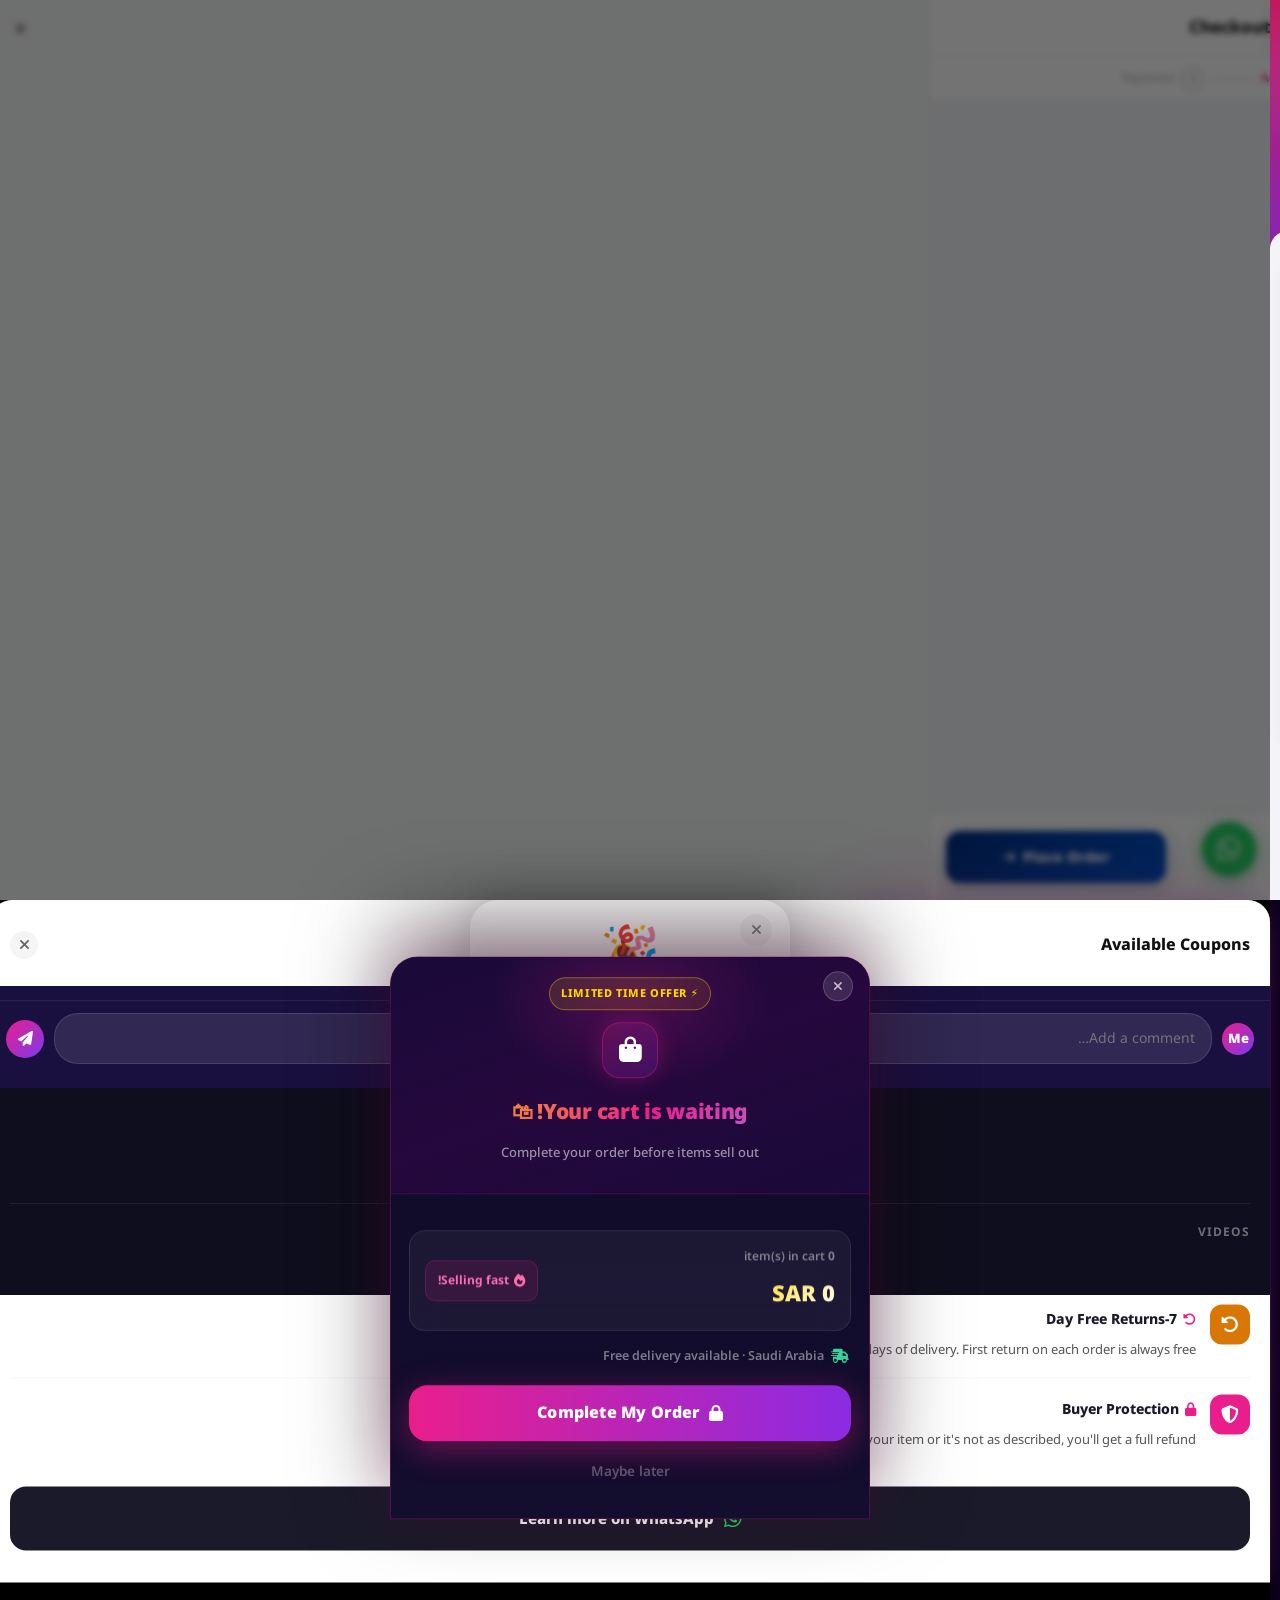
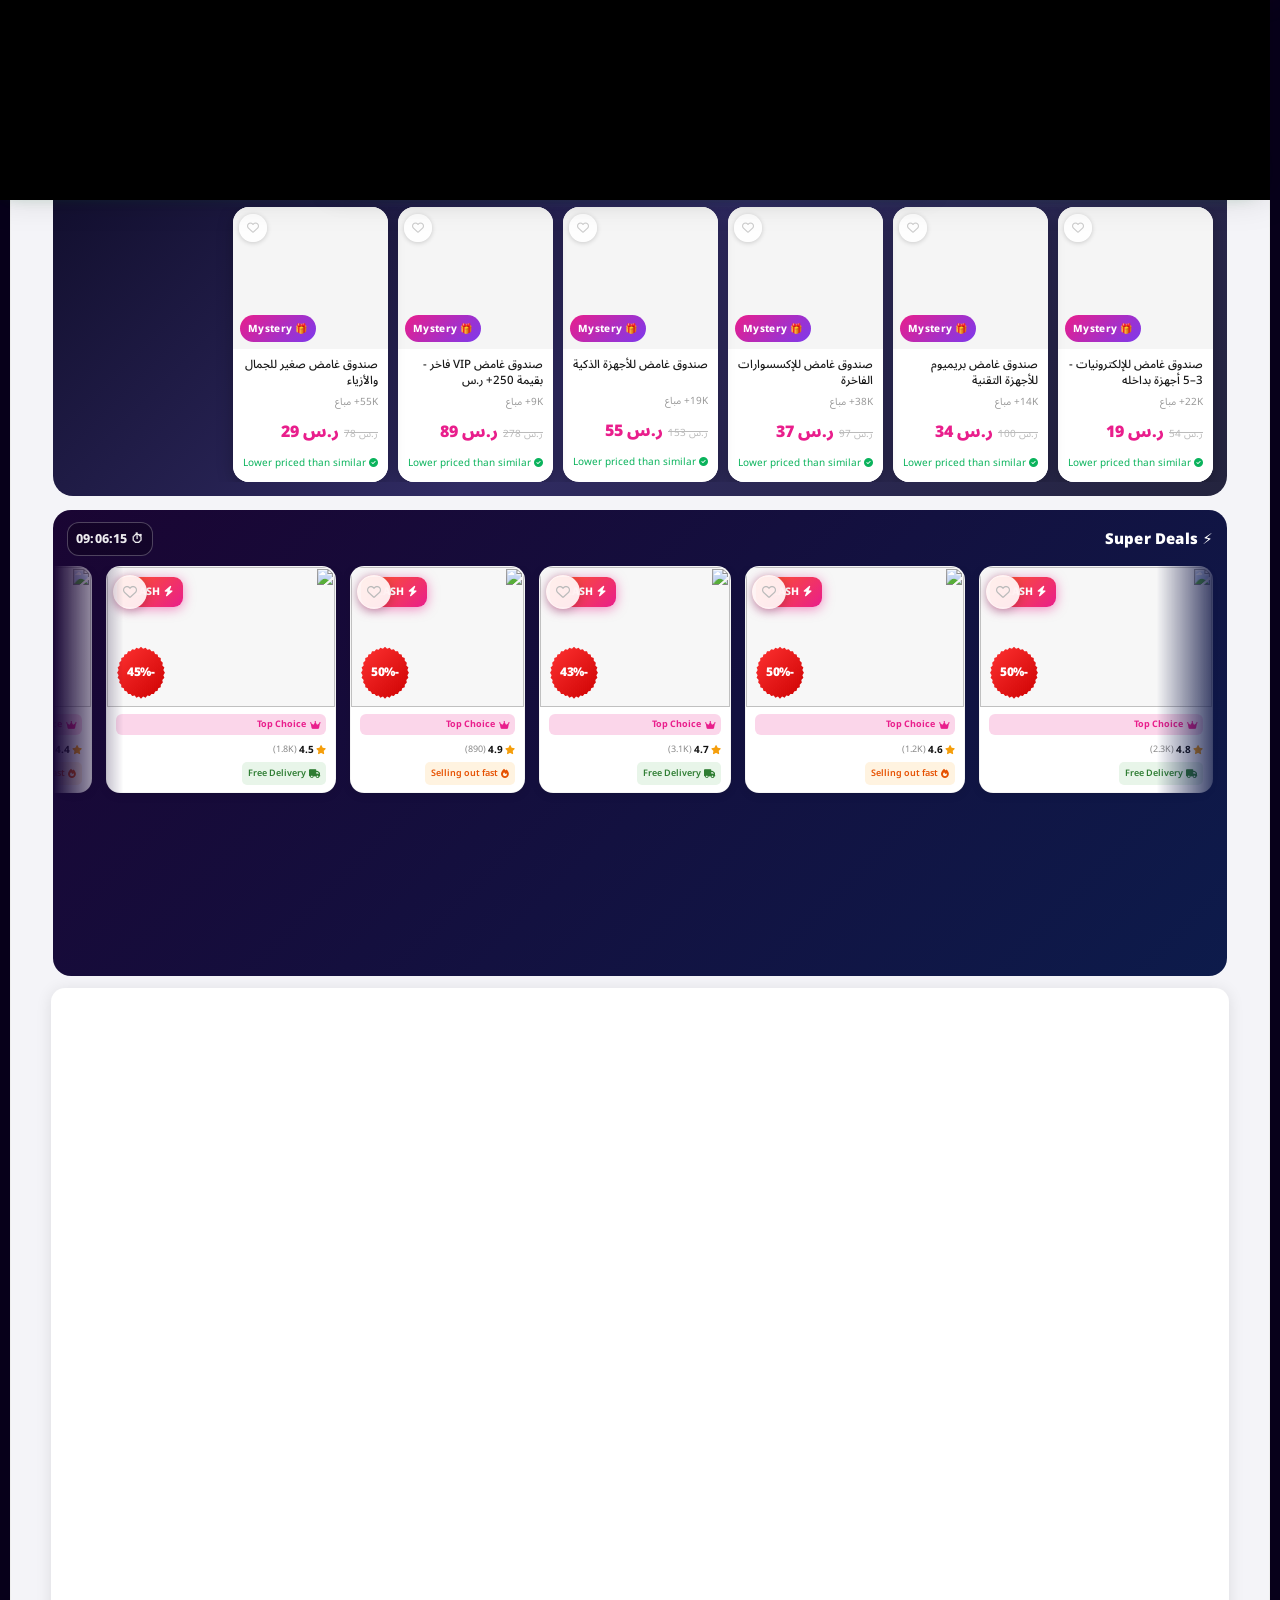
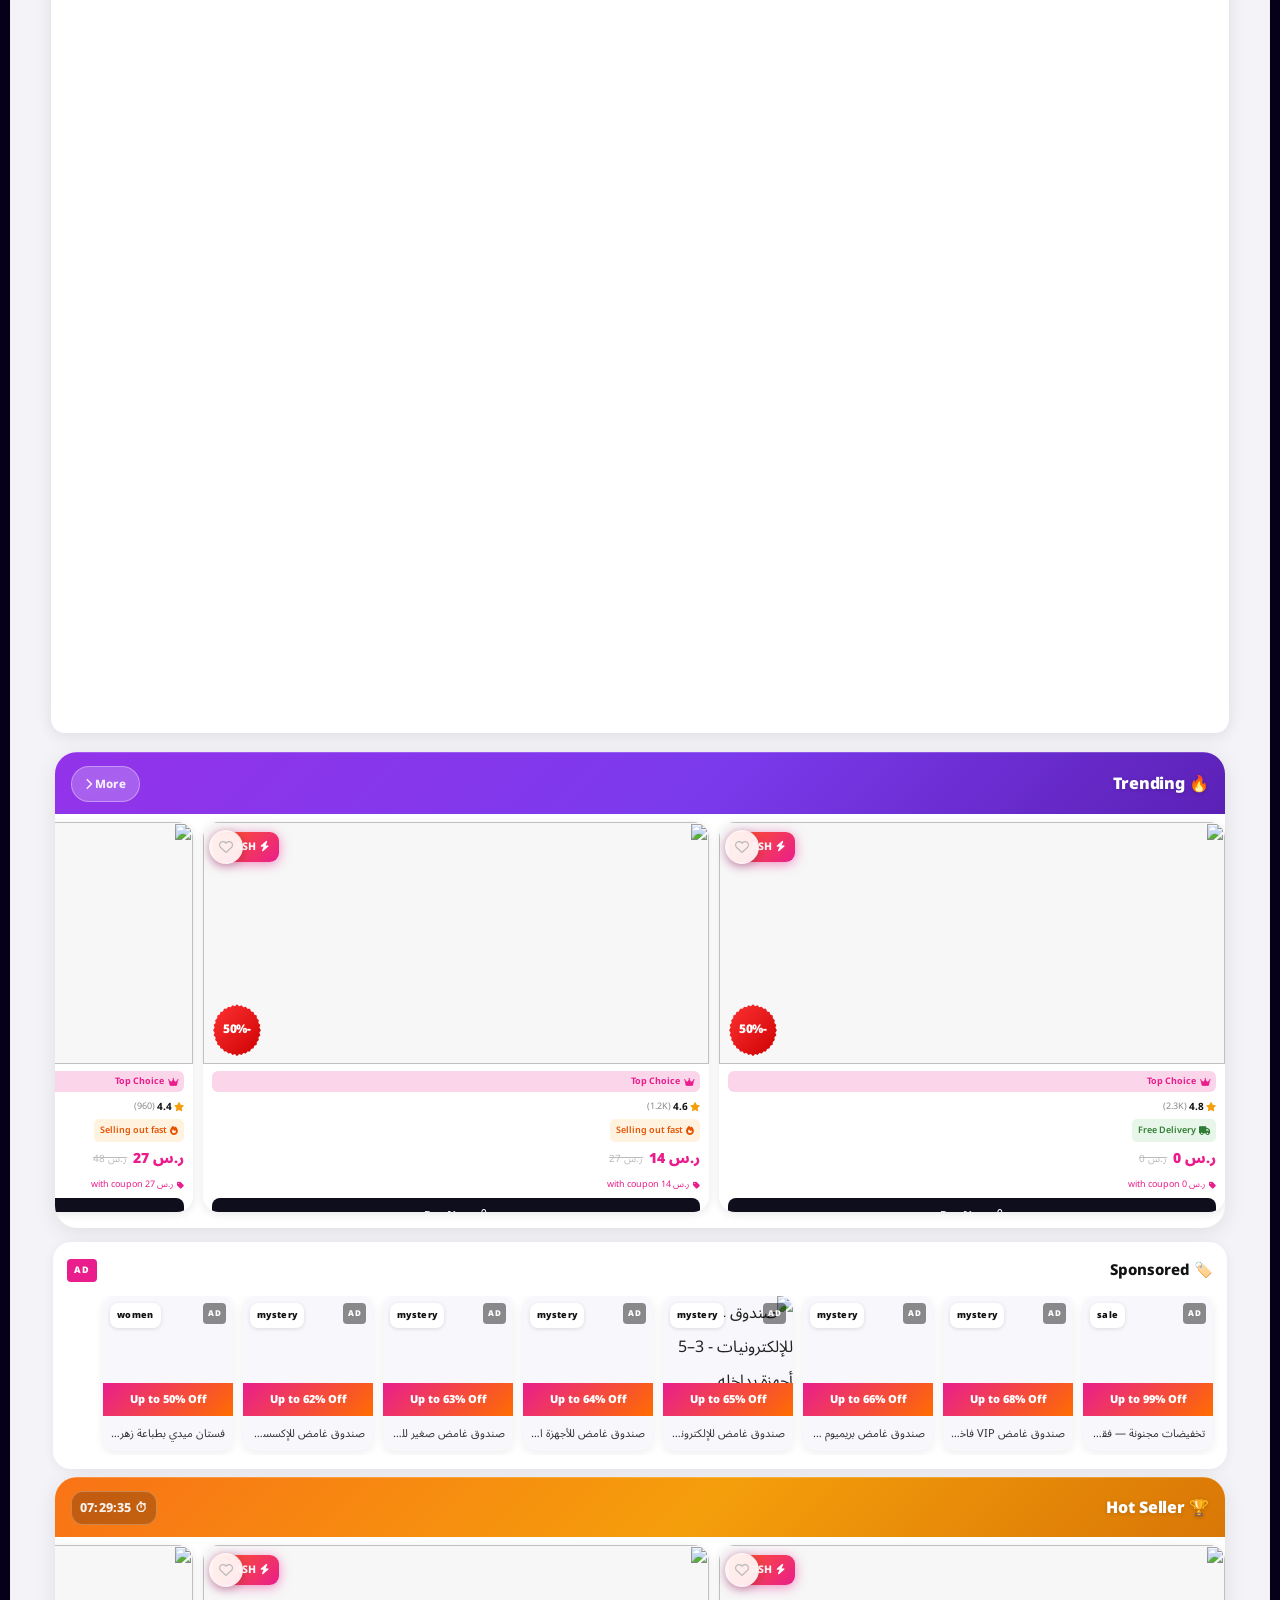
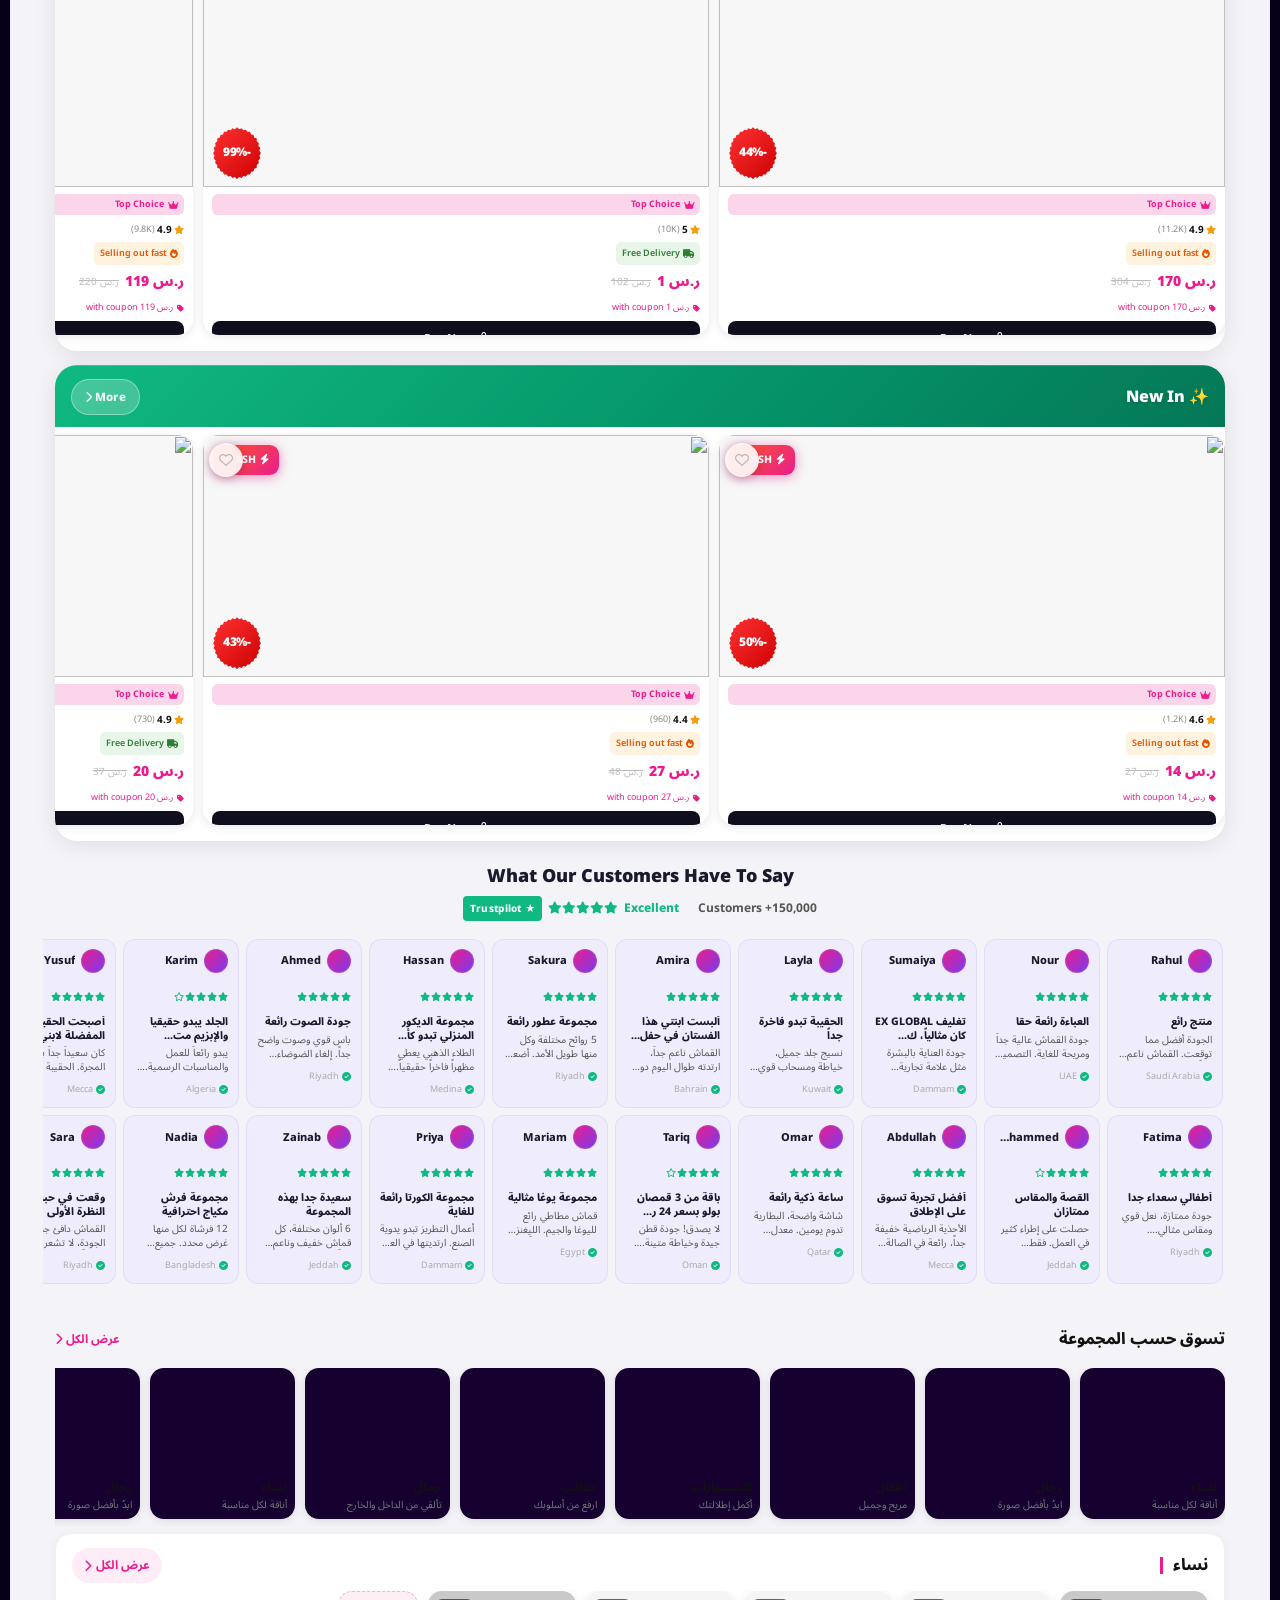
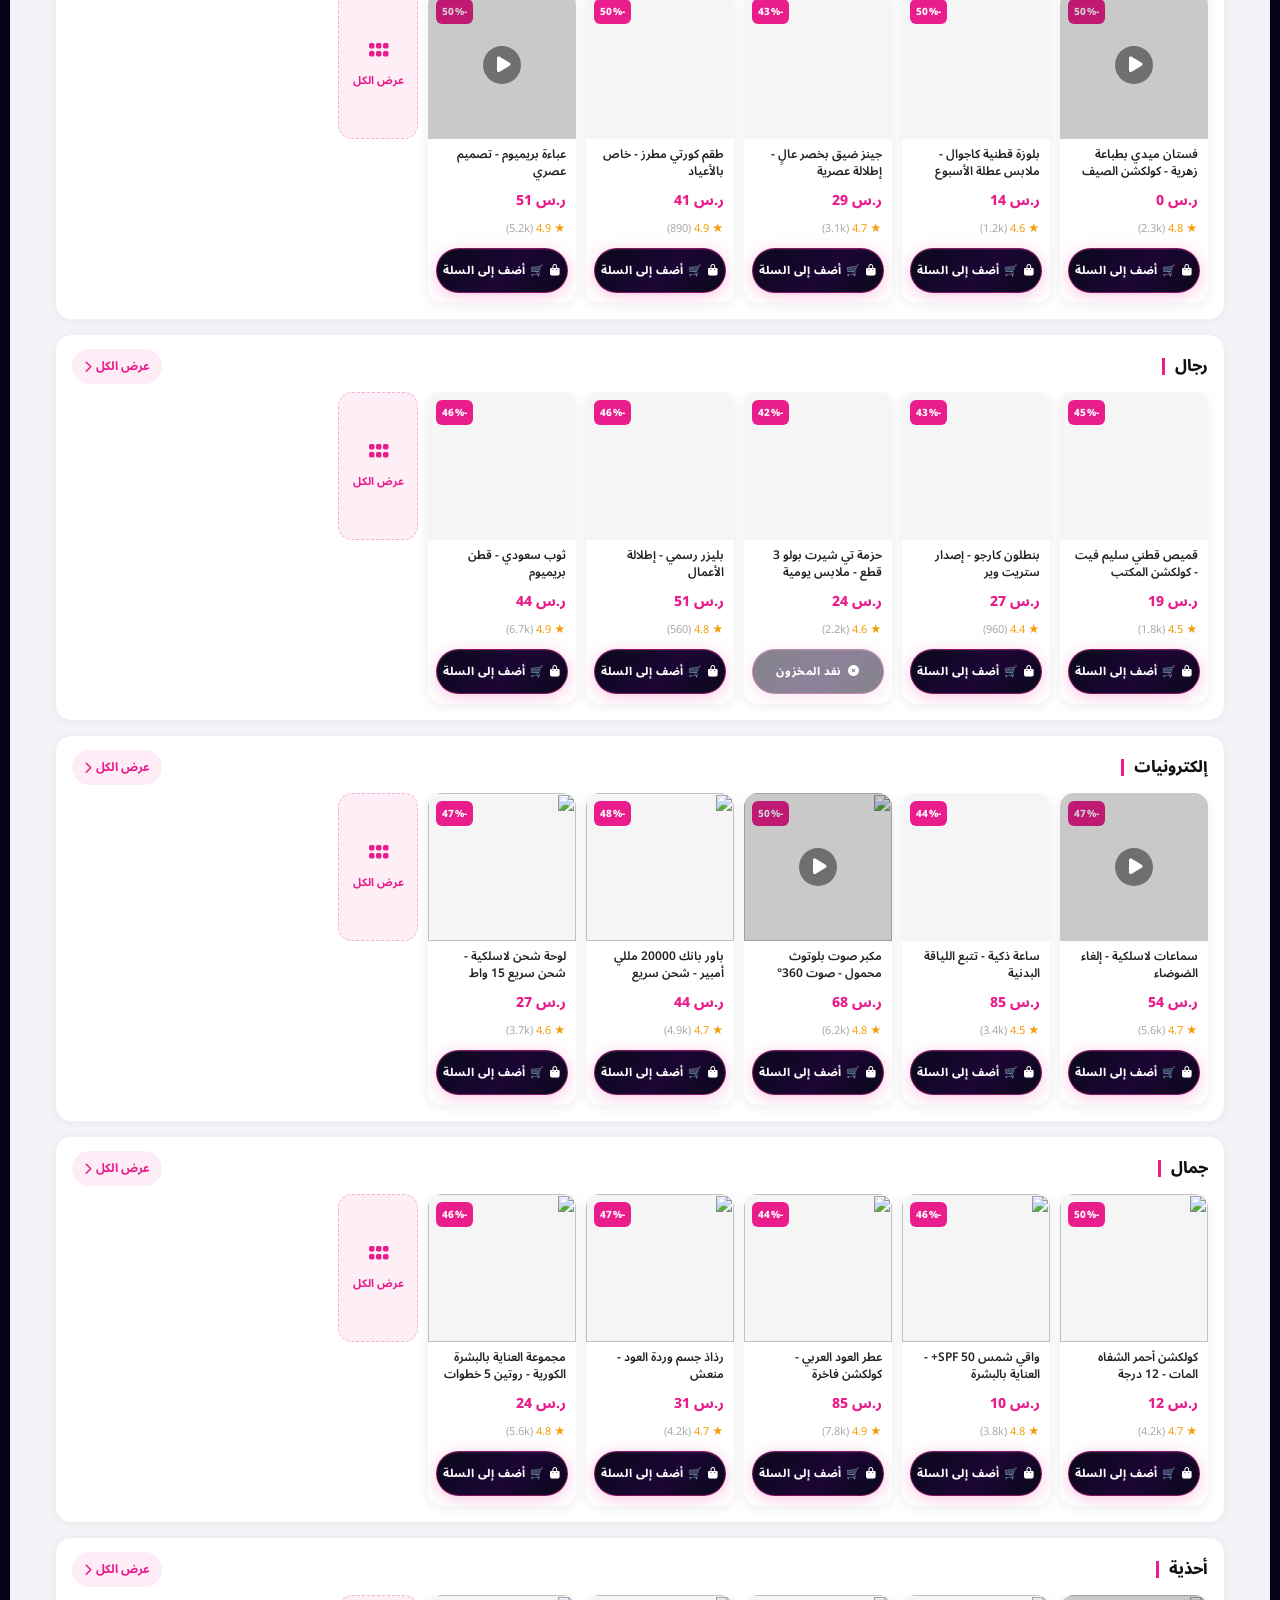
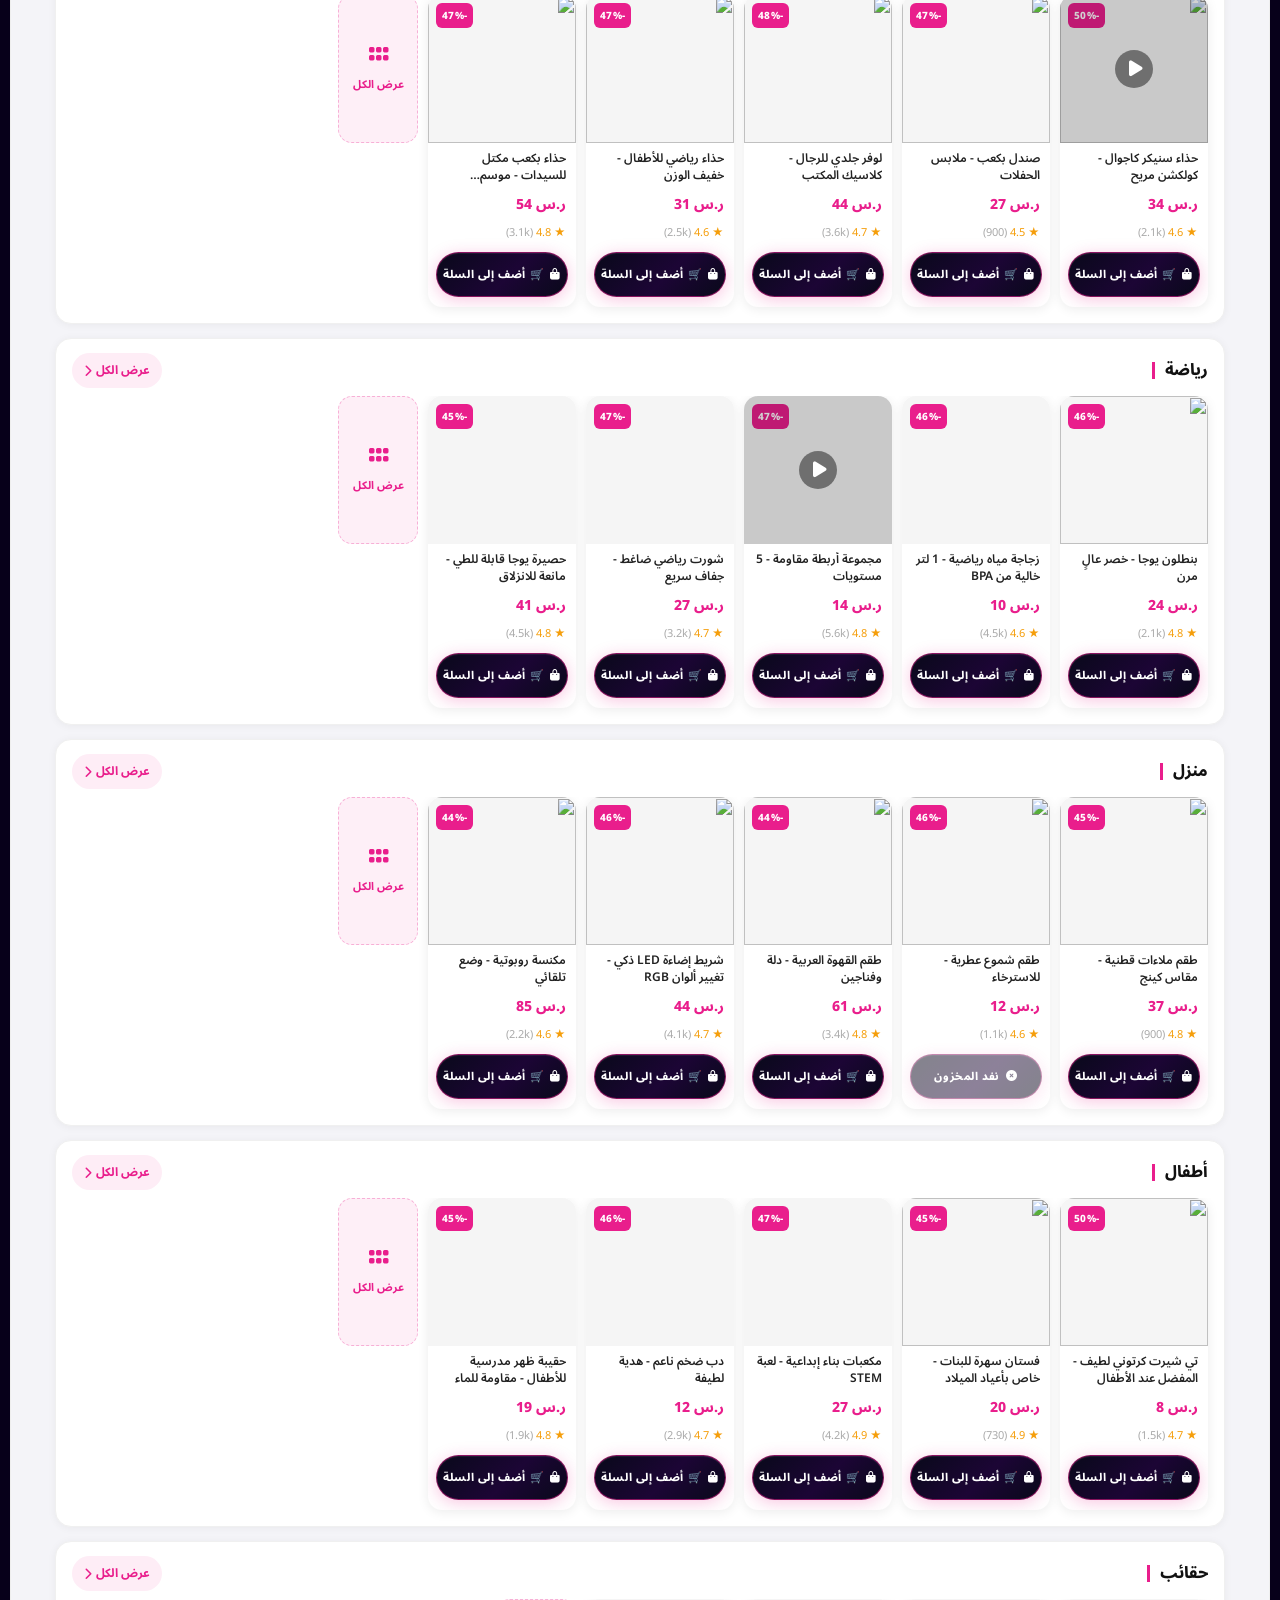
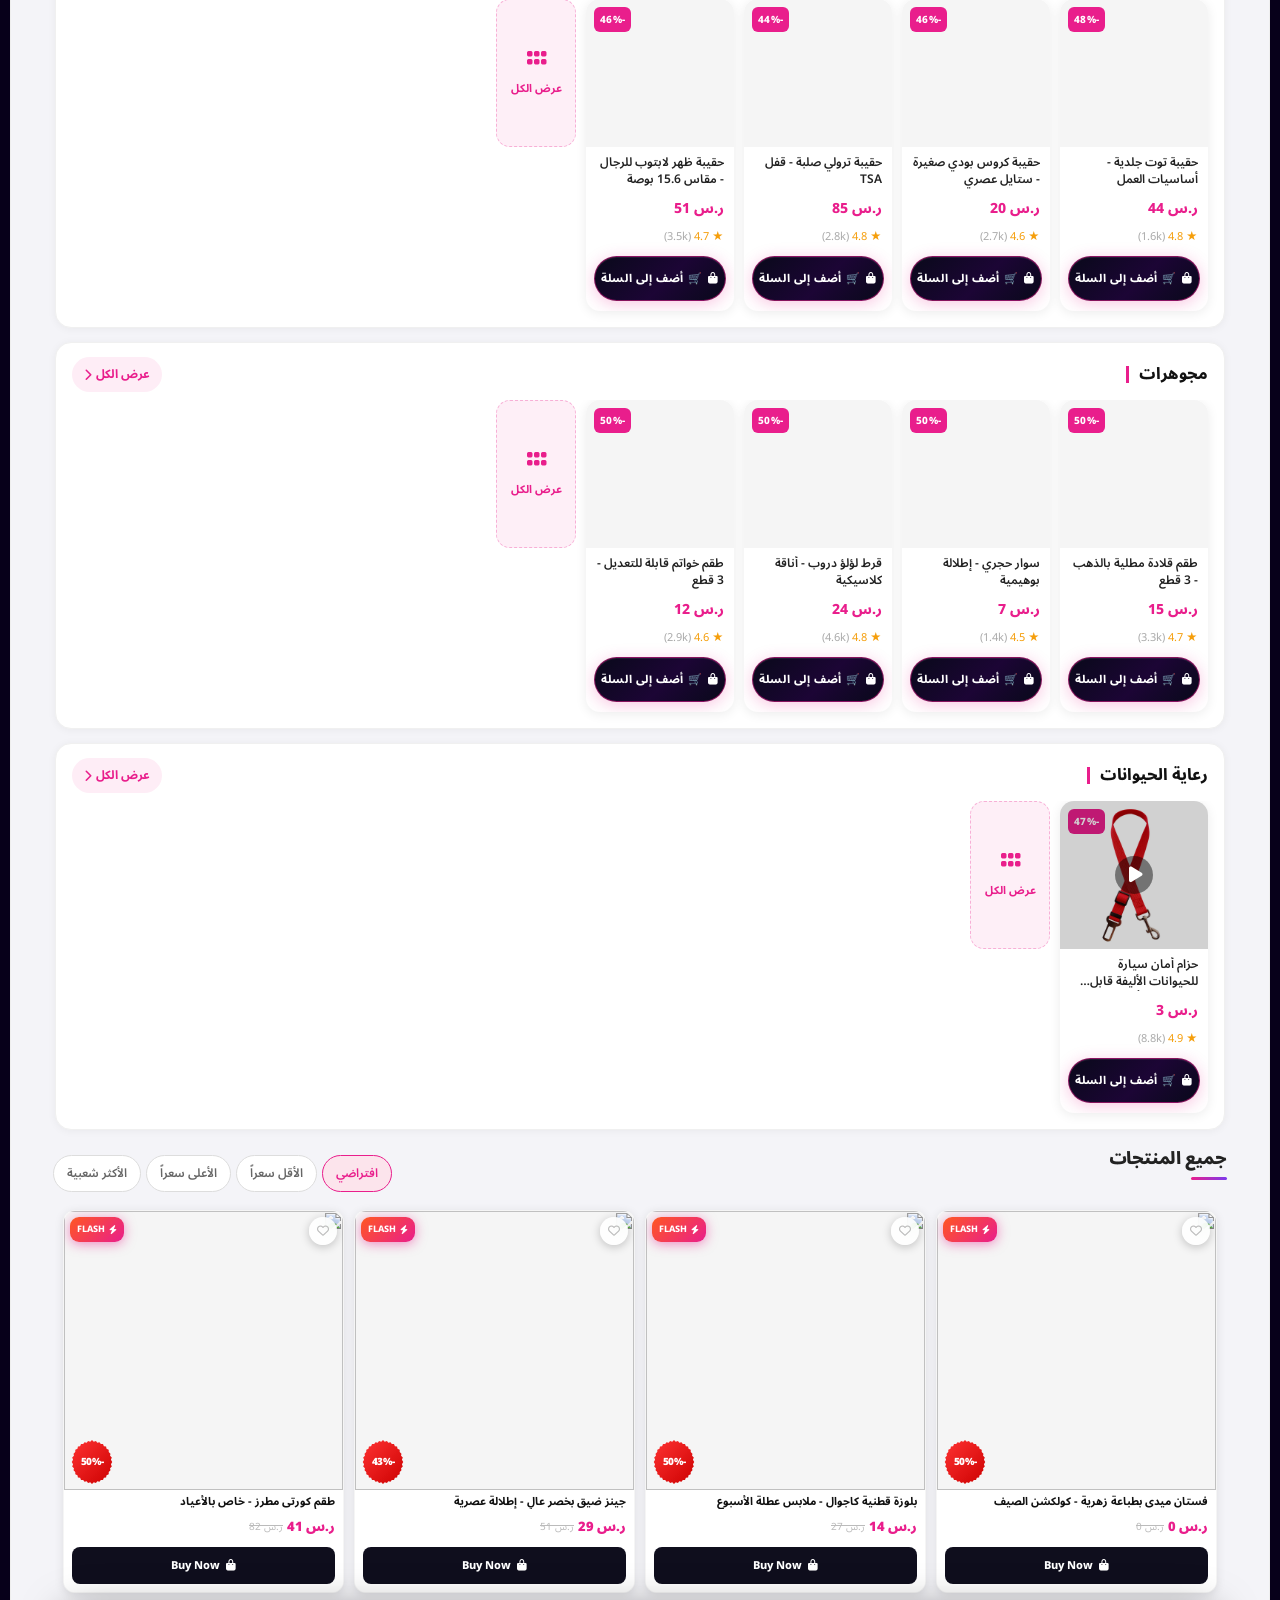
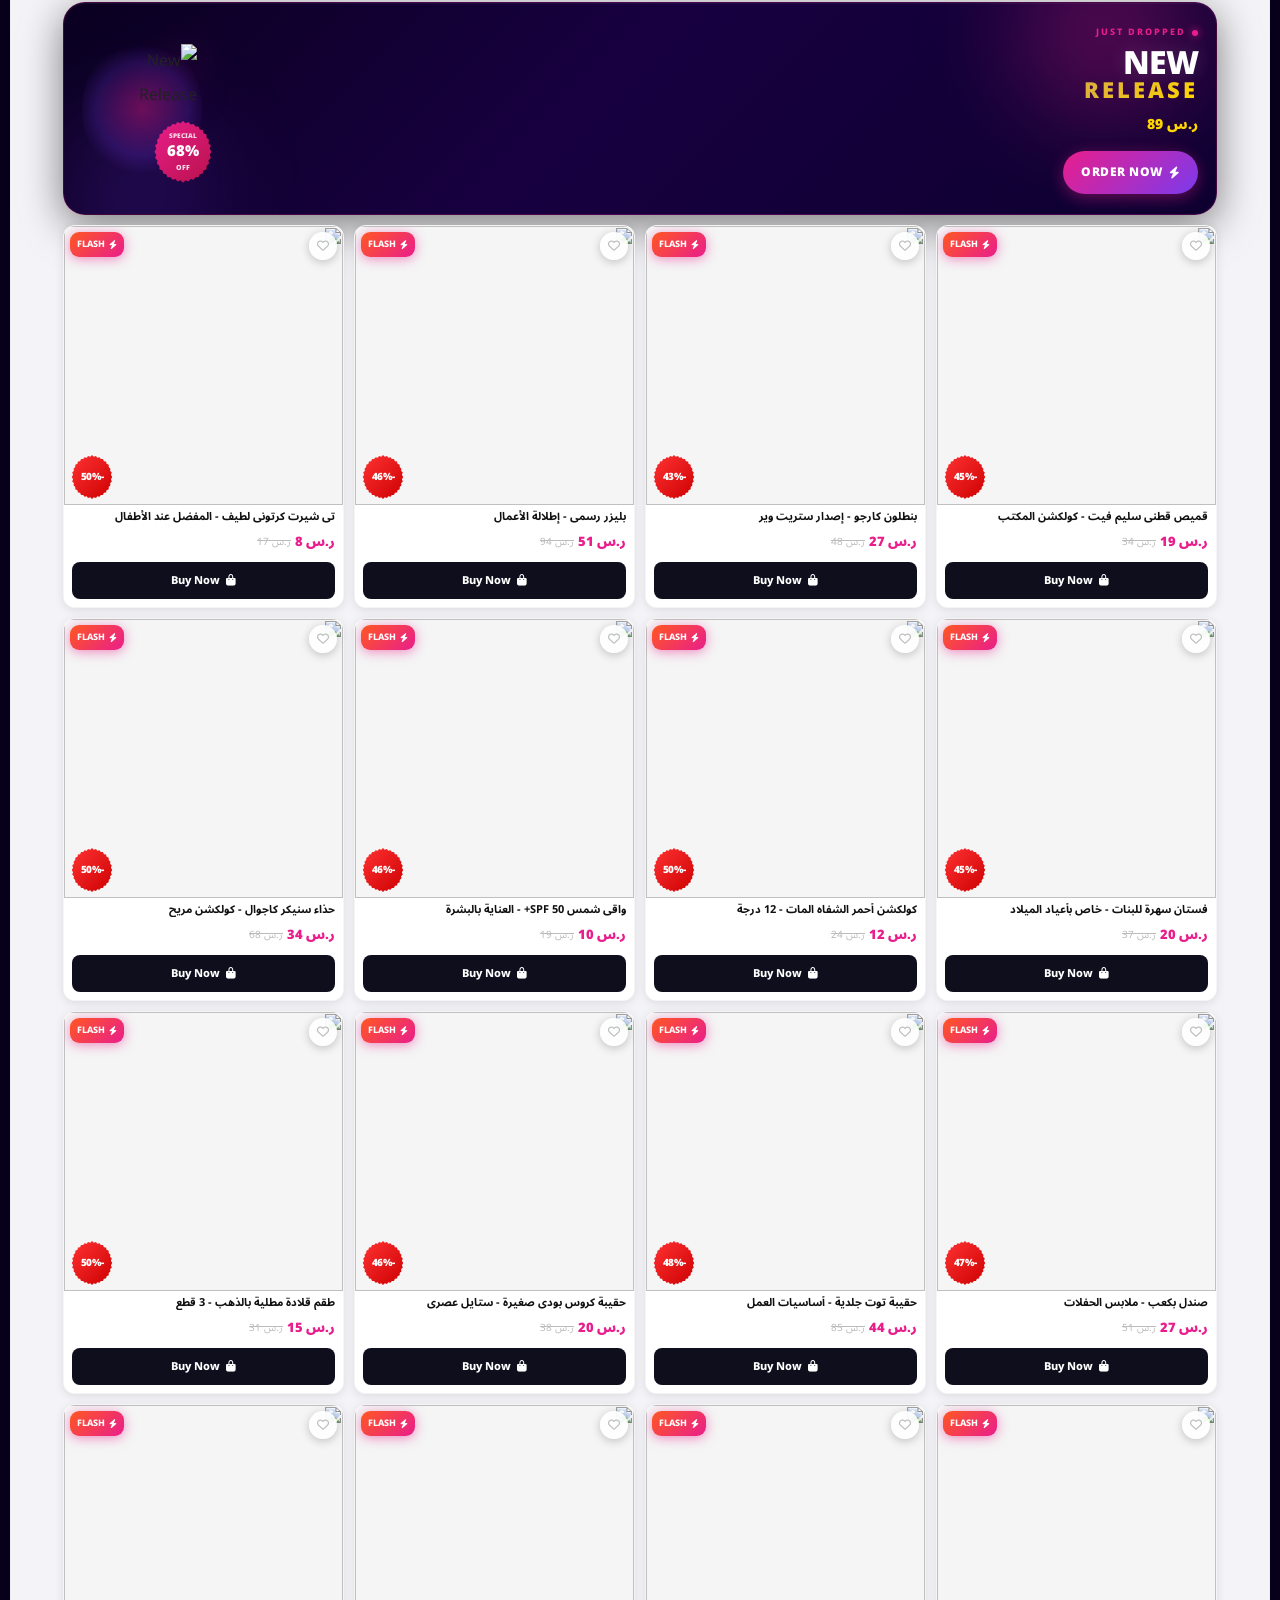
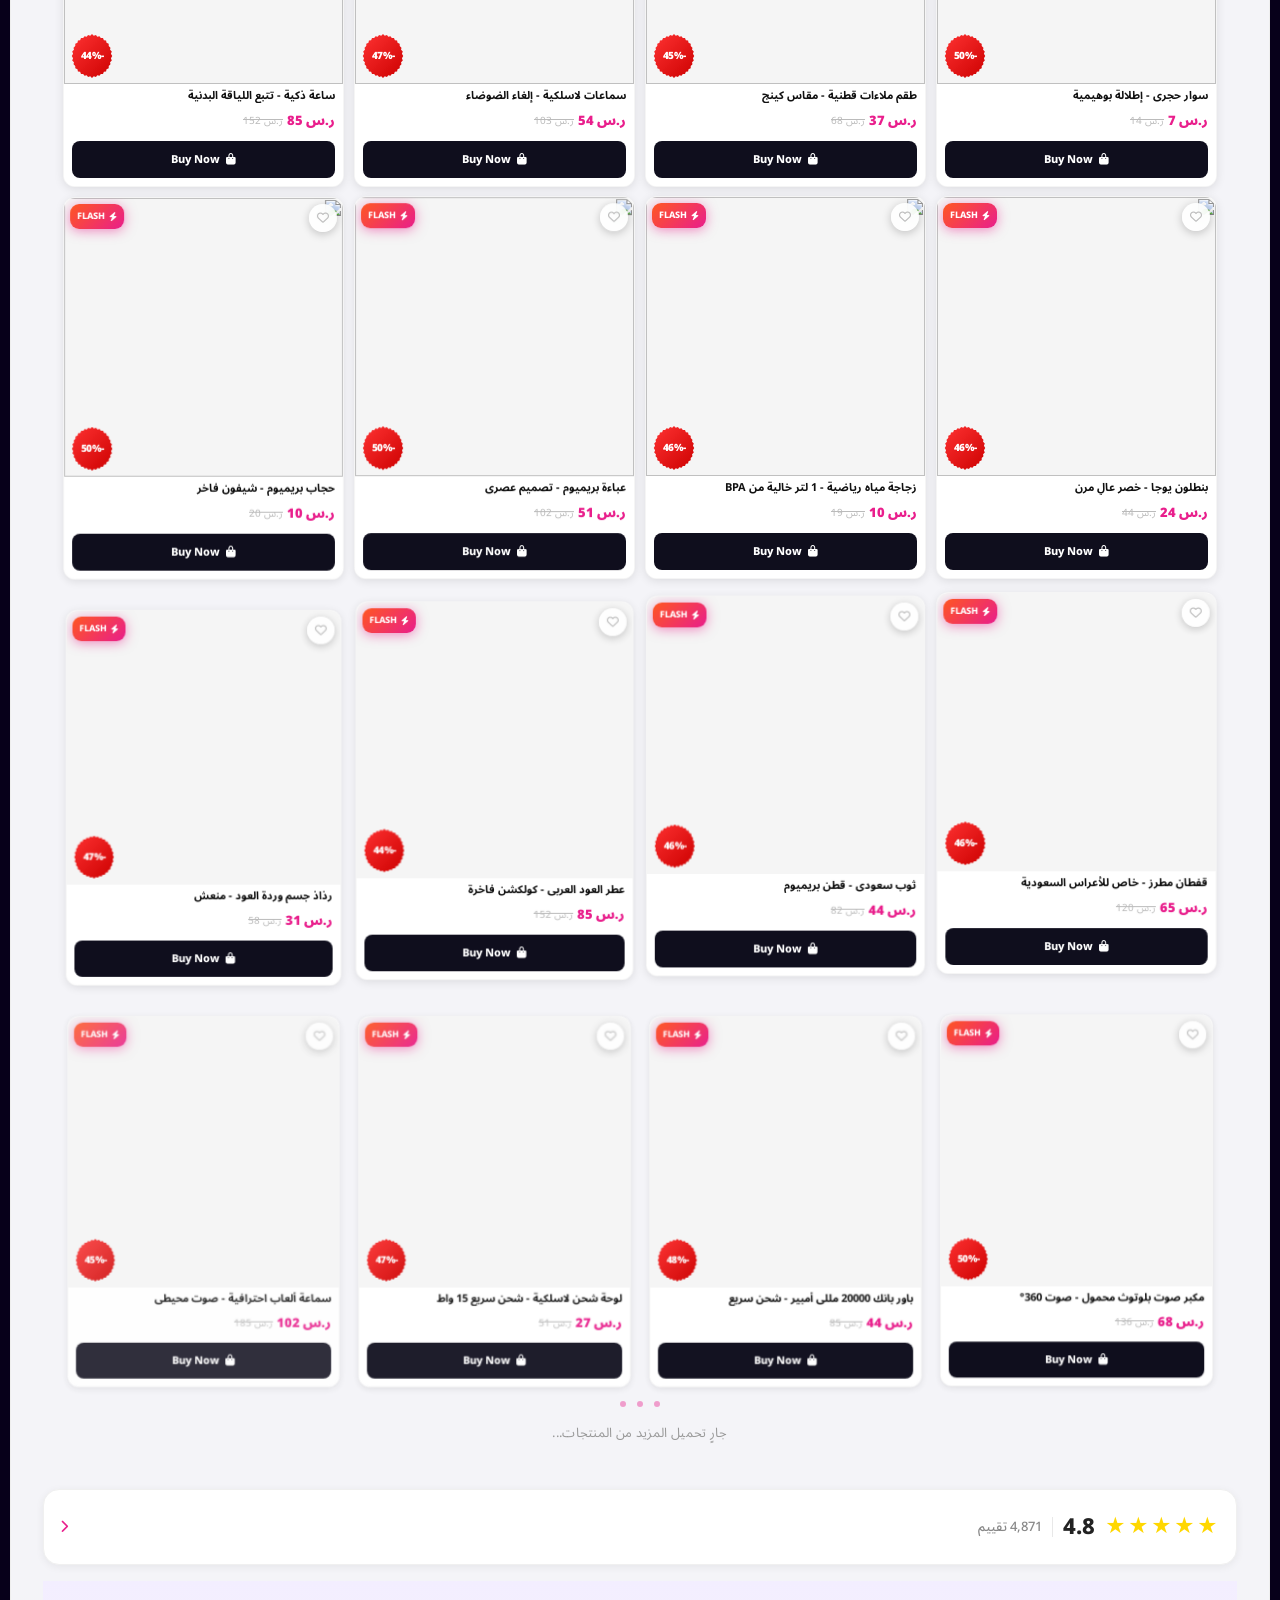
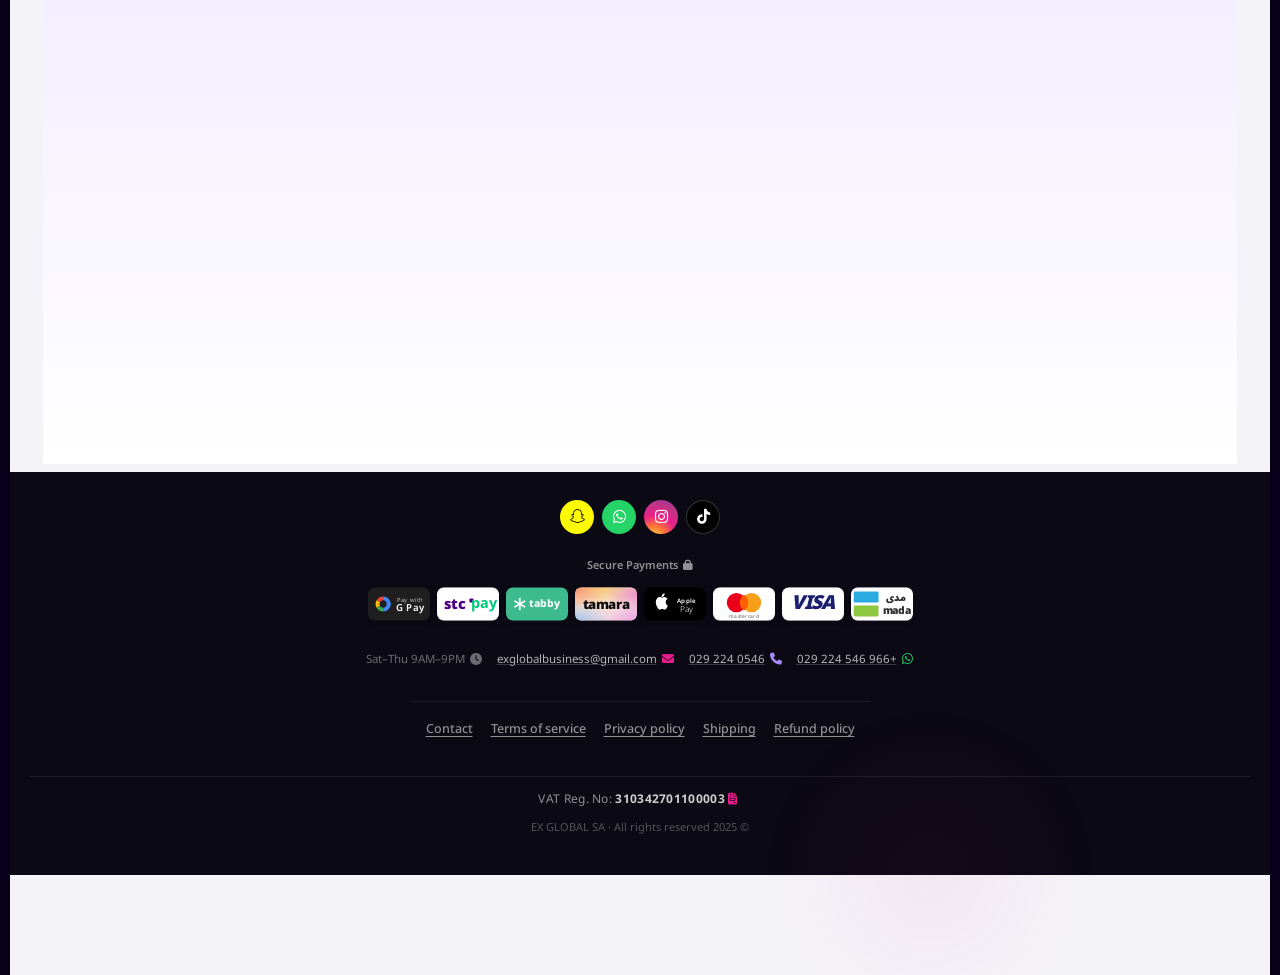
==== index.html @ 10103b6c "Premium redesign for Account Security page - Banner: full-width gradient, larger shield icon, rounde" ====
<!DOCTYPE html>
<html lang="en" dir="ltr">
<head>
  <meta charset="UTF-8" />
  <meta name="viewport" content="width=device-width, initial-scale=1.0" />
  <meta http-equiv="Cache-Control" content="no-cache, no-store, must-revalidate"/>
  <meta http-equiv="Pragma" content="no-cache"/>
  <meta http-equiv="Expires" content="0"/>
  <title>EX GLOBAL | Online Shopping Saudi Arabia</title>

  <!-- SEO -->
  <meta name="description" content="EX GLOBAL – Saudi Arabia's fastest online store. Shop fashion, electronics, beauty & more with free delivery on orders over SAR 100." />
  <meta name="keywords" content="EX GLOBAL, online shopping Saudi Arabia, KSA fashion, buy online, متجر إلكتروني, السعودية" />
  <meta name="author" content="EX GLOBAL" />
  <meta name="robots" content="index, follow" />
  <link rel="canonical" href="https://exglobal.online/" />

  <!-- Open Graph (Facebook / WhatsApp preview) -->
  <meta property="og:type" content="website" />
  <meta property="og:url" content="https://exglobal.online/" />
  <meta property="og:site_name" content="EX GLOBAL" />
  <meta property="og:title" content="EX GLOBAL | Online Shopping Saudi Arabia" />
  <meta property="og:description" content="Shop fashion, electronics & more. Free delivery on orders over SAR 100." />
  <meta property="og:image" content="https://exrabbi.github.io/ex-rabbi/og-image.png" />
  <meta property="og:image:width" content="1080" />
  <meta property="og:image:height" content="1080" />
  <meta property="og:image:type" content="image/png" />
  <meta property="og:image:alt" content="EX GLOBAL Logo" />

  <!-- Twitter Card -->
  <meta name="twitter:card" content="summary" />
  <meta name="twitter:title" content="EX GLOBAL | Online Shopping Saudi Arabia" />
  <meta name="twitter:description" content="Shop fashion, electronics & more. Free delivery on orders over SAR 100." />
  <meta name="twitter:image" content="https://exrabbi.github.io/ex-rabbi/og-image.png" />

  <!-- PWA / Add to Home Screen -->
  <link rel="manifest" href="manifest.json" />
  <meta name="theme-color" content="#e91e8c" />
  <meta name="mobile-web-app-capable" content="yes" />
  <meta name="apple-mobile-web-app-capable" content="yes" />
  <meta name="apple-mobile-web-app-status-bar-style" content="black-translucent" />
  <meta name="apple-mobile-web-app-title" content="EX GLOBAL" />

  <!-- Favicon -->
  <link rel="icon" type="image/png" href="favicon.png" sizes="32x32" />
  <link rel="apple-touch-icon" sizes="180x180" href="exglobal-icon.png" />
  <link rel="shortcut icon" href="favicon.png" />

  <!-- Google Structured Data (JSON-LD) — shows logo & name in search -->
  <script type="application/ld+json">
  {
    "@context": "https://schema.org",
    "@graph": [
      {
        "@type": "Organization",
        "@id": "https://exglobal.online/#organization",
        "name": "EX GLOBAL",
        "url": "https://exglobal.online/",
        "logo": {
          "@type": "ImageObject",
          "url": "https://exglobal.online/exglobal-logo.png",
          "width": 512,
          "height": 512,
          "caption": "EX GLOBAL"
        },
        "image": "https://exglobal.online/exglobal-logo.png",
        "description": "Saudi Arabia's fastest online store. Shop fashion, electronics, beauty & more.",
        "areaServed": "SA",
        "foundingDate": "2024",
        "contactPoint": {
          "@type": "ContactPoint",
          "telephone": "+966-546-224-029",
          "contactType": "customer support",
          "availableLanguage": ["Arabic", "English", "Bengali"]
        }
      },
      {
        "@type": "WebSite",
        "@id": "https://exglobal.online/#website",
        "url": "https://exglobal.online/",
        "name": "EX GLOBAL",
        "description": "Online Shopping Saudi Arabia – Fashion, Electronics & More",
        "publisher": { "@id": "https://exglobal.online/#organization" },
        "potentialAction": {
          "@type": "SearchAction",
          "target": {
            "@type": "EntryPoint",
            "urlTemplate": "https://exglobal.online/?q={search_term_string}"
          },
          "query-input": "required name=search_term_string"
        }
      }
    ]
  }
  </script>
  <script>
    (function(){
      /* Default = light. Dark only if customer previously chose dark. */
      var saved = localStorage.getItem('exglobal_theme');
      var theme = (saved === 'dark') ? 'dark' : 'light';
      document.documentElement.setAttribute('data-theme', theme);
      if (theme === 'dark') {
        document.documentElement.style.background = '#07001a';
        document.documentElement.style.colorScheme = 'dark';
      }
    })();
    /* Force-clear old SW caches so stale CSS/JS never shows */
    (function(){
      var EXPECTED='exglobal-v31';
      var seen=localStorage.getItem('exg_sw_cache');
      if(seen && seen!==EXPECTED && 'caches' in window){
        caches.keys().then(function(ks){
          ks.forEach(function(k){ if(k!==EXPECTED) caches.delete(k); });
        });
        localStorage.setItem('exg_sw_cache',EXPECTED);
        if('serviceWorker' in navigator){
          navigator.serviceWorker.getRegistration().then(function(r){if(r)r.update();});
        }
      } else {
        localStorage.setItem('exg_sw_cache',EXPECTED);
      }
    })();
  </script>
  <link rel="stylesheet" href="styles.css?v=399" />
  <link rel="stylesheet" href="https://unpkg.com/leaflet@1.9.4/dist/leaflet.css" />
  <link rel="stylesheet" href="https://cdnjs.cloudflare.com/ajax/libs/font-awesome/6.5.0/css/all.min.css" />
  <link href="https://fonts.googleapis.com/css2?family=Inter:ital,wght@0,300;0,400;0,500;0,600;0,700;0,800;0,900;1,700&family=Noto+Sans+Arabic:wght@400;600;700;900&display=swap" rel="stylesheet" />
  <!-- EmailJS — auto-email on login / order -->
  <script src="https://cdn.jsdelivr.net/npm/@emailjs/browser@4/dist/email.min.js"></script>
  <!-- Google Maps loaded in body -->
  <!-- Firebase SDK (compat) -->
  <script src="https://www.gstatic.com/firebasejs/10.12.0/firebase-app-compat.js"></script>
  <script src="https://www.gstatic.com/firebasejs/10.12.0/firebase-auth-compat.js"></script>
  <script src="https://www.gstatic.com/firebasejs/10.12.0/firebase-firestore-compat.js"></script>
  <script src="https://www.gstatic.com/firebasejs/10.12.0/firebase-messaging-compat.js"></script>
  <script src="firebase-config.js"></script>
  <!-- Prevent flash; hard timeout ensures page never stays blank -->
  <script>
    document.documentElement.style.opacity='0';
    setTimeout(function(){document.documentElement.style.opacity='1';},800);
  </script>

  <!-- Google Analytics 4 — replace G-XXXXXXXXXX with real ID -->
  <script async src="https://www.googletagmanager.com/gtag/js?id=G-XXXXXXXXXX"></script>
  <script>window.dataLayer=window.dataLayer||[];function gtag(){dataLayer.push(arguments);}gtag('js',new Date());gtag('config','G-XXXXXXXXXX');</script>
  <!-- Meta Pixel — replace XXXXXXXXXXXXXXX -->
  <script>!function(f,b,e,v,n,t,s){if(f.fbq)return;n=f.fbq=function(){n.callMethod?n.callMethod.apply(n,arguments):n.queue.push(arguments)};if(!f._fbq)f._fbq=n;n.push=n;n.loaded=!0;n.version='2.0';n.queue=[];t=b.createElement(e);t.async=!0;t.src=v;s=b.getElementsByTagName(e)[0];s.parentNode.insertBefore(t,s)}(window,document,'script','https://connect.facebook.net/en_US/fbevents.js');fbq('init','XXXXXXXXXXXXXXX');fbq('track','PageView');</script>
  <!-- TikTok Pixel — replace CXXXXXXXXXXXXXXX -->
  <script>!function(w,d,t){w.TiktokAnalyticsObject=t;var ttq=w[t]=w[t]||[];ttq.methods=['page','track','identify'];ttq.setAndDefer=function(t,e){t[e]=function(){t.push([e].concat(Array.prototype.slice.call(arguments,0)))}};for(var i=0;i<ttq.methods.length;i++)ttq.setAndDefer(ttq,ttq.methods[i]);ttq.load=function(e,n){var i='https://analytics.tiktok.com/i18n/pixel/events.js';ttq._i=ttq._i||{};ttq._i[e]=[];ttq._t=ttq._t||{};ttq._t[e]=+new Date;var o=document.createElement('script');o.type='text/javascript';o.async=!0;o.src=i+'?sdkid='+e+'&lib='+t;var a=document.getElementsByTagName('script')[0];a.parentNode.insertBefore(o,a)};ttq.load('CXXXXXXXXXXXXXXX');ttq.page();}(window,document,'ttq');</script>
  <!-- Snapchat Pixel — replace SNAP-PIXEL-ID -->
  <script>(function(e,t,n){if(e.snaptr)return;var a=e.snaptr=function(){a.handleRequest?a.handleRequest.apply(a,arguments):a.queue.push(arguments)};a.queue=[];var r=t.createElement('script');r.async=!0;r.src=n;var u=t.getElementsByTagName('script')[0];u.parentNode.insertBefore(r,u);})(window,document,'https://sc-static.net/scevent.min.js');snaptr('init','SNAP-PIXEL-ID');snaptr('track','PAGE_VIEW');</script>
</head>
<body>


<!-- Announcement Banner (controlled from Admin Panel) -->
<div id="announceBanner" style="display:none;background:linear-gradient(135deg,#e91e8c,#8b2be2);color:#fff;text-align:center;padding:9px 44px 9px 16px;font-size:13px;font-weight:600;position:relative;z-index:200;align-items:center;justify-content:center;gap:8px">
  <span id="announceTxt"></span>
  <button onclick="this.parentElement.style.display='none';sessionStorage.setItem('announce_dismissed','1')" style="position:absolute;right:10px;top:50%;transform:translateY(-50%);background:rgba(255,255,255,.2);border:none;color:#fff;cursor:pointer;font-size:16px;width:26px;height:26px;border-radius:50%;line-height:1;display:flex;align-items:center;justify-content:center">×</button>
</div>

  <!-- HEADER -->
  <header class="header">
    <div class="header-top">
      <button class="icon-btn" id="menuBtn"><i class="fas fa-bars"></i></button>
      <!-- Language Switcher -->
      <div class="lang-switcher">
        <button class="lang-btn active" data-lang="en" onclick="setLang('en')">EN</button>
        <button class="lang-btn" data-lang="ar" onclick="setLang('ar')">عر</button>
        <button class="lang-btn" data-lang="bn" onclick="setLang('bn')">বাং</button>
        <button class="lang-btn" data-lang="hi" onclick="setLang('hi')">हि</button>
      </div>
      <div class="logo nav-icon-wrap" onclick="window.scrollTo({top:0,behavior:'smooth'})" style="cursor:pointer">
        <img src="exglobal-icon.png" alt="EX GLOBAL" class="nav-icon-img" />
      </div>
      <button class="icon-btn" id="searchToggleBtn"><i class="fas fa-search"></i></button>
      <button class="icon-btn theme-toggle-btn" id="themeToggleBtn" onclick="toggleTheme()"><i class="fas fa-moon" id="themeIcon"></i></button>
      <button class="icon-btn" id="wishlistBtn"><i class="fas fa-heart"></i><span class="badge" id="wishBadge" style="display:none">0</span></button>
      <button class="icon-btn" id="cartBtn"><i class="fas fa-shopping-cart"></i><span class="badge" id="cartBadge" style="display:none">0</span></button>
    </div>
    <div class="search-bar" id="searchBar">
      <input type="text" id="searchInput" data-i18n-placeholder="searchPlaceholder" placeholder="" autocomplete="off" />
      <button id="searchSubmit"><i class="fas fa-search"></i></button>
      <div class="search-dropdown" id="searchDropdown"></div>
    </div>

    <nav class="cat-tabs">
      <button class="cat-tab cat-tab-all-cats" onclick="openCatPanel()" aria-label="All Categories"><i class="fas fa-grid-2"></i> Categories</button>
      <button class="cat-tab active" data-cat="all" data-i18n="tabAll">All</button>
      <button class="cat-tab" data-cat="women" data-i18n="tabWomen">Women</button>
      <button class="cat-tab" data-cat="kids" data-i18n="tabKids">Kids</button>
      <button class="cat-tab" data-cat="men" data-i18n="tabMen">Men</button>
      <button class="cat-tab" data-cat="beauty" data-i18n="tabBeauty">Beauty</button>
      <button class="cat-tab" data-cat="home" data-i18n="tabHome">Home</button>
    </nav>

    <!-- Desktop Premium Nav Bar (hidden on mobile via CSS) -->
    <nav class="desk-nav-bar" id="deskNavBar">
      <a class="desk-nav-link active" data-desk-cat="all" onclick="filterCategory('all');return false;" href="#">All Products</a>
      <div class="desk-nav-divider"></div>
      <a class="desk-nav-link" data-desk-cat="women" onclick="filterCategory('women');return false;" href="#">Women</a>
      <div class="desk-nav-divider"></div>
      <a class="desk-nav-link" data-desk-cat="men" onclick="filterCategory('men');return false;" href="#">Men</a>
      <div class="desk-nav-divider"></div>
      <a class="desk-nav-link" data-desk-cat="kids" onclick="filterCategory('kids');return false;" href="#">Kids</a>
      <div class="desk-nav-divider"></div>
      <a class="desk-nav-link" data-desk-cat="beauty" onclick="filterCategory('beauty');return false;" href="#">Beauty</a>
      <div class="desk-nav-divider"></div>
      <a class="desk-nav-link" data-desk-cat="home" onclick="filterCategory('home');return false;" href="#">Home &amp; Decor</a>
    </nav>
  </header>

  <!-- PREMIUM LOADING SCREEN -->
  <div id="saudiIntro" class="si-wrap" style="display:none" onclick="dismissSaudiIntro()">
    <button class="si-skip" onclick="event.stopPropagation();dismissSaudiIntro()">Skip</button>
    <div class="si-particles" id="siDust"></div>
    <div class="si-center">
      <div class="si-logo-wrap">
        <div class="si-logo"><span class="si-ex">EX</span><span class="si-gl">GLOBAL</span></div>
        <div class="si-dot-row">
          <span class="si-dot"></span><span class="si-dot"></span><span class="si-dot"></span>
        </div>
      </div>
      <div class="si-tagline">متجرك المفضل · Your Favorite Store</div>
    </div>
    <div class="si-bar-wrap"><div class="si-bar" id="siBar"></div></div>
  </div>

  <!-- FIRST-VISIT WELCOME POPUP -->
  <div id="fwPop" class="fw-pop" style="display:none" onclick="dismissFwPop()">
    <div class="fw-inner">
      <div class="fw-title">Welcome to</div>
      <div class="fw-brand"><span class="fw-brand-ex">EX</span><span class="fw-brand-gl">GLOBAL</span></div>

      <!-- Box scene + sparkles share same relative parent -->
      <div class="fw-scene-wrap">
        <i class="fw-star fw-s1">✦</i>
        <i class="fw-star fw-s2">✦</i>
        <i class="fw-star fw-s3">+</i>
        <i class="fw-star fw-s4">○</i>
        <i class="fw-star fw-s5">✦</i>

        <div class="fw-box-scene">
          <div class="fw-lid">
            <div class="fw-lid-ribbon"></div>
            <div class="fw-bow-l"></div>
            <div class="fw-bow-r"></div>
          </div>
          <div class="fw-coupon">
            <div class="fw-notch-l"></div>
            <div class="fw-notch-r"></div>
            <div class="fw-coupon-text">Special Deals<br><span>Just For You</span></div>
          </div>
          <div class="fw-body">
            <div class="fw-body-ribbon"></div>
          </div>
        </div>
      </div>

      <div class="fw-subtitle">Tap anywhere to continue</div>
      <div class="fw-countdown"><div class="fw-countdown-bar" id="fwCountBar"></div></div>
    </div>
  </div>

  <!-- DRAWER -->
  <div class="drawer-overlay" id="drawerOverlay"></div>
  <aside class="drawer" id="drawer">

    <!-- Header -->
    <div class="drw-head">
      <div class="logo nav-wordmark" style="gap:0">
        <span class="nwm-ex">EX</span><span class="nwm-global"> GLOBAL</span>
      </div>
      <button class="icon-btn drw-close-btn" id="closeDrawer"><i class="fas fa-times"></i></button>
    </div>

    <!-- User Hero (logged in) -->
    <div class="drw-user-hero" id="drwUserHero" style="display:none">
      <div class="drw-avatar" id="drwAvatar">
        <img id="drwAvatarImg" src="" alt="" style="display:none;width:100%;height:100%;object-fit:cover;border-radius:50%">
        <span id="drwAvatarInitial" style="font-size:22px;font-weight:800;color:#fff"></span>
      </div>
      <div class="drw-user-info">
        <div class="drw-greeting">Hello, <span id="drwUserName" style="font-weight:800">there</span> 👋</div>
        <div class="drw-tier-row">
          <span class="drw-tier-badge" id="drwTierBadge"><i class="fas fa-shield-halved"></i> Member</span>
        </div>
      </div>
      <button class="drw-profile-btn" onclick="closeDrawer();setTimeout(openProfile,200)" title="Edit profile">
        <i class="fas fa-pen"></i>
      </button>
    </div>

    <!-- Guest Hero (not logged in) -->
    <div class="drw-guest-hero" id="drwGuestHero">
      <div class="drw-guest-icon"><i class="fas fa-user-circle"></i></div>
      <div class="drw-guest-text">
        <div class="drw-guest-title">Welcome to EX GLOBAL</div>
        <div class="drw-guest-sub">Sign in to access your account</div>
      </div>
      <div class="drw-guest-btns">
        <button class="drw-btn-login" onclick="closeDrawer();openAuth()">Login</button>
        <button class="drw-btn-register" onclick="closeDrawer();openAuth()">Register</button>
      </div>
    </div>

    <!-- Scrollable menu -->
    <div class="drw-body">

      <!-- Account section -->
      <div class="drw-section-lbl">Account</div>
      <div class="drw-list">
        <a class="drw-item" href="#" onclick="closeDrawer();setTimeout(()=>currentUser?openProfile():openAuth(),200);return false;">
          <span class="drw-item-icon drw-ic-pink"><i class="fas fa-user"></i></span>
          <span class="drw-item-label" data-i18n="myAccount">My Account</span>
          <i class="fas fa-chevron-right drw-item-arr"></i>
        </a>
        <a class="drw-item" href="#" onclick="closeDrawer();openMe();return false;">
          <span class="drw-item-icon drw-ic-blue"><i class="fas fa-box"></i></span>
          <span class="drw-item-label" data-i18n="myOrders">My Orders</span>
          <i class="fas fa-chevron-right drw-item-arr"></i>
        </a>
        <a class="drw-item" href="#" onclick="closeDrawer();setTimeout(openWishlist,200);return false;">
          <span class="drw-item-icon drw-ic-red"><i class="fas fa-heart"></i></span>
          <span class="drw-item-label" data-i18n="wishlistMenu">Wishlist</span>
          <span id="drawerWishCount" class="drw-item-badge" style="display:none"></span>
          <i class="fas fa-chevron-right drw-item-arr"></i>
        </a>
        <a class="drw-item" href="#" onclick="closeDrawer();setTimeout(openCouponPanel,200);return false;">
          <span class="drw-item-icon drw-ic-purple"><i class="fas fa-tag"></i></span>
          <span class="drw-item-label" data-i18n="coupon">Coupons & Offers</span>
          <i class="fas fa-chevron-right drw-item-arr"></i>
        </a>
        <a class="drw-item" href="#" onclick="closeDrawer();openReviews();return false;">
          <span class="drw-item-icon drw-ic-amber"><i class="fas fa-star"></i></span>
          <span class="drw-item-label" data-i18n="myReviews">Reviews</span>
          <i class="fas fa-chevron-right drw-item-arr"></i>
        </a>
        <a class="drw-item" href="#" onclick="closeDrawer();setTimeout(openCommunity,200);return false;">
          <span class="drw-item-icon drw-ic-comm"><i class="fas fa-users"></i></span>
          <span class="drw-item-label">Community</span>
          <span class="drw-badge-new">NEW</span>
          <i class="fas fa-chevron-right drw-item-arr"></i>
        </a>
        <a class="drw-item" href="#" onclick="closeDrawer();setTimeout(openReturns,200);return false;">
          <span class="drw-item-icon drw-ic-yellow"><i class="fas fa-rotate-left"></i></span>
          <span class="drw-item-label">Returns</span>
          <i class="fas fa-chevron-right drw-item-arr"></i>
        </a>
      </div>

      <!-- Smart section -->
      <div class="drw-section-lbl">Smart Features</div>
      <div class="drw-list">
        <a class="drw-item drw-item-ai" href="#" onclick="closeDrawer();setTimeout(openAiChat,200);return false;">
          <span class="drw-item-icon drw-ic-ai"><i class="fas fa-robot"></i></span>
          <span class="drw-item-label" style="font-weight:800">AI Assistant</span>
          <span class="drw-badge-new">NEW</span>
          <i class="fas fa-chevron-right drw-item-arr"></i>
        </a>
      </div>

      <!-- Preferences section -->
      <div class="drw-section-lbl">Preferences</div>
      <div class="drw-list">
        <a class="drw-item" href="#" onclick="closeDrawer();setTimeout(openLangPicker,200);return false;">
          <span class="drw-item-icon drw-ic-teal"><i class="fas fa-globe"></i></span>
          <span class="drw-item-label">Language</span>
          <span class="drw-item-value" id="drwLangVal">English</span>
          <i class="fas fa-chevron-right drw-item-arr"></i>
        </a>
        <a class="drw-item" href="#" onclick="closeDrawer();setTimeout(openSettings,200);return false;">
          <span class="drw-item-icon drw-ic-slate"><i class="fas fa-gear"></i></span>
          <span class="drw-item-label" data-i18n="settings">Settings</span>
          <i class="fas fa-chevron-right drw-item-arr"></i>
        </a>
      </div>

      <!-- Help section -->
      <div class="drw-section-lbl">Help & More</div>
      <div class="drw-list">
        <a class="drw-item" href="https://wa.me/966546224029" target="_blank">
          <span class="drw-item-icon drw-ic-green"><i class="fab fa-whatsapp"></i></span>
          <span class="drw-item-label" data-i18n="support">WhatsApp Support</span>
          <i class="fas fa-chevron-right drw-item-arr"></i>
        </a>
        <a class="drw-item" href="#" id="drawerInstallItem" onclick="installPWA();return false;">
          <span class="drw-item-icon drw-ic-pink"><i class="fas fa-download"></i></span>
          <span class="drw-item-label" data-i18n="installApp">Download App</span>
          <span class="drw-badge-free">FREE</span>
          <i class="fas fa-chevron-right drw-item-arr"></i>
        </a>
        <a class="drw-item drw-item-signout" href="#" id="drawerSignOutItem" style="display:none" onclick="closeDrawer();signOut();return false;">
          <span class="drw-item-icon drw-ic-danger"><i class="fas fa-right-from-bracket"></i></span>
          <span class="drw-item-label" data-i18n="signOut">Sign Out</span>
          <i class="fas fa-chevron-right drw-item-arr"></i>
        </a>
      </div>

      <div style="height:20px"></div>
    </div>
  </aside>

  <!-- MAIN -->
  <main class="main-content">

    <!-- HERO -->
    <section class="hero-slider">
      <div class="hero-slides" id="heroSlides">

        <div class="hero-slide slide-1">
          <img class="hero-slide-img" src="https://images.unsplash.com/photo-1483985988355-763728e1935b?w=800&q=80" alt="" loading="eager" onerror="this.style.display='none'" />
        </div>
        <div class="hero-slide slide-2">
          <img class="hero-slide-img" src="https://images.unsplash.com/photo-1490481651871-ab68de25d43d?w=800&q=80" alt="" loading="lazy" onerror="this.style.display='none'" />
        </div>
        <div class="hero-slide slide-3">
          <img class="hero-slide-img" src="https://images.unsplash.com/photo-1469334031218-e382a71b716b?w=800&q=80" alt="" loading="lazy" onerror="this.style.display='none'" />
        </div>
        <div class="hero-slide slide-4">
          <img class="hero-slide-img" src="https://images.unsplash.com/photo-1596462502278-27bfdc403348?w=800&q=80" alt="" loading="lazy" onerror="this.style.display='none'" />
        </div>
        <div class="hero-slide slide-5">
          <img class="hero-slide-img" src="https://images.unsplash.com/photo-1607082348824-0a96f2a4b9da?w=800&q=80" alt="" loading="lazy" onerror="this.style.display='none'" />
        </div>

      </div>
      <div class="hero-dots" id="heroDots">
        <span class="hero-dot active"></span>
        <span class="hero-dot"></span>
        <span class="hero-dot"></span>
        <span class="hero-dot"></span>
        <span class="hero-dot"></span>
      </div>
    </section>

    <!-- TRUST BENEFITS MARQUEE -->
    <div class="tbar-marquee-wrap">
      <div class="tbar-marquee-track">
        <span class="tbm-pill"><i class="fas fa-bolt"></i> Flash Delivery</span><span class="tbm-sep">·</span>
        <span class="tbm-pill"><i class="fas fa-shield-halved"></i> Secure Payment</span><span class="tbm-sep">·</span>
        <span class="tbm-pill"><i class="fas fa-rotate-left"></i> 7-Day Returns</span><span class="tbm-sep">·</span>
        <span class="tbm-pill"><i class="fas fa-headset"></i> 24/7 Support</span><span class="tbm-sep">·</span>
        <span class="tbm-pill"><i class="fas fa-star"></i> 100% Authentic</span><span class="tbm-sep">·</span>
        <span class="tbm-pill"><i class="fas fa-truck-fast"></i> Free Over SAR 100</span><span class="tbm-sep">·</span>
        <span class="tbm-pill"><i class="fas fa-crown"></i> Saudi Arabia #1 Brand</span><span class="tbm-sep">·</span>
        <span class="tbm-pill"><i class="fas fa-bolt"></i> Flash Delivery</span><span class="tbm-sep">·</span>
        <span class="tbm-pill"><i class="fas fa-shield-halved"></i> Secure Payment</span><span class="tbm-sep">·</span>
        <span class="tbm-pill"><i class="fas fa-rotate-left"></i> 7-Day Returns</span><span class="tbm-sep">·</span>
        <span class="tbm-pill"><i class="fas fa-headset"></i> 24/7 Support</span><span class="tbm-sep">·</span>
        <span class="tbm-pill"><i class="fas fa-star"></i> 100% Authentic</span><span class="tbm-sep">·</span>
        <span class="tbm-pill"><i class="fas fa-truck-fast"></i> Free Over SAR 100</span><span class="tbm-sep">·</span>
        <span class="tbm-pill"><i class="fas fa-crown"></i> Saudi Arabia #1 Brand</span><span class="tbm-sep">·</span>
      </div>
    </div>
    <div id="liveCounterBar" class="live-counter-bar">
      <span class="live-dot"></span>
      <span id="liveCountText">47 people viewing now</span>
    </div>

    <!-- SAUDI PRIDE BANNER -->
    <div class="saudi-pride-wrap">
      <div class="saudi-pride-pill">
        <span class="saudi-pride-text">OUR PRIDE.</span>
        <div class="saudi-flag-wrap">
          <div class="saudi-flag-pole"></div>
          <div class="saudi-flag-img-wrap">
            <img class="saudi-flag-img"
              src="https://flagcdn.com/sa.svg"
              alt="Saudi Arabia"
              loading="eager" />
            <div class="saudi-flag-shimmer"></div>
          </div>
        </div>
        <span class="saudi-pride-text">OUR SAUDI.</span>
      </div>
    </div>

    <!-- CATEGORY ARCH -->
    <section class="cat-arch-section reveal">
      <div class="cat-arch-heading">
        <span class="cat-arch-line"></span>
        <h2 class="cat-arch-title" data-i18n="categories">Categories</h2>
        <span class="cat-arch-line"></span>
      </div>
      <div class="cat-arch-grid">
        <div class="cat-arch-card" data-cat="women" onclick="filterCategory('women')">
          <div class="cat-arch-wrap">
            <div class="cat-arch-gem"></div>
            <div class="cat-arch-frame">
              <div class="cat-arch-inner">
                <img src="https://images.unsplash.com/photo-1485230895905-ec40ba36b9bc?w=200&h=220&fit=crop&q=85" alt="" loading="lazy" />
              </div>
            </div>
          </div>
          <span data-i18n="catWomen">Women</span>
        </div>
        <div class="cat-arch-card" data-cat="men" onclick="filterCategory('men')">
          <div class="cat-arch-wrap">
            <div class="cat-arch-gem"></div>
            <div class="cat-arch-frame">
              <div class="cat-arch-inner">
                <img src="https://images.unsplash.com/photo-1488161628813-04466f872be2?w=200&h=220&fit=crop&q=85" alt="" loading="lazy" />
              </div>
            </div>
          </div>
          <span data-i18n="catMen">Men</span>
        </div>
        <div class="cat-arch-card" data-cat="kids" onclick="filterCategory('kids')">
          <div class="cat-arch-wrap">
            <div class="cat-arch-gem"></div>
            <div class="cat-arch-frame">
              <div class="cat-arch-inner">
                <img src="https://images.unsplash.com/photo-1471286174890-9c112ffca5b4?w=200&h=220&fit=crop&q=85" alt="" loading="lazy" />
              </div>
            </div>
          </div>
          <span data-i18n="catKids">Kids</span>
        </div>
        <div class="cat-arch-card" data-cat="beauty" onclick="filterCategory('beauty')">
          <div class="cat-arch-wrap">
            <div class="cat-arch-gem"></div>
            <div class="cat-arch-frame">
              <div class="cat-arch-inner">
                <img src="https://images.unsplash.com/photo-1522335789203-aabd1fc54bc9?w=200&h=220&fit=crop&q=85" alt="" loading="lazy" />
              </div>
            </div>
          </div>
          <span data-i18n="catBeauty">Beauty</span>
        </div>
        <div class="cat-arch-card" data-cat="shoes" onclick="filterCategory('shoes')">
          <div class="cat-arch-wrap">
            <div class="cat-arch-gem"></div>
            <div class="cat-arch-frame">
              <div class="cat-arch-inner">
                <img src="https://images.unsplash.com/photo-1542291026-7eec264c27ff?w=200&h=220&fit=crop&q=85" alt="" loading="lazy" />
              </div>
            </div>
          </div>
          <span data-i18n="catShoes">Shoes</span>
        </div>
        <div class="cat-arch-card" data-cat="bags" onclick="filterCategory('bags')">
          <div class="cat-arch-wrap">
            <div class="cat-arch-gem"></div>
            <div class="cat-arch-frame">
              <div class="cat-arch-inner">
                <img src="https://images.unsplash.com/photo-1548036328-c9fa89d128fa?w=200&h=220&fit=crop&q=85" alt="" loading="lazy" />
              </div>
            </div>
          </div>
          <span data-i18n="catBags">Bags</span>
        </div>
        <div class="cat-arch-card" data-cat="jewelry" onclick="filterCategory('jewelry')">
          <div class="cat-arch-wrap">
            <div class="cat-arch-gem"></div>
            <div class="cat-arch-frame">
              <div class="cat-arch-inner">
                <img src="https://images.unsplash.com/photo-1515562141207-7a88fb7ce338?w=200&h=220&fit=crop&q=85" alt="" loading="lazy" />
              </div>
            </div>
          </div>
          <span data-i18n="catJewelry">Jewelry</span>
        </div>
        <div class="cat-arch-card" data-cat="home" onclick="filterCategory('home')">
          <div class="cat-arch-wrap">
            <div class="cat-arch-gem"></div>
            <div class="cat-arch-frame">
              <div class="cat-arch-inner">
                <img src="https://images.unsplash.com/photo-1555041469-a586c61ea9bc?w=200&h=220&fit=crop&q=85" alt="" loading="lazy" />
              </div>
            </div>
          </div>
          <span data-i18n="catHome">Home</span>
        </div>
        <div class="cat-arch-card" data-cat="electronics" onclick="filterCategory('electronics')">
          <div class="cat-arch-wrap">
            <div class="cat-arch-gem"></div>
            <div class="cat-arch-frame">
              <div class="cat-arch-inner">
                <img src="https://images.unsplash.com/photo-1468495244123-6c6c332eeece?w=200&h=220&fit=crop&q=85" alt="" loading="lazy" />
              </div>
            </div>
          </div>
          <span data-i18n="catElectronics">Electronics</span>
        </div>
        <div class="cat-arch-card" data-cat="sports" onclick="filterCategory('sports')">
          <div class="cat-arch-wrap">
            <div class="cat-arch-gem"></div>
            <div class="cat-arch-frame">
              <div class="cat-arch-inner">
                <img src="https://images.unsplash.com/photo-1476480862126-209bfaa8edc8?w=200&h=220&fit=crop&q=85" alt="" loading="lazy" />
              </div>
            </div>
          </div>
          <span data-i18n="catSports">Sports</span>
        </div>
        <!-- Custom category slots 1-10 (hidden by default, shown when admin sets name+image) -->
        <div class="cat-arch-card cat-custom-slot" data-cat="custom1" style="display:none" onclick="filterCategory('custom1')">
          <div class="cat-arch-wrap"><div class="cat-arch-gem"></div><div class="cat-arch-frame"><div class="cat-arch-inner"><img src="" alt="" loading="lazy" /></div></div></div>
          <span class="cat-custom-label" data-cat-label="custom1">Custom</span>
        </div>
        <div class="cat-arch-card cat-custom-slot" data-cat="custom2" style="display:none" onclick="filterCategory('custom2')">
          <div class="cat-arch-wrap"><div class="cat-arch-gem"></div><div class="cat-arch-frame"><div class="cat-arch-inner"><img src="" alt="" loading="lazy" /></div></div></div>
          <span class="cat-custom-label" data-cat-label="custom2">Custom</span>
        </div>
        <div class="cat-arch-card cat-custom-slot" data-cat="custom3" style="display:none" onclick="filterCategory('custom3')">
          <div class="cat-arch-wrap"><div class="cat-arch-gem"></div><div class="cat-arch-frame"><div class="cat-arch-inner"><img src="" alt="" loading="lazy" /></div></div></div>
          <span class="cat-custom-label" data-cat-label="custom3">Custom</span>
        </div>
        <div class="cat-arch-card cat-custom-slot" data-cat="custom4" style="display:none" onclick="filterCategory('custom4')">
          <div class="cat-arch-wrap"><div class="cat-arch-gem"></div><div class="cat-arch-frame"><div class="cat-arch-inner"><img src="" alt="" loading="lazy" /></div></div></div>
          <span class="cat-custom-label" data-cat-label="custom4">Custom</span>
        </div>
        <div class="cat-arch-card cat-custom-slot" data-cat="custom5" style="display:none" onclick="filterCategory('custom5')">
          <div class="cat-arch-wrap"><div class="cat-arch-gem"></div><div class="cat-arch-frame"><div class="cat-arch-inner"><img src="" alt="" loading="lazy" /></div></div></div>
          <span class="cat-custom-label" data-cat-label="custom5">Custom</span>
        </div>
        <div class="cat-arch-card cat-custom-slot" data-cat="custom6" style="display:none" onclick="filterCategory('custom6')">
          <div class="cat-arch-wrap"><div class="cat-arch-gem"></div><div class="cat-arch-frame"><div class="cat-arch-inner"><img src="" alt="" loading="lazy" /></div></div></div>
          <span class="cat-custom-label" data-cat-label="custom6">Custom</span>
        </div>
        <div class="cat-arch-card cat-custom-slot" data-cat="custom7" style="display:none" onclick="filterCategory('custom7')">
          <div class="cat-arch-wrap"><div class="cat-arch-gem"></div><div class="cat-arch-frame"><div class="cat-arch-inner"><img src="" alt="" loading="lazy" /></div></div></div>
          <span class="cat-custom-label" data-cat-label="custom7">Custom</span>
        </div>
        <div class="cat-arch-card cat-custom-slot" data-cat="custom8" style="display:none" onclick="filterCategory('custom8')">
          <div class="cat-arch-wrap"><div class="cat-arch-gem"></div><div class="cat-arch-frame"><div class="cat-arch-inner"><img src="" alt="" loading="lazy" /></div></div></div>
          <span class="cat-custom-label" data-cat-label="custom8">Custom</span>
        </div>
        <div class="cat-arch-card cat-custom-slot" data-cat="custom9" style="display:none" onclick="filterCategory('custom9')">
          <div class="cat-arch-wrap"><div class="cat-arch-gem"></div><div class="cat-arch-frame"><div class="cat-arch-inner"><img src="" alt="" loading="lazy" /></div></div></div>
          <span class="cat-custom-label" data-cat-label="custom9">Custom</span>
        </div>
        <div class="cat-arch-card cat-custom-slot" data-cat="custom10" style="display:none" onclick="filterCategory('custom10')">
          <div class="cat-arch-wrap"><div class="cat-arch-gem"></div><div class="cat-arch-frame"><div class="cat-arch-inner"><img src="" alt="" loading="lazy" /></div></div></div>
          <span class="cat-custom-label" data-cat-label="custom10">Custom</span>
        </div>
      </div>
    </section>

    <!-- PROMO BANNERS SLIDER -->
    <div class="promo-slider-wrap" id="promoSliderWrap" style="display:none">
      <div class="promo-slider-viewport" id="promoSliderVp">
        <div class="promo-slider-track" id="promoSliderTrack"></div>
      </div>
      <div class="promo-slider-dots" id="promoSliderDots"></div>
    </div>

    <!-- FLASH DEALS -->
    <div class="flash-deals-banner reveal">
      <div class="flash-left">
        <div class="flash-icon-box"><i class="fas fa-bolt"></i></div>
        <div class="flash-info">
          <span class="flash-title" data-i18n="flashDeal">Flash Deal</span>
          <span class="flash-ends">Ends in</span>
        </div>
      </div>
      <div class="countdown">
        <div class="cd-block"><span id="hours">05</span><small>H</small></div>
        <div class="cd-sep">:</div>
        <div class="cd-block"><span id="minutes">30</span><small>M</small></div>
        <div class="cd-sep">:</div>
        <div class="cd-block"><span id="seconds">00</span><small>S</small></div>
      </div>
      <a href="#" class="flash-more"><span data-i18n="seeAll">See All</span> <i class="fas fa-chevron-right"></i></a>
    </div>
    <div class="flash-products" id="flashProducts"></div>

    <!-- BRAND DEALS AUTO-SCROLL -->
    <div class="bdeal-section">
      <div class="bdeal-header-row">
        <div class="bdeal-badge" id="bdealBadge">✦ EID DEALS ✦</div>
      </div>
      <div class="bdeal-viewport">
        <div class="bdeal-track" id="bdealTrack"></div>
      </div>
    </div>

    <!-- MYSTERY BOX SECTION -->
    <div class="mbox-section reveal" id="mboxSection">
      <div class="mbox-header">
        <div>
          <div class="mbox-title">🎁 Mystery Boxes</div>
          <div class="mbox-sub">Surprise deals · Best prices guaranteed</div>
        </div>
        <button class="mbox-see-all" onclick="filterCategory('mystery');document.querySelector('.tab-btn[data-tab=products]')?.click();window.scrollTo({top:document.getElementById('productsSection')?.offsetTop-60,behavior:'smooth'})">
          <i class="fas fa-arrow-right"></i>
        </button>
      </div>
      <div class="mbox-scroll" id="mboxScroll"></div>
    </div>

    <!-- RECENTLY VIEWED -->
    <section class="rv-section" id="rvSection" style="display:none"></section>

    <!-- SUPER DEALS AUTO-SCROLL MARQUEE -->
    <div class="sdeal-wrap">
      <div class="sdeal-head">
        <span class="sdeal-title">⚡ Super Deals</span>
        <div class="deal-countdown" id="dealCd1"></div>
      </div>
      <div class="sdeal-viewport">
        <div class="sdeal-track" id="sdealsTrack"></div>
      </div>
    </div>

    <!-- BAZAAR CATEGORY GRID (Amazon-style 2×2) -->
    <section class="bzr-section reveal" id="bzrSection">
      <h2 class="bzr-title">Wholesale Prices + Free Delivery Always</h2>
      <div class="bzr-grid">
        <div class="bzr-tile" onclick="filterCategory('women')">
          <div class="bzr-img-wrap">
            <img class="bzr-img" src="https://images.unsplash.com/photo-1483985988355-763728e1935b?w=400&h=400&fit=crop&q=85" alt="Women's tops" loading="lazy">
            <div class="bzr-badge"><span class="bzr-bdg-top">Under</span><span class="bzr-bdg-price">SAR 29</span></div>
          </div>
          <div class="bzr-cat">Women's tops</div>
        </div>
        <div class="bzr-tile" onclick="filterCategory('bags')">
          <div class="bzr-img-wrap">
            <img class="bzr-img" src="https://images.unsplash.com/photo-1584917865442-de89df76afd3?w=400&h=400&fit=crop&q=85" alt="Handbags" loading="lazy">
            <div class="bzr-badge"><span class="bzr-bdg-top">Starting</span><span class="bzr-bdg-price">SAR 19</span></div>
          </div>
          <div class="bzr-cat">Handbags</div>
        </div>
        <div class="bzr-tile" onclick="filterCategory('women')">
          <div class="bzr-img-wrap">
            <img class="bzr-img" src="https://images.unsplash.com/photo-1596783074918-c84cb06531ca?w=400&h=400&fit=crop&q=85" alt="Women's dresses" loading="lazy">
            <div class="bzr-badge"><span class="bzr-bdg-top">Under</span><span class="bzr-bdg-price">SAR 35</span></div>
          </div>
          <div class="bzr-cat">Women's dresses</div>
        </div>
        <div class="bzr-tile" onclick="document.querySelector('.tab-btn[data-tab=products]').click()">
          <div class="bzr-img-wrap">
            <img class="bzr-img" src="https://images.unsplash.com/photo-1607082348824-0a96f2a4b9da?w=400&h=400&fit=crop&q=85" alt="Shop all deals" loading="lazy">
            <div class="bzr-badge"><span class="bzr-bdg-top">Get</span><span class="bzr-bdg-price">50% Off</span></div>
          </div>
          <div class="bzr-cat">Shop all deals</div>
        </div>
      </div>
      <a href="#" class="bzr-see-all" onclick="document.querySelector('.tab-btn[data-tab=products]').click();return false;">See all offers on EX Global <i class="fas fa-chevron-right"></i></a>
    </section>

    <!-- TRENDING (full width) -->
    <div class="two-col-banner">
      <div class="two-col-card" style="flex:1">
        <div class="two-col-head head-trend">
          <span class="two-col-title">🔥 Trending</span>
          <a href="#" class="two-col-more" onclick="openTrendingPage('all');return false;">More <i class="fas fa-chevron-right"></i></a>
        </div>
        <div class="two-col-products" id="trendingProducts" onclick="openTrendingPage('all')"></div>
      </div>
    </div>

    <!-- SPONSORED / FEATURED BRANDS -->
    <div class="sp-section reveal" id="spSection">
      <div class="sp-header">
        <span class="sp-title">🏷️ <span data-i18n="sponsored">Sponsored</span></span>
        <span class="sp-badge">AD</span>
      </div>
      <div class="sp-track" id="spTrack"></div>
    </div>

    <!-- HOT SELLER + NEW ARRIVALS -->
    <div class="two-col-banner" style="padding-top:2px">
      <div class="two-col-card">
        <div class="two-col-head head-hot">
          <span class="two-col-title">🏆 Hot Seller</span>
          <div class="deal-countdown" id="dealCd2"></div>
        </div>
        <div class="two-col-products" id="hotSellerProducts"></div>
      </div>
      <div class="two-col-card">
        <div class="two-col-head head-new">
          <span class="two-col-title">✨ New In</span>
          <a href="#" class="two-col-more" onclick="document.querySelector('.tab-btn[data-tab=products]').click();return false;">More <i class="fas fa-chevron-right"></i></a>
        </div>
        <div class="two-col-products" id="newArrivalsProducts"></div>
      </div>
    </div>

    <!-- TRUSTPILOT STYLE REVIEWS -->
    <section class="tp-cust-section reveal" id="tpCustSection"></section>

    <!-- SHOP BY COLLECTION -->
    <div class="col-showcase-section reveal">
      <div class="col-showcase-header">
        <span class="col-showcase-title" data-i18n="shopByCollection">Shop by Collection</span>
        <a href="#" class="col-showcase-viewall" onclick="document.querySelector('.tab-btn[data-tab=products]').click();return false;"><span data-i18n="viewAll">View all</span> <i class="fas fa-chevron-right"></i></a>
      </div>
      <div class="col-showcase-scroll" id="colShowcaseScroll">
        <div class="col-showcase-tile" onclick="filterCategory('women')">
          <div class="col-tile-img" style="background-image:url('https://images.unsplash.com/photo-1469334031218-e382a71b716b?w=300&h=220&fit=crop&q=80')"></div>
          <div class="col-tile-name" data-i18n="catWomen">Women's Fashion</div>
          <div class="col-tile-sub" data-i18n="catWomenSub">Elegant styles for every occasion</div>
        </div>
        <div class="col-showcase-tile" onclick="filterCategory('men')">
          <div class="col-tile-img" style="background-image:url('https://images.unsplash.com/photo-1516257984-b1b4d707412e?w=300&h=220&fit=crop&q=80')"></div>
          <div class="col-tile-name" data-i18n="catMen">Men's Fashion</div>
          <div class="col-tile-sub" data-i18n="catMenSub">Dress to impress</div>
        </div>
        <div class="col-showcase-tile" onclick="filterCategory('kids')">
          <div class="col-tile-img" style="background-image:url('https://images.unsplash.com/photo-1471286174890-9c112ffca5b4?w=300&h=220&fit=crop&q=80')"></div>
          <div class="col-tile-name" data-i18n="catKids">Kids' Fashion</div>
          <div class="col-tile-sub" data-i18n="catKidsSub">Cute &amp; comfortable</div>
        </div>
        <div class="col-showcase-tile" onclick="filterCategory('jewelry')">
          <div class="col-tile-img" style="background-image:url('https://images.unsplash.com/photo-1492707892479-7bc8d5a4ee93?w=300&h=220&fit=crop&q=80')"></div>
          <div class="col-tile-name" data-i18n="catAccessories">Accessories</div>
          <div class="col-tile-sub" data-i18n="catAccessoriesSub">Complete your look</div>
        </div>
        <div class="col-showcase-tile" onclick="filterCategory('bags')">
          <div class="col-tile-img" style="background-image:url('https://images.unsplash.com/photo-1548036328-c9fa89d128fa?w=300&h=220&fit=crop&q=80')"></div>
          <div class="col-tile-name" data-i18n="catBags">Bags &amp; Shoes</div>
          <div class="col-tile-sub" data-i18n="catBagsSub">Step up your style</div>
        </div>
        <div class="col-showcase-tile" onclick="filterCategory('beauty')">
          <div class="col-tile-img" style="background-image:url('https://images.unsplash.com/photo-1522335789203-aabd1fc54bc9?w=300&h=220&fit=crop&q=80')"></div>
          <div class="col-tile-name" data-i18n="catBeauty">Beauty &amp; Care</div>
          <div class="col-tile-sub" data-i18n="catBeautySub">Glow inside out</div>
        </div>
      </div>
    </div>

    <!-- CATEGORY STRIPS -->
    <div id="catShowcaseStrips"></div>


    <!-- PRODUCTS GRID -->
    <section class="section" id="productsSection">
      <div class="products-header">
        <h2 class="section-title" data-i18n="allProducts">All Products</h2>
        <div class="sort-row">
          <button class="sort-btn active" data-sort="default" data-i18n="sortDefault">Default</button>
          <button class="sort-btn" data-sort="low" data-i18n="sortLow">Low Price</button>
          <button class="sort-btn" data-sort="high" data-i18n="sortHigh">High Price</button>
          <button class="sort-btn" data-sort="popular" data-i18n="sortPopular">Popular</button>
        </div>
      </div>
      <div class="products-grid" id="productsGrid"></div>
      <div id="loadMoreBtn" style="display:none"></div>
      <div id="autoLoadSentinel" style="padding:24px 0 32px;display:flex;flex-direction:column;align-items:center;justify-content:center;gap:10px">
        <div id="autoLoadDots" style="display:flex;gap:7px;align-items:center">
          <span style="width:10px;height:10px;border-radius:50%;background:#e91e8c;display:inline-block;animation:dotBounce .9s infinite ease-in-out both"></span>
          <span style="width:10px;height:10px;border-radius:50%;background:#e91e8c;display:inline-block;animation:dotBounce .9s .18s infinite ease-in-out both"></span>
          <span style="width:10px;height:10px;border-radius:50%;background:#e91e8c;display:inline-block;animation:dotBounce .9s .36s infinite ease-in-out both"></span>
        </div>
        <span id="autoLoadText" style="font-size:13px;color:#999;letter-spacing:.3px"></span>
        <div id="autoLoadSpinner" style="display:none"><i class="fas fa-spinner fa-spin" style="color:#e91e8c;font-size:22px"></i></div>
        <div id="allLoadedMsg" style="display:none;flex-direction:column;align-items:center;gap:6px">
          <div style="width:36px;height:2px;background:#e0e0e0;border-radius:2px"></div>
          <span style="font-size:12px;color:#bbb"></span>
        </div>
      </div>
    </section>

    <!-- CUSTOMER REVIEWS -->
    <!-- REVIEWS ENTRY STRIP -->
    <div class="rev-entry-strip" onclick="openReviews()">
      <div class="rev-entry-left">
        <span class="rev-entry-stars">★★★★★</span>
        <span class="rev-entry-score">4.8</span>
        <span class="rev-entry-divider"></span>
        <span class="rev-entry-count" id="revEntryCount">1,253 reviews</span>
      </div>
      <i class="fas fa-chevron-right rev-entry-arrow"></i>
    </div>

    <section class="reviews-section" style="display:none">
      <div class="reviews-header">
        <div class="reviews-title-row">
          <h2 class="reviews-title">⭐ কাস্টমার রিভিউ</h2>
          <span class="reviews-total">১,২৪৮ রিভিউ</span>
        </div>
        <!-- Overall Rating Summary -->
        <div class="rating-summary">
          <div class="rating-big">
            <span class="rating-num">4.8</span>
            <div class="rating-stars-big">★★★★★</div>
            <span class="rating-out">৫ এর মধ্যে</span>
          </div>
          <div class="rating-bars">
            <div class="rating-bar-row"><span>5★</span><div class="r-bar"><div class="r-fill" style="width:78%;background:#ffd700"></div></div><span>78%</span></div>
            <div class="rating-bar-row"><span>4★</span><div class="r-bar"><div class="r-fill" style="width:14%;background:#ffa000"></div></div><span>14%</span></div>
            <div class="rating-bar-row"><span>3★</span><div class="r-bar"><div class="r-fill" style="width:5%;background:#ff8f00"></div></div><span>5%</span></div>
            <div class="rating-bar-row"><span>2★</span><div class="r-bar"><div class="r-fill" style="width:2%;background:#f57c00"></div></div><span>2%</span></div>
            <div class="rating-bar-row"><span>1★</span><div class="r-bar"><div class="r-fill" style="width:1%;background:#e64a19"></div></div><span>1%</span></div>
          </div>
        </div>
        <!-- Tag filters -->
        <div class="review-tags">
          <button class="review-tag active">সব</button>
          <button class="review-tag">⭐⭐⭐⭐⭐ সেরা</button>
          <button class="review-tag">ছবি সহ</button>
          <button class="review-tag">ডেলিভারি</button>
          <button class="review-tag">মান</button>
        </div>
      </div>

      <!-- Review Cards -->
      <div class="reviews-list">

        <!-- Review 1 -->
        <div class="review-card">
          <div class="review-top">
            <div class="reviewer-avatar" style="background:linear-gradient(135deg,#e91e8c,#ff6b6b)">R</div>
            <div class="reviewer-info">
              <div class="reviewer-name">Rahul Ahmed <span class="verified-badge"><i class="fas fa-check-circle"></i> Verified</span></div>
              <div class="reviewer-date">১২ মে ২০২৫ · সৌদি আরব</div>
            </div>
            <div class="review-stars">★★★★★</div>
          </div>
          <div class="review-product-tag"><i class="fas fa-box"></i> Women's Dress — Red M</div>
          <p class="review-text">অসাধারণ প্রোডাক্ট! কোয়ালিটি দেখে মনে হচ্ছিল না এত কম দামে পাবো। ডেলিভারি ছিল মাত্র ২ দিনে। আবার অর্ডার করবো ইনশাআল্লাহ।</p>
          <div class="review-photos">
            <img src="https://images.unsplash.com/photo-1515886657613-9f3515b0c78f?w=120&h=120&fit=crop&q=80" alt="" />
            <img src="https://images.unsplash.com/photo-1469334031218-e382a71b716b?w=120&h=120&fit=crop&q=80" alt="" />
          </div>
          <div class="review-footer">
            <button class="review-helpful" onclick="markHelpful(this)"><i class="far fa-thumbs-up"></i> <span data-i18n="helpfulBtn">Helpful</span> <span class="helpful-count">24</span></button>
            <span class="review-helpful-txt helpful-count-txt">24</span>
          </div>
        </div>

        <!-- Review 2 -->
        <div class="review-card">
          <div class="review-top">
            <div class="reviewer-avatar" style="background:linear-gradient(135deg,#3b82f6,#a855f7)">F</div>
            <div class="reviewer-info">
              <div class="reviewer-name">Fatima Al-Rashid <span class="verified-badge"><i class="fas fa-check-circle"></i> Verified</span></div>
              <div class="reviewer-date">৮ মে ২০২৫ · Riyadh</div>
            </div>
            <div class="review-stars">★★★★★</div>
          </div>
          <div class="review-product-tag"><i class="fas fa-box"></i> Kids Shoes — Blue 32</div>
          <p class="review-text">My kids loved it! The quality is premium and the price is unbelievable. Fast delivery within 3 days. Highly recommended for everyone. Will order more items soon!</p>
          <div class="review-photos">
            <img src="https://images.unsplash.com/photo-1542291026-7eec264c27ff?w=120&h=120&fit=crop&q=80" alt="" />
          </div>
          <div class="review-footer">
            <button class="review-helpful" onclick="markHelpful(this)"><i class="far fa-thumbs-up"></i> <span data-i18n="helpfulBtn">Helpful</span> <span class="helpful-count">41</span></button>
            <span class="review-helpful-txt helpful-count-txt">41</span>
          </div>
        </div>

        <!-- Review 3 -->
        <div class="review-card">
          <div class="review-top">
            <div class="reviewer-avatar" style="background:linear-gradient(135deg,#10b981,#06b6d4)">M</div>
            <div class="reviewer-info">
              <div class="reviewer-name">Mohammed Karim <span class="verified-badge"><i class="fas fa-check-circle"></i> Verified</span></div>
              <div class="reviewer-date">৫ মে ২০২৫ · Jeddah</div>
            </div>
            <div class="review-stars" style="color:#ffa000">★★★★<span style="color:#ddd">★</span></div>
          </div>
          <div class="review-product-tag"><i class="fas fa-box"></i> Men's Jacket — Black XL</div>
          <p class="review-text">الجودة ممتازة والسعر مناسب جداً. التوصيل كان سريعاً. أنصح الجميع بالشراء من هذا المتجر. سأطلب مرة أخرى بالتأكيد!</p>
          <div class="review-footer">
            <button class="review-helpful" onclick="markHelpful(this)"><i class="far fa-thumbs-up"></i> <span data-i18n="helpfulBtn">Helpful</span> <span class="helpful-count">18</span></button>
            <span class="review-helpful-txt helpful-count-txt">18</span>
          </div>
        </div>

        <!-- Review 4 -->
        <div class="review-card">
          <div class="review-top">
            <div class="reviewer-avatar" style="background:linear-gradient(135deg,#f59e0b,#ef4444)">S</div>
            <div class="reviewer-info">
              <div class="reviewer-name">Sumaiya Begum <span class="verified-badge"><i class="fas fa-check-circle"></i> Verified</span></div>
              <div class="reviewer-date">২ মে ২০২৫ · Dammam</div>
            </div>
            <div class="review-stars">★★★★★</div>
          </div>
          <div class="review-product-tag"><i class="fas fa-box"></i> Beauty Kit — Premium</div>
          <p class="review-text">EX GLOBAL এর সার্ভিস সত্যিই অনেক ভালো। প্যাকেজিং ছিল একদম নিখুঁত, কোনো ক্ষতি ছাড়া এসেছে। প্রোডাক্টের মান প্রত্যাশার চেয়েও বেশি ভালো ছিল। ১০/১০ 🔥</p>
          <div class="review-photos">
            <img src="https://images.unsplash.com/photo-1596462502278-27bfdc403348?w=120&h=120&fit=crop&q=80" alt="" />
            <img src="https://images.unsplash.com/photo-1522335789203-aabd1fc54bc9?w=120&h=120&fit=crop&q=80" alt="" />
            <img src="https://images.unsplash.com/photo-1487412720507-e7ab37603c6f?w=120&h=120&fit=crop&q=80" alt="" />
          </div>
          <div class="review-footer">
            <button class="review-helpful" onclick="markHelpful(this)"><i class="far fa-thumbs-up"></i> <span data-i18n="helpfulBtn">Helpful</span> <span class="helpful-count">56</span></button>
            <span class="review-helpful-txt helpful-count-txt">56</span>
          </div>
        </div>

        <!-- Review 5 -->
        <div class="review-card">
          <div class="review-top">
            <div class="reviewer-avatar" style="background:linear-gradient(135deg,#8b5cf6,#e91e8c)">A</div>
            <div class="reviewer-info">
              <div class="reviewer-name">Abdullah Hassan <span class="verified-badge"><i class="fas fa-check-circle"></i> Verified</span></div>
              <div class="reviewer-date">২৮ এপ্রিল ২০২৫ · Mecca</div>
            </div>
            <div class="review-stars">★★★★★</div>
          </div>
          <div class="review-product-tag"><i class="fas fa-box"></i> Sports Shoes — White 42</div>
          <p class="review-text">Best online shopping experience! Got exactly what I ordered. The shoes are super comfortable and the build quality is outstanding. Price is very competitive. 💯</p>
          <div class="review-footer">
            <button class="review-helpful" onclick="markHelpful(this)"><i class="far fa-thumbs-up"></i> <span data-i18n="helpfulBtn">Helpful</span> <span class="helpful-count">33</span></button>
            <span class="review-helpful-txt helpful-count-txt">33</span>
          </div>
        </div>

      </div>

      <!-- Write Review Button -->
      <button class="btn-write-review" onclick="openWriteReview()">
        <i class="fas fa-pen"></i> আপনার রিভিউ লিখুন
      </button>
    </section>

    <!-- WRITE REVIEW MODAL -->
    <div class="wr-overlay" id="wrOverlay" onclick="closeWriteReview()"></div>
    <div class="wr-modal" id="wrModal">
      <div class="wr-head">
        <button class="icon-btn" onclick="closeWriteReview()" style="color:#333"><i class="fas fa-arrow-left"></i></button>
        <span data-i18n="wrTitle">Write a Review</span>
        <div style="width:32px"></div>
      </div>
      <div class="wr-body">
        <p class="wr-subtitle" data-i18n="wrSubtitle">Share your experience</p>
        <!-- Star picker -->
        <div class="wr-stars" id="wrStars">
          <span class="wr-star" onclick="setReviewStar(1)">★</span>
          <span class="wr-star" onclick="setReviewStar(2)">★</span>
          <span class="wr-star" onclick="setReviewStar(3)">★</span>
          <span class="wr-star" onclick="setReviewStar(4)">★</span>
          <span class="wr-star" onclick="setReviewStar(5)">★</span>
        </div>
        <div class="wr-star-label" id="wrStarLabel" data-i18n="wrRatePh">Choose rating</div>
        <div class="auth-field" style="margin-bottom:10px">
          <i class="fas fa-user"></i>
          <input type="text" id="wrName" data-i18n-placeholder="wrNamePh" placeholder="Your name" />
        </div>
        <div class="auth-field" style="margin-bottom:10px">
          <i class="fas fa-box"></i>
          <input type="text" id="wrProduct" data-i18n-placeholder="wrProductPh" placeholder="Which product?" />
        </div>
        <textarea id="wrText" class="wr-textarea" data-i18n-placeholder="wrTextPh" placeholder="Write your experience..."></textarea>
        <button class="btn-auth-submit" onclick="submitReview()">
          <i class="fas fa-paper-plane"></i> <span data-i18n="wrSubmit">Submit Review</span>
        </button>
      </div>
    </div>

    <!-- ===== 3D TEAM CAROUSEL ===== -->
    <section class="team-section reveal" id="teamSection">
      <div class="team-bg-text">OUR TEAM</div>
      <div class="team-carousel-wrap">
        <button class="team-nav-btn" onclick="teamNav(-1)"><i class="fas fa-chevron-left"></i></button>
        <div class="team-stage" id="teamStage"></div>
        <button class="team-nav-btn" onclick="teamNav(1)"><i class="fas fa-chevron-right"></i></button>
      </div>
      <div class="team-info-row">
        <div class="team-name-line"></div>
        <div class="team-name" id="tmName"></div>
        <div class="team-name-line"></div>
      </div>
      <div class="team-role" id="tmRole"></div>
      <div class="team-dots" id="teamDots"></div>
    </section>

  </main>

  <!-- FLOATING WHATSAPP BUTTON (draggable) -->
  <a id="waFloatBtn" class="wa-float-btn" href="https://wa.me/966546224029?text=Hello%20EX%20GLOBAL%20%F0%9F%91%8B%20I%20need%20help" target="_blank" rel="noopener" title="WhatsApp Support">
    <i class="fab fa-whatsapp"></i>
  </a>
  <script>
  (function(){
    var btn = document.getElementById('waFloatBtn');
    if (!btn) return;
    var dragging = false, startX, startY, origX, origY, moved = false;
    var saved = JSON.parse(localStorage.getItem('wa_btn_pos') || 'null');
    if (saved) { btn.style.right = 'auto'; btn.style.bottom = 'auto'; btn.style.left = saved.x + 'px'; btn.style.top = saved.y + 'px'; }
    function onStart(e) {
      var t = e.touches ? e.touches[0] : e;
      dragging = true; moved = false;
      startX = t.clientX; startY = t.clientY;
      var r = btn.getBoundingClientRect();
      origX = r.left; origY = r.top;
      btn.style.right = 'auto'; btn.style.bottom = 'auto';
      btn.style.left = origX + 'px'; btn.style.top = origY + 'px';
      btn.style.transition = 'none';
      // Do NOT preventDefault here — allows click/tap to fire on mobile
    }
    function onMove(e) {
      if (!dragging) return;
      var t = e.touches ? e.touches[0] : e;
      var dx = t.clientX - startX, dy = t.clientY - startY;
      if (Math.abs(dx) > 8 || Math.abs(dy) > 8) moved = true;
      if (!moved) return;
      var nx = Math.max(8, Math.min(window.innerWidth - 60, origX + dx));
      var ny = Math.max(8, Math.min(window.innerHeight - 150, origY + dy));
      btn.style.left = nx + 'px'; btn.style.top = ny + 'px';
      e.preventDefault();
    }
    function onEnd(e) {
      if (!dragging) return;
      dragging = false;
      btn.style.transition = '';
      var r = btn.getBoundingClientRect();
      var cx = r.left + 26;
      var snapX = cx < window.innerWidth / 2 ? 12 : window.innerWidth - 64;
      btn.style.left = snapX + 'px';
      localStorage.setItem('wa_btn_pos', JSON.stringify({x: snapX, y: parseFloat(btn.style.top)}));
      // If user just tapped (no drag), open WhatsApp
      if (!moved) {
        window.open(btn.href, '_blank');
      }
    }
    btn.addEventListener('touchstart', onStart, {passive:true});
    btn.addEventListener('touchmove', onMove, {passive:false});
    btn.addEventListener('touchend', onEnd, {passive:true});
    btn.addEventListener('click', function(e){ if (moved) { e.preventDefault(); moved = false; } });
  })();
  </script>

  <!-- BOTTOM NAV -->
  <nav class="bottom-nav dock-nav">
    <button class="bot-btn active" data-sound="shop" onclick="setBottomActive(this)">
      <div class="dock-tooltip" data-i18n="navShop">Shop</div>
      <div class="bot-icon-wrap"><i class="fas fa-store"></i></div>
      <span data-i18n="navShop">Shop</span>
    </button>
    <button class="bot-btn" data-sound="cat" onclick="setBottomActive(this);filterCategory('all')">
      <div class="dock-tooltip" data-i18n="navCategory">Category</div>
      <div class="bot-icon-wrap"><i class="fas fa-table-cells-large"></i></div>
      <span data-i18n="navCategory">Category</span>
    </button>
    <button class="bot-btn bot-center-btn" data-sound="trend" onclick="setBottomActive(this);openTrendContent()">
      <div class="dock-tooltip" data-i18n="navTrend">Trend</div>
      <div class="bot-icon-wrap"><i class="fas fa-bolt-lightning"></i></div>
      <span data-i18n="navTrend">Trend</span>
    </button>
    <button class="bot-btn" data-sound="play" onclick="setBottomActive(this);openPlayFeed()">
      <div class="dock-tooltip">Play</div>
      <div class="bot-icon-wrap play-nav-icon"><i class="fas fa-play-circle"></i></div>
      <span>Play</span>
    </button>
    <button class="bot-btn" id="botCartBtn" data-sound="cart" onclick="setBottomActive(this);openCart()">
      <div class="dock-tooltip" data-i18n="navCart">Cart</div>
      <div class="bot-icon-wrap">
        <i class="fas fa-bag-shopping"></i>
        <span class="bot-nav-badge" id="botCartBadge" style="display:none">0</span>
      </div>
      <span data-i18n="navCart">Cart</span>
    </button>
    <button class="bot-btn" data-sound="me" onclick="setBottomActive(this);openMe()">
      <div class="dock-tooltip" data-i18n="navMe">Me</div>
      <div class="bot-icon-wrap"><i class="fas fa-circle-user"></i></div>
      <span data-i18n="navMe">Me</span>
    </button>
  </nav>

  <!-- CART SHEET -->
  <div class="cart-overlay" id="cartOverlay" onclick="closeCart()"></div>
  <aside class="cart-sidebar" id="cartSidebar">
    <div class="cart-drag-handle"></div>
    <div class="cart-head">
      <div class="cart-head-left">
        <i class="fas fa-bag-shopping"></i>
        <h3 data-i18n="myCart">My Cart</h3>
        <span class="cart-head-count" id="cartHeadCount"></span>
      </div>
      <button class="cart-close-btn" onclick="closeCart()"><i class="fas fa-xmark"></i></button>
    </div>
    <div class="cart-items" id="cartItems">
      <div class="empty-cart">
        <div class="empty-cart-icon">🛍️</div>
        <p class="empty-cart-title" data-i18n="myCart">My Cart</p>
        <p class="empty-cart-sub" data-i18n="cartEmpty">Cart is empty</p>
      </div>
    </div>
    <!-- Order Confirmed screen (shown after order) -->
    <div class="cart-confirmed" id="cartConfirmed" style="display:none">
      <!-- Confetti particles -->
      <div class="cc-confetti-wrap" id="ccConfettiWrap"></div>
      <!-- Animated success icon -->
      <div class="cc-anim-wrap">
        <div class="cc-rays">
          <span></span><span></span><span></span><span></span>
          <span></span><span></span><span></span><span></span>
        </div>
        <div class="cc-pulse-ring"></div>
        <div class="cc-circle">
          <svg viewBox="0 0 52 52" class="cc-svg">
            <circle class="cc-ring" cx="26" cy="26" r="24" fill="none"/>
            <path class="cc-tick" fill="none" d="M14 27 l8 8 l16-16"/>
          </svg>
        </div>
      </div>
      <!-- Text -->
      <div class="cc-title" data-i18n="orderConfirmed">Order Confirmed!</div>
      <div class="cc-sub" data-i18n="orderConfirmedSub">We received your order 🎉</div>
      <!-- Premium order card -->
      <div class="cc-order-card">
        <div class="cc-card-shine"></div>
        <div class="cc-order-badge"><i class="fas fa-receipt"></i> Order ID</div>
        <div class="cc-id" id="ccOrderId" onclick="_copyOrderId()" title="Tap to copy">
          <span class="cc-id-num" id="ccOrderIdNum">—</span>
          <span class="cc-id-copy"><i class="fas fa-copy"></i></span>
        </div>
        <div class="cc-dashed-line"></div>
        <div class="cc-total" id="ccOrderTotal"></div>
        <div class="cc-eta">
          <i class="fas fa-truck-fast"></i>
          <span>Estimated delivery in <b>2–3 business days</b></span>
        </div>
      </div>
      <!-- Tracking timeline -->
      <div class="cc-track">
        <div class="cc-step done"><div class="cc-dot"><i class="fas fa-check"></i></div><div class="cc-slabel" data-i18n="trackOrdered">Ordered</div></div>
        <div class="cc-tline done"></div>
        <div class="cc-step next"><div class="cc-dot"><i class="fas fa-gear"></i></div><div class="cc-slabel" data-i18n="trackConfirmed">Confirmed</div></div>
        <div class="cc-tline"></div>
        <div class="cc-step"><div class="cc-dot"><i class="fas fa-truck"></i></div><div class="cc-slabel" data-i18n="trackShipped">Shipped</div></div>
        <div class="cc-tline"></div>
        <div class="cc-step"><div class="cc-dot"><i class="fas fa-house"></i></div><div class="cc-slabel" data-i18n="trackDelivered">Delivered</div></div>
      </div>
      <!-- ZATCA Tax Invoice -->
      <div id="zatcaInvoiceBox" style="display:none;margin:16px 0 4px"></div>
      <!-- Buttons -->
      <div class="cc-btns">
        <button class="cc-track-btn" onclick="closeCart();setTimeout(()=>{openMe();},200)">
          <i class="fas fa-location-dot"></i> <span data-i18n="trackOrder">Manage &amp; track</span>
        </button>
        <button class="cc-cont-btn" onclick="closeCart()">
          <span data-i18n="continueShopping">Continue Shopping</span> →
        </button>
      </div>
    </div>
    <!-- STC Pay Pending screen -->
    <div class="stc-pend-wrap" id="stcPendWrap" style="display:none">
      <div class="stc-pend-icon"><i class="fas fa-clock"></i></div>
      <div class="stc-pend-title">Payment Under Review</div>
      <div class="stc-pend-sub">Your order is received. We're verifying your STC Pay transaction — this usually takes a few minutes.</div>
      <div class="stc-pend-card">
        <div class="stc-pend-row"><span>Order ID</span><b id="stcPendOrderId"></b></div>
        <div class="stc-pend-row"><span>Amount</span><b id="stcPendAmount"></b></div>
        <div class="stc-pend-row"><span>Transaction Ref</span><b id="stcPendRef"></b></div>
      </div>
      <div class="stc-pend-notice">
        <i class="fas fa-whatsapp" style="color:#25d366"></i>
        You'll receive a WhatsApp confirmation once payment is approved.
      </div>
      <button class="stc-pend-done" onclick="closeCart()">Close</button>
    </div>
    <!-- WhatsApp VIP strip inside cart -->
    <a class="cart-wa-vip" href="https://wa.me/966546224029?text=Subscribe%20me%20to%20EX%20GLOBAL%20VIP%20deals%20%F0%9F%9B%8D" target="_blank" rel="noopener">
      <div class="cart-wa-vip-left"><i class="fab fa-whatsapp"></i><span>Join VIP on WhatsApp</span></div>
      <span class="cart-wa-vip-badge">👑 Flash deals first</span>
    </a>
    <div class="cart-footer" id="cartFooter" style="display:none">
      <!-- Simple total + Checkout button -->
      <div class="cart-simple-bar">
        <div class="csb-left">
          <div class="csb-count" id="cstCount">1 item</div>
          <div class="csb-total" id="cstTotal">SAR 0</div>
        </div>
        <button class="btn-checkout" onclick="openPayment()">
          <i class="fas fa-lock" style="font-size:13px;opacity:.85"></i>
          <span data-i18n="checkout">Checkout</span>
          <i class="fas fa-arrow-right" style="font-size:13px"></i>
        </button>
      </div>
      <!-- Hidden: keep old IDs intact for JS compatibility -->
      <div style="display:none" aria-hidden="true">
        <div id="cartDelProg"></div>
        <span id="cartOriginalTotal"></span>
        <span id="cartDiscountDisp"></span>
        <span id="cartSubtotalDisp"></span>
        <span id="cartDeliveryDisp"></span>
        <span id="cartTotal">0</span>
        <div id="cartVatRow"><span id="cartVatLabel">VAT</span><span id="cartVatDisp"></span></div>
        <div id="giftWrapRow"></div>
        <input type="checkbox" id="giftWrapCheck" onchange="toggleGiftWrap()">
      </div>
      <div id="savedLaterSection" style="display:none"></div>
    </div>
  </aside>

  <!-- PRODUCT MODAL -->
  <div class="modal-overlay" id="modalOverlay" onclick="closeModal()"></div>
  <div class="product-modal" id="productModal">
    <button class="modal-close" onclick="closeModal()"><i class="fas fa-times"></i></button>
    <div class="modal-body" id="modalBody"></div>
  </div>

  <!-- ===== VIP SEARCH PANEL ===== -->
  <div class="vsp-overlay" id="vspOverlay" onclick="closeVspPanel()"></div>
  <div class="vsp-panel" id="vspPanel">
    <div class="vsp-header">
      <button class="vsp-back" onclick="closeVspPanel()"><i class="fas fa-chevron-left"></i></button>
      <div class="vsp-input-wrap">
        <i class="fas fa-search vsp-search-icon"></i>
        <input type="text" id="vspInput" class="vsp-input" placeholder="Search EX GLOBAL…" autocomplete="off"
          oninput="_vspOnInput(this.value)"
          onkeydown="if(event.key==='Enter')_vspSubmit(this.value)" />
        <button class="vsp-clear-btn" id="vspClearBtn" onclick="_vspClearInput()" style="display:none"><i class="fas fa-xmark"></i></button>
      </div>
      <button class="vsp-cam-btn" onclick="openVision()"><i class="fas fa-camera"></i></button>
    </div>

    <!-- Live results -->
    <div class="vsp-results" id="vspResults" style="display:none"></div>

    <!-- Default: recent + trending -->
    <div class="vsp-default" id="vspDefault">
      <div class="vsp-section" id="vspRecentSection" style="display:none">
        <div class="vsp-sec-head">
          <span class="vsp-sec-title">Recently Searched</span>
          <button class="vsp-clear-all" onclick="_vspClearHistory()">Clear all</button>
        </div>
        <div class="vsp-recent-scroll">
          <div class="vsp-recent-list" id="vspRecentList"></div>
        </div>
      </div>
      <div class="vsp-section">
        <div class="vsp-sec-head">
          <span class="vsp-sec-title">Discover more</span>
        </div>
        <div class="vsp-discover-grid" id="vspTrending"></div>
      </div>
    </div>
  </div>

  <!-- ===== EX GLOBAL VISION ===== -->
  <div class="exv-screen" id="exvScreen" style="display:none">
    <div class="exv-header">
      <button class="exv-back" onclick="closeVision()"><i class="fas fa-chevron-left"></i></button>
      <div class="exv-brand"><strong>EX GLOBAL</strong> VISION</div>
      <button class="exv-flash" id="exvFlashBtn" onclick="_exvToggleFlash()"><i class="fas fa-bolt-lightning"></i></button>
    </div>
    <div class="exv-viewfinder">
      <video id="exvVideo" autoplay playsinline muted></video>
      <div class="exv-frame">
        <span class="exv-corner exv-tl"></span>
        <span class="exv-corner exv-tr"></span>
        <span class="exv-corner exv-bl"></span>
        <span class="exv-corner exv-br"></span>
      </div>
      <div class="exv-scan-line"></div>
    </div>
    <p class="exv-hint">Position your product within the frame</p>
    <div class="exv-actions">
      <button class="exv-action-btn" onclick="_exvGallery()"><i class="fas fa-image"></i></button>
      <button class="exv-capture-btn" onclick="_exvCapture()"><i class="fas fa-search"></i></button>
      <button class="exv-action-btn" onclick="_exvFlip()"><i class="fas fa-rotate"></i></button>
    </div>
    <input type="file" id="exvFileInput" accept="image/*" style="display:none" onchange="_exvHandleFile(this)" />
    <canvas id="exvCanvas" style="display:none"></canvas>
  </div>

  <!-- AI CHAT FAB -->
  <button class="ai-chat-fab" id="aiChatFab" onclick="openAiChat()" aria-label="AI Assistant">
    <i class="fas fa-robot"></i>
    <span class="ai-chat-fab-pulse"></span>
  </button>

  <!-- SCROLL TO TOP -->
  <button class="scroll-top-btn" id="scrollTopBtn" onclick="window.scrollTo({top:0,behavior:'smooth'})" aria-label="Back to top">
    <i class="fas fa-chevron-up"></i>
  </button>

  <!-- WHATSAPP FLOAT — replaced by Help Center below -->

  <!-- ===== HELP CENTER ===== -->

  <!-- Backdrop -->
  <div class="hc-backdrop" id="hcBackdrop" onclick="closeHelpCenter()"></div>

  <!-- Panel -->
  <div class="hc-panel" id="hcPanel">
    <!-- Header -->
    <div class="hc-header">
      <div class="hc-header-left">
        <div class="hc-online-dot"></div>
        <div>
          <div class="hc-title" data-i18n="hcTitle">EX GLOBAL সাহায্য কেন্দ্র</div>
          <div class="hc-subtitle" data-i18n="hcSubtitle">সাধারণত ৫ মিনিটে উত্তর দিই ⚡</div>
        </div>
      </div>
      <button class="hc-close" onclick="closeHelpCenter()"><i class="fas fa-times"></i></button>
    </div>

    <!-- WhatsApp chat button -->
    <div class="hc-wa-wrap">
      <a class="hc-wa-btn soc-wa" href="https://wa.me/966546224029?text=%E0%A6%B9%E0%A7%8D%E0%A6%AF%E0%A6%BE%E0%A6%B2%E0%A7%8B%2C%20%E0%A6%86%E0%A6%AE%E0%A6%BE%E0%A6%B0%20%E0%A6%8F%E0%A6%95%E0%A6%9F%E0%A6%BF%20%E0%A6%AA%E0%A7%8D%E0%A6%B0%E0%A6%B6%E0%A7%8D%E0%A6%A8%20%E0%A6%86%E0%A6%9B%E0%A7%87%E0%A5%A4" target="_blank" id="hcWaBtn">
        <i class="fab fa-whatsapp"></i>
        <div>
          <div style="font-weight:700;font-size:14px" data-i18n="hcWaBtn">WhatsApp-এ চ্যাট করুন</div>
          <div style="font-size:11px;opacity:.85" data-i18n="hcWaSub">সরাসরি কথা বলুন</div>
        </div>
        <i class="fas fa-arrow-right" style="margin-left:auto;opacity:.7"></i>
      </a>
    </div>

    <!-- Quick options -->
    <div class="hc-options">
      <button class="hc-opt" onclick="hcAskKey('hcMsgTrack')">
        <i class="fas fa-box-open" style="color:#e91e8c"></i>
        <span data-i18n="hcOptTrack">অর্ডার ট্র্যাক করুন</span>
        <i class="fas fa-chevron-right hc-arr"></i>
      </button>
      <button class="hc-opt" onclick="hcAskKey('hcMsgReturn')">
        <i class="fas fa-rotate-left" style="color:#f59e0b"></i>
        <span data-i18n="hcOptReturn">রিটার্ন / এক্সচেঞ্জ</span>
        <i class="fas fa-chevron-right hc-arr"></i>
      </button>
      <button class="hc-opt" onclick="hcAskKey('hcMsgPayment')">
        <i class="fas fa-credit-card" style="color:#8b5cf6"></i>
        <span data-i18n="hcOptPayment">পেমেন্ট পদ্ধতি</span>
        <i class="fas fa-chevron-right hc-arr"></i>
      </button>
      <button class="hc-opt" onclick="toggleFaq()">
        <i class="fas fa-circle-question" style="color:#06b6d4"></i>
        <span data-i18n="hcOptFaq">সাধারণ প্রশ্ন (FAQ)</span>
        <i class="fas fa-chevron-down hc-arr" id="faqChevron"></i>
      </button>
    </div>

    <!-- FAQ accordion (rendered dynamically by JS) -->
    <div class="hc-faq" id="hcFaq"></div>

  </div>
  <!-- ===== END HELP CENTER ===== -->

  <!-- WISHLIST PANEL -->
  <div class="wish-overlay" id="wishOverlay" onclick="closeWishlist()"></div>
  <aside class="wish-panel" id="wishPanel">
    <div class="wish-head">
      <button class="wish-back-btn" onclick="closeWishlist()"><i class="fas fa-arrow-left"></i></button>
      <div class="wish-head-title">
        <i class="fas fa-heart" style="color:#e91e8c"></i>
        <span data-i18n="wishlistMenu">Wishlist</span>
        <span class="wish-head-count" id="wishCount"></span>
      </div>
      <div style="width:36px"></div>
    </div>
    <div class="wish-items" id="wishItems"></div>
  </aside>

  <!-- COUPON PANEL -->
  <div class="wish-overlay" id="couponOverlay" onclick="closeCouponPanel()"></div>
  <aside class="wish-panel" id="couponPanel">
    <div class="wish-head">
      <button class="wish-back-btn" onclick="closeCouponPanel()"><i class="fas fa-arrow-left"></i></button>
      <div class="wish-head-title">
        <i class="fas fa-tag" style="color:#7c3aed"></i>
        <span data-i18n="coupon">Coupons</span>
      </div>
      <div style="width:36px"></div>
    </div>
    <div style="padding:16px">

      <!-- Welcome Coupon Card -->
      <div class="coupon-card" id="welcomeCouponCard">
        <div class="coupon-left">
          <div class="coupon-pct">10%</div>
          <div class="coupon-off" data-i18n="couponOff">OFF</div>
        </div>
        <div class="coupon-mid">
          <div class="coupon-title" data-i18n="welcomeCouponTitle">New User Welcome</div>
          <div class="coupon-code" id="couponCodeDisplay">WELCOME10</div>
          <div class="coupon-desc" data-i18n="welcomeCouponDesc">10% off your first order · One time use</div>
        </div>
        <button class="coupon-copy-btn" id="couponCopyBtn" onclick="copyCouponCode('WELCOME10')">
          <i class="fas fa-copy"></i>
          <span data-i18n="copyCode">Copy</span>
        </button>
      </div>

      <!-- Used state -->
      <div class="coupon-used-note" id="couponUsedNote" style="display:none">
        <i class="fas fa-check-circle" style="color:#0a8f4a"></i>
        <span data-i18n="couponAlreadyUsed">You already used this coupon</span>
      </div>

      <!-- How to use -->
      <div class="coupon-howto" data-i18n="couponHowTo">Paste the code at checkout to get 10% off</div>
    </div>
  </aside>

  <!-- ME OVERLAY -->
  <div class="me-overlay" id="meOverlay" onclick="closeMe()"></div>

  <!-- ME / PROFILE PAGE -->
  <aside class="me-panel" id="mePanel">

    <!-- PREMIUM HERO BANNER -->
    <div class="me-hero-banner">
      <div class="me-hero-deco-1"></div>
      <div class="me-hero-deco-2"></div>
      <div class="me-hero-ctrl">
        <button class="me-hero-back-btn" onclick="closeMe()"><i class="fas fa-arrow-left"></i></button>
        <span class="me-hero-title-lbl" data-i18n="profile">Profile</span>
        <button class="me-hero-settings-btn" onclick="closeMe();setTimeout(openSettings,250)"><i class="fas fa-gear"></i></button>
      </div>
      <!-- GUEST state -->
      <div id="meGuestState" style="display:flex;flex-direction:column;align-items:center">
        <div class="me-hero-av-ring me-hero-av-guest"><i class="fas fa-circle-user"></i></div>
        <div class="me-hero-uname">Guest User</div>
        <div class="me-hero-uemail">Tap to sign in</div>
        <button class="me-hero-login-pill" onclick="openAuth()">Login / Register</button>
      </div>
      <!-- USER state — horizontal card style -->
      <div id="meUserState" style="display:none;width:100%">
        <div class="me-profile-card">
          <!-- Avatar -->
          <div class="me-pc-avatar" id="meAvatarWrap">
            <img id="meUserAvatar" src="" alt="" style="display:none;width:100%;height:100%;object-fit:cover;border-radius:50%" />
            <span id="meAvatarInitial" class="me-pc-initial"></span>
          </div>
          <!-- Info -->
          <div class="me-pc-info">
            <div class="me-pc-name" id="meUserName"></div>
            <div class="me-pc-badges">
              <span class="me-pc-lv" id="meUserLevel">LV1</span>
              <span class="me-pc-tier" id="meUserTier"><i class="fas fa-shield-halved"></i> Free <i class="fas fa-chevron-right" style="font-size:8px"></i></span>
            </div>
            <div class="me-pc-id-row">
              <span class="me-pc-id-lbl">ID</span>
              <span class="me-pc-id-val" id="meUserId"></span>
              <button class="me-pc-id-copy" onclick="copyUserId()" title="Copy ID"><i class="fas fa-copy"></i></button>
            </div>
          </div>
          <!-- Edit btn -->
          <button class="me-pc-edit" onclick="openEditProfile()"><i class="fas fa-pen"></i></button>
        </div>
      </div>
      <!-- Stats row -->
      <div class="me-hero-stats-row">
        <div class="me-hstat"><span class="me-hstat-n" id="meStat_orders">0</span><span class="me-hstat-l">Orders</span></div>
        <div class="me-hstat-sep"></div>
        <div class="me-hstat"><span class="me-hstat-n" id="meStat_wish">0</span><span class="me-hstat-l">Wishlist</span></div>
        <div class="me-hstat-sep"></div>
        <div class="me-hstat"><span class="me-hstat-n" id="meStat_pts">0</span><span class="me-hstat-l">Points</span></div>
      </div>
    </div>

    <!-- QUICK ACTIONS GRID -->
    <div class="me-quick-grid">
      <div class="me-qc" onclick="openLocation()">
        <div class="me-qc-ico" style="background:linear-gradient(135deg,#e91e8c,#b5179e)"><i class="fas fa-location-dot"></i></div>
        <span>My Address</span>
      </div>
      <div class="me-qc" onclick="document.getElementById('meOrdersBlock')?.scrollIntoView({behavior:'smooth'})">
        <div class="me-qc-ico" style="background:linear-gradient(135deg,#f59e0b,#d97706)"><i class="fas fa-box-open"></i></div>
        <span>My Orders</span>
      </div>
      <div class="me-qc" onclick="closeMe();setTimeout(()=>document.getElementById('wishlistBtn')?.click(),300)">
        <div class="me-qc-ico" style="background:linear-gradient(135deg,#ef4444,#dc2626)"><i class="fas fa-heart"></i></div>
        <span>Wishlist</span>
      </div>
      <div class="me-qc" onclick="closeMe();setTimeout(openSettings,300)">
        <div class="me-qc-ico" style="background:linear-gradient(135deg,#8b5cf6,#7c3aed)"><i class="fas fa-gear"></i></div>
        <span>Settings</span>
      </div>
    </div>

    <!-- My Address -->
    <div class="me-card-block">
      <div class="me-block-header" onclick="openLocation()">
        <span class="me-block-title" data-i18n="myAddress">My address</span>
        <i class="fas fa-chevron-right me-chev-r"></i>
      </div>
      <div class="me-addr-card" id="meAddrCard" style="display:none">
        <div class="me-addr-card-inner">
          <div class="me-addr-info">
            <div class="me-addr-name-row" id="meAddrNameRow"></div>
            <div class="me-addr-line" id="meAddrLine1"></div>
            <div class="me-addr-line" id="meAddrLine2"></div>
          </div>
          <div class="me-addr-actions">
            <button class="me-addr-edit-btn" onclick="openLocation()" title="Edit">
              <i class="fas fa-pen"></i>
            </button>
            <button class="me-addr-del-btn" onclick="_deleteAddress()" title="Delete">
              <i class="fas fa-trash"></i>
            </button>
          </div>
        </div>
      </div>
      <div class="me-add-addr-row" id="meAddAddrRow" onclick="openLocation()">
        <i class="fas fa-circle-plus"></i>
        <span data-i18n="addAddress">Add address</span>
      </div>
    </div>

    <!-- My Orders -->
    <div class="me-card-block" id="meOrdersBlock">
      <div class="me-block-header" style="border-bottom:none">
        <div style="display:flex;align-items:center;gap:10px">
          <div style="width:32px;height:32px;border-radius:10px;background:linear-gradient(135deg,#e91e8c,#8b2be2);display:flex;align-items:center;justify-content:center">
            <i class="fas fa-box-open" style="color:#fff;font-size:14px"></i>
          </div>
          <span class="me-block-title" data-i18n="myOrders">My Orders</span>
        </div>
        <span id="meOrderCount" style="font-size:11px;font-weight:700;color:#fff;background:linear-gradient(135deg,#e91e8c,#8b2be2);padding:2px 9px;border-radius:20px;display:none"></span>
      </div>
      <div id="meOrdersList"></div>
    </div>


    <!-- Follow Us -->
    <div class="me-card-block">
      <div class="me-block-header" style="pointer-events:none">
        <span class="me-block-title" data-i18n="followUs">Follow us</span>
      </div>
      <div class="me-social-bars" style="padding:0 16px 16px">
        <a href="https://www.tiktok.com/@exglobal_21" class="soc-bar soc-tiktok" target="_blank">
          <i class="fab fa-tiktok"></i><span>TikTok</span><i class="fas fa-chevron-right soc-arr"></i>
        </a>
        <a href="https://www.facebook.com/offline2121" class="soc-bar soc-fb" target="_blank">
          <i class="fab fa-facebook-f"></i><span>Facebook</span><i class="fas fa-chevron-right soc-arr"></i>
        </a>
        <a href="https://www.instagram.com/ex_global_21?igsh=MW51dzJyY2V1NGxneg==" class="soc-bar soc-ig" target="_blank">
          <i class="fab fa-instagram"></i><span>Instagram</span><i class="fas fa-chevron-right soc-arr"></i>
        </a>
        <a href="https://wa.me/966546224029" class="soc-bar soc-wa" target="_blank">
          <i class="fab fa-whatsapp"></i><span>WhatsApp</span><i class="fas fa-chevron-right soc-arr"></i>
        </a>
      </div>
    </div>

    <button class="me-help-fab" onclick="window.open('https://wa.me/966546224029','_blank')">
      <i class="fab fa-whatsapp"></i>
      <span data-i18n="needHelp">Need Help?</span>
    </button>

  </aside>

  <!-- COMMUNITY PANEL -->
  <aside class="comm-panel" id="commPanel">
    <div class="comm-head">
      <button class="icon-btn" onclick="closeCommunity()"><i class="fas fa-arrow-left"></i></button>
      <span class="comm-head-title">Community</span>
      <button class="comm-compose-btn" onclick="_commOpenCreate()"><i class="fas fa-plus"></i></button>
    </div>
    <!-- Tabs -->
    <div class="comm-tabs">
      <button class="comm-tab active" onclick="_commSwitchTab(this,'feed')" data-tab="feed">Feed</button>
      <button class="comm-tab" onclick="_commSwitchTab(this,'mine')" data-tab="mine">My Posts</button>
      <button class="comm-tab" onclick="_commSwitchTab(this,'liked')" data-tab="liked">Liked</button>
    </div>
    <!-- Feed container -->
    <div class="comm-body" id="commBody">
      <div class="comm-loading" id="commLoading"><div class="comm-spinner"></div></div>
      <div id="commFeed"></div>
    </div>
  </aside>

  <!-- CREATE POST SHEET -->
  <div class="comm-create-backdrop" id="commCreateBackdrop" onclick="_commCloseCreate()"></div>
  <div class="comm-create-sheet" id="commCreateSheet">
    <div class="comm-create-head">
      <button class="icon-btn" onclick="_commCloseCreate()"><i class="fas fa-xmark"></i></button>
      <span class="comm-create-title">New Post</span>
      <button class="comm-post-btn" id="commPostBtn" onclick="_commSubmitPost()">Post</button>
    </div>
    <div class="comm-create-body">
      <div class="comm-img-pick-wrap" id="commImgPickWrap" onclick="document.getElementById('commImgInput').click()">
        <i class="fas fa-image comm-img-pick-icon"></i>
        <span>Add photo</span>
      </div>
      <img class="comm-img-preview" id="commImgPreview" style="display:none">
      <textarea class="comm-caption-inp" id="commCaptionInp" placeholder="Share something with the community…" rows="4"></textarea>
      <input type="file" id="commImgInput" accept="image/*" style="display:none" onchange="_commHandleImage(this)">
    </div>
  </div>

  <!-- COMMENTS SHEET -->
  <div class="comm-cmt-backdrop" id="commCmtBackdrop" onclick="_commCloseComments()"></div>
  <div class="comm-cmt-sheet" id="commCmtSheet">
    <div class="comm-cmt-head">
      <div class="comm-cmt-title">Comments</div>
      <button class="icon-btn" onclick="_commCloseComments()"><i class="fas fa-xmark"></i></button>
    </div>
    <div class="comm-cmt-list" id="commCmtList"></div>
    <div class="comm-cmt-inp-row">
      <input class="comm-cmt-inp" id="commCmtInput" placeholder="Write a comment…" onkeydown="if(event.key==='Enter')_commSubmitComment()">
      <button class="comm-cmt-send-btn" onclick="_commSubmitComment()"><i class="fas fa-paper-plane"></i></button>
    </div>
  </div>

  <!-- RETURNS PANEL -->
  <aside class="returns-panel" id="returnsPanel">
    <div class="ret-head">
      <button class="icon-btn" onclick="closeReturns()"><i class="fas fa-arrow-left"></i></button>
      <span class="ret-head-title">Returns</span>
      <div style="width:36px"></div>
    </div>
    <div class="ret-body">

      <!-- Policy card -->
      <div class="ret-policy-card">
        <div class="ret-policy-icon"><i class="fas fa-shield-halved"></i></div>
        <div>
          <div class="ret-policy-title">7-Day Return Policy</div>
          <div class="ret-policy-sub">Unused items in original packaging can be returned within 7 days of delivery.</div>
        </div>
      </div>

      <!-- Steps -->
      <div class="ret-steps-title">How to return?</div>
      <div class="ret-steps">
        <div class="ret-step"><div class="ret-step-num">1</div><div class="ret-step-txt">Choose your order below and tap <b>Request Return</b></div></div>
        <div class="ret-step"><div class="ret-step-num">2</div><div class="ret-step-txt">Our team reviews and approves within <b>24 hours</b></div></div>
        <div class="ret-step"><div class="ret-step-num">3</div><div class="ret-step-txt">Drop off the item or schedule a <b>free pickup</b></div></div>
        <div class="ret-step"><div class="ret-step-num">4</div><div class="ret-step-txt">Refund issued in <b>3–5 business days</b></div></div>
      </div>

      <!-- Orders list for return -->
      <div class="ret-orders-title">Select Order to Return</div>
      <div id="retOrdersList" class="ret-orders-list">
        <div class="ret-empty" id="retEmptyMsg">
          <i class="fas fa-box-open"></i>
          <div>No recent orders found.<br>Orders appear here after delivery.</div>
        </div>
      </div>

      <!-- Return request form (hidden by default) -->
      <div class="ret-form-wrap" id="retFormWrap" style="display:none">
        <div class="ret-form-title">Return Request</div>
        <div class="ret-form-order-ref" id="retFormOrderRef"></div>
        <div class="ret-form-group">
          <label class="ret-form-lbl">Reason for return</label>
          <select class="ret-form-sel" id="retReason">
            <option value="">Select a reason…</option>
            <option>Wrong item received</option>
            <option>Item damaged / defective</option>
            <option>Not as described</option>
            <option>Changed my mind</option>
            <option>Item too small / too large</option>
            <option>Quality not as expected</option>
            <option>Other</option>
          </select>
        </div>
        <div class="ret-form-group">
          <label class="ret-form-lbl">Additional details (optional)</label>
          <textarea class="ret-form-txt" id="retDetails" rows="3" placeholder="Describe the issue…"></textarea>
        </div>
        <div class="ret-form-btns">
          <button class="ret-cancel-btn" onclick="_cancelReturnForm()">Cancel</button>
          <button class="ret-submit-btn" onclick="_submitReturn()"><i class="fas fa-paper-plane"></i> Submit Request</button>
        </div>
      </div>

      <!-- WhatsApp fast return -->
      <div class="ret-wa-card">
        <i class="fab fa-whatsapp ret-wa-icon"></i>
        <div>
          <div class="ret-wa-title">Faster via WhatsApp</div>
          <div class="ret-wa-sub">Chat with our team for instant return support</div>
        </div>
        <a class="ret-wa-btn" href="https://wa.me/966546224029?text=Hello%2C%20I%20would%20like%20to%20request%20a%20return" target="_blank">Chat</a>
      </div>

    </div>
  </aside>

  <!-- EX GLOBAL COMMITMENT SHEET -->
  <div class="commit-backdrop" id="commitBackdrop" onclick="closeCommitment()"></div>
  <div class="commit-sheet" id="commitSheet">
    <div class="commit-drag-handle"></div>
    <div class="commit-header">
      <div class="commit-shield"><i class="fas fa-shield-halved"></i></div>
      <div>
        <div class="commit-title">EX GLOBAL Commitment</div>
        <div class="commit-sub">Our promise to every customer</div>
      </div>
      <button class="commit-close-btn" onclick="closeCommitment()"><i class="fas fa-xmark"></i></button>
    </div>
    <div class="commit-body">
      <div class="commit-item">
        <div class="commit-item-icon commit-ic-green"><img src="assets/payment/cod.svg" alt="" style="width:22px;height:22px;object-fit:contain;filter:brightness(0) invert(1)"></div>
        <div>
          <div class="commit-item-title"><i class="fas fa-truck"></i> Free Delivery</div>
          <div class="commit-item-txt">Free shipping on all orders across Saudi Arabia. Enjoy fast delivery right to your door.</div>
        </div>
      </div>
      <div class="commit-item">
        <div class="commit-item-icon commit-ic-blue"><i class="fas fa-bolt"></i></div>
        <div>
          <div class="commit-item-title"><i class="fas fa-truck-fast"></i> Fast delivery & refunds for any issues</div>
          <div class="commit-item-txt">Orders with "Fast Delivery" label enjoy these benefits:<br>· <b>SAR 4 coupon</b> if delivery is delayed<br>· Refund if package is lost<br>· Refund if items are damaged<br>· Refund if no delivery within 30 days</div>
        </div>
      </div>
      <div class="commit-item">
        <div class="commit-item-icon commit-ic-amber"><i class="fas fa-rotate-left"></i></div>
        <div>
          <div class="commit-item-title"><i class="fas fa-rotate-left"></i> 7-Day Free Returns</div>
          <div class="commit-item-txt">Items in original packaging can be returned within 7 days of delivery. First return on each order is always free.</div>
        </div>
      </div>
      <div class="commit-item">
        <div class="commit-item-icon commit-ic-pink"><i class="fas fa-shield-halved"></i></div>
        <div>
          <div class="commit-item-title"><i class="fas fa-lock"></i> Buyer Protection</div>
          <div class="commit-item-txt">All orders are protected. If you don't receive your item or it's not as described, you'll get a full refund.</div>
        </div>
      </div>
      <a href="https://wa.me/966546224029?text=I%20want%20to%20know%20more%20about%20EX%20GLOBAL%20policies" target="_blank" class="commit-learn-btn">
        <i class="fab fa-whatsapp"></i> Learn more on WhatsApp
      </a>
    </div>
  </div>

  <!-- SETTINGS PANEL -->
  <aside class="settings-panel" id="settingsPanel">
    <div class="settings-head">
      <button class="icon-btn" onclick="closeSettings()" style="color:#333"><i class="fas fa-arrow-left"></i></button>
      <span data-i18n="settings">সেটিংস</span>
      <div style="width:32px"></div>
    </div>
    <div class="settings-body">
      <div class="settings-group">
        <div class="settings-item" onclick="openCountryPicker()">
          <i class="fas fa-globe"></i>
          <span data-i18n="country">দেশ</span>
          <span class="settings-val" id="countryValLabel">🇸🇦 KSA</span>
          <i class="fas fa-chevron-right"></i>
        </div>
        <div class="settings-item" onclick="openLangPicker()">
          <i class="fas fa-language"></i>
          <span data-i18n="language">ভাষা</span>
          <span class="settings-val" id="curLangLabel">English</span>
          <i class="fas fa-chevron-right"></i>
        </div>
        <div class="settings-item" onclick="openAccountSecurity()">
          <i class="fas fa-shield-alt"></i>
          <span data-i18n="security">সিকিউরিটি</span>
          <i class="fas fa-chevron-right"></i>
        </div>
        <div class="settings-item" onclick="requestNotifPermission()" id="notifSettingItem">
          <i class="fas fa-bell" style="color:#e91e8c"></i>
          <span data-i18n="notifications">নোটিফিকেশন</span>
          <span id="notifStatus" style="font-size:11px;color:#888;margin-left:auto;margin-right:6px"></span>
          <i class="fas fa-chevron-right"></i>
        </div>
        <div class="settings-item" onclick="toggleSound(document.getElementById('soundToggle'))">
          <i class="fas fa-volume-high" style="color:#e91e8c"></i>
          <span data-i18n="soundFeedback">বাটন সাউন্ড</span>
          <button id="soundToggle" class="snd-toggle on" role="switch" aria-checked="true" onclick="event.stopPropagation();toggleSound(this)"></button>
        </div>
        <div class="settings-item" onclick="openPreferencesSheet()">
          <i class="fas fa-sliders-h"></i>
          <span data-i18n="preferences">পছন্দ</span>
          <i class="fas fa-chevron-right"></i>
        </div>
      </div>

      <div class="settings-signout-wrap">
        <button class="settings-signout-btn" id="stSignOutBtn" onclick="stSignOut(this)">
          <i class="fas fa-power-off" id="stSignOutIcon"></i>
          <span id="stSignOutTxt" data-i18n="signOut">সাইন আউট</span>
        </button>
      </div>

      <div class="settings-sell-wrap">
        <button class="settings-sell-btn" data-i18n="sellWithUs" onclick="openSellWithUs()">আমাদের সাথে বিক্রি করুন</button>
      </div>

      <!-- WhatsApp VIP card -->
      <a class="st-wa-vip" href="https://wa.me/966546224029?text=Subscribe%20me%20to%20EX%20GLOBAL%20VIP%20deals%20%F0%9F%9B%8D" target="_blank" rel="noopener">
        <div class="st-wa-vip-ico"><i class="fab fa-whatsapp"></i></div>
        <div class="st-wa-vip-body">
          <div class="st-wa-vip-title">👑 Join VIP on WhatsApp</div>
          <div class="st-wa-vip-sub">Flash deals · Delivery updates · Early access</div>
        </div>
        <i class="fas fa-chevron-right st-wa-vip-arr"></i>
      </a>

      <!-- Payment methods -->
      <div class="st-pay-wrap">
        <div class="st-pay-label"><i class="fas fa-lock"></i> Secure &amp; Accepted Payments</div>
        <div class="st-pay-icons">
          <svg class="pay-bdg" viewBox="0 0 90 48" xmlns="http://www.w3.org/2000/svg"><rect width="90" height="48" rx="10" fill="#fff" stroke="#e0e0e0" stroke-width="1.5"/><rect x="4" y="6" width="36" height="16" rx="2" fill="#29ABE2"/><rect x="4" y="26" width="36" height="16" rx="2" fill="#8DC63F"/><text x="66" y="20" text-anchor="middle" fill="#2D2D2D" font-size="14" font-weight="900" font-family="'Segoe UI',Tahoma,Arial,sans-serif">مدى</text><text x="66" y="39" text-anchor="middle" fill="#2D2D2D" font-size="15" font-weight="900" font-family="'Arial Black',Arial,sans-serif" letter-spacing="-0.5">mada</text></svg>
          <svg class="pay-bdg" viewBox="0 0 90 48" xmlns="http://www.w3.org/2000/svg"><rect width="90" height="48" rx="10" fill="#fff" stroke="#e0e0e0" stroke-width="1.5"/><text x="45" y="31" text-anchor="middle" fill="#1A1F71" font-size="28" font-weight="900" font-style="italic" font-family="Arial,sans-serif" letter-spacing="-1">VISA</text></svg>
          <svg class="pay-bdg" viewBox="0 0 90 48" xmlns="http://www.w3.org/2000/svg"><rect width="90" height="48" rx="10" fill="#fff" stroke="#e0e0e0" stroke-width="1.5"/><circle cx="34" cy="22" r="14" fill="#EB001B"/><circle cx="56" cy="22" r="14" fill="#F79E1B"/><path d="M45,10.4a14,14 0 0,1 0,23.2A14,14 0 0,1 45,10.4z" fill="#FF5F00"/><text x="45" y="44" text-anchor="middle" fill="#555" font-size="7" font-family="Arial,sans-serif" letter-spacing=".4">mastercard</text></svg>
          <svg class="pay-bdg" viewBox="0 0 90 48" xmlns="http://www.w3.org/2000/svg"><rect width="90" height="48" rx="10" fill="#000"/><path d="M30 14c-1.5 0-2.8.9-3.5.9-.9 0-2.2-.9-3.7-.9-1.9 0-3.7 1.2-4.6 3-2.1 3.7-.5 9.2 1.4 12.2.9 1.4 2 3 3.4 3 1.3 0 1.8-.8 3.4-.8 1.6 0 2.1.8 3.5.8 1.4 0 2.4-1.5 3.3-2.9.5-.9 1-1.8 1.4-2.8-3.7-1.5-4.4-7.7 0-10C33.5 16.5 31.5 14 30 14Z" fill="#fff"/><path d="M29 12c.6-.9 1.1-2.2.9-3.6-1.2.1-2.6.9-3.4 2-.8.9-1.2 2.3-1 3.6 1.3.1 2.7-.9 3.5-2Z" fill="#fff"/><text x="62" y="22" text-anchor="middle" fill="#fff" font-size="9" font-weight="600" font-family="Helvetica,Arial,sans-serif" letter-spacing=".3">Apple</text><text x="62" y="35" text-anchor="middle" fill="#fff" font-size="12" font-weight="300" font-family="Helvetica,Arial,sans-serif">Pay</text></svg>
          <svg class="pay-bdg" viewBox="0 0 90 48" xmlns="http://www.w3.org/2000/svg"><defs><linearGradient id="tg1a" x1="0%" y1="0%" x2="100%" y2="100%"><stop offset="0%" stop-color="#F9C4A0"/><stop offset="40%" stop-color="#FAE8D4"/><stop offset="100%" stop-color="#F0C8E8"/></linearGradient><radialGradient id="tg1b" cx="5%" cy="5%" r="60%"><stop offset="0%" stop-color="#F59070" stop-opacity="0.85"/><stop offset="100%" stop-color="#F59070" stop-opacity="0"/></radialGradient><radialGradient id="tg1c" cx="55%" cy="0%" r="55%"><stop offset="0%" stop-color="#F5D060" stop-opacity="0.70"/><stop offset="100%" stop-color="#F5D060" stop-opacity="0"/></radialGradient><radialGradient id="tg1d" cx="100%" cy="20%" r="55%"><stop offset="0%" stop-color="#E880C8" stop-opacity="0.80"/><stop offset="100%" stop-color="#E880C8" stop-opacity="0"/></radialGradient><radialGradient id="tg1e" cx="0%" cy="100%" r="60%"><stop offset="0%" stop-color="#90B8F0" stop-opacity="0.80"/><stop offset="100%" stop-color="#90B8F0" stop-opacity="0"/></radialGradient><radialGradient id="tg1f" cx="100%" cy="100%" r="50%"><stop offset="0%" stop-color="#E890D8" stop-opacity="0.65"/><stop offset="100%" stop-color="#E890D8" stop-opacity="0"/></radialGradient></defs><rect width="90" height="48" rx="9" fill="url(#tg1a)"/><rect width="90" height="48" rx="9" fill="url(#tg1b)"/><rect width="90" height="48" rx="9" fill="url(#tg1c)"/><rect width="90" height="48" rx="9" fill="url(#tg1d)"/><rect width="90" height="48" rx="9" fill="url(#tg1e)"/><rect width="90" height="48" rx="9" fill="url(#tg1f)"/><text x="45" y="31" text-anchor="middle" fill="#0D0D0D" font-size="19" font-weight="900" font-family="'Arial Black',Arial,sans-serif" letter-spacing="-0.5">tamara</text></svg>
          <svg class="pay-bdg" viewBox="0 0 90 48" xmlns="http://www.w3.org/2000/svg"><rect width="90" height="48" rx="10" fill="#3DBB8E"/><g transform="translate(20,24)" stroke="#fff" stroke-width="2.5" stroke-linecap="round"><line x1="0" y1="-8" x2="0" y2="8"/><line x1="-6.9" y1="-4" x2="6.9" y2="4"/><line x1="6.9" y1="-4" x2="-6.9" y2="4"/></g><text x="56" y="29" text-anchor="middle" fill="#fff" font-size="15" font-weight="800" font-family="Arial,sans-serif">tabby</text></svg>
          <svg class="pay-bdg" viewBox="0 0 90 48" xmlns="http://www.w3.org/2000/svg"><rect width="90" height="48" rx="10" fill="#fff" stroke="#ececec" stroke-width="1"/><text x="26" y="31" text-anchor="middle" fill="#4B0082" font-size="21" font-weight="900" font-family="'Arial Black',Arial,sans-serif" letter-spacing="-0.5">stc</text><rect x="47" y="16" width="6" height="6" rx="1.5" fill="#4B0082"/><text x="68" y="30" text-anchor="middle" fill="#00C87A" font-size="21" font-weight="700" font-family="'Arial Black',Arial,sans-serif" letter-spacing="-0.5">pay</text></svg>
          <svg class="pay-bdg" viewBox="0 0 90 48" xmlns="http://www.w3.org/2000/svg"><rect width="90" height="48" rx="10" fill="#1f1f1f"/><path d="M22,13 A11,11 0 0,1 33,24 L27,24 A5,5 0 0,0 22,19 Z" fill="#4285F4"/><path d="M22,13 A11,11 0 0,0 12.5,18.5 L17.5,21.5 A5,5 0 0,1 22,19 Z" fill="#EA4335"/><path d="M12.5,18.5 A11,11 0 0,0 12.5,29.5 L17.5,26.5 A5,5 0 0,1 17.5,21.5 Z" fill="#FBBC05"/><path d="M12.5,29.5 A11,11 0 0,0 22,35 L22,29 A5,5 0 0,1 17.5,26.5 Z" fill="#34A853"/><path d="M22,35 A11,11 0 0,0 33,24 L27,24 A5,5 0 0,1 22,29 Z" fill="#4285F4"/><rect x="20.5" y="21.5" width="12.5" height="5" rx="2.5" fill="#4285F4"/><circle cx="22" cy="24" r="5" fill="#1f1f1f"/><text x="61" y="21" text-anchor="middle" fill="rgba(255,255,255,.7)" font-size="8.5" font-weight="400" font-family="Arial,sans-serif" letter-spacing=".2">Pay with</text><text x="61" y="34" text-anchor="middle" fill="#fff" font-size="14" font-weight="600" font-family="Arial,sans-serif" letter-spacing=".2">G Pay</text></svg>
        </div>
      </div>

      <div class="settings-social">
        <a href="https://www.tiktok.com/@exglobal_21" class="soc-btn soc-tiktok" target="_blank"><i class="fab fa-tiktok"></i></a>
        <a href="https://www.facebook.com/offline2121" class="soc-btn soc-fb" target="_blank"><i class="fab fa-facebook-f"></i></a>
        <a href="https://www.instagram.com/ex_global_21?igsh=MW51dzJyY2V1NGxneg==" class="soc-btn soc-ig" target="_blank"><i class="fab fa-instagram"></i></a>
        <a href="https://wa.me/966546224029" class="soc-btn soc-wa" target="_blank"><i class="fab fa-whatsapp"></i></a>
      </div>

      <div class="settings-links">
        <a href="#" onclick="openPage('about');return false"   data-i18n="aboutUs">আমাদের সম্পর্কে</a>
        <span>·</span>
        <a href="#" onclick="openPage('contact');return false" data-i18n="contactUs">যোগাযোগ</a>
        <span>·</span>
        <a href="#" onclick="openPage('privacy');return false" data-i18n="privacyPolicy">প্রাইভেসি পলিসি</a>
        <span>·</span>
        <a href="#" onclick="openPage('refund');return false"  data-i18n="refundPolicy">রিফান্ড পলিসি</a>
        <span>·</span>
        <a href="#" onclick="openPage('shipping');return false" data-i18n="shippingPolicy">শিপিং পলিসি</a>
      </div>
    </div>
  </aside>

  <!-- LOCATION / ADDRESS MODAL -->
  <!-- PAYMENT MODAL -->
  <div class="pay-overlay" id="payOverlay" onclick="closePayment()"></div>
  <div class="pay-modal" id="payModal">
    <!-- HEADER -->
    <div class="ck-hdr">
      <button class="ck-hdr-back" id="ckBackBtn" onclick="ckBack()"><i class="fas fa-arrow-left"></i></button>
      <span class="ck-hdr-title" id="ckHdrTitle">Checkout</span>
      <div style="width:44px"></div>
    </div>
    <!-- STEP INDICATOR -->
    <div class="ck-steps">
      <div class="ck-stp ck-stp-on" id="ckSt1"><div class="ck-stn">1</div><span>Address</span></div>
      <div class="ck-stl" id="ckStL1"></div>
      <div class="ck-stp" id="ckSt2"><div class="ck-stn">2</div><span>Payment</span></div>
    </div>
    <!-- SCROLLABLE BODY -->
    <div class="ck-body">
      <div class="ck-pg" id="ckPg1">

      <!-- ADDRESS CARD -->
      <div class="nc-card">
        <div class="nc-card-hdr">
          <span class="nc-card-title">Address</span>
        </div>
        <div class="nc-addr-row" onclick="ckOpenAddrSheet()">
          <div class="nc-pin-wrap"><i class="fas fa-location-dot"></i></div>
          <div class="nc-addr-info">
            <div class="nc-addr-to">Deliver to</div>
            <div class="nc-addr-txt" id="ckAddrVal">Add delivery address</div>
          </div>
          <i class="fas fa-chevron-right nc-chev"></i>
        </div>
      </div>

      <!-- DELIVERY INSTRUCTIONS -->
      <div class="nc-card">
        <div class="nc-card-hdr">
          <span class="nc-card-title">Delivery instructions</span>
          <i class="fas fa-circle-info nc-info-ico"></i>
        </div>
        <div class="nc-di-row">
          <div class="nc-di-tile nc-di-on" id="ncDiDoor" onclick="ckSelDI('door',this)">
            <i class="fas fa-door-open nc-di-ico"></i>
            <span>Leave at my door</span>
            <i class="fas fa-square-check nc-di-chk"></i>
          </div>
          <div class="nc-di-tile" id="ncDiHand" onclick="ckSelDI('hand',this)">
            <i class="fas fa-hand-holding nc-di-ico"></i>
            <span>Hand it to me</span>
            <i class="fas fa-square-check nc-di-chk nc-di-chk-off"></i>
          </div>
        </div>
      </div>

      <!-- WHO RECEIVES -->
      <div class="nc-card nc-recv-wrap">
        <div class="nc-recv-hdr">
          <span>Who will receive this order?</span>
          <span class="ck-new-pill">NEW</span>
        </div>
        <div class="nc-recv-row">
          <div class="nc-recv-card nc-recv-on" id="ckRecvMe" onclick="ckSelRecv('me')">
            <i class="fas fa-user nc-recv-ico"></i>
            <div class="nc-recv-info">
              <div class="nc-recv-name" id="ckRecvName">Me</div>
              <div class="nc-recv-phone" id="ckRecvPhone"></div>
            </div>
            <div class="nc-recv-chk"><i class="fas fa-circle-check"></i></div>
          </div>
          <div class="nc-recv-card" id="ckRecvOther" onclick="ckOpenRecvSheet()">
            <i class="fas fa-phone nc-recv-ico"></i>
            <div class="nc-recv-info">
              <div class="nc-recv-name">Someone else</div>
              <div class="nc-recv-phone">will be at the...</div>
            </div>
          </div>
        </div>
      </div>

      <div class="ck-pg-foot">
        <button class="ck-cont-btn" onclick="ckGoPage(2)">Continue &nbsp;<i class="fas fa-arrow-right"></i></button>
      </div>
      </div><!-- /ckPg1 -->
      <div class="ck-pg" id="ckPg2">

      <!-- 3. SHIPMENT + ITEMS -->
      <div class="ck-sec">
        <div class="ck-ship-hdr">
          <div><span class="ck-ship-title">Shipment</span> <span class="ck-ship-count" id="ckShipCount"></span></div>
          <span class="ck-express-pill"><i class="fas fa-bolt"></i> express</span>
        </div>
        <div id="payItemsWrap"></div>
        <div id="payFreeNudge" class="ck-get-row"></div>
      </div>



      <!-- 5. PAY WITH -->
      <div class="ck-sec">
        <div class="ck-pm-sec-hd">
          <div class="ck-pm-sec-title">Payment Method</div>
          <div class="ck-pm-sec-sub">All transactions are secure and encrypted.</div>
        </div>

        <!-- ── 💳 Cards ─────────────────────────────────── -->
        <div class="ck-pm-group-hdr"><i class="fas fa-credit-card"></i>Cards</div>

        <div class="ck-pm" id="pmCard" onclick="selectPayMethod('card')">
          <div class="ck-pm-radio" id="checkCard"><span class="ck-radio-dot"></span></div>
          <div class="ck-pm-info ck-pm-info-card">
            <div class="ck-pm-name">Credit / Debit Card</div>
            <div class="ck-card-logos-row">
              <img src="assets/payment/mada.svg"       alt="mada"       class="ck-cl-svg" loading="lazy">
              <img src="assets/payment/visa.svg"        alt="Visa"        class="ck-cl-svg" loading="lazy">
              <img src="assets/payment/mastercard.svg"  alt="Mastercard"  class="ck-cl-svg" loading="lazy">
              <img src="assets/payment/amex.svg"        alt="Amex"        class="ck-cl-svg" loading="lazy">
              <img src="assets/payment/maestro.svg"     alt="Maestro"     class="ck-cl-svg" loading="lazy">
              <img src="assets/payment/discover.svg"    alt="Discover"    class="ck-cl-svg" loading="lazy">
              <img src="assets/payment/jcb.svg"         alt="JCB"         class="ck-cl-svg" loading="lazy">
              <img src="assets/payment/unionpay.svg"    alt="UnionPay"    class="ck-cl-svg" loading="lazy">
              <img src="assets/payment/diners.svg"      alt="Diners Club" class="ck-cl-svg" loading="lazy">
            </div>
          </div>
          <div class="ck-pm-check-icon"><i class="fas fa-circle-check"></i></div>
        </div>

        <!-- Card protect + form — visible when a card brand is selected -->
        <div class="ck-card-protect" id="ckCardProtect" style="display:none">
          <i class="fas fa-shield-halved"></i>
          <span>Your card information is protected with 256-bit encryption</span>
        </div>
        <!-- Card form -->
        <div id="cardForm" style="display:none">
          <!-- Animated card preview -->
          <div class="cc-scene">
            <div class="cc-card" id="ccCard">
              <!-- Front -->
              <div class="cc-front">
                <div class="cc-bg-glow"></div>
                <div class="cc-top-row">
                  <span class="cc-bank" id="ccBank"></span>
                  <div class="cc-network" id="ccNetwork">
                    <svg viewBox="0 0 48 30" width="48" height="30">
                      <circle cx="18" cy="15" r="13" fill="#eb001b" opacity=".9"/>
                      <circle cx="30" cy="15" r="13" fill="#f79e1b" opacity=".9"/>
                      <path d="M24 4.8a13 13 0 0 1 0 20.4A13 13 0 0 1 24 4.8z" fill="#ff5f00" opacity=".9"/>
                    </svg>
                  </div>
                </div>
                <div class="cc-chip">
                  <div class="cc-chip-line"></div>
                  <div class="cc-chip-line"></div>
                  <div class="cc-chip-line cc-chip-mid"></div>
                </div>
                <div class="cc-number" id="ccNumber">#### #### #### ####</div>
                <div class="cc-bottom-row">
                  <div>
                    <div class="cc-lbl">Card Holder</div>
                    <div class="cc-holder" id="ccHolder">NAME ON CARD</div>
                  </div>
                  <div>
                    <div class="cc-lbl">Expires</div>
                    <div class="cc-expiry" id="ccExpiry">MM/YY</div>
                  </div>
                </div>
              </div>
              <!-- Back -->
              <div class="cc-back">
                <div class="cc-stripe"></div>
                <div class="cc-sig-row">
                  <div class="cc-sig-lines"></div>
                  <div class="cc-cvv-box">
                    <div class="cc-lbl" style="color:#333">CVV</div>
                    <div class="cc-cvv-val" id="ccCvv">•••</div>
                  </div>
                </div>
                <div class="cc-back-network">
                  <svg viewBox="0 0 48 30" width="40" height="24">
                    <circle cx="18" cy="15" r="13" fill="#eb001b" opacity=".6"/>
                    <circle cx="30" cy="15" r="13" fill="#f79e1b" opacity=".6"/>
                  </svg>
                </div>
              </div>
            </div>
          </div>

          <div class="card-form-wrap">
            <div class="card-field"><label>* Card number</label><div class="card-input-wrap"><input type="tel" id="cardNumber" placeholder="1234 5678 9012 3456" maxlength="19" oninput="formatCard(this);_updateCCPreview()" onfocus="_updateCCPreview()" /><div class="card-type-icon" id="cardTypeIcon"></div></div><div class="card-field-req" id="cardNumReq">Required</div></div>
            <div class="card-row3r">
              <div class="card-field"><label>* MM / YY</label><input type="tel" id="cardExpiry" placeholder="MM / YY" maxlength="5" oninput="formatExpiry(this);_updateCCPreview()" /></div>
              <div class="card-field"><label>* CVV</label><input type="tel" id="cardCvv" placeholder="•••" maxlength="4" oninput="_updateCCPreview()" onfocus="_ccFlip(true)" onblur="_ccFlip(false)" /></div>
              <div class="card-field"><label>* Cardholder Name</label><input type="text" id="cardHolderDisplay" placeholder="Name on card" autocomplete="cc-name" oninput="var p=this.value.trim().split(' ');document.getElementById('cardFirstName').value=p[0]||'';document.getElementById('cardLastName').value=p.slice(1).join(' ')||p[0]||'';_syncCardName();_updateCCPreview()" /></div>
            </div>
            <input type="hidden" id="cardFirstName">
            <input type="hidden" id="cardLastName">
          </div>
          <input type="hidden" id="cardName" />
        </div>

        <!-- ── 📱 Digital Wallets ──────────────────────── -->
        <div class="ck-pm-group-hdr"><i class="fas fa-mobile-screen-button"></i>Digital Wallets</div>

        <div class="ck-pm" id="pmApple" onclick="selectPayMethod('apple')">
          <div class="ck-pm-radio" id="checkApple"><span class="ck-radio-dot"></span></div>
          <div class="ck-pm-logo-wrap"><img src="assets/payment/applepay.svg" alt="Apple Pay" class="ck-pm-logo" loading="lazy"></div>
          <div class="ck-pm-info"><div class="ck-pm-name">Apple Pay</div><div class="ck-pm-sub">Touch / Face ID</div></div>
          <div class="ck-pm-check-icon"><i class="fas fa-circle-check"></i></div>
        </div>

        <div class="ck-pm" id="pmGpay" onclick="selectPayMethod('gpay')">
          <div class="ck-pm-radio" id="checkGpay"><span class="ck-radio-dot"></span></div>
          <div class="ck-pm-logo-wrap"><img src="assets/payment/googlepay.svg" alt="Google Pay" class="ck-pm-logo" loading="lazy"></div>
          <div class="ck-pm-info"><div class="ck-pm-name">Google Pay</div><div class="ck-pm-sub">Fast &amp; secure checkout</div></div>
          <div class="ck-pm-check-icon"><i class="fas fa-circle-check"></i></div>
        </div>

        <div class="ck-pm" id="pmStc" onclick="selectPayMethod('stc')">
          <div class="ck-pm-radio" id="checkStc"><span class="ck-radio-dot"></span></div>
          <div class="ck-pm-logo-wrap"><img src="assets/payment/stcpay.svg" alt="STC Pay" class="ck-pm-logo" loading="lazy"></div>
          <div class="ck-pm-info"><div class="ck-pm-name">STC Pay</div><div class="ck-pm-sub">Instant SAR transfer</div></div>
          <div class="ck-pm-check-icon"><i class="fas fa-circle-check"></i></div>
        </div>

        <!-- ── 🛍️ Buy Now, Pay Later ──────────────────── -->
        <div class="ck-pm-group-hdr"><i class="fas fa-calendar-check"></i>Buy Now, Pay Later</div>

        <div class="ck-pm" id="pmTamara" onclick="selectPayMethod('tamara')">
          <div class="ck-pm-radio" id="checkTamara"><span class="ck-radio-dot"></span></div>
          <div class="ck-pm-logo-wrap"><img src="assets/payment/tamara.svg" alt="Tamara" class="ck-pm-logo" loading="lazy"></div>
          <div class="ck-pm-info"><div class="ck-pm-name">Tamara</div><div class="ck-pm-sub">Split in 4 · Buy now, pay later</div></div>
          <div class="ck-pm-check-icon"><i class="fas fa-circle-check"></i></div>
        </div>

        <div class="ck-pm" id="pmTabby" onclick="selectPayMethod('tabby')">
          <div class="ck-pm-radio" id="checkTabby"><span class="ck-radio-dot"></span></div>
          <div class="ck-pm-logo-wrap"><img src="assets/payment/tabby.svg" alt="Tabby" class="ck-pm-logo" loading="lazy"></div>
          <div class="ck-pm-info"><div class="ck-pm-name">Tabby</div><div class="ck-pm-sub">Split in 4 · 0% interest</div></div>
          <div class="ck-pm-check-icon"><i class="fas fa-circle-check"></i></div>
        </div>

        <!-- ── 🌐 International ──────────────────────── -->
        <div class="ck-pm-group-hdr"><i class="fas fa-globe"></i>International</div>

        <div class="ck-pm" id="pmPaypal" onclick="selectPayMethod('paypal')">
          <div class="ck-pm-radio" id="checkPaypal"><span class="ck-radio-dot"></span></div>
          <div class="ck-pm-logo-wrap"><img src="assets/payment/paypal.svg" alt="PayPal" class="ck-pm-logo" loading="lazy"></div>
          <div class="ck-pm-info"><div class="ck-pm-name">PayPal</div><div class="ck-pm-sub">Pay with PayPal · USD</div></div>
          <div class="ck-pm-check-icon"><i class="fas fa-circle-check"></i></div>
        </div>

        <!-- ── ₿ Crypto ──────────────────────────────── -->
        <div class="ck-pm-group-hdr"><i class="fab fa-bitcoin"></i>Crypto Payments</div>

        <div class="ck-pm" id="pmBinance" onclick="selectPayMethod('binance')">
          <div class="ck-pm-radio" id="checkBinance"><span class="ck-radio-dot"></span></div>
          <div class="ck-pm-logo-wrap"><img src="assets/payment/binancepay.svg" alt="Binance Pay" class="ck-pm-logo" loading="lazy"></div>
          <div class="ck-pm-info"><div class="ck-pm-name">Binance Pay</div><div class="ck-pm-sub">USDT · BNB · Crypto</div></div>
          <div class="ck-pm-check-icon"><i class="fas fa-circle-check"></i></div>
        </div>

        <!-- ── 💵 Cash Payment ──────────────────────── -->
        <div class="ck-pm-group-hdr"><i class="fas fa-money-bill-wave"></i>Cash Payment</div>

        <div class="ck-pm" id="pmWhatsapp" onclick="selectPayMethod('whatsapp')">
          <div class="ck-pm-radio" id="checkWhatsapp"><span class="ck-radio-dot"></span></div>
          <div class="ck-pm-logo-wrap"><img src="assets/payment/cod.svg" alt="Cash on Delivery" class="ck-pm-logo" loading="lazy"></div>
          <div class="ck-pm-info"><div class="ck-pm-name">Cash On Delivery</div><div class="ck-pm-sub">Pay when you receive</div></div>
          <div class="ck-pm-check-icon"><i class="fas fa-circle-check"></i></div>
        </div>

        <div id="paypalBtnContainer" style="display:none;margin:8px 0 4px"></div>

        <!-- Google Pay form -->
        <div id="gpayForm" style="display:none;margin:4px 0 4px">
          <google-pay-button
            id="googlePayBtn"
            environment="TEST"
            button-color="default"
            button-type="pay"
            button-radius="8"
            button-size-mode="fill"
            style="width:100%;height:54px;display:block"
          ></google-pay-button>
        </div>

        <!-- Binance form -->
        <div id="binanceForm" style="display:none"><div class="binance-box"><div id="bncPayState"><div class="binance-box-header"><div class="binance-bnc-icon"><svg width="20" height="20" viewBox="0 0 34 34" fill="#F3BA2F"><polygon points="17,3 20.5,6.5 17,10 13.5,6.5"/><polygon points="17,14 20.5,17 17,20 13.5,17"/><polygon points="17,24 20.5,27.5 17,31 13.5,27.5"/><polygon points="3,17 6.5,13.5 10,17 6.5,20.5"/><polygon points="24,17 27.5,13.5 31,17 27.5,20.5"/></svg></div><div class="binance-box-title-wrap"><div class="binance-box-title">Binance Pay</div><div class="binance-box-net">Fast &amp; Secure Crypto</div></div><div class="binance-usdt-pill"><span class="binance-usdt-val" id="binanceUSDT">-- USDT</span></div></div><div class="binance-id-wrap"><div class="binance-id-lbl">Binance Pay ID</div><div class="binance-id-row"><span class="binance-id-num" id="binanceAddrTxt">1167244565</span><button class="binance-copy-btn" onclick="copyBinanceAddr()"><i class="fas fa-copy"></i></button></div><div class="binance-id-hint"><i class="fas fa-mobile-screen-button"></i> Binance App → Pay → Send → Enter ID above</div></div><div class="binance-amount-row"><span class="binance-amount-lbl">Send exactly:</span><span class="binance-amount-val" id="binanceAmtSAR"></span></div><div class="binance-ref-wrap"><label class="binance-ref-lbl"><i class="fas fa-receipt"></i> Binance Order / Reference No.</label><input class="binance-ref-input" type="text" id="binanceRefInput" placeholder="e.g. 12345678901234" maxlength="30" oninput="this.value=this.value.replace(/[^0-9a-zA-Z-]/g,'')" /><div class="binance-ref-hint">Copy the reference from your Binance payment receipt</div></div></div><div id="bncVerifyState" style="display:none"><div class="bnc-verify-anim"><div class="bnc-spinner"></div><div class="bnc-verify-text">Verifying payment...</div></div></div><div id="bncSuccessState" style="display:none"><div class="bnc-success"><div class="bnc-success-icon"><i class="fas fa-circle-check"></i></div><div class="bnc-success-title">Order Confirmed!</div><div class="bnc-order-badge" id="bncOrderNum">#EX-00000</div><div class="bnc-success-sub">Payment verified ✓<br>WhatsApp confirmation sending...</div></div></div></div></div>

        <!-- STC form -->
        <div id="stcForm" style="display:none"><div class="stc-box"><div class="stc-box-header"><div class="stc-logo-wrap"><svg width="64" height="32" viewBox="0 0 90 48"><rect width="90" height="48" rx="8" fill="#fff" stroke="#ececec" stroke-width="1.5"/><text x="26" y="31" text-anchor="middle" fill="#4B0082" font-size="21" font-weight="900" font-family="'Arial Black',Arial,sans-serif" letter-spacing="-0.5">stc</text><rect x="47" y="16" width="6" height="6" rx="1.5" fill="#4B0082"/><text x="68" y="30" text-anchor="middle" fill="#00C87A" font-size="21" font-weight="700" font-family="'Arial Black',Arial,sans-serif" letter-spacing="-0.5">pay</text></svg></div><div class="stc-title-wrap"><div class="stc-box-title">STC Pay</div><div class="stc-box-sub">Instant SAR · المدفوعات الفورية</div></div><div class="stc-amount-pill"><span id="stcAmtSAR" class="stc-amt-val"></span></div></div><div class="stc-num-wrap"><div class="stc-num-lbl">Send to this number</div><div class="stc-num-row"><span class="stc-num" id="stcPhoneTxt">0546224029</span><button class="stc-copy-btn" onclick="copyStcNumber()"><i class="fas fa-copy"></i></button></div><div class="stc-num-hint"><i class="fas fa-mobile-screen-button"></i> STC Pay App → Send Money → Enter number above</div></div><div class="stc-amount-row"><span class="stc-amount-lbl">Send exactly:</span><span class="stc-amount-val" id="stcAmtDisplay"></span></div><div class="stc-steps"><div class="stc-step"><span class="stc-step-num">1</span><span>Open STC Pay app</span></div><div class="stc-step"><span class="stc-step-num">2</span><span>Tap <b>Send Money</b> → enter number</span></div><div class="stc-step"><span class="stc-step-num">3</span><span>Send the exact amount shown</span></div><div class="stc-step"><span class="stc-step-num">4</span><span>Enter the transaction ID below</span></div></div><div class="stc-ref-wrap"><label class="stc-ref-lbl"><i class="fas fa-receipt"></i> STC Pay Transaction ID</label><input class="stc-ref-input" type="text" id="stcRefInput" placeholder="e.g. 12345678" maxlength="20" oninput="this.value=this.value.replace(/[^0-9a-zA-Z]/g,'')" /><div class="stc-ref-hint">Copy the transaction ID from your STC Pay receipt</div></div></div></div>

        <!-- ── 🔒 Trust Section ──────────────────────── -->
        <div class="ck-pm-trust-grid">
          <div class="ck-trust-badge"><i class="fas fa-shield-halved"></i><span>Secure Payment</span></div>
          <div class="ck-trust-badge"><i class="fas fa-lock"></i><span>256-bit SSL Encryption</span></div>
          <div class="ck-trust-badge"><i class="fas fa-award"></i><span>PCI DSS Compliant</span></div>
          <div class="ck-trust-badge"><i class="fas fa-user-shield"></i><span>100% Buyer Protection</span></div>
          <div class="ck-trust-badge ck-trust-full"><i class="fas fa-rotate-left"></i><span>Fast Refund Support</span></div>
        </div>
      </div>

      <!-- PROMO CODE (before payment summary) -->
      <div class="ck-sec ck-promo-card">
        <div class="ck-promo-inner">
          <div class="ck-promo-pct-badge">%</div>
          <div class="ck-promo-body">
            <div class="ck-promo-title">Promo / Coupon Code</div>
            <div class="ck-promo-inp-row">
              <input type="text" id="couponInput" class="ck-promo-inp" placeholder="Enter promo or coupon code" maxlength="20" onfocus="_showCouponSuggestions()" />
              <button class="ck-promo-apply-btn" id="couponApplyBtn" onclick="applyCoupon()">Apply</button>
            </div>
            <div class="pay-coupon-msg" id="couponMsg"></div>
            <div class="coupon-suggest-box" id="couponSuggestBox" style="display:none"></div>
          </div>
        </div>
      </div>

      <!-- 6. PAYMENT SUMMARY -->
      <div class="ck-sec ck-summ-card">
        <div class="ck-sec-lbl ck-summ-ttl"><i class="fas fa-receipt ck-summ-ttl-ico"></i> Payment summary</div>
        <div class="ck-summ">
          <div class="ck-summ-row">
            <span class="ck-sr-label"><span class="ck-sr-ico" style="--ico-bg:#eff6ff;--ico-c:#3b82f6"><i class="fas fa-bag-shopping"></i></span>Subtotal</span>
            <div class="ck-summ-right"><span class="ck-summ-orig" id="payOriginalTotal"></span><span id="paySubtotal"></span></div>
          </div>
          <div class="ck-summ-row" id="payItemDiscountRow" style="display:none">
            <span class="ck-sr-label"><span class="ck-sr-ico" style="--ico-bg:#fff0f5;--ico-c:#e91e8c"><i class="fas fa-percent"></i></span>Discounts</span>
            <span id="payItemDiscount" class="ck-val-disc"></span>
          </div>
          <div class="ck-summ-row" id="payDiscountRow" style="display:none">
            <span class="ck-sr-label"><span class="ck-sr-ico" style="--ico-bg:#f0fdf4;--ico-c:#16a34a"><i class="fas fa-ticket"></i></span><span id="payDiscountLabel">Coupon</span></span>
            <span id="payDiscount" class="ck-val-disc">-0</span>
          </div>
          <div class="ck-summ-row">
            <span class="ck-sr-label"><span class="ck-sr-ico" style="--ico-bg:#fff7ed;--ico-c:#f97316"><i class="fas fa-truck"></i></span>Shipping Fee</span>
            <span class="pay-delivery-fee" id="payDelivery">SAR 17</span>
          </div>
          <div class="ck-summ-row" id="payVatRow" style="display:none">
            <span class="ck-sr-label"><span class="ck-sr-ico ck-sr-ico-zatca" style="--ico-bg:#f0faf4;--ico-c:#1a6b3a;width:38px;height:26px;border-radius:6px;padding:2px 3px"><svg viewBox="0 0 60 34" fill="none" xmlns="http://www.w3.org/2000/svg" style="width:100%;height:100%"><rect width="60" height="34" rx="5" fill="#1D7A45"/><text x="30" y="13" text-anchor="middle" fill="#fff" font-size="9" font-weight="800" font-family="Arial,sans-serif" letter-spacing=".5">ZATCA</text><text x="30" y="24" text-anchor="middle" fill="#a8dfc0" font-size="6.5" font-weight="600" font-family="Arial,sans-serif" letter-spacing=".2">هيئة الزكاة</text><text x="30" y="31" text-anchor="middle" fill="#a8dfc0" font-size="5.5" font-weight="500" font-family="Arial,sans-serif">والضريبة والجمارك</text></svg></span><span id="payVatLabel">VAT (15%)</span></span>
            <span id="payVat" class="ck-val-vat"></span>
          </div>
          <div class="ck-summ-divider"></div>
          <div class="ck-summ-row ck-summ-total"><span>Total <small class="ck-incl-vat">Incl. VAT</small></span><strong id="payTotal">0</strong></div>
        </div>
      </div>

      <!-- 7. EARN POINTS -->
      <div class="ck-sec ck-earn-sec">
        <div class="ck-earn-ico"><i class="fas fa-coins"></i></div>
        <div class="ck-earn-txt"><div class="ck-earn-title">Earn on your order</div><div class="ck-earn-sub">Complete order to earn loyalty points</div></div>
        <i class="fas fa-chevron-right" style="color:#ccc;font-size:13px;margin-left:auto"></i>
      </div>

      <!-- Payment info accordion -->
      <div class="ck-payinfo-wrap" id="ckPayInfoWrap">

        <!-- Collapsed bar — always visible, tap to expand -->
        <div class="ck-payinfo-bar" onclick="togglePayInfo()">
          <i class="fas fa-shield-halved" style="color:#e91e8c;font-size:16px;flex-shrink:0"></i>
          <span class="ck-payinfo-label">Pay safe &amp; secure</span>
          <!-- mini logo strip -->
          <div class="ck-payinfo-logos">
            <img src="assets/payment/mada.svg"       alt="mada"       class="psb-logo">
            <img src="assets/payment/visa.svg"        alt="Visa"        class="psb-logo">
            <img src="assets/payment/mastercard.svg"  alt="MC"          class="psb-logo">
            <img src="assets/payment/amex.svg"        alt="Amex"        class="psb-logo">
            <img src="assets/payment/stcpay.svg"      alt="STC Pay"     class="psb-logo">
            <img src="assets/payment/googlepay.svg"   alt="G Pay"       class="psb-logo">
            <img src="assets/payment/applepay.svg"    alt="Apple Pay"   class="psb-logo">
            <img src="assets/payment/tamara.svg"      alt="Tamara"      class="psb-logo">
            <img src="assets/payment/tabby.svg"       alt="Tabby"       class="psb-logo">
            <img src="assets/payment/paypal.svg"      alt="PayPal"      class="psb-logo">
            <img src="assets/payment/binancepay.svg"  alt="Binance"     class="psb-logo">
            <img src="assets/payment/discover.svg"    alt="Discover"    class="psb-logo">
            <img src="assets/payment/maestro.svg"     alt="Maestro"     class="psb-logo">
            <img src="assets/payment/jcb.svg"         alt="JCB"         class="psb-logo">
            <img src="assets/payment/unionpay.svg"    alt="UnionPay"    class="psb-logo">
            <img src="assets/payment/cod.svg"         alt="COD"         class="psb-logo">
          </div>
          <i class="fas fa-chevron-down ck-payinfo-chev" id="payInfoChev"></i>
        </div>

        <!-- Expandable panel -->
        <div class="ck-payinfo-panel" id="payInfoPanel">
          <div class="ck-payinfo-divider"></div>

          <!-- All payment method logos grid -->
          <div class="ck-pmi-grid">
  <div class="ck-pmi"><img src="assets/payment/visa.svg" alt="Visa" class="ck-pmi-img"></div>
  <div class="ck-pmi"><img src="assets/payment/mastercard.svg" alt="Mastercard" class="ck-pmi-img"></div>
  <div class="ck-pmi"><img src="assets/payment/amex.svg" alt="Amex" class="ck-pmi-img"></div>
  <div class="ck-pmi"><img src="assets/payment/discover.svg" alt="Discover" class="ck-pmi-img"></div>
  <div class="ck-pmi"><img src="assets/payment/mada.svg" alt="Mada" class="ck-pmi-img"></div>
  <div class="ck-pmi"><img src="assets/payment/applepay.svg" alt="Apple Pay" class="ck-pmi-img"></div>
  <div class="ck-pmi"><img src="assets/payment/googlepay.svg" alt="Google Pay" class="ck-pmi-img"></div>
  <div class="ck-pmi"><img src="assets/payment/samsungpay.svg" alt="Samsung Pay" class="ck-pmi-img"></div>
  <div class="ck-pmi"><img src="assets/payment/paypal.svg" alt="PayPal" class="ck-pmi-img"></div>
  <div class="ck-pmi"><img src="assets/payment/stcpay.svg" alt="STC Pay" class="ck-pmi-img"></div>
  <div class="ck-pmi"><img src="assets/payment/tamara.svg" alt="Tamara" class="ck-pmi-img"></div>
  <div class="ck-pmi"><img src="assets/payment/binancepay.svg" alt="Binance Pay" class="ck-pmi-img"></div>
  <div class="ck-pmi"><img src="assets/payment/cod.svg" alt="Cash" class="ck-pmi-img"></div>
          </div>

          <!-- Trust badges -->
          <div class="ck-trust-strip">
            <div class="ck-trust-item"><i class="fas fa-circle-check"></i> SSL SECURED</div>
            <div class="ck-trust-item"><i class="fas fa-circle-check"></i> SAFE CHECKOUT</div>
            <div class="ck-trust-item"><i class="fas fa-circle-check"></i> PRIVACY PROTECTED</div>
            <div class="ck-trust-item"><i class="fas fa-circle-check"></i> EASY RETURNS</div>
          </div>
        </div>

      </div>
        <!-- Fast Delivery -->
        <div class="oc-trust-card" onclick="openCommitment()" style="cursor:pointer">
          <div class="oc-trust-row-hdr">
            <i class="fas fa-truck-fast" style="color:#16a34a"></i>
            <span class="oc-trust-title">Fast delivery</span>
            <i class="fas fa-chevron-right" style="color:#ccc;margin-left:auto"></i>
          </div>
          <div class="oc-guarantee-grid">
            <div class="oc-guar-item"><i class="fas fa-check"></i><span>SAR4 coupon if delayed</span></div>
            <div class="oc-guar-item"><i class="fas fa-check"></i><span>Refund if items damaged</span></div>
            <div class="oc-guar-item"><i class="fas fa-check"></i><span>Refund if package lost</span></div>
            <div class="oc-guar-item"><i class="fas fa-check"></i><span>Refund if no delivery</span></div>
          </div>
        </div>
        <!-- Security & Privacy -->
        <div class="oc-trust-card" onclick="openCommitment()" style="cursor:pointer">
          <div class="oc-trust-row-hdr">
            <i class="fas fa-shield-halved" style="color:#16a34a"></i>
            <span class="oc-trust-title">Security &amp; Privacy</span>
            <i class="fas fa-chevron-right" style="color:#ccc;margin-left:auto"></i>
          </div>
          <div class="oc-trust-sub">Safe payments · Secure personal details</div>
        </div>
        <!-- Safe Payments -->
        <div class="oc-trust-card" onclick="openCommitment()" style="cursor:pointer">
          <div class="oc-trust-row-hdr" style="margin-bottom:12px">
            <i class="fas fa-lock" style="color:#16a34a"></i>
            <span class="oc-trust-title">Safe Payments</span>
            <i class="fas fa-chevron-right" style="color:#ccc;margin-left:auto"></i>
          </div>
          <div class="oc-safe-pay-logos">
            <img src="assets/payment/mada.svg"       alt="mada"       class="oc-pay-logo">
            <img src="assets/payment/visa.svg"        alt="Visa"        class="oc-pay-logo">
            <img src="assets/payment/mastercard.svg"  alt="Mastercard"  class="oc-pay-logo">
            <img src="assets/payment/amex.svg"        alt="Amex"        class="oc-pay-logo">
            <img src="assets/payment/maestro.svg"     alt="Maestro"     class="oc-pay-logo">
            <img src="assets/payment/discover.svg"    alt="Discover"    class="oc-pay-logo">
            <img src="assets/payment/jcb.svg"         alt="JCB"         class="oc-pay-logo">
            <img src="assets/payment/unionpay.svg"    alt="UnionPay"    class="oc-pay-logo">
            <img src="assets/payment/diners.svg"      alt="Diners"      class="oc-pay-logo">
            <img src="assets/payment/applepay.svg"    alt="Apple Pay"   class="oc-pay-logo">
            <img src="assets/payment/googlepay.svg"   alt="Google Pay"  class="oc-pay-logo">
            <img src="assets/payment/stcpay.svg"      alt="STC Pay"     class="oc-pay-logo">
            <img src="assets/payment/tamara.svg"      alt="Tamara"      class="oc-pay-logo">
            <img src="assets/payment/tabby.svg"       alt="Tabby"       class="oc-pay-logo">
            <img src="assets/payment/paypal.svg"      alt="PayPal"      class="oc-pay-logo">
            <img src="assets/payment/binancepay.svg"  alt="Binance Pay" class="oc-pay-logo">
            <img src="assets/payment/cod.svg"         alt="Cash"        class="oc-pay-logo">
          </div>
          <div class="oc-safe-pay-desc">With popular payment partners, your personal details are safe.</div>
        </div>
        <!-- Terms -->
        <div class="oc-terms-txt">
          Upon clicking 'Place Order', I confirm I have read and acknowledged <a href="https://wa.me/966546224029" target="_blank" style="color:#0070ba;text-decoration:none">all terms and policies</a>.
        </div>
      <div style="height:90px"></div>
      </div><!-- /ckPg2 -->
    </div>

    <!-- STICKY BOTTOM BAR -->
    <div class="ck-bar" id="ckBar">
      <div class="ck-bar-info">
        <span class="ck-bar-count" id="ckBarCount">1 item</span>
        <span class="ck-bar-total" id="ckBarTotal">SAR 0</span>
      </div>
      <button class="ck-bar-btn" id="btnPayNow" onclick="ckBarAction()">
        <span id="payBtnText">Place Order</span>
        <i class="fas fa-arrow-right"></i>
      </button>
    </div>

    </div>
  </div>

  <!-- ── NC BOTTOM SHEETS (outside pay-modal so overflow:hidden doesn't clip) ── -->
  <!-- Address/Locker picker sheet -->
  <div class="nc-overlay" id="ncAddrOverlay" onclick="ckCloseAddrSheet()"></div>
  <div class="nc-sheet" id="ncAddrSheet" style="display:none">
    <div class="nc-sheet-drag"></div>
    <div class="nc-add-addr-row" onclick="ckCloseAddrSheet();closePayment();setTimeout(openLocation,350)">
      <i class="fas fa-plus nc-add-ico"></i>
      <span class="nc-add-txt">Add new address</span>
      <i class="fas fa-chevron-right nc-add-chev"></i>
    </div>
    <div id="ncSavedAddrs"></div>
  </div>

  <!-- Receiver Details sheet -->
  <div class="nc-overlay" id="ncRecvOverlay" onclick="ckCloseRecvSheet()"></div>
  <div class="nc-sheet" id="ncRecvSheet" style="display:none">
    <div class="nc-sheet-drag"></div>
    <div class="nc-sheet-title">Receiver Details</div>
    <div class="nc-recv-info-box">
      <span class="nc-bulb">💡</span>
      <p>The delivery agent might contact the receiver if necessary and will only contact you if the receiver is unavailable.</p>
    </div>
    <div class="nc-sheet-lbl">Add receiver contact</div>
    <input type="text" id="ncRecvNameInp" class="nc-sheet-inp" placeholder="Name">
    <div class="nc-phone-row">
      <div class="nc-phone-pfx">+966 <i class="fas fa-chevron-down" style="font-size:10px"></i></div>
      <input type="tel" id="ncRecvPhoneInp" class="nc-sheet-inp nc-phone-inp" placeholder="Phone number">
    </div>
    <div class="nc-or-sep"><span>OR</span></div>
    <div class="nc-sheet-lbl" style="margin-bottom:10px">Use previously saved contact</div>
    <div class="nc-saved-contact" id="ncSavedContact" onclick="ckToggleSavedContact()">
      <div class="nc-contact-avatar" id="ncContactAvatar">G</div>
      <div class="nc-contact-info">
        <div class="nc-contact-name" id="ncContactName">Customer</div>
        <div class="nc-contact-phone" id="ncContactPhone"></div>
      </div>
      <span class="nc-primary-badge">Primary</span>
      <div class="nc-contact-radio" id="ncContactRadio"><span></span></div>
    </div>
    <label class="nc-save-chk">
      <input type="checkbox" checked id="ncSaveForFuture">
      Save this for future orders on this address
    </label>
    <button class="nc-save-btn" onclick="ckSaveRecv()">Save</button>
  </div>

  <!-- AUTH MODAL -->
  <div class="auth-overlay" id="authOverlay" onclick="closeAuth()"></div>
  <div class="auth-modal" id="authModal">

    <!-- Back button -->
    <button class="auth-back" onclick="closeAuth()"><i class="fas fa-chevron-left"></i></button>

    <!-- ── Hero: Logo + tagline ── -->
    <div class="auth-hero">
      <div class="auth-hero-logo-wrap">
        <img src="exglobal-icon.png" alt="EX Global" class="auth-hero-logo-img" />
      </div>
      <div class="auth-hero-brand">EX GLOBAL <span>SA</span></div>
      <p class="auth-hero-tag">Discover Luxury. Shop Smarter. 👑</p>
      <div class="auth-hero-trust">
        <span><i class="fas fa-shield-halved"></i> Secure</span>
        <span class="auth-hero-dot">•</span>
        <span><i class="fas fa-truck-fast"></i> Fast Delivery</span>
        <span class="auth-hero-dot">•</span>
        <span><i class="fas fa-crown"></i> VIP</span>
      </div>
    </div>

    <!-- ── Main card ── -->
    <div class="auth-card">

      <!-- Logged-in view -->
      <div id="authLoggedIn" style="display:none; text-align:center; padding: 16px 0;">
        <div id="authUserAvatar" style="width:80px;height:80px;border-radius:50%;margin:0 auto 12px;background:rgba(233,30,140,.15);overflow:hidden;border:3px solid #e91e8c;box-shadow:0 0 24px rgba(233,30,140,.5);">
          <img id="authAvatarImg" src="" alt="" style="width:100%;height:100%;object-fit:cover;display:none;" />
          <div id="authAvatarFallback" style="width:100%;height:100%;display:flex;align-items:center;justify-content:center;font-size:28px;font-weight:700;color:#e91e8c;"></div>
        </div>
        <div id="authUserName" style="font-size:18px;font-weight:700;color:#fff;margin-bottom:4px;"></div>
        <div id="authUserEmail" style="font-size:13px;color:rgba(255,255,255,.5);margin-bottom:24px;"></div>
        <button onclick="signOut()" style="width:100%;padding:15px;border-radius:50px;border:none;background:linear-gradient(135deg,#e91e8c,#9415f5);color:#fff;font-size:15px;font-weight:800;cursor:pointer;display:flex;align-items:center;justify-content:center;gap:8px;box-shadow:0 4px 28px rgba(233,30,140,.55)">
          <i class="fas fa-sign-out-alt"></i> <span data-i18n="signOut">Sign Out</span>
        </button>
      </div>

      <!-- Login / Register view -->
      <div id="authLoginView">
        <h2 class="auth-card-title" id="authWelcomeH">Welcome Back 👋</h2>
        <p class="auth-card-sub" id="authWelcomeSub">Sign in to your EX GLOBAL SA account</p>

        <!-- Social login buttons -->
        <button class="auth-social-btn auth-google-btn" onclick="signInWithGoogle()">
          <img src="https://www.gstatic.com/firebasejs/ui/2.0.0/images/auth/google.svg" alt="Google" width="20"/>
          <span>Continue with Google</span>
        </button>
        <button class="auth-social-btn auth-fb-btn" onclick="signInWithFacebook()">
          <svg width="20" height="20" viewBox="0 0 24 24" fill="#fff"><path d="M24 12.073C24 5.404 18.627 0 12 0S0 5.404 0 12.073C0 18.1 4.388 23.094 10.125 24v-8.437H7.078v-3.49h3.047v-2.66c0-3.025 1.792-4.697 4.533-4.697 1.312 0 2.686.235 2.686.235v2.97h-1.514c-1.491 0-1.956.93-1.956 1.874v2.278h3.328l-.532 3.49h-2.796V24C19.612 23.094 24 18.1 24 12.073z"/></svg>
          <span>Continue with Facebook</span>
        </button>
        <!-- OR divider -->
        <div class="auth-or-divider"><span>OR</span></div>

        <button class="auth-social-btn auth-email-btn" onclick="_showAuthEmailForm()">
          <i class="fas fa-envelope" style="font-size:16px;color:#e91e8c"></i>
          <span>Continue with Email</span>
        </button>

        <!-- Email form (hidden by default, shown on "Via Email" click) -->
        <div id="authEmailForm" style="display:none">
          <div class="auth-or-sep" style="margin:0 0 16px"><span>Enter Details</span></div>
          <div class="auth-inp-wrap auth-field-register" id="authNameWrap" style="display:none">
            <i class="fas fa-user auth-inp-icon"></i>
            <input type="text" id="authName" class="auth-inp" placeholder="Your Name" autocomplete="name" />
          </div>
          <div class="auth-inp-wrap">
            <i class="fas fa-envelope auth-inp-icon"></i>
            <input type="email" id="authEmail" class="auth-inp" placeholder="Email Address" autocomplete="email" />
          </div>
          <div class="auth-pw-wrap">
            <i class="fas fa-lock auth-inp-icon"></i>
            <input type="password" id="authPass" class="auth-inp" placeholder="Password" autocomplete="current-password" />
            <button type="button" class="auth-pw-eye" onclick="toggleAuthPw()" tabindex="-1">
              <i class="fas fa-eye" id="authPwEyeIcon"></i>
            </button>
          </div>
          <div class="auth-remember-row auth-field-login" id="authRememberRow">
            <label class="auth-remember-label">
              <input type="checkbox" id="authRemember" />
              <span>Remember me</span>
            </label>
            <a href="#" class="auth-forgot-link" onclick="return false;">Forgot Password?</a>
          </div>
          <button class="auth-submit-btn" onclick="signInManual()">
            <span id="authSubmitText">SIGN IN</span>
            <span class="auth-arrow-circle"><i class="fas fa-arrow-right"></i></span>
          </button>
        </div>

        <!-- Phone form (hidden by default) -->
        <div id="authPhoneForm" style="display:none">
          <div class="auth-or-sep" style="margin:0 0 14px"><span>Enter Phone Number</span></div>
          <div class="auth-inp-wrap" id="authPhoneInputWrap">
            <i class="fas fa-phone auth-inp-icon"></i>
            <input type="tel" id="authPhone" class="auth-inp" placeholder="+966 5X XXX XXXX" autocomplete="tel" maxlength="16" />
          </div>
          <div id="authRecaptchaWrap" style="margin:12px 0;display:flex;justify-content:center;min-height:78px"></div>
          <button class="auth-submit-btn" onclick="sendPhoneOTP()" id="sendOTPBtn" style="margin-bottom:0">
            <span>Send OTP</span>
            <span class="auth-arrow-circle"><i class="fas fa-paper-plane"></i></span>
          </button>
          <div id="authOTPWrap" style="display:none;margin-top:16px">
            <div class="auth-or-sep" style="margin:0 0 12px"><span>Enter OTP Code</span></div>
            <div class="auth-inp-wrap">
              <i class="fas fa-key auth-inp-icon"></i>
              <input type="tel" id="authOTPCode" class="auth-inp" placeholder="6-digit OTP" maxlength="6" inputmode="numeric" />
            </div>
            <button class="auth-submit-btn" onclick="verifyPhoneOTP()" style="margin-top:12px;margin-bottom:0">
              <span>Verify &amp; Sign In</span>
              <span class="auth-arrow-circle"><i class="fas fa-check"></i></span>
            </button>
            <div style="text-align:center;margin-top:10px">
              <a href="#" class="auth-forgot-link" onclick="_resendOTP();return false;">Resend OTP</a>
            </div>
          </div>
        </div>

        <!-- Bottom: sign up line (Daraz style) -->
        <div class="auth-signup-row">
          <span id="authSwitchText">Haven't Signed Up Yet?</span>
          <a href="#" class="auth-signup-link" id="authSwitchLink" onclick="_toggleAuthMode();return false;">Sign up Now</a>
        </div>
      </div>

      <!-- Footer -->
      <div class="auth-footer-strip">
        <i class="fas fa-shield-halved"></i>
        Your data is encrypted &amp; protected.
        <span class="auth-footer-sep">·</span>
        <a href="#">Privacy Policy</a>
      </div>
    </div><!-- /.auth-card -->
  </div><!-- /.auth-modal -->

  <div class="loc-overlay" id="locOverlay"></div>
  <div class="loc-modal" id="locModal">
    <!-- Header: back + search -->
    <div class="loc-header">
      <button class="loc-back-btn" onclick="closeLocation()"><i class="fas fa-chevron-left"></i></button>
      <div class="loc-search-wrap">
        <input type="text" class="loc-search-input" id="locSearchInput"
          placeholder="Enter an address"
          oninput="_locSearchDebounce(this.value)" autocomplete="off" />
        <button class="loc-search-icon" onclick="_locDoSearch(document.getElementById('locSearchInput').value)"><i class="fas fa-magnifying-glass"></i></button>
      </div>
    </div>
    <!-- Search dropdown -->
    <div class="loc-search-drop" id="locSearchDrop" style="display:none"></div>
    <!-- Map with fixed center pin -->
    <div class="loc-map-wrap" id="locMapWrap">
      <div id="locMap"></div>
      <div class="loc-pin-wrap" id="locPinWrap">
        <div class="loc-pin-label" id="locPinLabel"></div>
        <div class="loc-pin-icon"><i class="fas fa-location-dot"></i></div>
        <div class="loc-pin-shadow"></div>
      </div>
      <div class="loc-map-toast" id="locMapToast">
        <span>Move the map to find your address</span>
        <button onclick="document.getElementById('locMapToast').style.display='none'"><i class="fas fa-xmark"></i></button>
      </div>
      <button class="loc-locate-btn" id="locGpsBtn" onclick="useMyLocation()">
        <i class="fas fa-location-crosshairs"></i> Locate me
      </button>
    </div>
    <!-- Delivery info strip -->
    <div class="loc-delivery-strip">
      <i class="fas fa-motorcycle"></i>
      Your courier will deliver to the pinned location.
    </div>
    <!-- Bottom card -->
    <div class="loc-bottom-card">
      <div class="loc-addr-row">
        <div class="loc-addr-dot"><i class="fas fa-location-dot"></i></div>
        <p class="loc-addr-text" id="locAddrText">Finding location…</p>
      </div>
      <div class="loc-nearby-list" id="locNearbyList" style="display:none"></div>
      <button class="loc-confirm-btn" onclick="_locOpenDetails()">Confirm delivery address</button>
    </div>

    <!-- STEP 2: Address Details -->
    <div class="loc-details" id="locDetails" style="display:none">
      <div class="loc-det-head">
        <button onclick="_locBackToMap()"><i class="fas fa-chevron-left"></i></button>
        <span>Address Details</span>
        <div></div>
      </div>
      <div class="loc-det-body">
        <!-- Confirmed address card -->
        <div class="loc-det-addr-card">
          <div class="loc-det-addr-left">
            <i class="fas fa-location-dot" style="color:#e91e8c;font-size:20px;flex-shrink:0"></i>
            <p id="locDetAddrText" class="loc-det-addr-txt"></p>
          </div>
          <button class="loc-det-edit-btn" onclick="_locBackToMap()">Edit</button>
        </div>
        <!-- RECEIVER (required) — shown first so user sees it immediately -->
        <p class="loc-det-section-lbl" style="margin-top:10px">Receiver <span style="color:#e91e8c">*</span></p>
        <div class="loc-det-field">
          <input type="text" id="locName" placeholder="Full name *" autocomplete="name" />
        </div>
        <div class="loc-det-field">
          <input type="tel" id="locPhone" placeholder="+966 5XX XXX XXXX *" autocomplete="tel" inputmode="tel" />
        </div>
        <!-- Address type -->
        <p class="loc-det-section-lbl">Address type</p>
        <div class="loc-det-type-row">
          <button class="loc-type-btn active" data-type="home" onclick="_locSetType(this,'home')"><i class="fas fa-house"></i> Home</button>
          <button class="loc-type-btn" data-type="work" onclick="_locSetType(this,'work')"><i class="fas fa-briefcase"></i> Work</button>
          <button class="loc-type-btn" data-type="other" onclick="_locSetType(this,'other')"><i class="fas fa-location-dot"></i> Other</button>
        </div>
        <!-- Delivery details (optional) -->
        <p class="loc-det-section-lbl">Delivery details <span style="color:#aaa;font-weight:400;text-transform:none;font-size:11px">(Optional)</span></p>
        <div class="loc-det-field">
          <input type="text" id="locApt" placeholder="Apt & Floor No. / Villa No." />
        </div>
        <div class="loc-det-field">
          <input type="text" id="locBuilding" placeholder="Building name / National address" />
        </div>
        <div class="loc-det-field">
          <input type="text" id="locDirections" placeholder="Directions to reach" />
        </div>
        <!-- Save as label -->
        <p class="loc-det-section-lbl">Save as <span style="color:#aaa;font-weight:400;text-transform:none;font-size:11px">(Optional)</span></p>
        <div class="loc-det-tags-row">
          <button class="loc-det-tag-add" onclick="_locAddTag()"><i class="fas fa-plus"></i></button>
          <div class="loc-det-tags" id="locDetTags"></div>
        </div>
      </div>
      <div class="loc-det-footer">
        <button class="loc-save-btn" onclick="saveLocation()"><i class="fas fa-check"></i> Save address</button>
      </div>
    </div>

  </div>

  <div class="toast" id="toast"></div>

  <!-- REVIEWS MODAL (full-screen) -->
  <div class="rev-overlay" id="revOverlay" onclick="closeReviews()"></div>
  <div class="rev-modal" id="revModal">
    <div class="rev-head">
      <button class="icon-btn" onclick="closeReviews()"><i class="fas fa-arrow-left"></i></button>
      <span data-i18n="reviewsTitle">Customer Reviews</span>
      <button class="rev-head-write" onclick="openWriteReview()"><i class="fas fa-pen"></i></button>
    </div>

    <!-- Rating Summary -->
    <div class="rev-summary-wrap">
      <div class="rev-rating-col">
        <div class="rev-big-num" id="revAvgScore">4.8</div>
        <div class="rev-big-stars" id="revAvgStars">★★★★★</div>
        <div class="rev-big-count"><span id="revTotalCount">1,253</span> <span data-i18n="reviewsLabel">reviews</span></div>
      </div>
      <div class="rev-bars-col" id="revBarsCol"></div>
    </div>

    <!-- Verified badge -->
    <div class="rev-verified-banner">
      <i class="fas fa-shield-halved"></i>
      <span data-i18n="allVerified">All reviews are from verified purchases</span>
    </div>

    <!-- Keyword pills -->
    <div class="rev-keyword-row" id="revKeywordRow"></div>

    <!-- Filters -->
    <div class="rev-filter-row" id="revFilterRow">
      <button class="rev-filter active" onclick="filterReviewsBy('all',this)" data-i18n="filterAll">All</button>
      <button class="rev-filter" onclick="filterReviewsBy('5',this)">5★</button>
      <button class="rev-filter" onclick="filterReviewsBy('4',this)">4★</button>
      <button class="rev-filter" onclick="filterReviewsBy('photos',this)" data-i18n="filterPhotos">With Photos</button>
    </div>

    <!-- Review cards list -->
    <div class="rev-list" id="revList"></div>

    <!-- Write button bar -->
    <div class="rev-write-bar">
      <button class="btn-write-review-full" onclick="openWriteReview()">
        <i class="fas fa-pen"></i> <span data-i18n="writeReview">Write a Review</span>
      </button>
    </div>
  </div>

  <!-- PROFILE PANEL -->
  <div class="me-overlay" id="profileOverlay" onclick="closeProfile()"></div>
  <aside id="profilePanel" class="prof-panel">

    <!-- Gradient header — compact horizontal -->
    <div class="prof-header">
      <div class="prof-topbar">
        <button class="prof-back" onclick="closeProfile()"><i class="fas fa-arrow-left"></i></button>
        <span class="prof-title" data-i18n="myAccount">My Account</span>
        <div style="width:36px"></div>
      </div>

      <!-- Horizontal identity row -->
      <div class="prof-identity">
        <div class="prof-avatar-wrap" onclick="_changeProfilePic()">
          <div class="prof-avatar-ring"></div>
          <img id="profileAvatarImg" src="" alt="" class="prof-avatar-img"/>
          <div id="profileAvatarFallback" class="prof-avatar-fallback"></div>
          <div class="prof-avatar-camera"><i class="fas fa-camera"></i></div>
        </div>
        <div class="prof-identity-info">
          <div id="profileDisplayName" class="prof-name"></div>
          <div id="profileDisplayEmail" class="prof-email"></div>
          <div class="prof-vip-badge"><i class="fas fa-crown"></i> VIP Member</div>
        </div>
      </div>
    </div>

    <!-- Fields -->
    <div class="prof-body">
      <div class="prof-card">

        <div class="prof-field">
          <div class="prof-field-icon" style="background:rgba(233,30,140,.12)"><i class="fas fa-envelope" style="color:#e91e8c"></i></div>
          <div class="prof-field-content">
            <div class="prof-field-label" data-i18n="email">Email</div>
            <div id="profileEmailDisplay" class="prof-field-val"></div>
          </div>
        </div>
        <div class="prof-divider"></div>

        <!-- First + Last name side by side -->
        <div class="prof-field-2col">
          <div class="prof-field">
            <div class="prof-field-icon" style="background:rgba(99,102,241,.12)"><i class="fas fa-user" style="color:#6366f1"></i></div>
            <div class="prof-field-content">
              <div class="prof-field-label" data-i18n="firstName">First Name</div>
              <input id="profileFirstName" type="text" class="prof-field-input" placeholder="First"/>
            </div>
          </div>
          <div class="prof-col-div"></div>
          <div class="prof-field">
            <div class="prof-field-icon" style="background:rgba(99,102,241,.12)"><i class="fas fa-user" style="color:#6366f1"></i></div>
            <div class="prof-field-content">
              <div class="prof-field-label" data-i18n="lastName">Last Name</div>
              <input id="profileLastName" type="text" class="prof-field-input" placeholder="Last"/>
            </div>
          </div>
        </div>
        <div class="prof-divider"></div>

        <div class="prof-field">
          <div class="prof-field-icon" style="background:rgba(16,185,129,.12)"><i class="fas fa-phone" style="color:#10b981"></i></div>
          <div class="prof-field-content">
            <div class="prof-field-label" data-i18n="phone">Phone</div>
            <input id="profilePhone" type="tel" class="prof-field-input" placeholder="+966 XX XXX XXXX"/>
          </div>
          <i class="fas fa-pen prof-pen"></i>
        </div>
        <div class="prof-divider"></div>

        <!-- Birthday — custom 3-select picker -->
        <div class="prof-field">
          <div class="prof-field-icon" style="background:rgba(245,158,11,.12)"><i class="fas fa-cake-candles" style="color:#f59e0b"></i></div>
          <div class="prof-field-content">
            <div class="prof-field-label">🎂 Birthday</div>
            <div class="prof-bday-picker">
              <select class="prof-bday-sel" id="bdayDay" onchange="syncBdayInput()">
                <option value="">Day</option>
              </select>
              <select class="prof-bday-sel" id="bdayMonth" onchange="syncBdayInput()">
                <option value="">Month</option>
                <option value="01">Jan</option><option value="02">Feb</option>
                <option value="03">Mar</option><option value="04">Apr</option>
                <option value="05">May</option><option value="06">Jun</option>
                <option value="07">Jul</option><option value="08">Aug</option>
                <option value="09">Sep</option><option value="10">Oct</option>
                <option value="11">Nov</option><option value="12">Dec</option>
              </select>
              <select class="prof-bday-sel" id="bdayYear" onchange="syncBdayInput()">
                <option value="">Year</option>
              </select>
            </div>
            <div class="prof-bday-offer"><span class="prof-bday-offer-badge">%</span> Get offers on your special day!</div>
            <input id="profileBirthday" type="hidden"/>
          </div>
        </div>
        <div class="prof-divider"></div>

        <!-- Gender compact inline -->
        <div class="prof-field prof-field-gender">
          <div class="prof-field-icon" style="background:rgba(139,43,226,.12)"><i class="fas fa-venus-mars" style="color:#8b2be2"></i></div>
          <div class="prof-field-content">
            <div class="prof-field-label" data-i18n="gender">Gender</div>
            <div class="prof-gender-row">
              <button id="genderMaleBtn" onclick="selectGender('male')" class="prof-gender-btn active-gender"><i class="fas fa-person"></i> <span data-i18n="male">Male</span></button>
              <button id="genderFemaleBtn" onclick="selectGender('female')" class="prof-gender-btn"><i class="fas fa-person-dress"></i> <span data-i18n="female">Female</span></button>
            </div>
          </div>
        </div>
        <div class="prof-divider"></div>

        <div class="prof-field">
          <div class="prof-field-icon" style="background:rgba(6,182,212,.12)"><i class="fas fa-globe" style="color:#06b6d4"></i></div>
          <div class="prof-field-content">
            <div class="prof-field-label" data-i18n="nationality">Nationality</div>
            <select id="profileNationality" class="prof-nat-sel">
              <option value="">Select country</option>
              <option value="Saudi Arabia">🇸🇦 Saudi Arabia</option>
              <option value="United Arab Emirates">🇦🇪 United Arab Emirates</option>
              <option value="Kuwait">🇰🇼 Kuwait</option>
              <option value="Bahrain">🇧🇭 Bahrain</option>
              <option value="Qatar">🇶🇦 Qatar</option>
              <option value="Oman">🇴🇲 Oman</option>
              <option value="Jordan">🇯🇴 Jordan</option>
              <option value="Egypt">🇪🇬 Egypt</option>
              <option value="Iraq">🇮🇶 Iraq</option>
              <option value="Syria">🇸🇾 Syria</option>
              <option value="Lebanon">🇱🇧 Lebanon</option>
              <option value="Yemen">🇾🇪 Yemen</option>
              <option value="Libya">🇱🇾 Libya</option>
              <option value="Tunisia">🇹🇳 Tunisia</option>
              <option value="Algeria">🇩🇿 Algeria</option>
              <option value="Morocco">🇲🇦 Morocco</option>
              <option value="Sudan">🇸🇩 Sudan</option>
              <option value="Somalia">🇸🇴 Somalia</option>
              <option value="Djibouti">🇩🇯 Djibouti</option>
              <option value="Comoros">🇰🇲 Comoros</option>
              <option value="Mauritania">🇲🇷 Mauritania</option>
              <option value="Palestine">🇵🇸 Palestine</option>
            </select>
          </div>
          <i class="fas fa-chevron-down" style="font-size:12px;color:#ccc;flex-shrink:0"></i>
        </div>

      </div>

      <!-- Save + Sign out row -->
      <div class="prof-btn-row">
        <button onclick="saveProfile()" class="prof-save-btn">
          <i class="fas fa-check"></i> <span data-i18n="save">Save</span>
        </button>
        <button onclick="closeProfile();signOut();" class="prof-signout-btn">
          <i class="fas fa-right-from-bracket"></i> <span data-i18n="signOut">Sign Out</span>
        </button>
      </div>
    </div>
  </aside>
  <!-- END PROFILE PANEL -->

  <!-- AI CHAT WIDGET -->
  <div id="aiChatOverlay" class="ai-chat-overlay" onclick="closeAiChat()"></div>
  <div id="aiChatPanel" class="ai-chat-panel">
    <!-- Header -->
    <div class="ai-chat-header">
      <div class="ai-chat-header-left">
        <div class="ai-chat-avatar">
          <div class="ai-avatar-ring"></div>
          <img src="exglobal-icon.png" alt="EX Global" class="ai-avatar-logo" />
        </div>
        <div>
          <div class="ai-chat-title" data-i18n="aiChatTitle">EX GLOBAL Assistant</div>
          <div class="ai-chat-status">
            <span class="ai-online-dot"></span>
            <span data-i18n="aiChatOnline">Online · Always ready</span>
          </div>
        </div>
      </div>
      <div class="ai-header-actions">
        <button class="ai-chat-close" onclick="closeAiChat()" title="Close"><i class="fas fa-chevron-down"></i></button>
      </div>
    </div>
    <!-- Usage Bar -->
    <div class="ai-usage-bar" id="aiUsageBar">
      <div class="ai-usage-row">
        <div class="ai-usage-left">
          <i class="fas fa-bolt"></i>
          <span id="aiUsageText">Today: 0/100 messages</span>
        </div>
        <span class="ai-usage-pct" id="aiUsagePct">0%</span>
      </div>
      <div class="ai-usage-track"><div class="ai-usage-fill" id="aiUsageFill"></div></div>
    </div>
    <!-- Messages -->
    <div class="ai-chat-messages" id="aiChatMessages"></div>
    <!-- Input row -->
    <div class="ai-chat-input-row">
      <div class="ai-input-wrap">
        <input type="text" id="aiChatInput" class="ai-chat-input"
          placeholder="Ask me anything or give a command..."
          onkeydown="aiChatKeydown(event)" maxlength="500"
          autocomplete="off" autocorrect="off" spellcheck="false"/>
        <button class="ai-mic-btn" id="aiMicBtn" onclick="_aiVoiceInput()" title="Voice input">
          <i class="fas fa-microphone" id="aiMicIcon"></i>
        </button>
      </div>
      <button class="ai-chat-send" id="aiChatSendBtn" onclick="sendAiMessage()">
        <i class="fas fa-paper-plane"></i>
      </button>
    </div>
  </div>

  <!-- ===== ACCOUNT SECURITY PANEL ===== -->
  <div class="page-overlay" id="secOverlay" onclick="closeAccountSecurity()"></div>
  <aside class="page-panel" id="secPanel">
    <div class="page-head">
      <button class="page-back" onclick="closeAccountSecurity()"><i class="fas fa-arrow-left"></i></button>
      <span class="page-title" data-i18n="securityTitle">Account Security</span>
      <div style="width:36px"></div>
    </div>
    <div class="page-body sec-body">

      <!-- Protected banner -->
      <div class="sec-protected-banner">
        <div class="sec-shield-wrap"><i class="fas fa-shield-halved"></i></div>
        <div class="sec-protected-text">
          <div class="sec-protected-title" data-i18n="accountProtected">Your account is protected</div>
          <div class="sec-protected-sub" data-i18n="accountProtectedSub">Keep your information secure</div>
        </div>
      </div>

      <!-- Account information -->
      <div class="sec-section">
        <div class="sec-section-title" data-i18n="accountInfo">Account Information</div>
        <div class="sec-row">
          <div class="sec-row-icon"><i class="fas fa-mobile-screen"></i></div>
          <div class="sec-row-body">
            <div class="sec-row-label" data-i18n="phoneNumber">Phone Number</div>
            <div class="sec-row-val" id="secPhoneVal"></div>
          </div>
          <button class="sec-action-btn" id="secPhoneBtn" onclick="secPhoneEdit()"><span></span></button>
        </div>
        <div class="sec-row">
          <div class="sec-row-icon"><i class="fas fa-envelope"></i></div>
          <div class="sec-row-body">
            <div class="sec-row-label" data-i18n="emailLabel">Email</div>
            <div class="sec-row-val" id="secEmailVal">—</div>
          </div>
          <button class="sec-action-btn" id="secEmailBtn" onclick="secEmailEdit()"><span data-i18n="edit">Edit</span></button>
        </div>
        <div class="sec-row">
          <div class="sec-row-icon"><i class="fas fa-key"></i></div>
          <div class="sec-row-body">
            <div class="sec-row-label" data-i18n="passwordLabel">Password</div>
            <div class="sec-row-val" id="secPasswordVal"></div>
          </div>
          <button class="sec-action-btn" id="secPasswordBtn" onclick="secPasswordEdit()"><span></span></button>
        </div>
      </div>

      <!-- 2FA -->
      <div class="sec-section">
        <div class="sec-section-title" data-i18n="twoFactorAuth">Two-Factor Authentication</div>
        <div class="sec-row">
          <div class="sec-row-icon sec-icon-purple"><i class="fas fa-lock"></i></div>
          <div class="sec-row-body">
            <div class="sec-row-label" data-i18n="twoFactor">2FA Verification</div>
            <div class="sec-row-val" id="sec2FAVal"></div>
          </div>
          <button class="sec-action-btn" id="sec2FABtn" onclick="sec2FAToggle()"><span id="sec2FABtnText"></span></button>
        </div>
      </div>

      <!-- Third-party accounts -->
      <div class="sec-section">
        <div class="sec-section-title" data-i18n="thirdPartyAccounts">Third-party Accounts</div>
        <div class="sec-row">
          <div class="sec-row-icon sec-icon-red"><i class="fab fa-google"></i></div>
          <div class="sec-row-body">
            <div class="sec-row-label">Google</div>
            <div class="sec-row-val" id="secGoogleVal"></div>
          </div>
          <button class="sec-action-btn" id="secGoogleBtn" onclick="secGoogleLink()"><span id="secGoogleBtnText"></span></button>
        </div>
        <div class="sec-row">
          <div class="sec-row-icon sec-icon-blue"><i class="fab fa-facebook-f"></i></div>
          <div class="sec-row-body">
            <div class="sec-row-label">Facebook</div>
            <div class="sec-row-val" id="secFbVal"></div>
          </div>
          <button class="sec-action-btn" id="secFbBtn" onclick="secFbLink()"><span id="secFbBtnText"></span></button>
        </div>
      </div>

      <!-- Activity & danger zone -->
      <div class="sec-section">
        <div class="sec-row sec-row-nav" onclick="openSignInActivity()">
          <div class="sec-row-icon sec-icon-gray"><i class="fas fa-clock-rotate-left"></i></div>
          <div class="sec-row-body">
            <div class="sec-row-label" data-i18n="signInActivity">Sign-in Activity</div>
            <div class="sec-row-val" data-i18n="recentLogins">View recent logins</div>
          </div>
          <i class="fas fa-chevron-right sec-chev"></i>
        </div>
        <div class="sec-row sec-row-nav" onclick="confirmDeleteAccount()">
          <div class="sec-row-icon sec-icon-danger"><i class="fas fa-trash-can"></i></div>
          <div class="sec-row-body">
            <div class="sec-row-label sec-danger-label" data-i18n="deleteAccount">Delete Account</div>
            <div class="sec-row-val" data-i18n="deleteAccountSub">Permanently remove your account</div>
          </div>
          <i class="fas fa-chevron-right sec-chev"></i>
        </div>
      </div>

    </div>
  </aside>

  <!-- ===== TRACK ORDER PANEL ===== -->
  <div class="page-overlay" id="trackOverlay" onclick="closeTrackPanel()"></div>
  <aside class="page-panel" id="trackPanel">
    <div class="page-head">
      <button class="page-back" onclick="closeTrackPanel()"><i class="fas fa-arrow-left"></i></button>
      <span class="page-title" data-i18n="trackYourOrder">Track Order</span>
      <div style="width:36px"></div>
    </div>
    <div class="page-body trk-body" id="trackBody">
      <div class="trk-search-box">
        <label class="trk-label" data-i18n="enterOrderId">Enter Order ID</label>
        <div class="trk-input-row">
          <input type="text" id="trackInput" class="trk-input" placeholder="ORD..."
            onkeydown="if(event.key==='Enter')searchOrder()" autocomplete="off" autocapitalize="characters"/>
          <button class="trk-btn" onclick="searchOrder()">
            <i class="fas fa-search"></i> <span data-i18n="checkStatus">Check</span>
          </button>
        </div>
        <p class="trk-hint" data-i18n="trackHint">Find your Order ID in the confirmation message</p>
      </div>
      <div id="trackResult"></div>
    </div>
  </aside>

  <!-- ===== PAGE PANEL (About / Contact / Privacy / Refund / Shipping) ===== -->
  <div class="page-overlay" id="pageOverlay" onclick="closePage()"></div>
  <aside class="page-panel" id="pagePanel">
    <div class="page-head">
      <button class="page-back" onclick="closePage()"><i class="fas fa-arrow-left"></i></button>
      <span class="page-title" id="pageTitle"></span>
      <div style="width:36px"></div>
    </div>
    <div class="page-body" id="pageBody"></div>
  </aside>


  <!-- ===== SITE FOOTER ===== -->
  <footer class="site-footer">
    <div class="footer-compact">
      <!-- Social icons -->
      <div class="footer-social">
        <a href="https://www.tiktok.com/@exglobal.sa" target="_blank" class="fsoc-btn fsoc-tiktok"><i class="fab fa-tiktok"></i></a>
        <a href="https://www.instagram.com/exglobal.sa" target="_blank" class="fsoc-btn fsoc-ig"><i class="fab fa-instagram"></i></a>
        <a href="https://wa.me/966546224029" target="_blank" class="fsoc-btn fsoc-wa"><i class="fab fa-whatsapp"></i></a>
        <a href="https://www.snapchat.com/add/exglobal.sa" target="_blank" class="fsoc-btn fsoc-snap"><i class="fab fa-snapchat"></i></a>
      </div>

      <!-- Payment badges -->
      <div class="footer-pay-mini">
        <span class="fpm-label"><i class="fas fa-lock"></i> Secure Payments</span>
        <div class="fpm-icons">
          <svg class="pay-bdg" viewBox="0 0 90 48" xmlns="http://www.w3.org/2000/svg"><rect width="90" height="48" rx="10" fill="#fff" stroke="rgba(255,255,255,.15)" stroke-width="1.5"/><rect x="4" y="6" width="36" height="16" rx="2" fill="#29ABE2"/><rect x="4" y="26" width="36" height="16" rx="2" fill="#8DC63F"/><text x="66" y="20" text-anchor="middle" fill="#2D2D2D" font-size="14" font-weight="900" font-family="'Segoe UI',Tahoma,Arial,sans-serif">مدى</text><text x="66" y="39" text-anchor="middle" fill="#2D2D2D" font-size="15" font-weight="900" font-family="'Arial Black',Arial,sans-serif" letter-spacing="-0.5">mada</text></svg>
          <svg class="pay-bdg" viewBox="0 0 90 48" xmlns="http://www.w3.org/2000/svg"><rect width="90" height="48" rx="10" fill="#fff" stroke="rgba(255,255,255,.15)" stroke-width="1.5"/><text x="45" y="31" text-anchor="middle" fill="#1A1F71" font-size="28" font-weight="900" font-style="italic" font-family="Arial,sans-serif" letter-spacing="-1">VISA</text></svg>
          <svg class="pay-bdg" viewBox="0 0 90 48" xmlns="http://www.w3.org/2000/svg"><rect width="90" height="48" rx="10" fill="#fff" stroke="rgba(255,255,255,.15)" stroke-width="1.5"/><circle cx="34" cy="22" r="14" fill="#EB001B"/><circle cx="56" cy="22" r="14" fill="#F79E1B"/><path d="M45,10.4a14,14 0 0,1 0,23.2A14,14 0 0,1 45,10.4z" fill="#FF5F00"/><text x="45" y="44" text-anchor="middle" fill="#555" font-size="7" font-family="Arial,sans-serif" letter-spacing=".4">mastercard</text></svg>
          <svg class="pay-bdg" viewBox="0 0 90 48" xmlns="http://www.w3.org/2000/svg"><rect width="90" height="48" rx="10" fill="#000"/><path d="M30 14c-1.5 0-2.8.9-3.5.9-.9 0-2.2-.9-3.7-.9-1.9 0-3.7 1.2-4.6 3-2.1 3.7-.5 9.2 1.4 12.2.9 1.4 2 3 3.4 3 1.3 0 1.8-.8 3.4-.8 1.6 0 2.1.8 3.5.8 1.4 0 2.4-1.5 3.3-2.9.5-.9 1-1.8 1.4-2.8-3.7-1.5-4.4-7.7 0-10C33.5 16.5 31.5 14 30 14Z" fill="#fff"/><path d="M29 12c.6-.9 1.1-2.2.9-3.6-1.2.1-2.6.9-3.4 2-.8.9-1.2 2.3-1 3.6 1.3.1 2.7-.9 3.5-2Z" fill="#fff"/><text x="62" y="22" text-anchor="middle" fill="#fff" font-size="9" font-weight="600" font-family="Helvetica,Arial,sans-serif" letter-spacing=".3">Apple</text><text x="62" y="35" text-anchor="middle" fill="#fff" font-size="12" font-weight="300" font-family="Helvetica,Arial,sans-serif">Pay</text></svg>
          <svg class="pay-bdg" viewBox="0 0 90 48" xmlns="http://www.w3.org/2000/svg"><defs><linearGradient id="tg2a" x1="0%" y1="0%" x2="100%" y2="100%"><stop offset="0%" stop-color="#F9C4A0"/><stop offset="40%" stop-color="#FAE8D4"/><stop offset="100%" stop-color="#F0C8E8"/></linearGradient><radialGradient id="tg2b" cx="5%" cy="5%" r="60%"><stop offset="0%" stop-color="#F59070" stop-opacity="0.85"/><stop offset="100%" stop-color="#F59070" stop-opacity="0"/></radialGradient><radialGradient id="tg2c" cx="55%" cy="0%" r="55%"><stop offset="0%" stop-color="#F5D060" stop-opacity="0.70"/><stop offset="100%" stop-color="#F5D060" stop-opacity="0"/></radialGradient><radialGradient id="tg2d" cx="100%" cy="20%" r="55%"><stop offset="0%" stop-color="#E880C8" stop-opacity="0.80"/><stop offset="100%" stop-color="#E880C8" stop-opacity="0"/></radialGradient><radialGradient id="tg2e" cx="0%" cy="100%" r="60%"><stop offset="0%" stop-color="#90B8F0" stop-opacity="0.80"/><stop offset="100%" stop-color="#90B8F0" stop-opacity="0"/></radialGradient><radialGradient id="tg2f" cx="100%" cy="100%" r="50%"><stop offset="0%" stop-color="#E890D8" stop-opacity="0.65"/><stop offset="100%" stop-color="#E890D8" stop-opacity="0"/></radialGradient></defs><rect width="90" height="48" rx="9" fill="url(#tg2a)"/><rect width="90" height="48" rx="9" fill="url(#tg2b)"/><rect width="90" height="48" rx="9" fill="url(#tg2c)"/><rect width="90" height="48" rx="9" fill="url(#tg2d)"/><rect width="90" height="48" rx="9" fill="url(#tg2e)"/><rect width="90" height="48" rx="9" fill="url(#tg2f)"/><text x="45" y="31" text-anchor="middle" fill="#0D0D0D" font-size="19" font-weight="900" font-family="'Arial Black',Arial,sans-serif" letter-spacing="-0.5">tamara</text></svg>
          <svg class="pay-bdg" viewBox="0 0 90 48" xmlns="http://www.w3.org/2000/svg"><rect width="90" height="48" rx="10" fill="#3DBB8E"/><g transform="translate(20,24)" stroke="#fff" stroke-width="2.5" stroke-linecap="round"><line x1="0" y1="-8" x2="0" y2="8"/><line x1="-6.9" y1="-4" x2="6.9" y2="4"/><line x1="6.9" y1="-4" x2="-6.9" y2="4"/></g><text x="56" y="29" text-anchor="middle" fill="#fff" font-size="15" font-weight="800" font-family="Arial,sans-serif">tabby</text></svg>
          <svg class="pay-bdg" viewBox="0 0 90 48" xmlns="http://www.w3.org/2000/svg"><rect width="90" height="48" rx="10" fill="#fff" stroke="rgba(255,255,255,.12)" stroke-width="1"/><text x="26" y="31" text-anchor="middle" fill="#4B0082" font-size="21" font-weight="900" font-family="'Arial Black',Arial,sans-serif" letter-spacing="-0.5">stc</text><rect x="47" y="16" width="6" height="6" rx="1.5" fill="#4B0082"/><text x="68" y="30" text-anchor="middle" fill="#00C87A" font-size="21" font-weight="700" font-family="'Arial Black',Arial,sans-serif" letter-spacing="-0.5">pay</text></svg>
          <svg class="pay-bdg" viewBox="0 0 90 48" xmlns="http://www.w3.org/2000/svg"><rect width="90" height="48" rx="10" fill="#1f1f1f"/><path d="M22,13 A11,11 0 0,1 33,24 L27,24 A5,5 0 0,0 22,19 Z" fill="#4285F4"/><path d="M22,13 A11,11 0 0,0 12.5,18.5 L17.5,21.5 A5,5 0 0,1 22,19 Z" fill="#EA4335"/><path d="M12.5,18.5 A11,11 0 0,0 12.5,29.5 L17.5,26.5 A5,5 0 0,1 17.5,21.5 Z" fill="#FBBC05"/><path d="M12.5,29.5 A11,11 0 0,0 22,35 L22,29 A5,5 0 0,1 17.5,26.5 Z" fill="#34A853"/><path d="M22,35 A11,11 0 0,0 33,24 L27,24 A5,5 0 0,1 22,29 Z" fill="#4285F4"/><rect x="20.5" y="21.5" width="12.5" height="5" rx="2.5" fill="#4285F4"/><circle cx="22" cy="24" r="5" fill="#1f1f1f"/><text x="61" y="21" text-anchor="middle" fill="rgba(255,255,255,.7)" font-size="8.5" font-weight="400" font-family="Arial,sans-serif" letter-spacing=".2">Pay with</text><text x="61" y="34" text-anchor="middle" fill="#fff" font-size="14" font-weight="600" font-family="Arial,sans-serif" letter-spacing=".2">G Pay</text></svg>
        </div>
      </div>

      <!-- Contact info -->
      <div class="footer-contact-mini">
        <a class="fcm-row fcm-link" href="https://wa.me/966546224029?text=Hello%20EX%20GLOBAL%20%F0%9F%91%8B" target="_blank" rel="noopener">
          <i class="fab fa-whatsapp" style="color:#25d366"></i><span>+966 546 224 029</span>
        </a>
        <a class="fcm-row fcm-link" href="tel:+966546224029">
          <i class="fas fa-phone" style="color:#a78bfa"></i><span>0546 224 029</span>
        </a>
        <a class="fcm-row fcm-link" href="mailto:exglobalbusiness@gmail.com">
          <i class="fas fa-envelope" style="color:#e91e8c"></i><span>exglobalbusiness@gmail.com</span>
        </a>
        <div class="fcm-row"><i class="fas fa-clock"></i><span>Sat–Thu 9AM–9PM</span></div>
      </div>

      <!-- Policy links -->
      <div class="footer-policy-links">
        <a href="#" onclick="openPage('refund');return false">Refund policy</a>
        <a href="#" onclick="openPage('shipping');return false">Shipping</a>
        <a href="#" onclick="openPage('privacy');return false">Privacy policy</a>
        <a href="#" onclick="openPage('terms');return false">Terms of service</a>
        <a href="#" onclick="openPage('contact');return false">Contact</a>
      </div>

      <!-- Legal / VAT -->
      <div class="footer-legal-mini">
        <span class="flm-vat"><i class="fas fa-file-invoice"></i> VAT Reg. No: <strong>310342701100003</strong></span>
        <span class="flm-copy">© 2025 EX GLOBAL SA · All rights reserved</span>
      </div>
    </div>
  </footer>

  <!-- Product Coupon Sheet -->
  <div class="pd-coupon-overlay" id="pdCouponOverlay" onclick="closePdCoupons()"></div>
  <div class="pd-coupon-sheet" id="pdCouponSheet">
    <div class="pd-cs-handle"></div>
    <div class="pd-cs-header">
      <span class="pd-cs-title">Available Coupons</span>
      <button class="pd-cs-close" onclick="closePdCoupons()"><i class="fas fa-xmark"></i></button>
    </div>
    <div id="pdCouponList"></div>
  </div>

  <script src="https://unpkg.com/leaflet@1.9.4/dist/leaflet.js"></script>
  <script src="paypal-config.js"></script>
  <!-- LANGUAGE PICKER SHEET -->
  <!-- ===== COUNTRY PICKER SHEET ===== -->
  <div class="lang-sheet-overlay" id="countrySheetOverlay" onclick="closeCountryPicker()"></div>
  <div class="lang-sheet" id="countrySheet">
    <div class="lang-sheet-handle"></div>
    <div class="lang-sheet-title">Select Country</div>
    <div class="lang-sheet-list">
      <button class="lang-sheet-row" data-country="sa" onclick="pickCountry('sa','🇸🇦 KSA')">
        <span class="lang-sheet-flag">🇸🇦</span>
        <span class="lang-sheet-name">المملكة العربية السعودية</span>
        <span class="lang-sheet-native">Saudi Arabia</span>
        <i class="fas fa-check lang-sheet-check" id="cchk-sa"></i>
      </button>
      <button class="lang-sheet-row" data-country="ae" onclick="pickCountry('ae','🇦🇪 UAE')">
        <span class="lang-sheet-flag">🇦🇪</span>
        <span class="lang-sheet-name">الإمارات العربية المتحدة</span>
        <span class="lang-sheet-native">UAE</span>
        <i class="fas fa-check lang-sheet-check" id="cchk-ae"></i>
      </button>
      <button class="lang-sheet-row" data-country="kw" onclick="pickCountry('kw','🇰🇼 Kuwait')">
        <span class="lang-sheet-flag">🇰🇼</span>
        <span class="lang-sheet-name">الكويت</span>
        <span class="lang-sheet-native">Kuwait</span>
        <i class="fas fa-check lang-sheet-check" id="cchk-kw"></i>
      </button>
      <button class="lang-sheet-row" data-country="bh" onclick="pickCountry('bh','🇧🇭 Bahrain')">
        <span class="lang-sheet-flag">🇧🇭</span>
        <span class="lang-sheet-name">البحرين</span>
        <span class="lang-sheet-native">Bahrain</span>
        <i class="fas fa-check lang-sheet-check" id="cchk-bh"></i>
      </button>
      <button class="lang-sheet-row" data-country="qa" onclick="pickCountry('qa','🇶🇦 Qatar')">
        <span class="lang-sheet-flag">🇶🇦</span>
        <span class="lang-sheet-name">قطر</span>
        <span class="lang-sheet-native">Qatar</span>
        <i class="fas fa-check lang-sheet-check" id="cchk-qa"></i>
      </button>
      <button class="lang-sheet-row" data-country="bd" onclick="pickCountry('bd','🇧🇩 Bangladesh')">
        <span class="lang-sheet-flag">🇧🇩</span>
        <span class="lang-sheet-name">বাংলাদেশ</span>
        <span class="lang-sheet-native">Bangladesh</span>
        <i class="fas fa-check lang-sheet-check" id="cchk-bd"></i>
      </button>
    </div>
  </div>

  <!-- ===== PREFERENCES SHEET ===== -->
  <div class="lang-sheet-overlay" id="prefSheetOverlay" onclick="closePrefSheet()"></div>
  <div class="lang-sheet" id="prefSheet" style="max-height:80vh">
    <div class="lang-sheet-handle"></div>
    <div class="lang-sheet-title">Preferences</div>
    <div style="padding:0 16px 20px">
      <div class="pref-row" id="prefThemeRow">
        <div class="pref-row-info">
          <i class="fas fa-moon" style="color:#7c3aed;width:20px;text-align:center"></i>
          <div>
            <div class="pref-row-name">Dark Mode</div>
            <div class="pref-row-sub">Switch between light and dark theme</div>
          </div>
        </div>
        <button class="snd-toggle" id="prefDarkToggle" role="switch" onclick="prefToggleDark(this)"></button>
      </div>
      <div class="pref-row">
        <div class="pref-row-info">
          <i class="fas fa-volume-high" style="color:#e91e8c;width:20px;text-align:center"></i>
          <div>
            <div class="pref-row-name">Sound Feedback</div>
            <div class="pref-row-sub">Play sounds when tapping buttons</div>
          </div>
        </div>
        <button class="snd-toggle" id="prefSoundToggle" role="switch" onclick="prefToggleSound(this)"></button>
      </div>
      <div class="pref-row">
        <div class="pref-row-info">
          <i class="fas fa-fire" style="color:#f97316;width:20px;text-align:center"></i>
          <div>
            <div class="pref-row-name">Flash Sale Alerts</div>
            <div class="pref-row-sub">Get notified about limited-time deals</div>
          </div>
        </div>
        <button class="snd-toggle on" id="prefFlashToggle" role="switch" onclick="prefToggleFlash(this)"></button>
      </div>
      <div class="pref-row">
        <div class="pref-row-info">
          <i class="fas fa-star" style="color:#f59e0b;width:20px;text-align:center"></i>
          <div>
            <div class="pref-row-name">Recently Viewed</div>
            <div class="pref-row-sub">Show products you've recently browsed</div>
          </div>
        </div>
        <button class="snd-toggle on" id="prefRecentToggle" role="switch" onclick="prefToggleRecent(this)"></button>
      </div>
      <div style="margin-top:18px;border-top:1px solid #f0f0f0;padding-top:16px">
        <button onclick="clearRecentlyViewed()" style="width:100%;padding:12px;background:#fff5f5;border:1.5px solid #fecaca;border-radius:12px;color:#dc2626;font-size:14px;font-weight:700;cursor:pointer;font-family:inherit">
          <i class="fas fa-clock-rotate-left"></i> &nbsp;Clear Recently Viewed
        </button>
      </div>
    </div>
  </div>

  <div class="lang-sheet-overlay" id="langSheetOverlay" onclick="closeLangPicker()"></div>
  <div class="lang-sheet" id="langSheet">
    <div class="lang-sheet-handle"></div>
    <div class="lang-sheet-title" data-i18n="selectLanguage">Select Language</div>
    <div class="lang-sheet-list">
      <button class="lang-sheet-row" data-lang="bn" onclick="pickLang('bn')">
        <span class="lang-sheet-flag">🇧🇩</span>
        <span class="lang-sheet-name">বাংলা</span>
        <span class="lang-sheet-native">Bangla</span>
        <i class="fas fa-check lang-sheet-check" id="lchk-bn"></i>
      </button>
      <button class="lang-sheet-row" data-lang="en" onclick="pickLang('en')">
        <span class="lang-sheet-flag">🇬🇧</span>
        <span class="lang-sheet-name">English</span>
        <span class="lang-sheet-native">English</span>
        <i class="fas fa-check lang-sheet-check" id="lchk-en"></i>
      </button>
      <button class="lang-sheet-row" data-lang="ar" onclick="pickLang('ar')">
        <span class="lang-sheet-flag">🇸🇦</span>
        <span class="lang-sheet-name">العربية</span>
        <span class="lang-sheet-native">Arabic</span>
        <i class="fas fa-check lang-sheet-check" id="lchk-ar"></i>
      </button>
      <button class="lang-sheet-row" data-lang="hi" onclick="pickLang('hi')">
        <span class="lang-sheet-flag">🇮🇳</span>
        <span class="lang-sheet-name">हिन्दी</span>
        <span class="lang-sheet-native">Hindi</span>
        <i class="fas fa-check lang-sheet-check" id="lchk-hi"></i>
      </button>
    </div>
  </div>

  <!-- ===== ABANDONED CART POPUP ===== -->
  <div class="promo-overlay" id="abandonOverlay" onclick="closeAbandonPopup()"></div>
  <div class="aband-popup" id="abandonPopup">
    <!-- Dark premium header -->
    <div class="aband-hdr">
      <button class="aband-close" onclick="closeAbandonPopup()"><i class="fas fa-times"></i></button>
      <div class="aband-lto-pill">⚡ Limited Time Offer</div>
      <div class="aband-hdr-icon"><i class="fas fa-bag-shopping"></i></div>
      <div class="aband-hdr-title">Your cart is waiting! 🛍</div>
      <div class="aband-hdr-sub">Complete your order before items sell out</div>
    </div>
    <!-- Body -->
    <div class="aband-body">
      <!-- Product thumbnails -->
      <div class="aband-items" id="abandonItems"></div>
      <!-- Total row -->
      <div class="aband-total-row">
        <div class="aband-total-info">
          <span class="aband-items-lbl"><b id="abandonCount">0</b> item(s) in cart</span>
          <span class="aband-total-price" id="abandonTotal">SAR 0</span>
        </div>
        <div class="aband-urgency"><i class="fas fa-fire"></i> Selling fast!</div>
      </div>
      <!-- Delivery -->
      <div class="aband-del-row"><i class="fas fa-truck-fast"></i> Free delivery available · Saudi Arabia</div>
      <!-- CTA -->
      <button class="aband-cta" onclick="abandonCheckout()">
        <i class="fas fa-lock"></i> Complete My Order
      </button>
      <button class="aband-skip" onclick="closeAbandonPopup()">Maybe later</button>
    </div>
  </div>

  <!-- ===== EXIT INTENT POPUP ===== -->
  <div class="promo-overlay" id="exitOverlay" onclick="closeExitPopup()"></div>
  <div class="exit-popup-new" id="exitPopup">
    <div class="exit-bg-glow"></div>
    <button class="exit-close-btn" onclick="closeExitPopup()"><i class="fas fa-times"></i></button>
    <div class="exit-badge-pill">⚡ LIMITED TIME OFFER</div>
    <div class="exit-gift-icon">🎁</div>
    <h2 class="exit-headline">Don't Leave Empty<br>Handed!</h2>
    <p class="exit-subline">Special deal reserved just for you</p>
    <div class="exit-pct-wrap">
      <span class="exit-pct-num">10</span>
      <span class="exit-pct-label">%<br>OFF</span>
    </div>
    <div class="exit-coupon-card" onclick="exitGrabDeal()">
      <div class="exit-coupon-scissors">✂ - - - - - - - - - - - -</div>
      <div class="exit-coupon-code">COMEBACK10</div>
      <div class="exit-coupon-hint"><i class="fas fa-hand-pointer"></i> Tap to apply instantly</div>
    </div>
    <button class="exit-cta-btn" onclick="exitGrabDeal()">
      <i class="fas fa-bolt"></i> Grab My 10% Discount
    </button>
    <button class="exit-skip-btn" onclick="closeExitPopup()">No thanks, I'll pay full price</button>
  </div>

  <!-- WELCOME OFFER POPUP -->
  <div class="promo-overlay" id="welcomeOverlay" onclick="closeWelcomePopup()"></div>
  <div class="promo-popup welcome-popup" id="welcomePopup">
    <button class="promo-close" onclick="closeWelcomePopup()"><i class="fas fa-times"></i></button>
    <div class="promo-emoji">🎉</div>
    <div class="promo-title">Welcome to EX GLOBAL!</div>
    <div class="promo-sub">Get <b>10% OFF</b> your first order — exclusive for you!</div>
    <div class="welcome-coupon-box">
      <div class="welcome-coupon-pct">10<span>%</span></div>
      <div class="welcome-coupon-right">
        <div class="welcome-coupon-code">WELCOME10</div>
        <div class="welcome-coupon-desc">First order · One time use</div>
        <button class="welcome-copy-btn" onclick="navigator.clipboard.writeText('WELCOME10').then(()=>showToast('✅ Code copied!'))"><i class="fas fa-copy"></i> Copy Code</button>
      </div>
    </div>
    <button class="promo-cta" onclick="closeWelcomePopup()"><i class="fas fa-bag-shopping"></i> Shop Now &amp; Save 10%</button>
    <button class="promo-skip" onclick="closeWelcomePopup()">Maybe later</button>
  </div>

  <!-- SIZE GUIDE -->
  <div class="sg-overlay" id="sizeGuideOverlay" onclick="if(event.target===this)closeSizeGuide()">
    <div class="sg-popup">
      <button class="sg-close" onclick="closeSizeGuide()"><i class="fas fa-times"></i></button>
      <div id="sizeGuideContent"></div>
    </div>
  </div>

  <!-- COMPARE BAR + MODAL -->
  <div id="compareBar" class="compare-bar" style="display:none"></div>
  <div id="compareModal" class="cmp-overlay" style="display:none" onclick="if(event.target===this)closeCompare()"></div>

  <!-- SPIN TO WIN -->
  <div class="spin-overlay" id="spinOverlay">
    <div class="spin-popup">
      <button class="spin-close" onclick="closeSpinWheel()"><i class="fas fa-times"></i></button>
      <div class="spin-title">🎰 Spin & Win!</div>
      <div class="spin-sub">Spin the wheel for an exclusive discount!</div>
      <div class="spin-wheel-wrap">
        <div class="spin-needle"></div>
        <canvas id="spinCanvas"></canvas>
      </div>
      <button class="spin-btn" id="spinBtn" onclick="doSpin()"><i class="fas fa-play"></i> SPIN!</button>
      <div class="spin-prize-display" id="spinPrizeDisplay"></div>
      <button class="spin-later" onclick="closeSpinWheel()">No thanks</button>
    </div>
  </div>

  <script src="https://cdnjs.cloudflare.com/ajax/libs/qrcodejs/1.0.0/qrcode.min.js"></script>
  <script src="translations.js?v=97"></script>
  <script src="products.js?v=85"></script>
  <script src="https://cdnjs.cloudflare.com/ajax/libs/gsap/3.12.5/gsap.min.js" defer></script>
  <script type="module" src="https://unpkg.com/@google-pay/button-element"></script>
  <script src="script.js?v=334"></script>

  <!-- TRENDING PAGE PANEL -->
  <div class="tp-overlay" id="tpOverlay" onclick="closeTrendingPage()"></div>
  <div class="tp-panel" id="tpPanel">
    <!-- Header -->
    <div class="tp-header">
      <button class="tp-back" onclick="closeTrendingPage()"><i class="fas fa-arrow-left"></i></button>
      <div class="tp-search-fake">
        <i class="fas fa-fire" style="color:#e91e8c;font-size:13px"></i>
        <span class="tp-search-kw" id="tpKeyword">Trending</span>
        <i class="fas fa-camera" style="color:#aaa;font-size:12px;margin-left:auto"></i>
      </div>
      <button class="tp-hicon" onclick="closeTrendingPage();setTimeout(()=>document.getElementById('searchInput').focus(),300)"><i class="fas fa-search"></i></button>
    </div>
    <!-- Sub-category circles -->
    <div class="tp-subcats" id="tpSubcats"></div>
    <!-- Sort bar -->
    <div class="tp-sortbar">
      <button class="tp-sort-btn active" onclick="tpSetSort(this,'default')">Recommend <i class="fas fa-chevron-down"></i></button>
      <button class="tp-sort-btn" onclick="tpSetSort(this,'popular')">Most Popular</button>
      <button class="tp-sort-btn" onclick="tpSetSort(this,'price')">Price <i class="fas fa-sort"></i></button>
      <button class="tp-sort-btn" onclick="tpSetSort(this,'new')">New <i class="fas fa-sparkles"></i></button>
    </div>
    <!-- Filter chips -->
    <div class="tp-chips">
      <span class="tp-chip active" onclick="tpFilterCat(this,'all')">Trends</span>
      <span class="tp-chip" onclick="tpFilterCat(this,'women')">Women <i class="fas fa-chevron-down"></i></span>
      <span class="tp-chip" onclick="tpFilterCat(this,'men')">Men <i class="fas fa-chevron-down"></i></span>
      <span class="tp-chip" onclick="tpFilterCat(this,'beauty')">Beauty <i class="fas fa-chevron-down"></i></span>
      <span class="tp-chip" onclick="tpFilterCat(this,'kids')">Kids <i class="fas fa-chevron-down"></i></span>
    </div>
    <!-- Products grid -->
    <div class="tp-grid" id="tpGrid"></div>
  </div>

  <!-- AI Video Call Overlay -->
  <div class="vc-overlay" id="vcOverlay">
    <div class="vc-bg">
      <div class="vc-ai-area">
        <div class="vc-ai-orb-wrap">
          <div class="vc-orb-ring vc-orb-ring-1"></div>
          <div class="vc-orb-ring vc-orb-ring-2"></div>
          <div class="vc-orb-ring vc-orb-ring-3"></div>
          <div class="vc-ai-orb" id="vcAiOrb">
            <i class="fas fa-robot"></i>
          </div>
        </div>
        <div class="vc-ai-label">EX GLOBAL AI</div>
        <div class="vc-call-duration" id="vcDuration">00:00</div>
      </div>
      <div class="vc-user-pip" id="vcUserPip">
        <video id="vcUserVideo" autoplay playsinline muted></video>
        <div class="vc-pip-cam-off" id="vcPipCamOff" style="display:none"><i class="fas fa-video-slash"></i></div>
        <span class="vc-pip-label">You</span>
      </div>
      <div class="vc-captions-wrap">
        <div class="vc-caption" id="vcCaption"></div>
      </div>
      <div class="vc-controls">
        <button class="vc-ctrl-btn" id="vcMuteBtn" onclick="_vcToggleMute()" title="Mute">
          <i class="fas fa-microphone" id="vcMuteIcon"></i>
        </button>
        <button class="vc-ctrl-btn vc-ctrl-end" onclick="_endVideoCall()" title="End call">
          <i class="fas fa-phone-slash"></i>
        </button>
        <button class="vc-ctrl-btn" id="vcCamBtn" onclick="_vcToggleCamera()" title="Toggle camera">
          <i class="fas fa-video" id="vcCamIcon"></i>
        </button>
      </div>
    </div>
  </div>

  <!-- ── Play Video Feed ── -->
  <div class="play-panel" id="playPanel">
    <div class="play-header">
      <button class="play-back-btn" onclick="closePlayFeed()"><i class="fas fa-chevron-left"></i></button>
      <span class="play-header-title">▶ Play</span>
      <button class="play-upload-btn" onclick="_openPlayUpload()"><i class="fas fa-plus"></i> Add Video</button>
    </div>
    <div class="play-feed" id="playFeed"></div>
  </div>

  <!-- Play Upload Sheet -->
  <div class="play-upload-sheet" id="playUploadSheet" style="display:none">
    <div class="pus-inner">
      <div class="pus-handle"></div>
      <h3 class="pus-title">📹 Upload Video</h3>
      <p class="pus-sub">Record or pick a video from your phone</p>

      <!-- File picker tap zone -->
      <div class="pus-picker-wrap" id="pusPickerWrap" onclick="document.getElementById('pusFileInput').click()">
        <div class="pus-picker-icon"><i class="fas fa-video"></i></div>
        <div class="pus-picker-text">Tap to record or choose video</div>
        <div class="pus-picker-sub">MP4, MOV, AVI — up to 500 MB</div>
      </div>
      <input type="file" id="pusFileInput" accept="video/*" style="display:none" onchange="_pusFileSelected(this)">

      <!-- Preview (shown after selection) -->
      <div class="pus-preview-wrap" id="pusPreviewWrap" style="display:none">
        <video class="pus-preview-video" id="pusPreviewVideo" playsinline muted controls></video>
        <button class="pus-preview-change" onclick="event.stopPropagation();document.getElementById('pusFileInput').click()"><i class="fas fa-redo"></i> Change</button>
      </div>

      <!-- Upload progress -->
      <div class="pus-progress-wrap" id="pusProgressWrap" style="display:none">
        <div class="pus-progress-bar-bg"><div class="pus-progress-bar" id="pusProgressBar"></div></div>
        <div class="pus-progress-label" id="pusProgressLabel">Saving…</div>
      </div>

      <input class="pus-input" id="pusTitle" type="text" placeholder="Caption (e.g. Love this dress! 😍)" />
      <div class="pus-prod-row">
        <label class="pus-label">Tag a product (optional)</label>
        <select class="pus-input" id="pusProductId">
          <option value="">— No product —</option>
        </select>
      </div>
      <div class="pus-actions">
        <button class="pus-cancel" onclick="_closePlayUpload()">Cancel</button>
        <button class="pus-save" id="pusSaveBtn" onclick="_savePlayVideo()">Post Video ✓</button>
      </div>
    </div>
  </div>

  <!-- Comments Drawer -->
  <div class="play-comments-drawer" id="playCommentsDrawer">
    <div class="pcd-inner">
      <div class="pcd-handle"></div>
      <div class="pcd-header">
        <span class="pcd-title">Comments</span>
        <span class="pcd-count" id="pcdCount">0</span>
        <button class="pcd-close-btn" onclick="_closePlayComments()"><i class="fas fa-xmark"></i></button>
      </div>
      <div class="pcd-list" id="pcdList"></div>
      <div class="pcd-input-row">
        <div class="pcd-my-avatar" id="pcdMyAvatar">Me</div>
        <input class="pcd-input" id="pcdInput" type="text" placeholder="Add a comment…" maxlength="200" onkeydown="if(event.key==='Enter')_playAddComment()">
        <button class="pcd-send-btn" onclick="_playAddComment()"><i class="fas fa-paper-plane"></i></button>
      </div>
    </div>
  </div>
  <div class="pcd-overlay" id="pcdOverlay" onclick="_closePlayComments()"></div>

  <!-- Play Creator Profile Drawer -->
  <div class="play-profile-overlay" id="playProfileOverlay" onclick="_closePlayProfile()"></div>
  <div class="play-profile-drawer" id="playProfileDrawer">
    <div class="ppd-inner">
      <div class="ppd-handle"></div>
      <button class="ppd-close-btn" onclick="_closePlayProfile()"><i class="fas fa-xmark"></i></button>
      <div class="ppd-top">
        <div class="ppd-avatar" id="ppdAvatar">EX</div>
        <div class="ppd-name" id="ppdName">Creator</div>
        <div class="ppd-stats-row">
          <div class="ppd-stat"><span class="ppd-stat-num" id="ppdFollowers">0</span><span class="ppd-stat-lbl">Followers</span></div>
          <div class="ppd-stat-div"></div>
          <div class="ppd-stat"><span class="ppd-stat-num" id="ppdFollowing">0</span><span class="ppd-stat-lbl">Following</span></div>
          <div class="ppd-stat-div"></div>
          <div class="ppd-stat"><span class="ppd-stat-num" id="ppdVideos">0</span><span class="ppd-stat-lbl">Videos</span></div>
        </div>
        <button class="ppd-follow-btn" id="ppdFollowBtn" onclick="_ppdToggleFollow()">+ Follow</button>
      </div>
      <div class="ppd-section-lbl">Videos</div>
      <div class="ppd-videos-grid" id="ppdVideosGrid"></div>
    </div>
  </div>

  <!-- Birthday Wish Overlay -->
  <div class="bday-overlay" id="bdayOverlay">
    <div class="bday-modal" id="bdayModal">
      <div class="bday-confetti-canvas-wrap"><canvas id="bdayCanvas"></canvas></div>
      <div class="bday-header">
        <div class="bday-emoji-row">🎂🎉🎁</div>
        <h2 class="bday-title" id="bdayTitle">Happy Birthday!</h2>
        <p class="bday-sub" id="bdaySub">Wishing you an amazing day</p>
      </div>
      <div class="bday-cake-wrap" id="bdayCakeWrap">
        <div class="bday-cake">
          <div class="bday-tier bday-tier-top"></div>
          <div class="bday-tier bday-tier-mid"></div>
          <div class="bday-tier bday-tier-bot"></div>
        </div>
        <div class="bday-candle" id="bdayCandle" onclick="_blowCandle()">
          <div class="bday-flame-wrap" id="bdayFlame">
            <div class="bday-flame-outer"></div>
            <div class="bday-flame-inner"></div>
            <div class="bday-flame-glow"></div>
          </div>
          <div class="bday-candle-body"></div>
          <div class="bday-smoke" id="bdaySmoke"></div>
        </div>
      </div>
      <p class="bday-hint" id="bdayHint">👆 Tap the candle to blow it out!</p>
      <div class="bday-voucher" id="bdayVoucher" style="display:none">
        <div class="bday-voucher-inner">
          <div class="bday-voucher-top">
            <span class="bday-voucher-icon">🎁</span>
            <span class="bday-voucher-pct">10% OFF</span>
          </div>
          <div class="bday-voucher-code" id="bdayVoucherCode">BDAY10</div>
          <p class="bday-voucher-note">Your birthday gift — valid today!</p>
          <button class="bday-voucher-copy" onclick="_copyBdayCode()">Copy Code</button>
        </div>
      </div>
      <button class="bday-close" onclick="_closeBdayWish()">Maybe Later</button>
    </div>
  </div>

  <!-- ── ALIEXPRESS CATEGORY PANEL ── -->
  <div class="cat-pov" id="catPov" onclick="closeCatPanel()"></div>
  <div class="cat-panel" id="catPanel">
    <div class="cat-panel-hdr">
      <button class="cat-panel-back" onclick="closeCatPanel()"><i class="fas fa-arrow-left"></i></button>
      <span class="cat-panel-title">All Categories</span>
      <div style="width:44px"></div>
    </div>
    <div class="cat-panel-body">
      <div class="cat-panel-side" id="catPanelSide"></div>
      <div class="cat-panel-main" id="catPanelMain"></div>
    </div>
  </div>
</body>
</html>
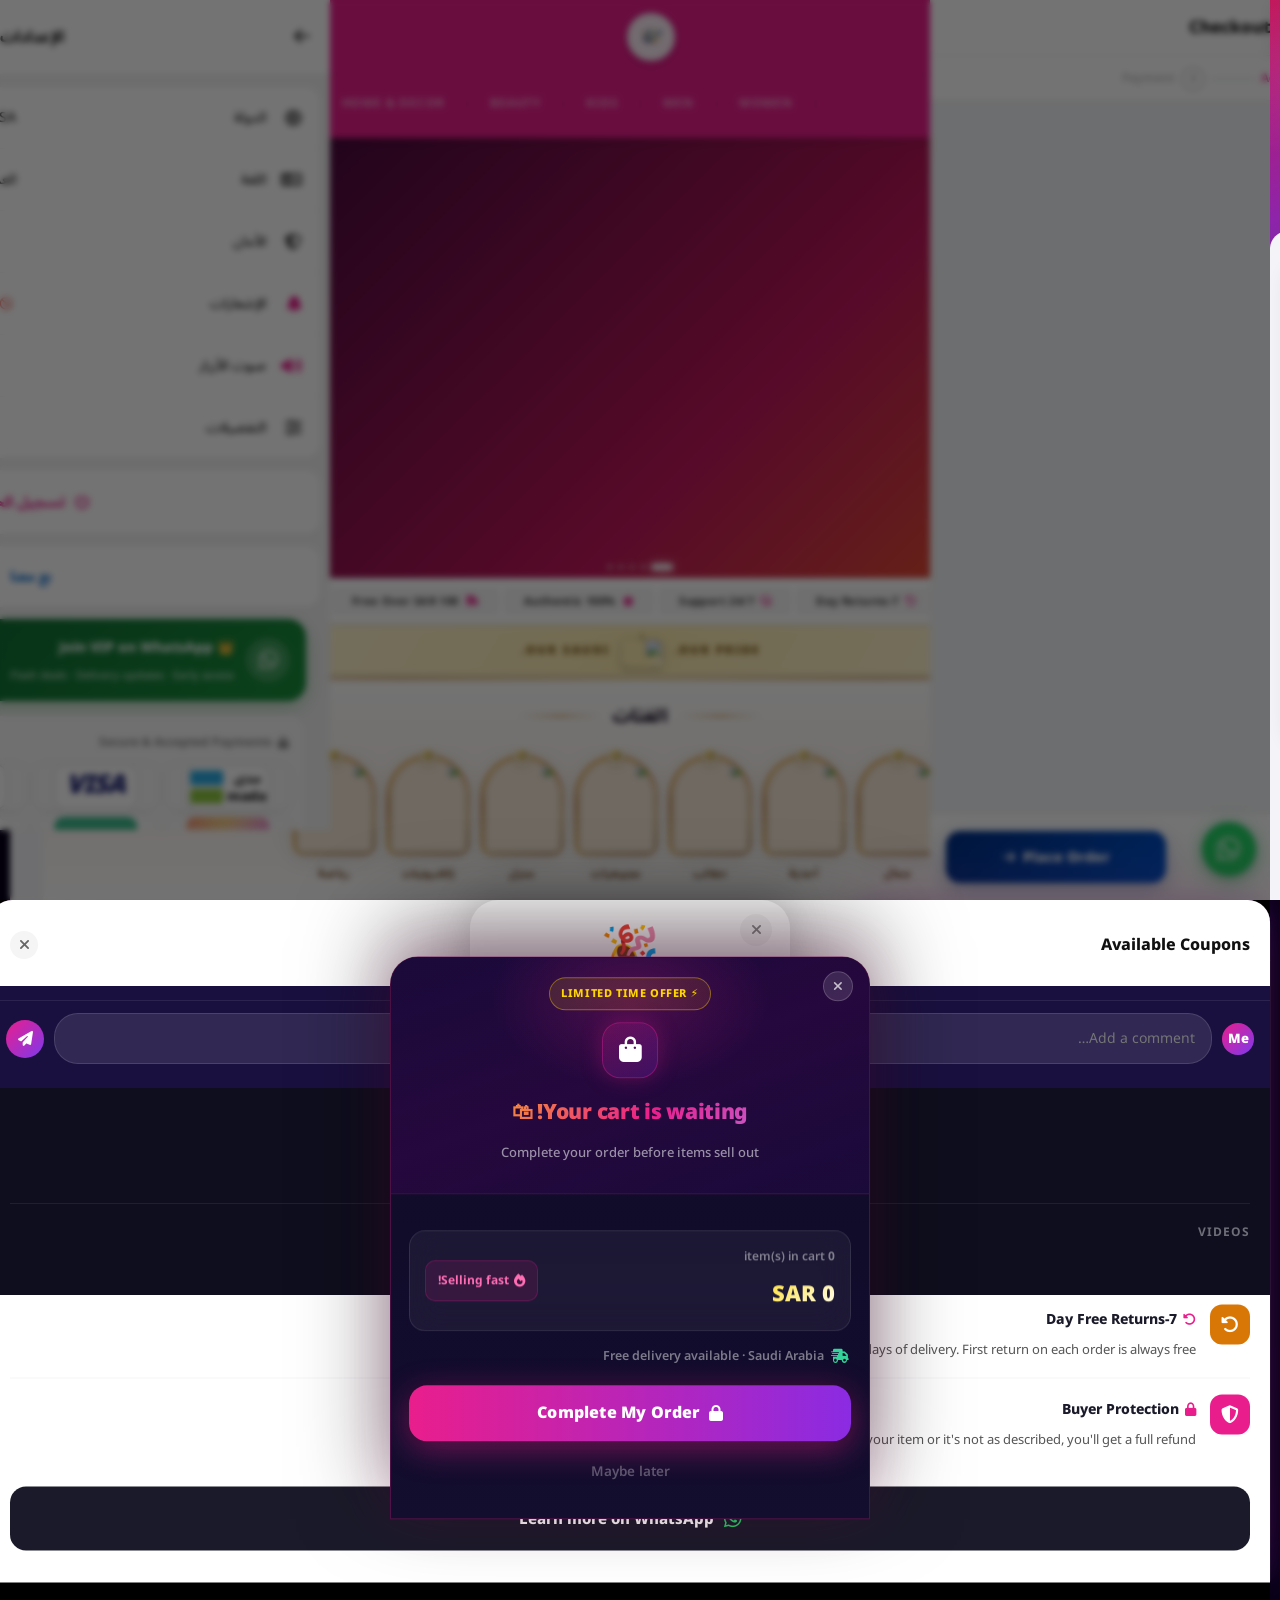
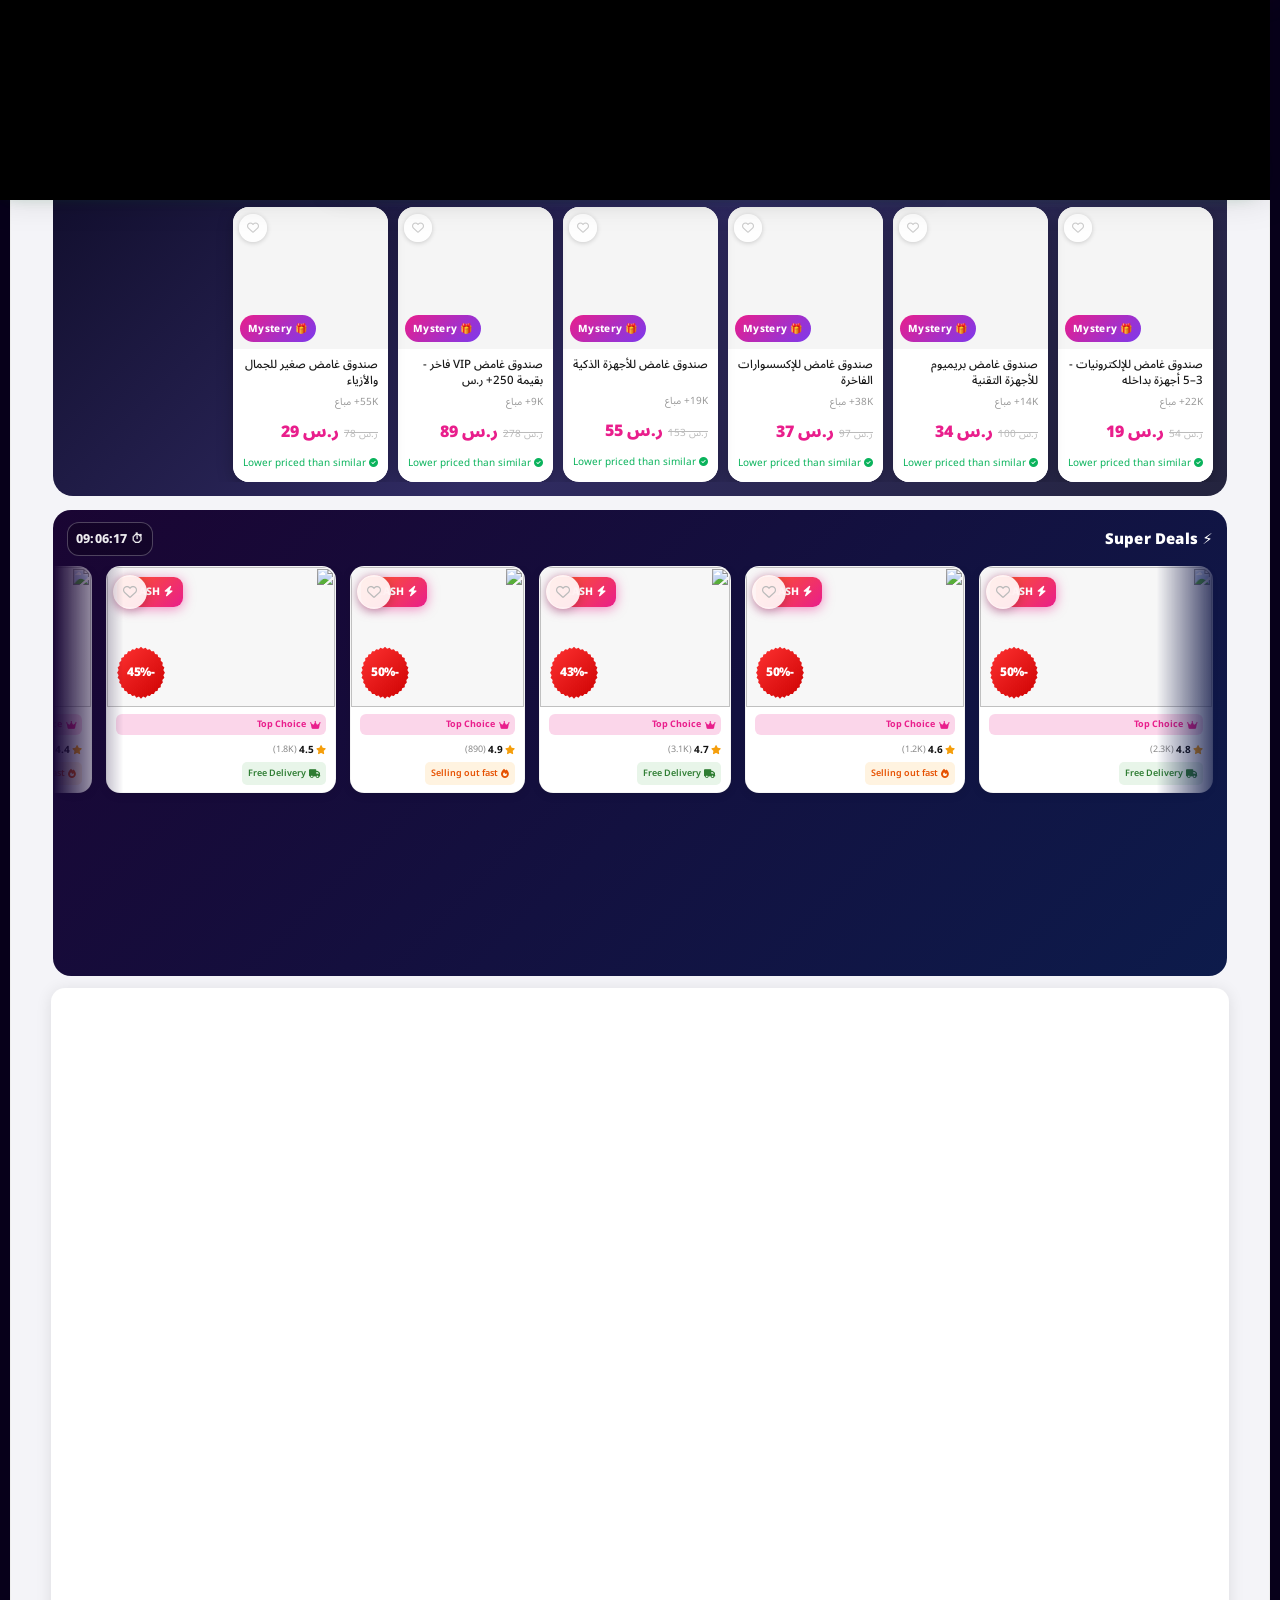
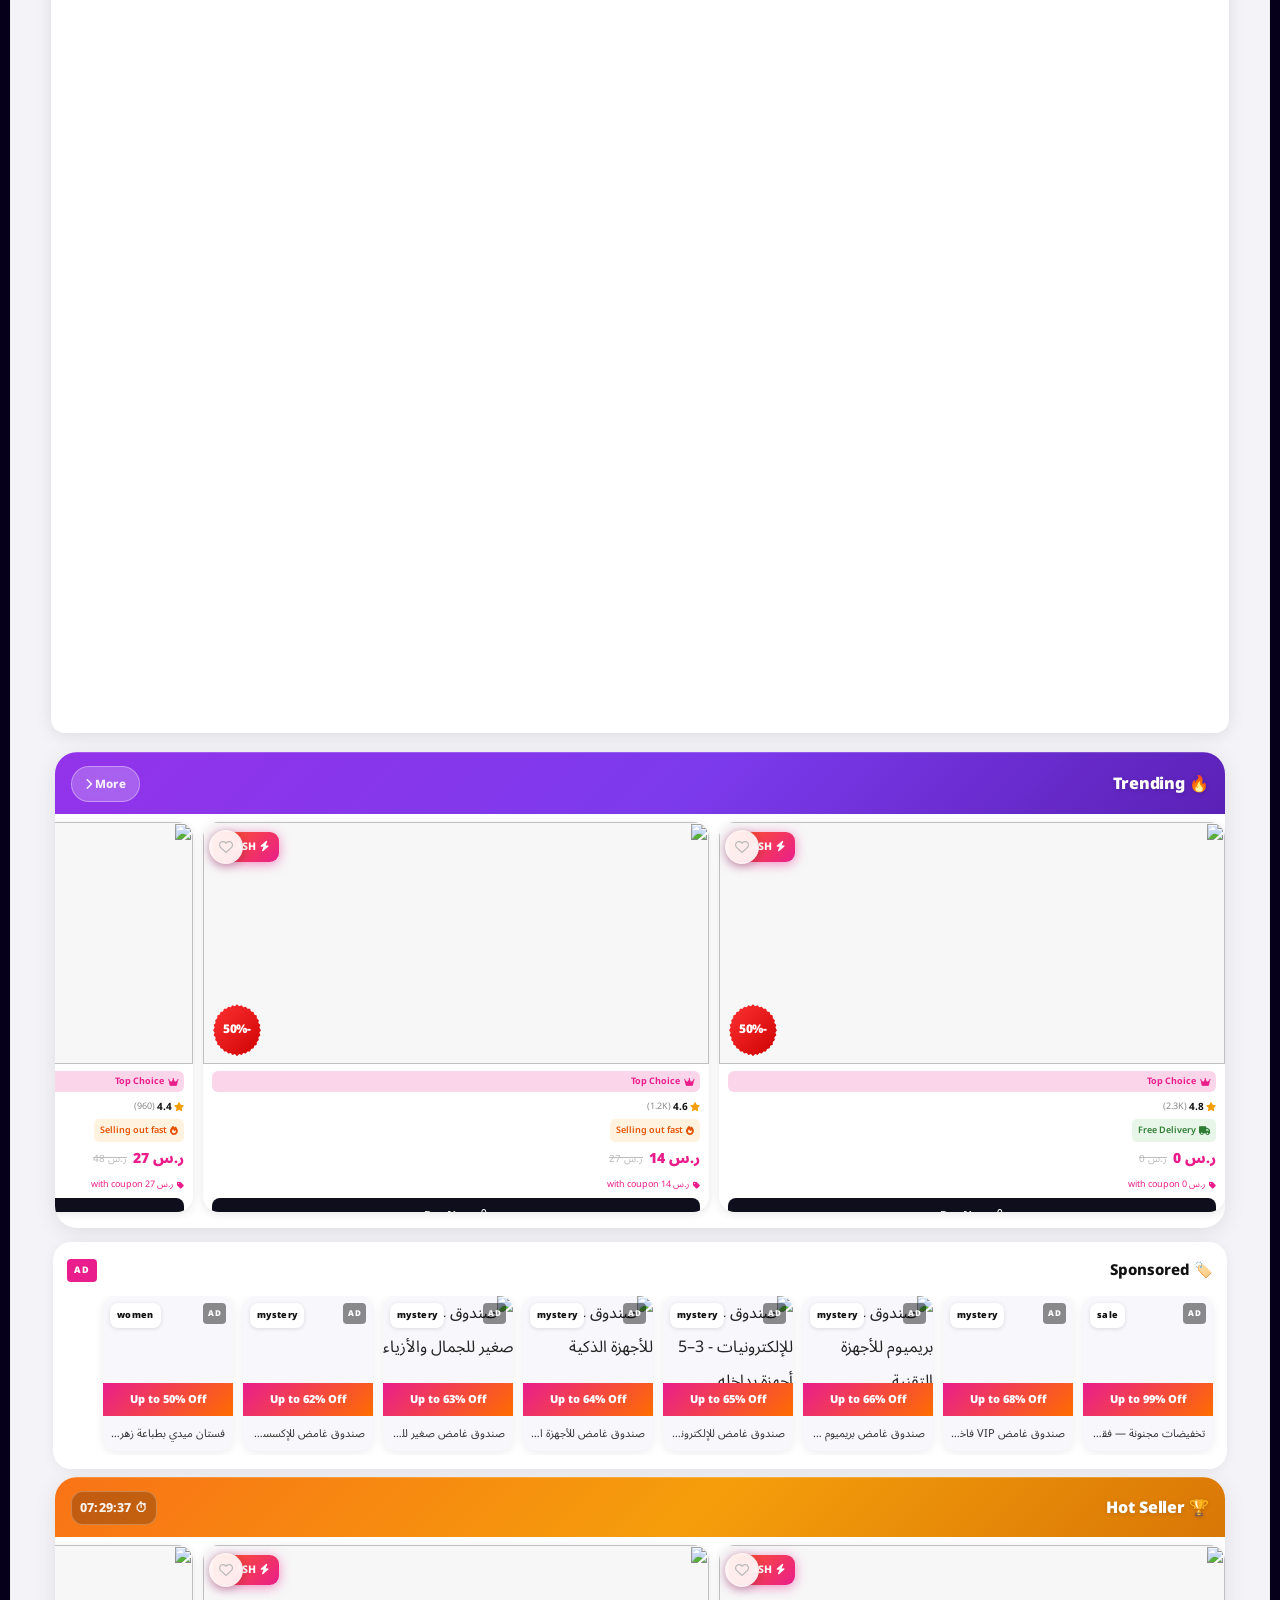
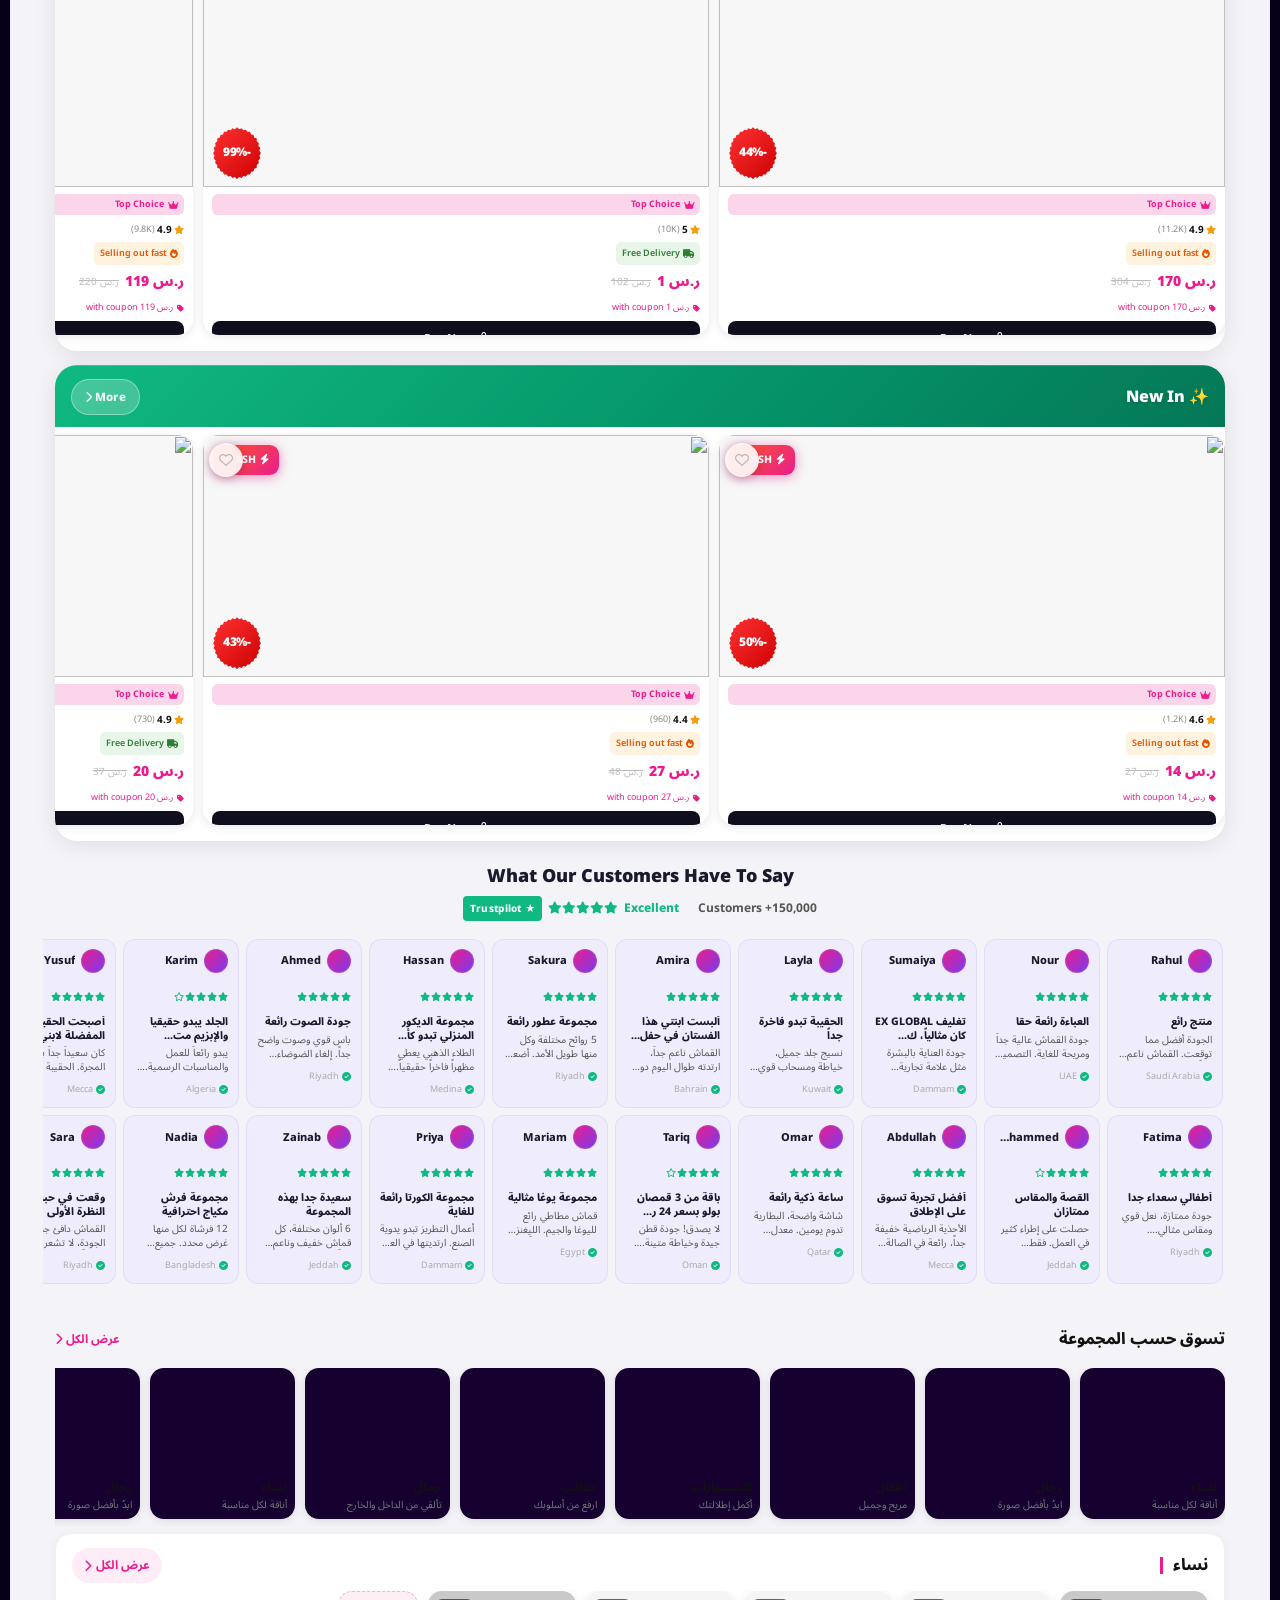
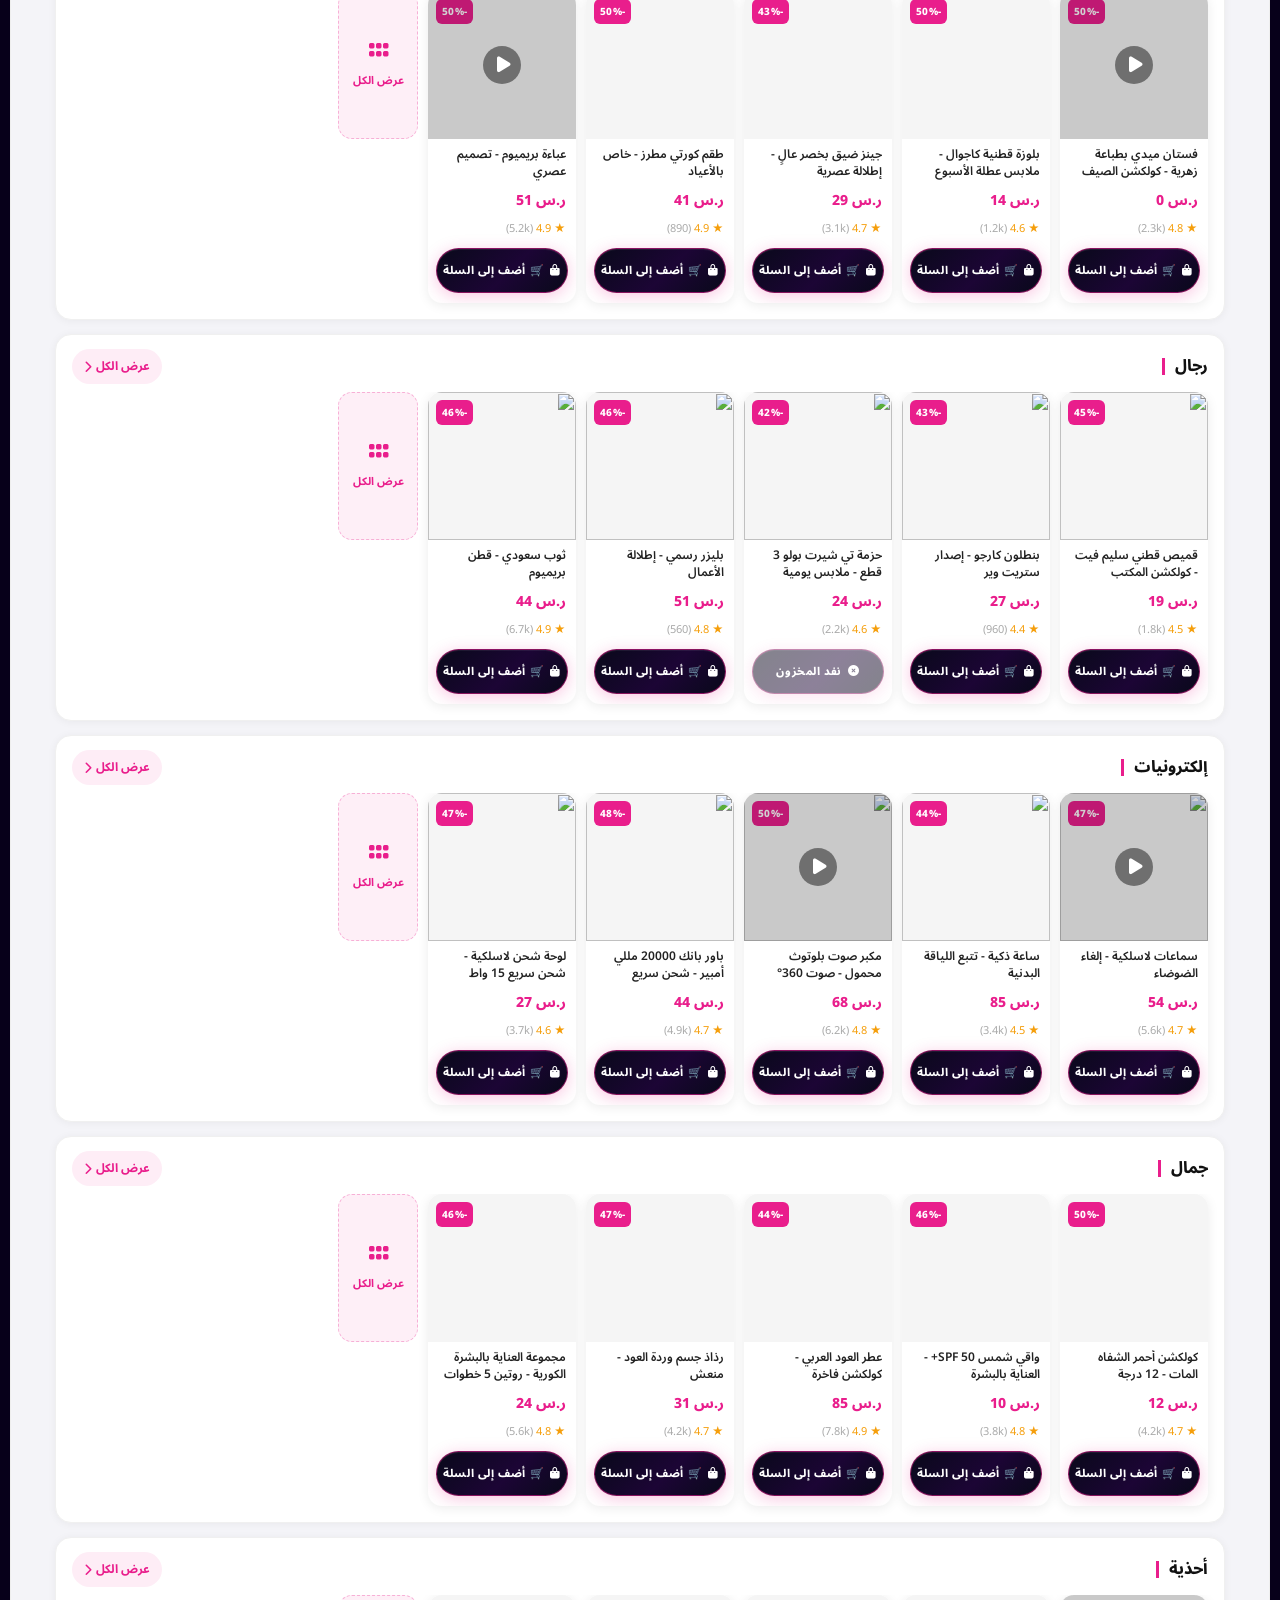
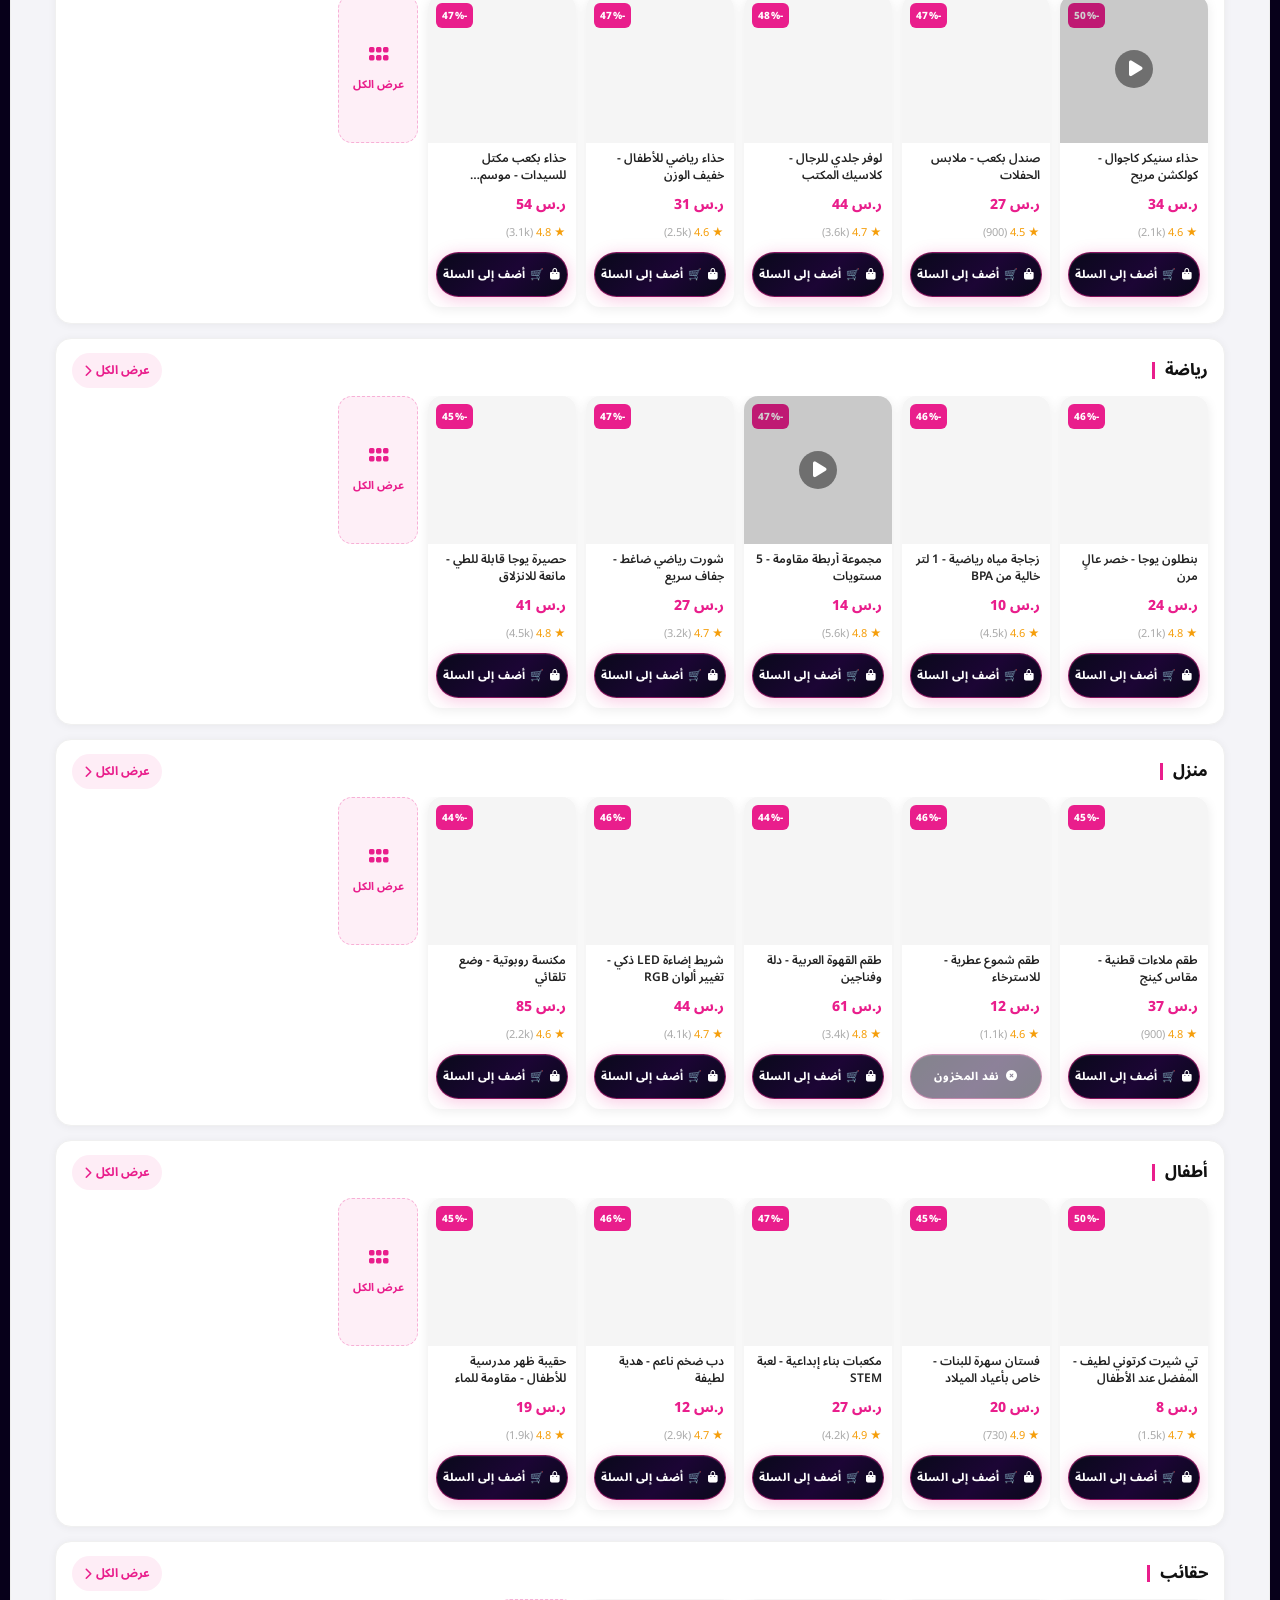
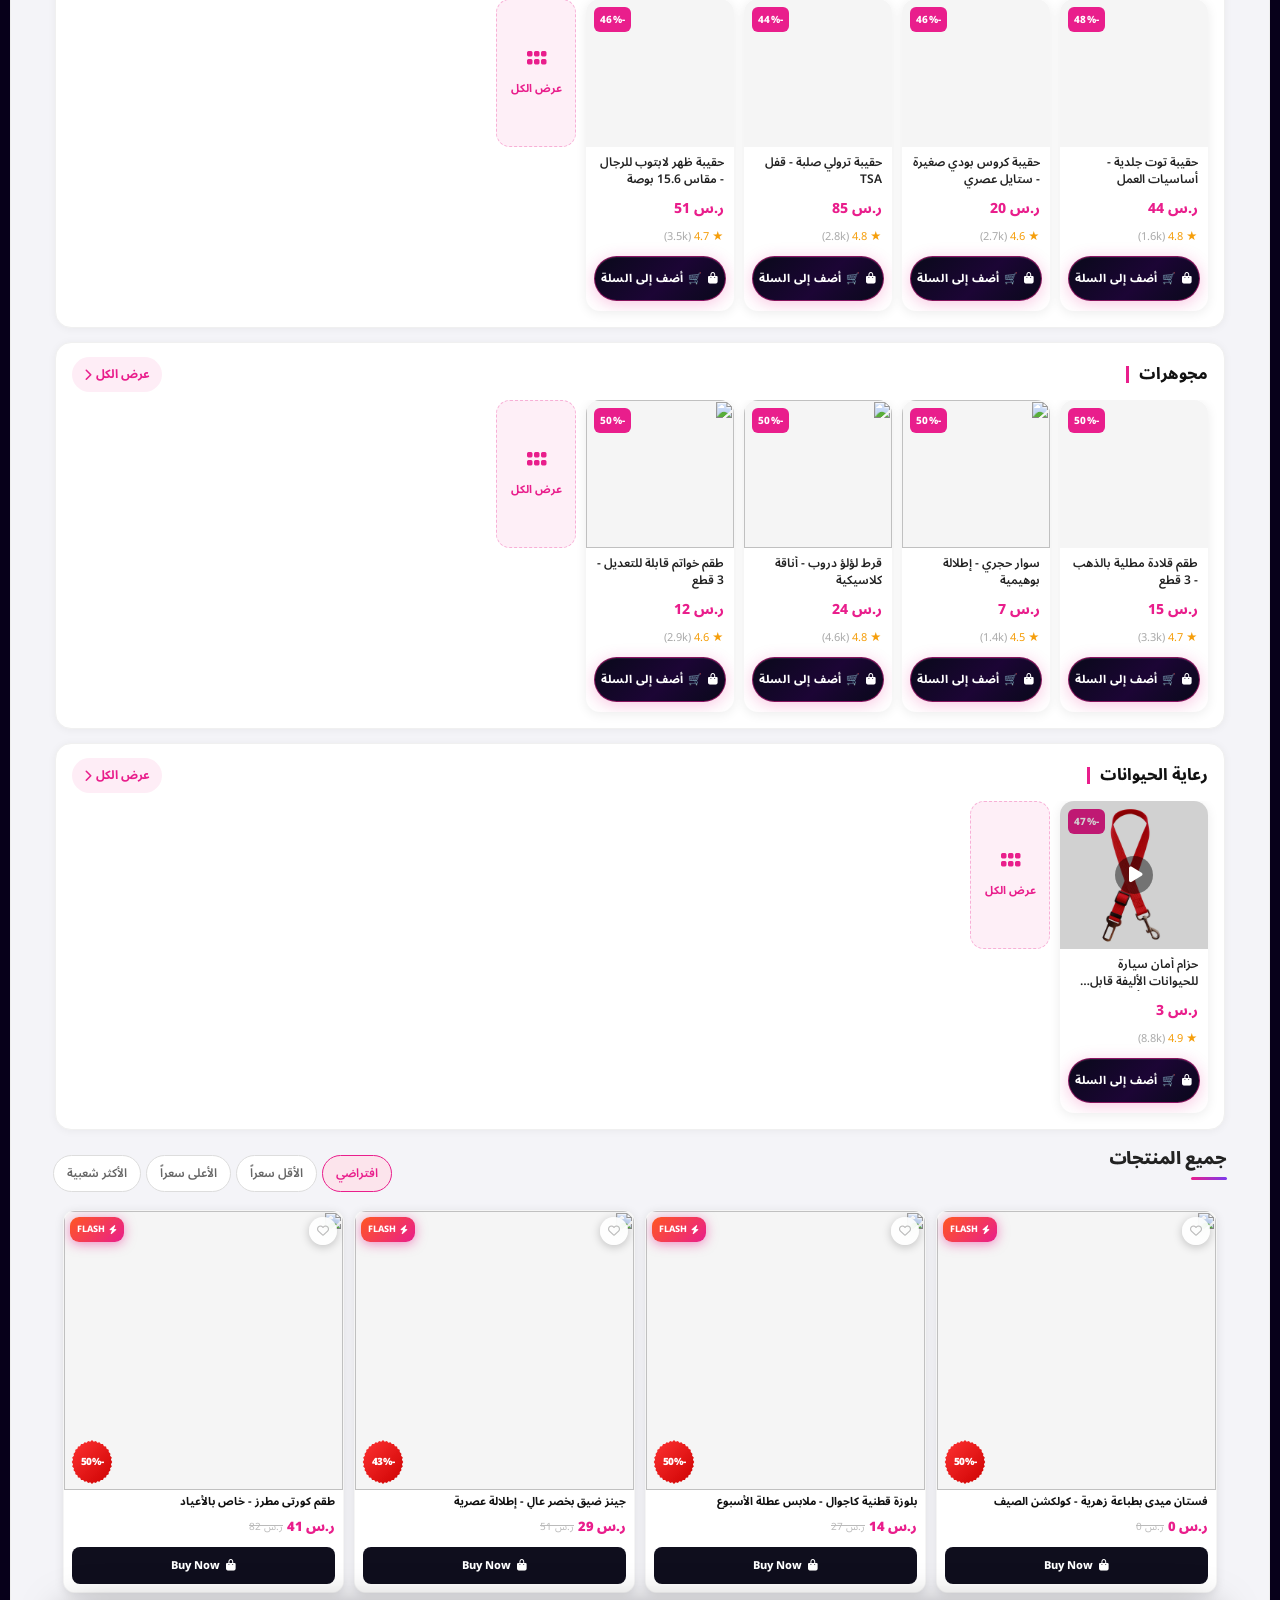
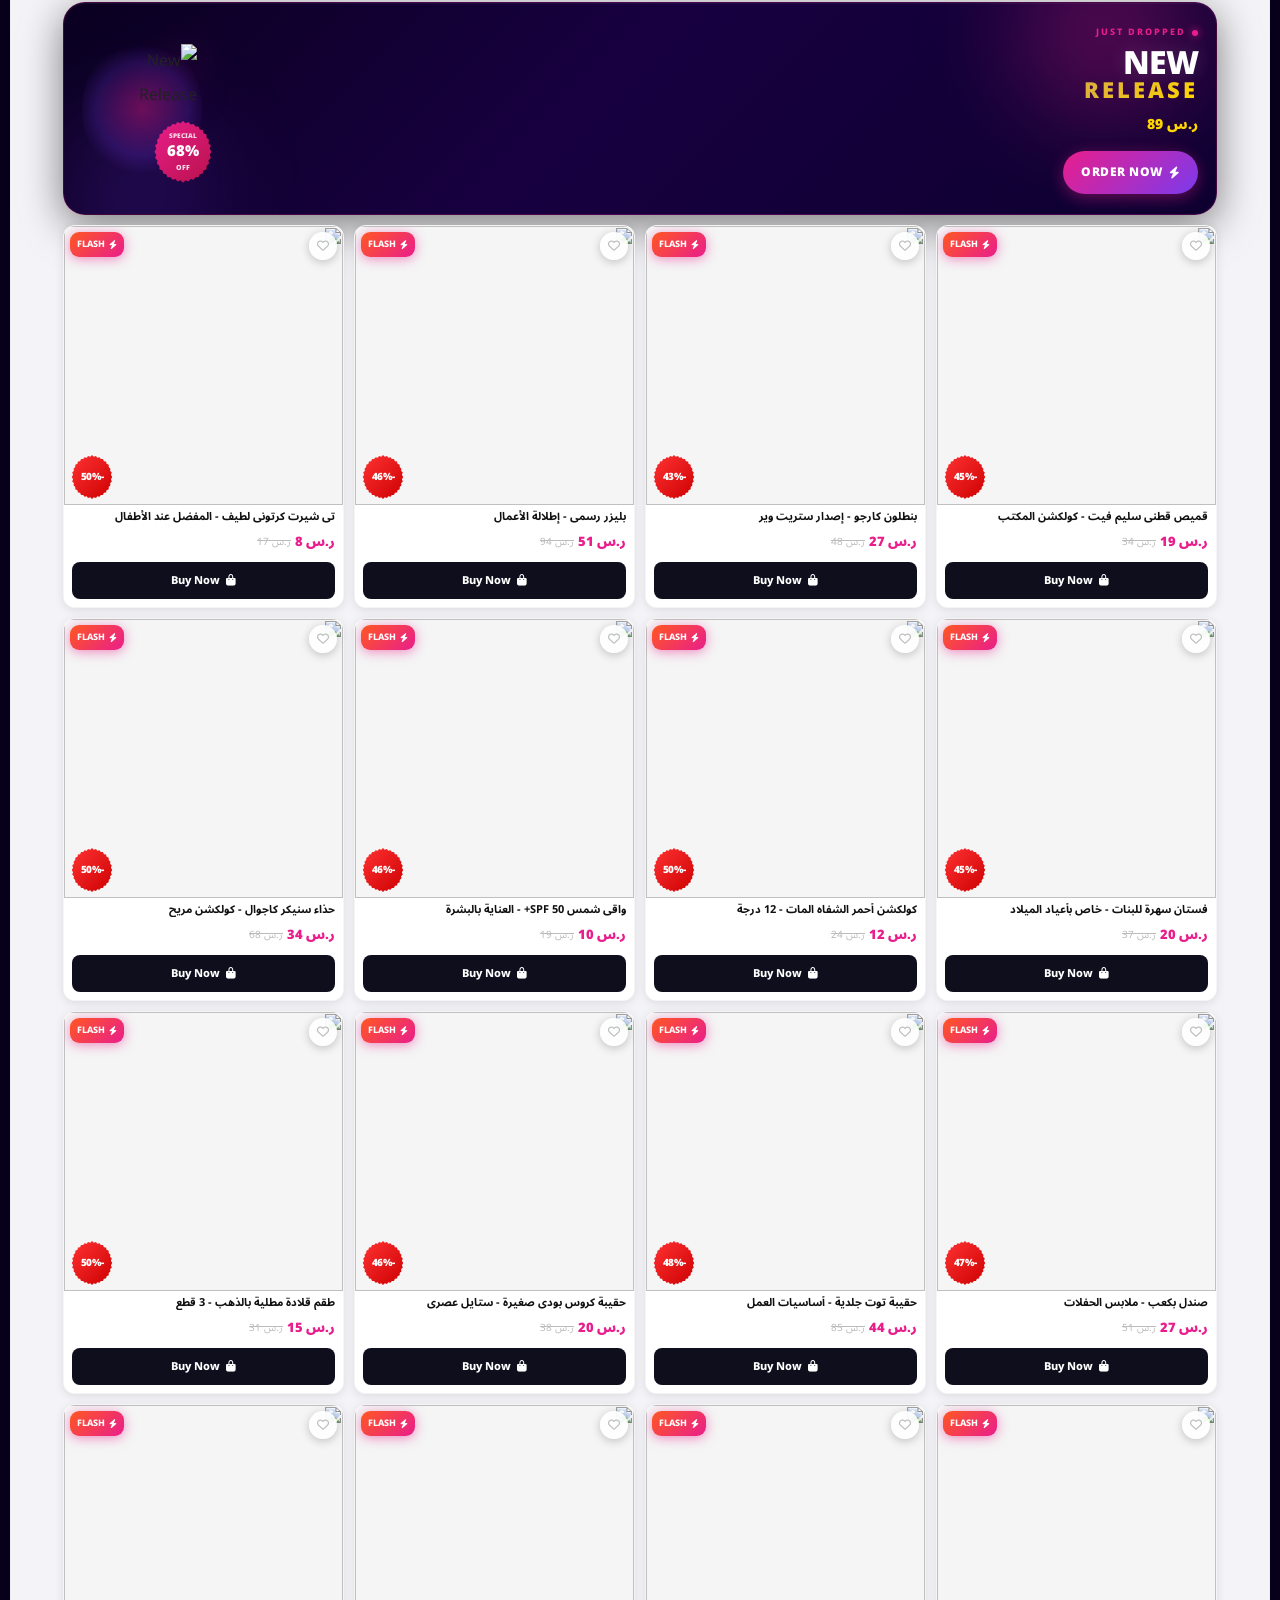
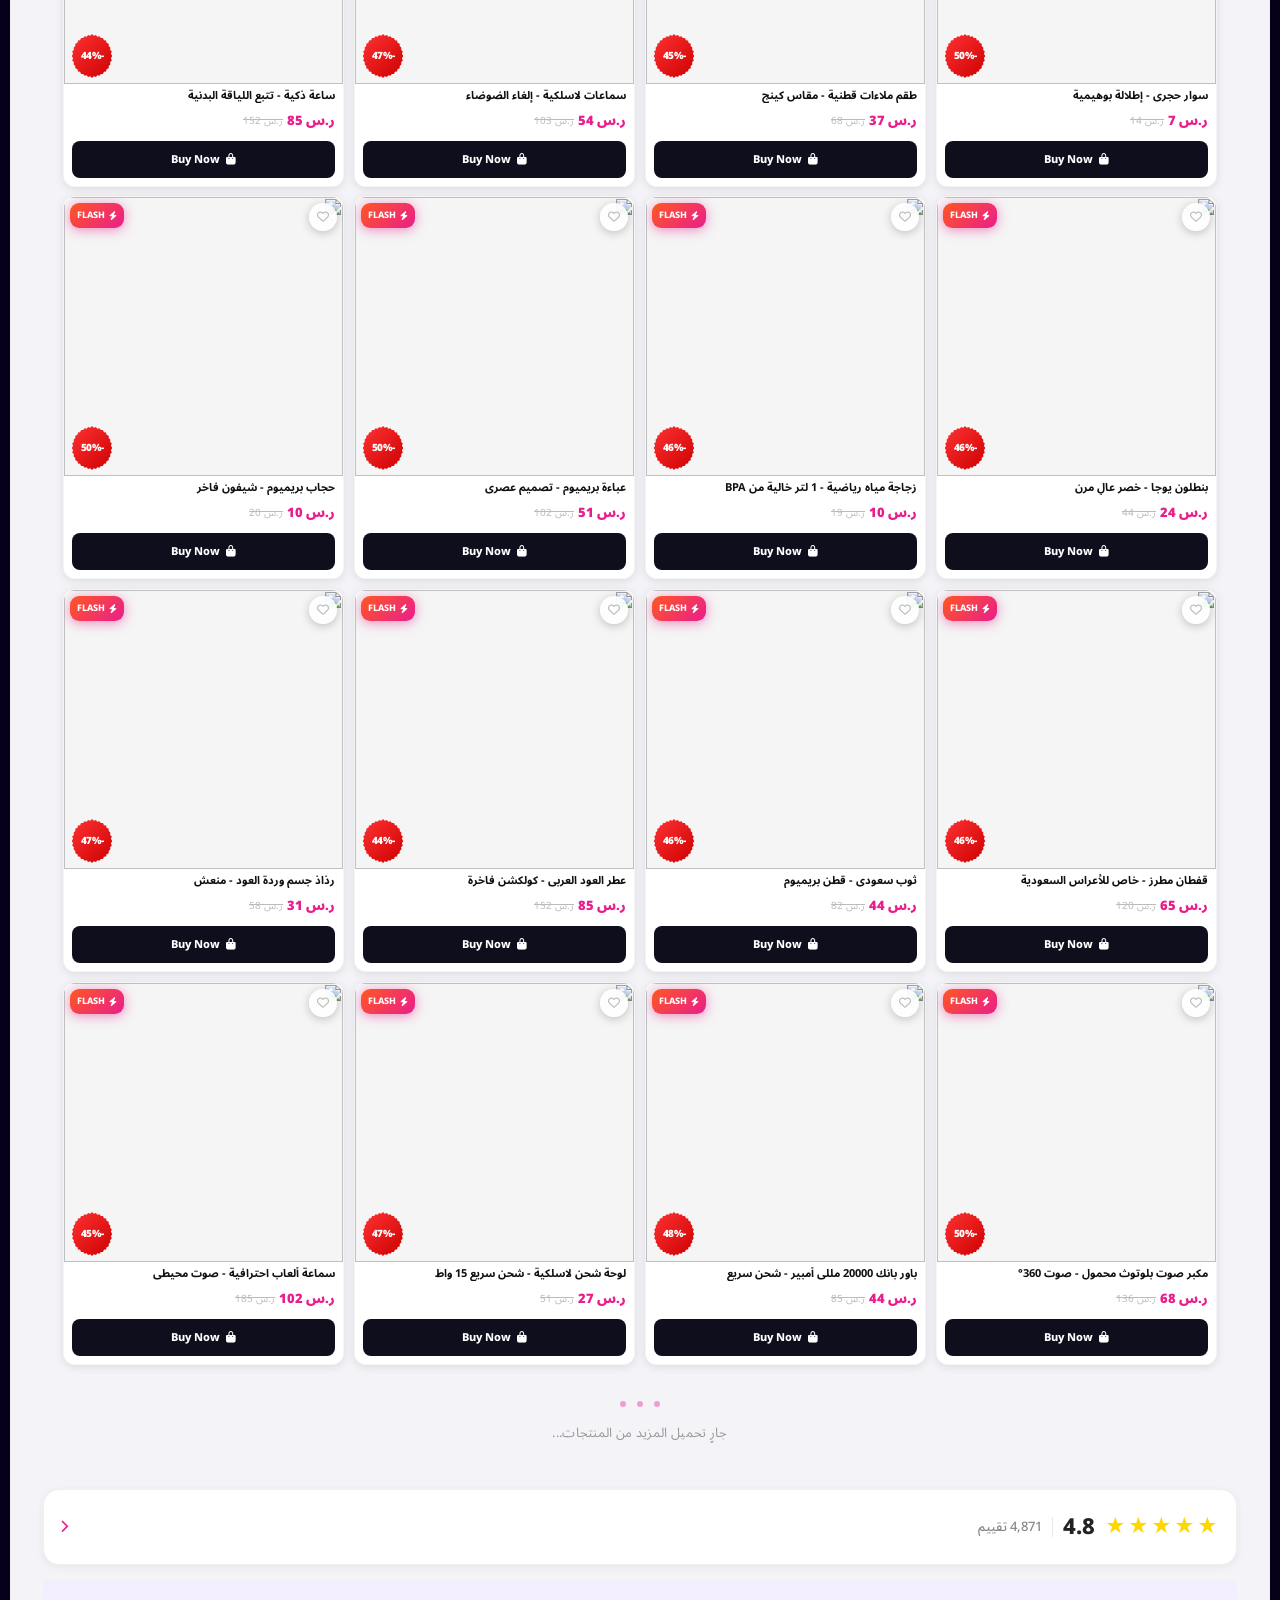
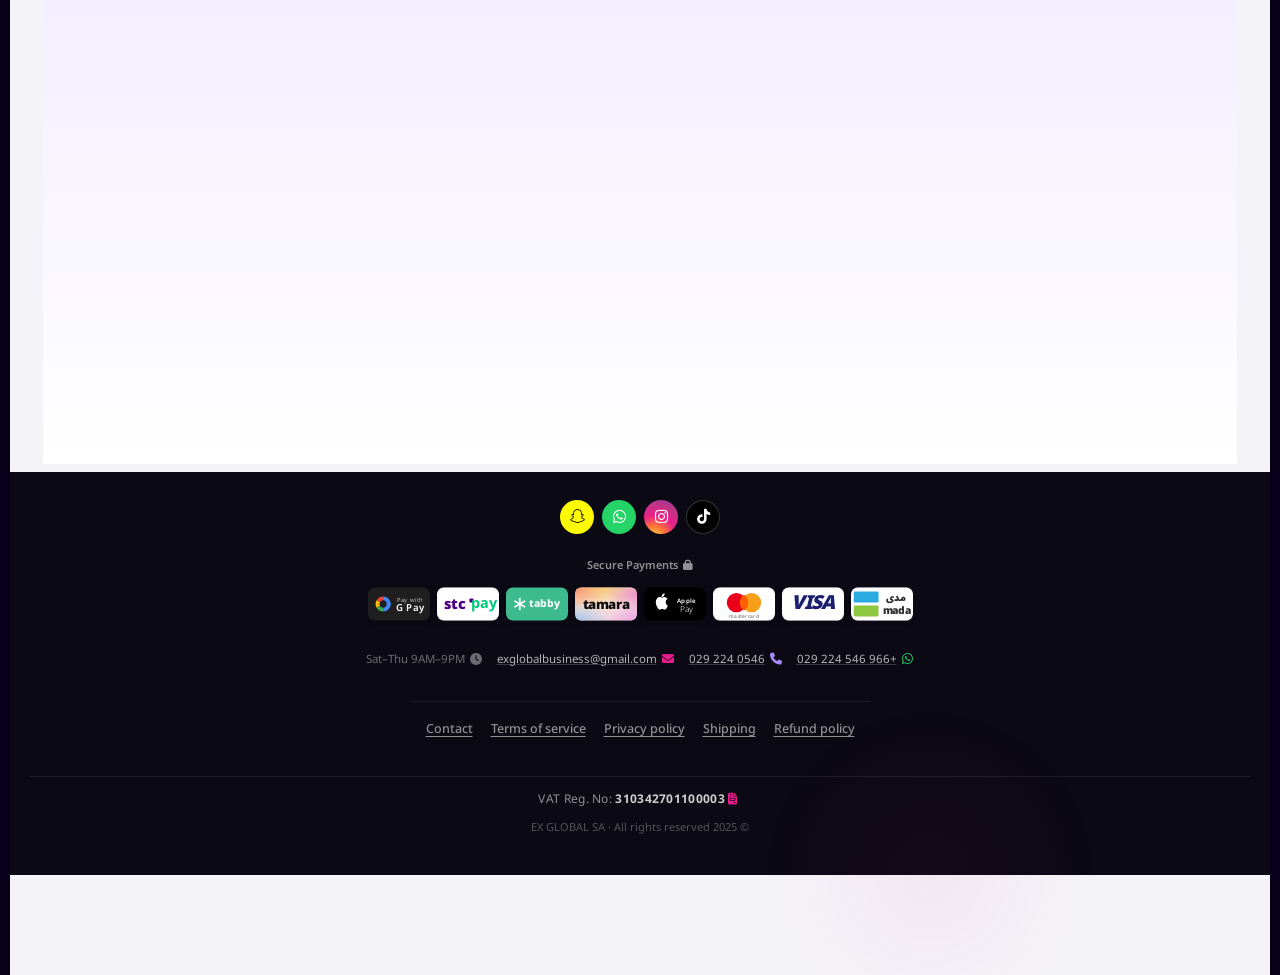
==== commit 65336838: "Fix white blank screen on page load — modal CSS scoped to .open class The product-modal full-screen " ====
--- a/index.html
+++ b/index.html
@@ -121,7 +121,7 @@
       }
     })();
   </script>
-  <link rel="stylesheet" href="styles.css?v=399" />
+  <link rel="stylesheet" href="styles.css?v=400" />
   <link rel="stylesheet" href="https://unpkg.com/leaflet@1.9.4/dist/leaflet.css" />
   <link rel="stylesheet" href="https://cdnjs.cloudflare.com/ajax/libs/font-awesome/6.5.0/css/all.min.css" />
   <link href="https://fonts.googleapis.com/css2?family=Inter:ital,wght@0,300;0,400;0,500;0,600;0,700;0,800;0,900;1,700&family=Noto+Sans+Arabic:wght@400;600;700;900&display=swap" rel="stylesheet" />
--- a/styles.css
+++ b/styles.css
@@ -23692,16 +23692,14 @@
 .lux-meta-row { margin-bottom: 6px !important; padding: 7px 10px !important; }
 
 /* ===== FULL-SCREEN PRODUCT MODAL LAYOUT ===== */
-.product-modal {
+.product-modal.open {
   top: 0 !important;
   border-radius: 0 !important;
   max-height: 100dvh !important;
-  height: 100dvh !important;
-  overflow-y: auto !important;
   overflow-x: hidden !important;
   background: var(--bg, #f4f5f7) !important;
 }
-[data-theme="dark"] .product-modal {
+[data-theme="dark"] .product-modal.open {
   background: #07061a !important;
 }
 
@@ -23806,7 +23804,7 @@
 /* ============================================================
    MODAL: TRUE 50vh IMAGE / 50vh SCROLLABLE DETAILS
    ============================================================ */
-.product-modal {
+.product-modal.open {
   top: 0 !important;
   border-radius: 0 !important;
   height: 100dvh !important;
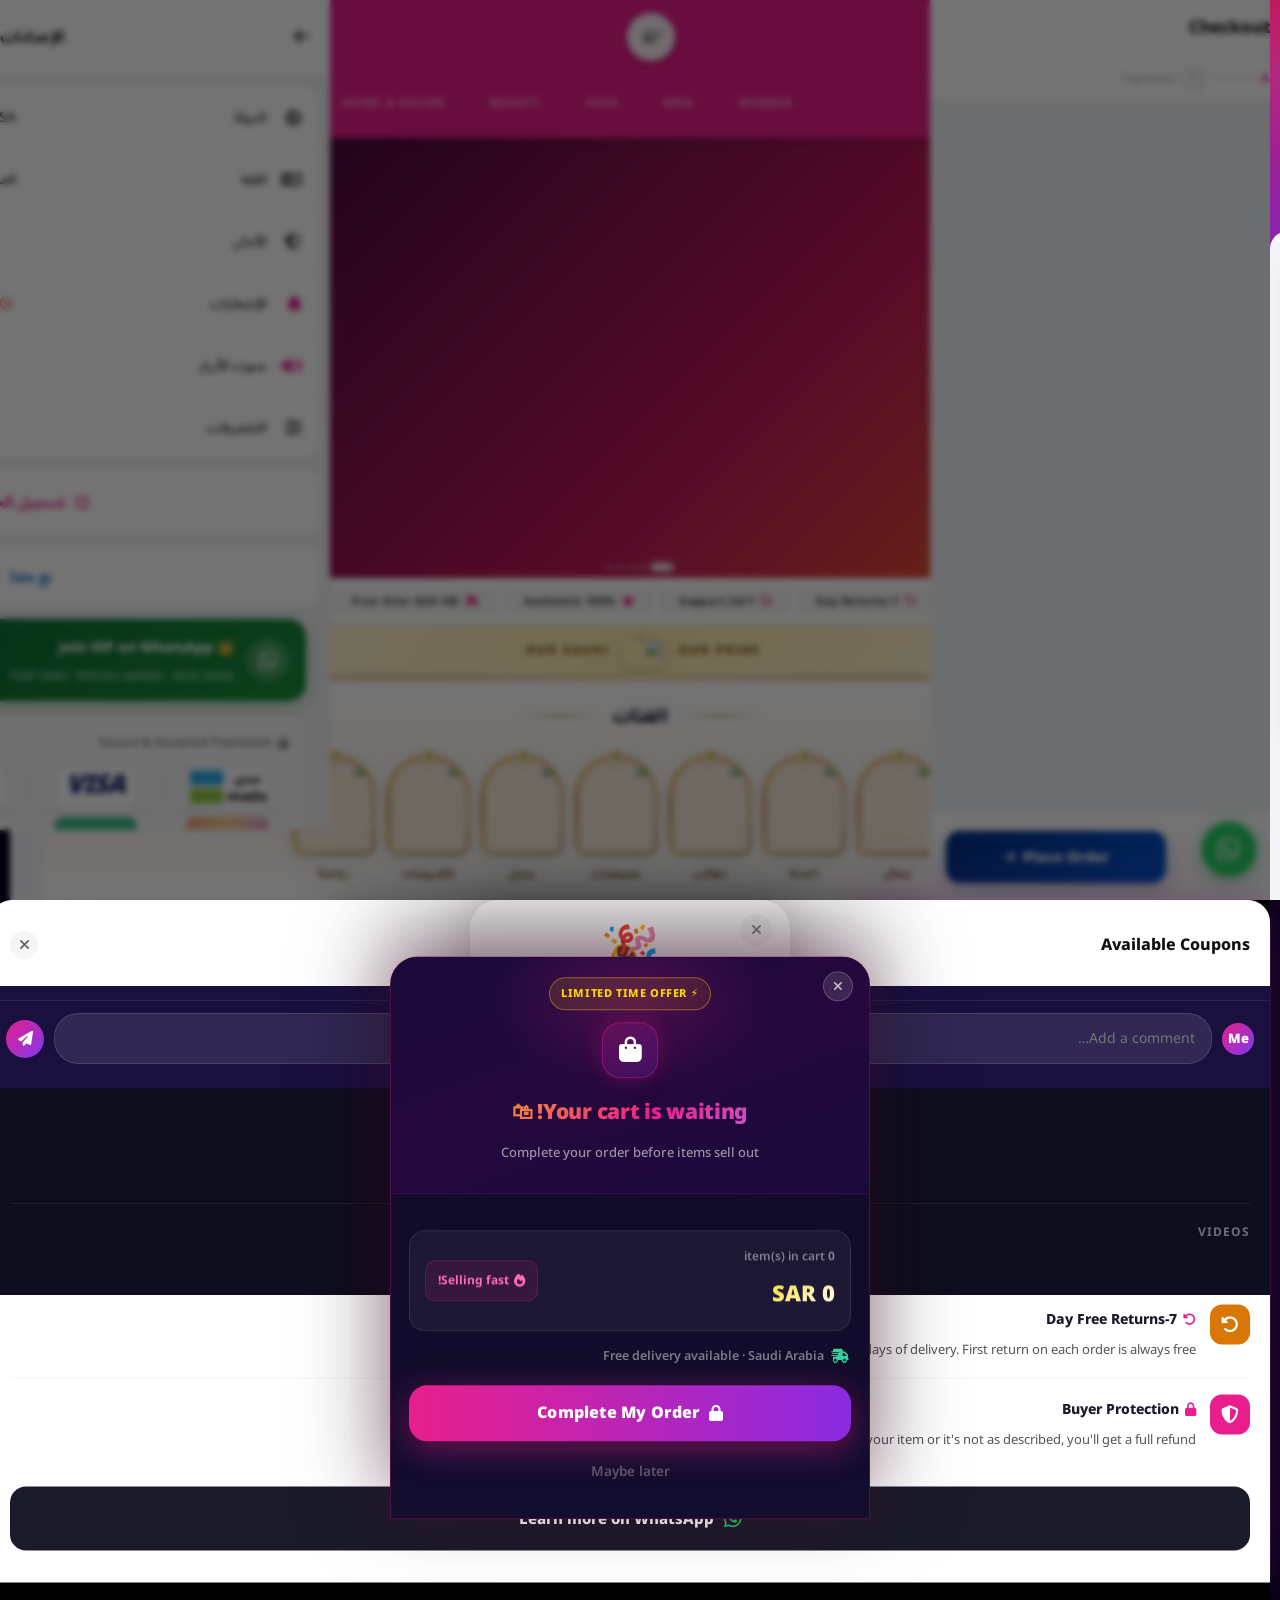
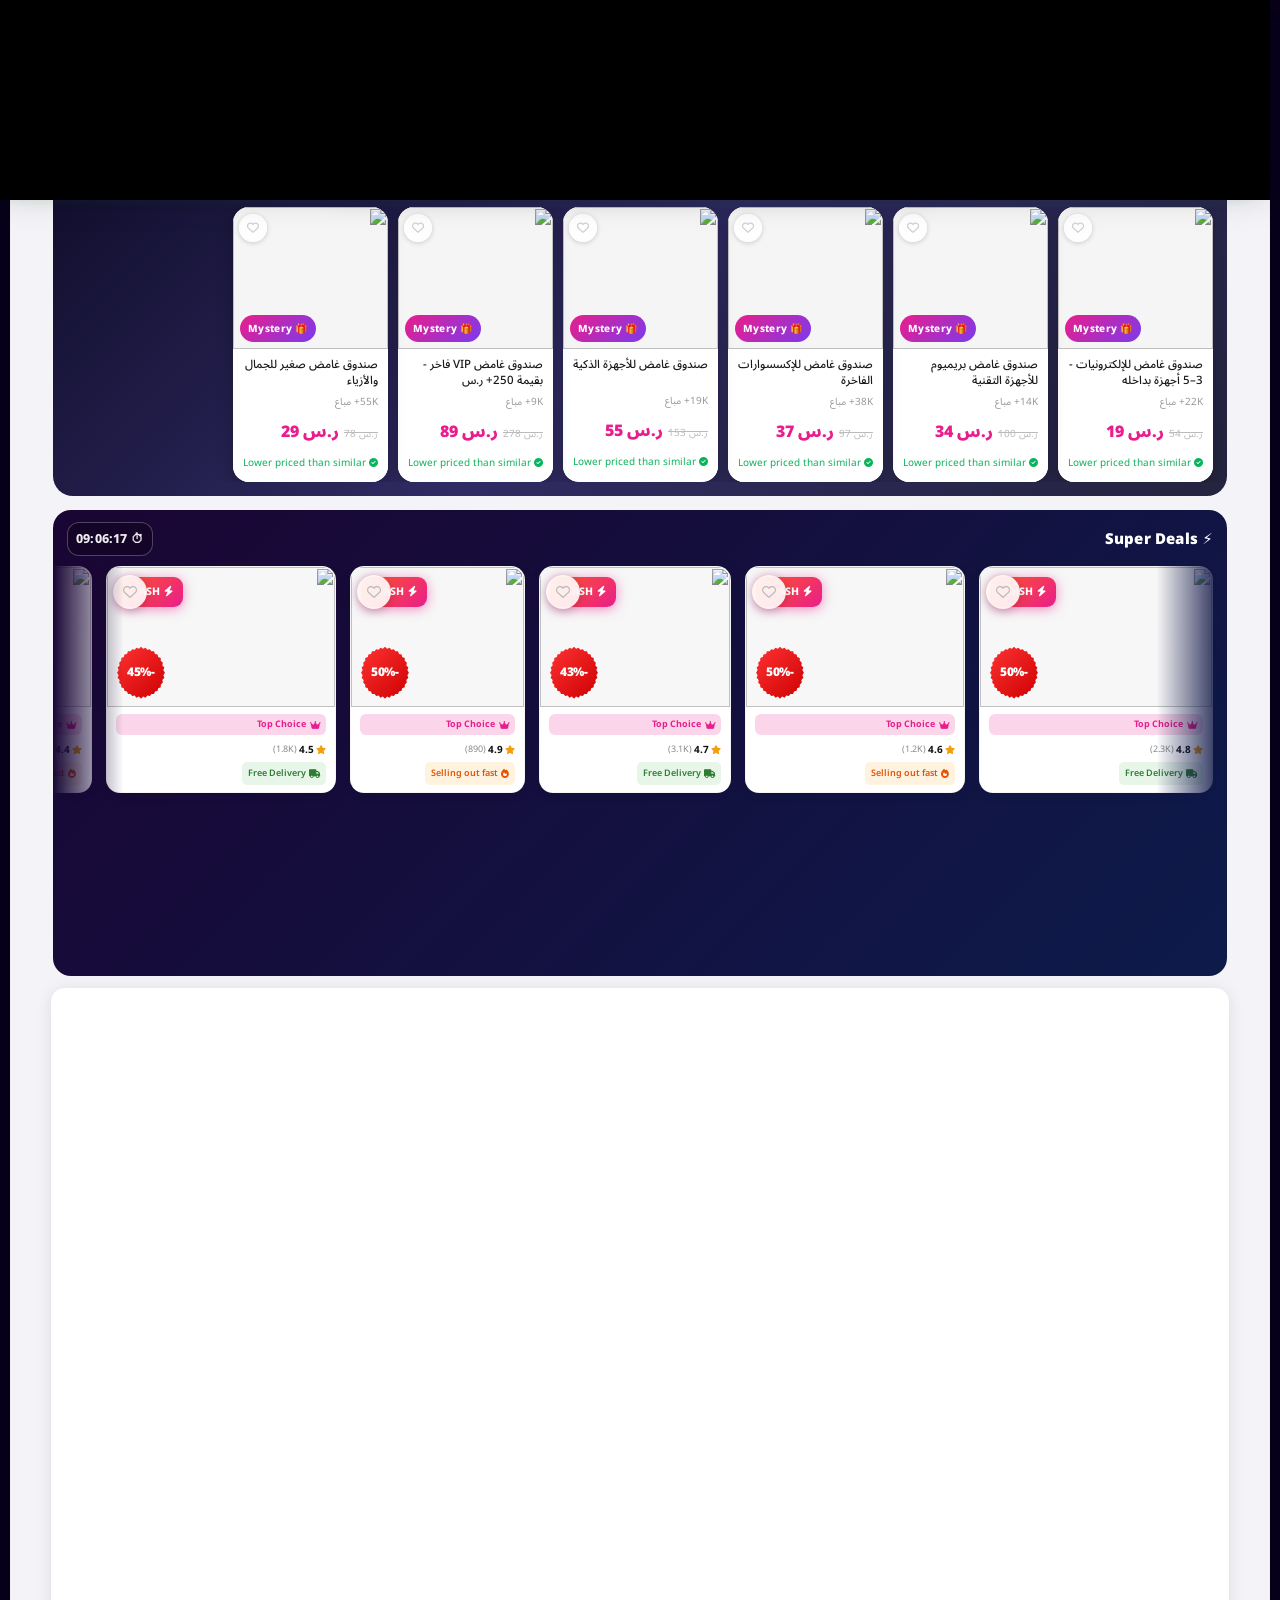
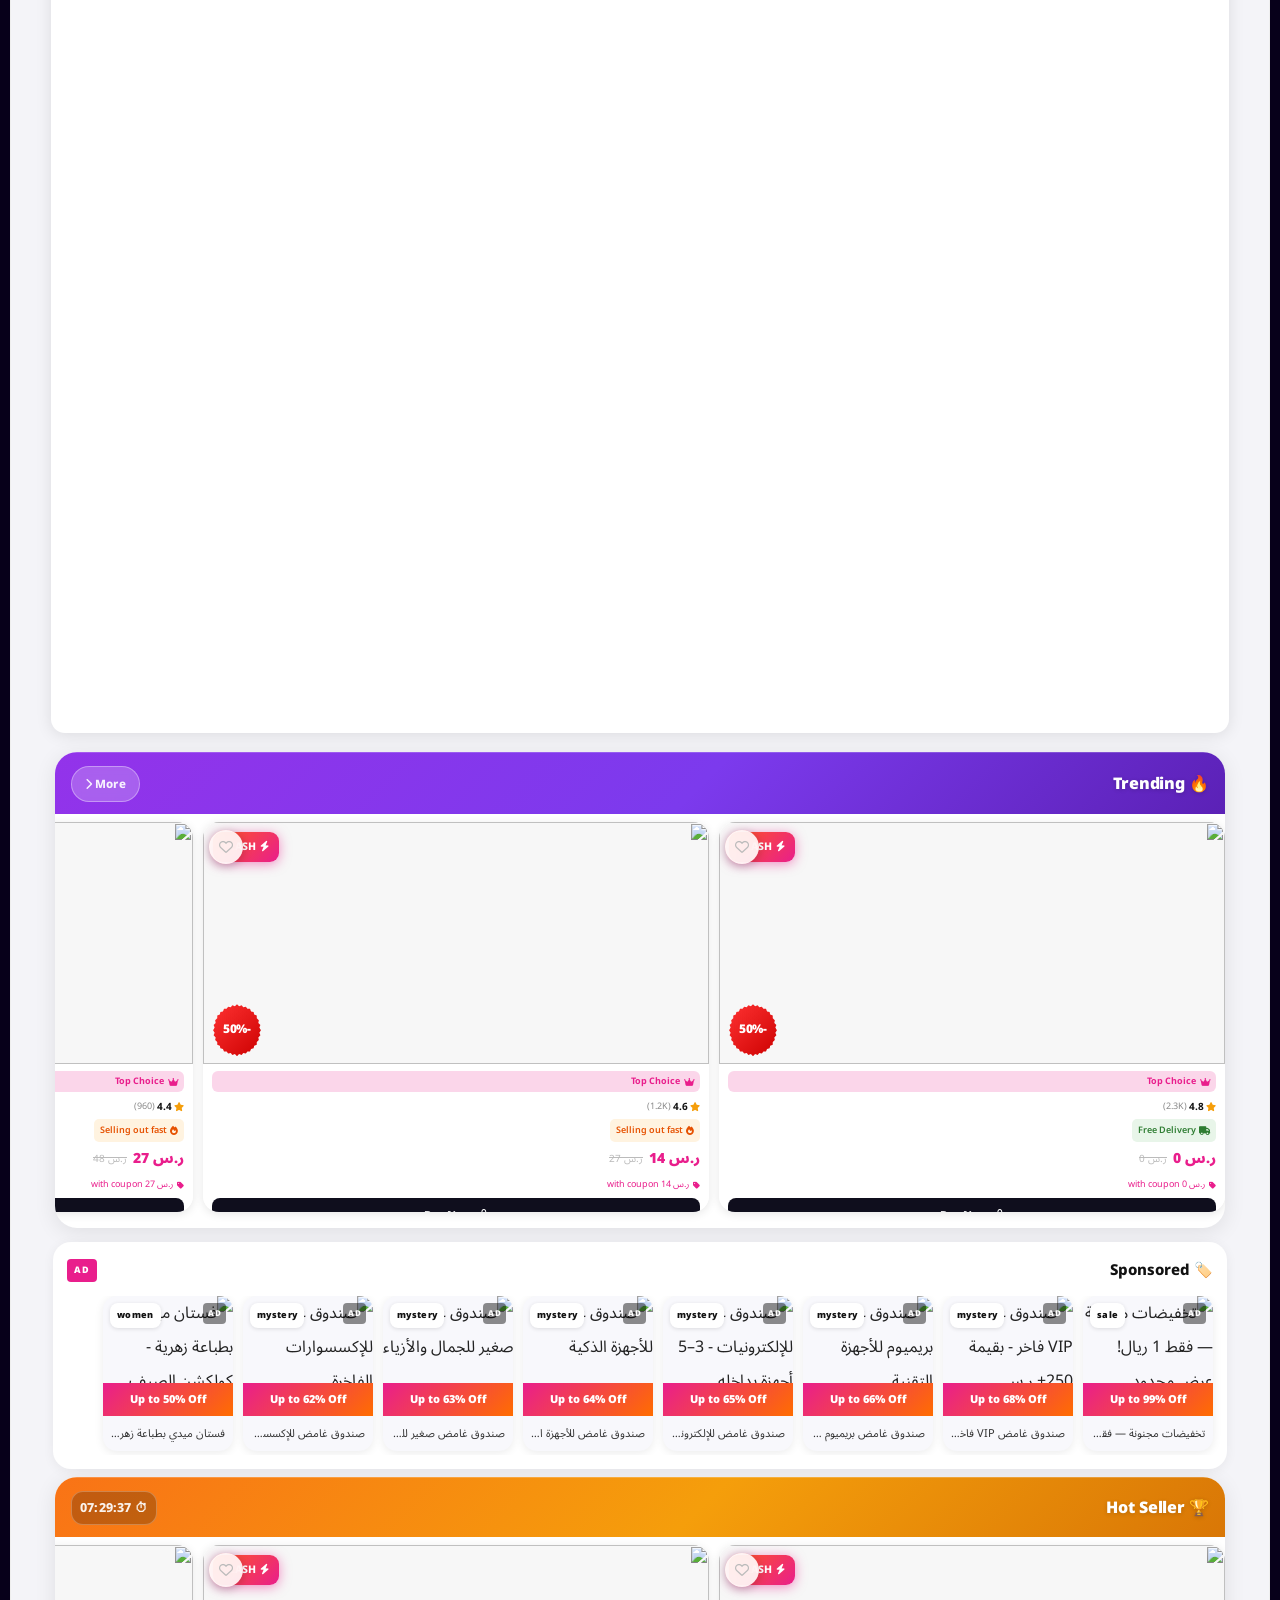
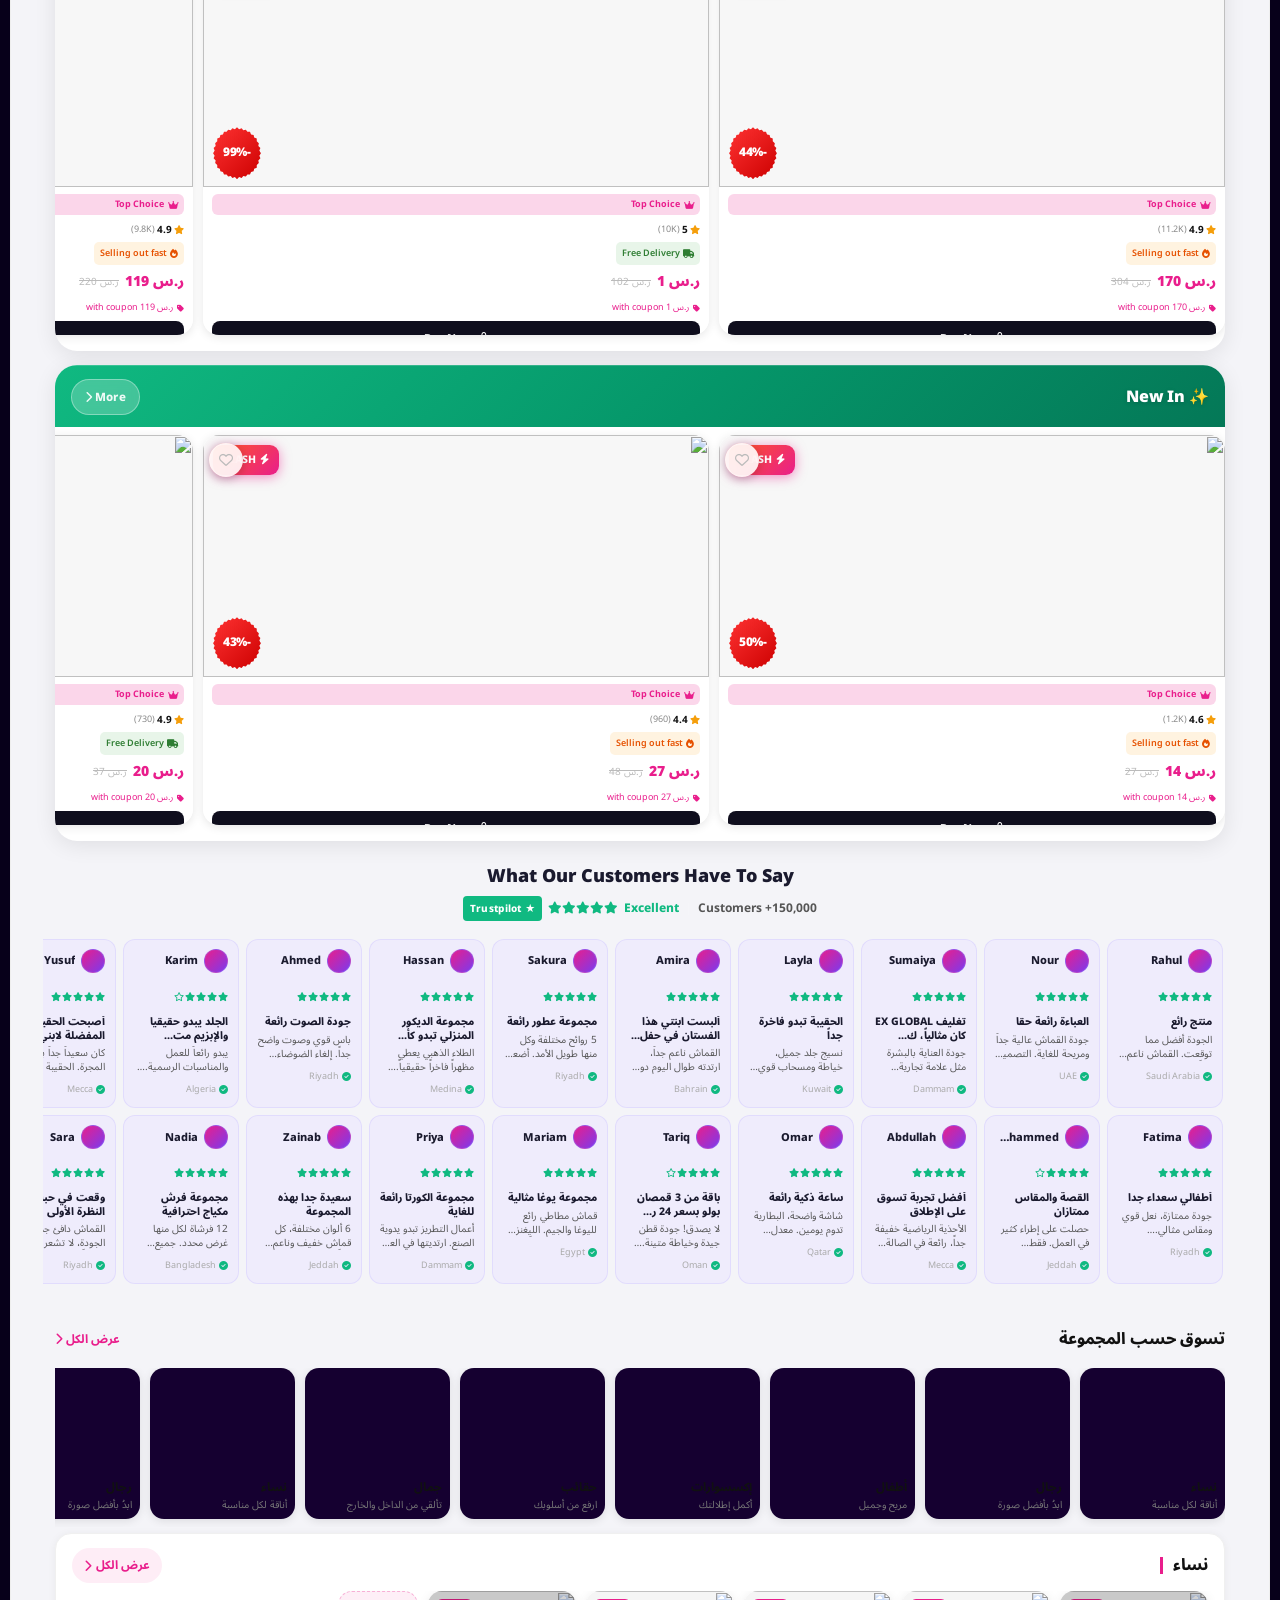
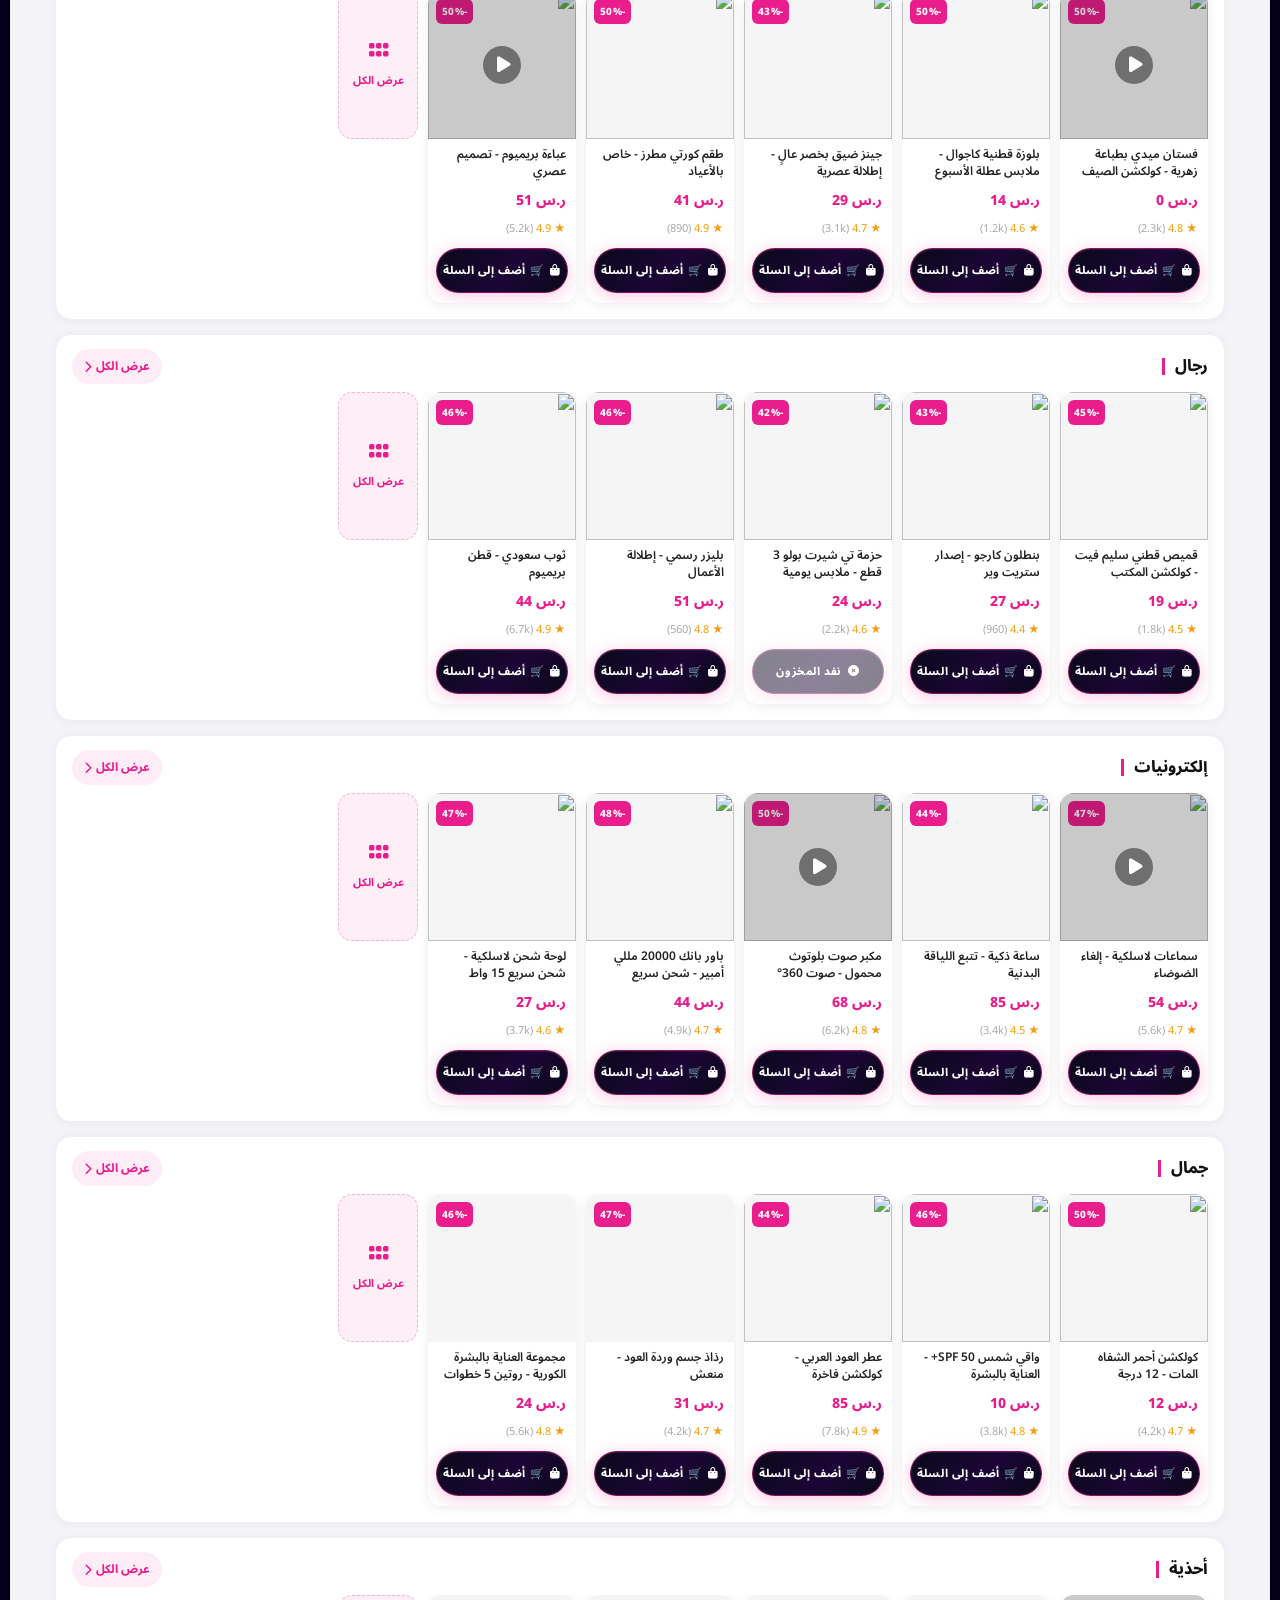
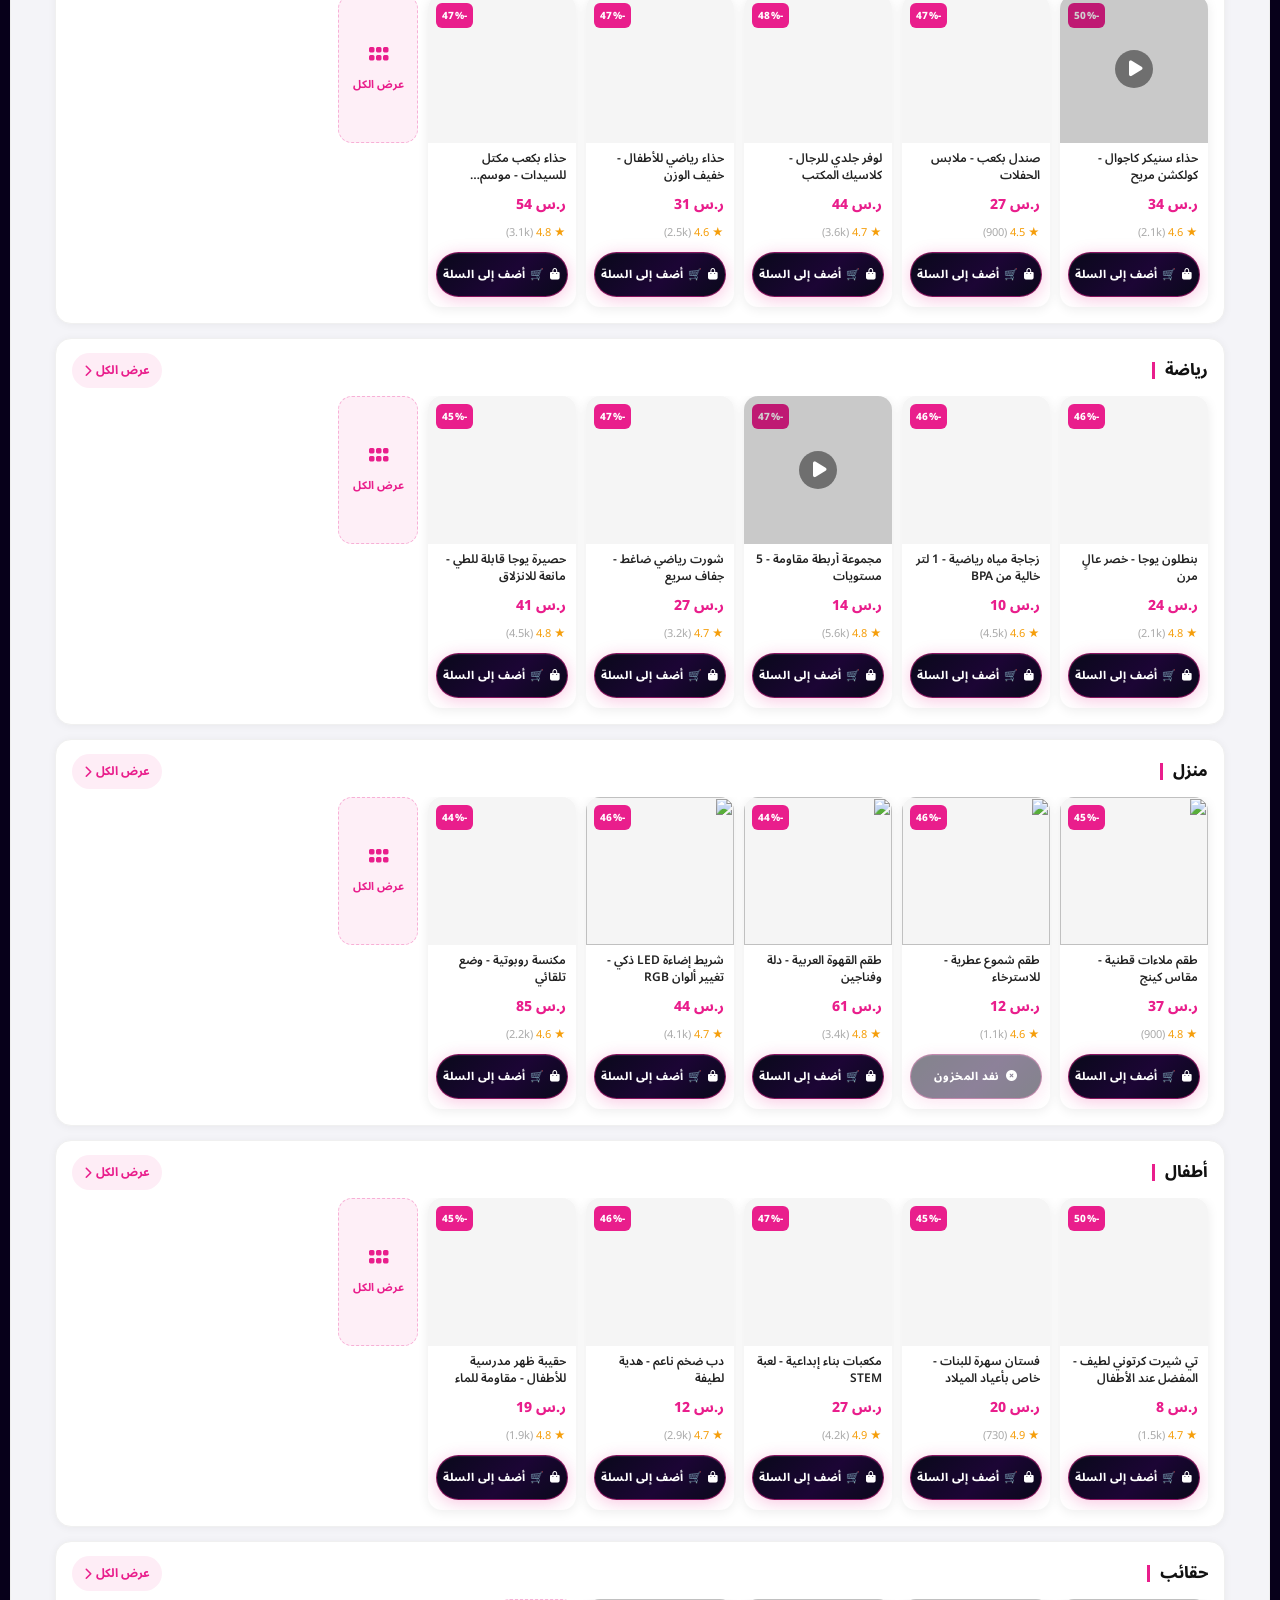
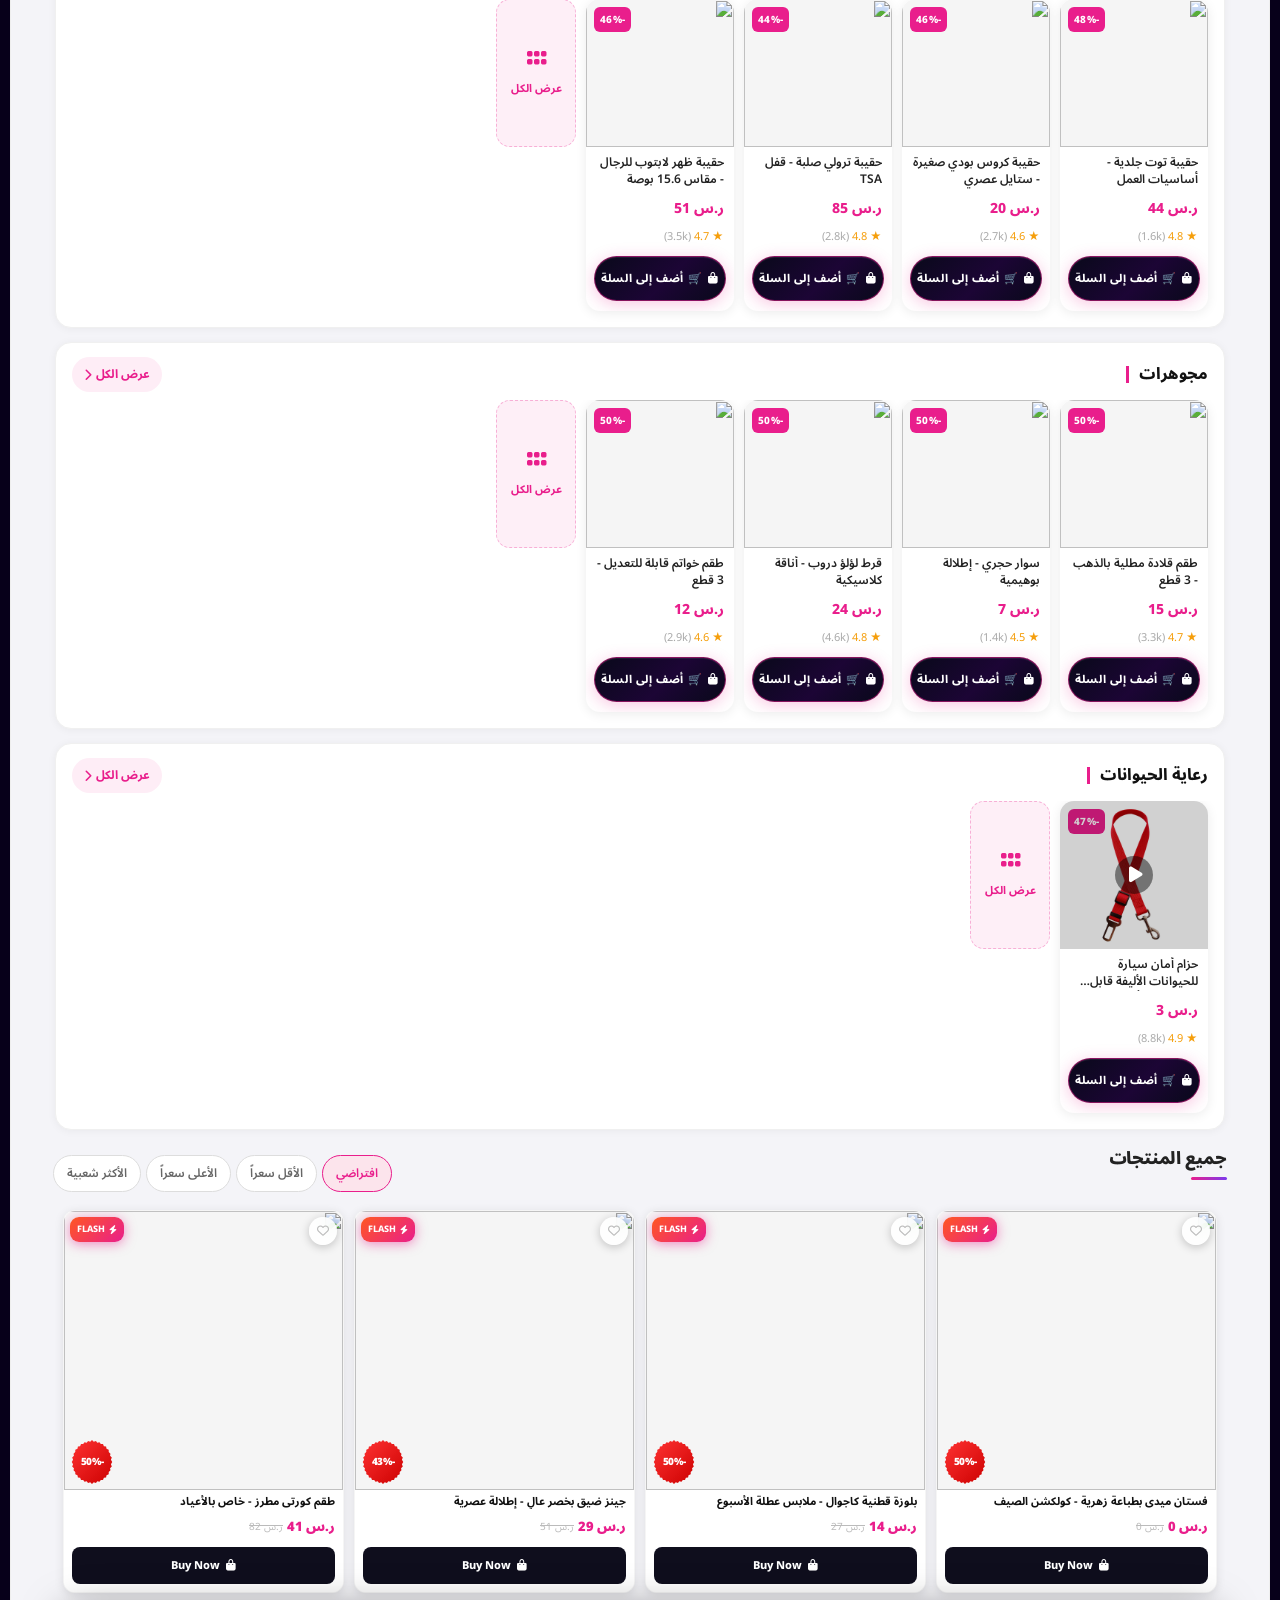
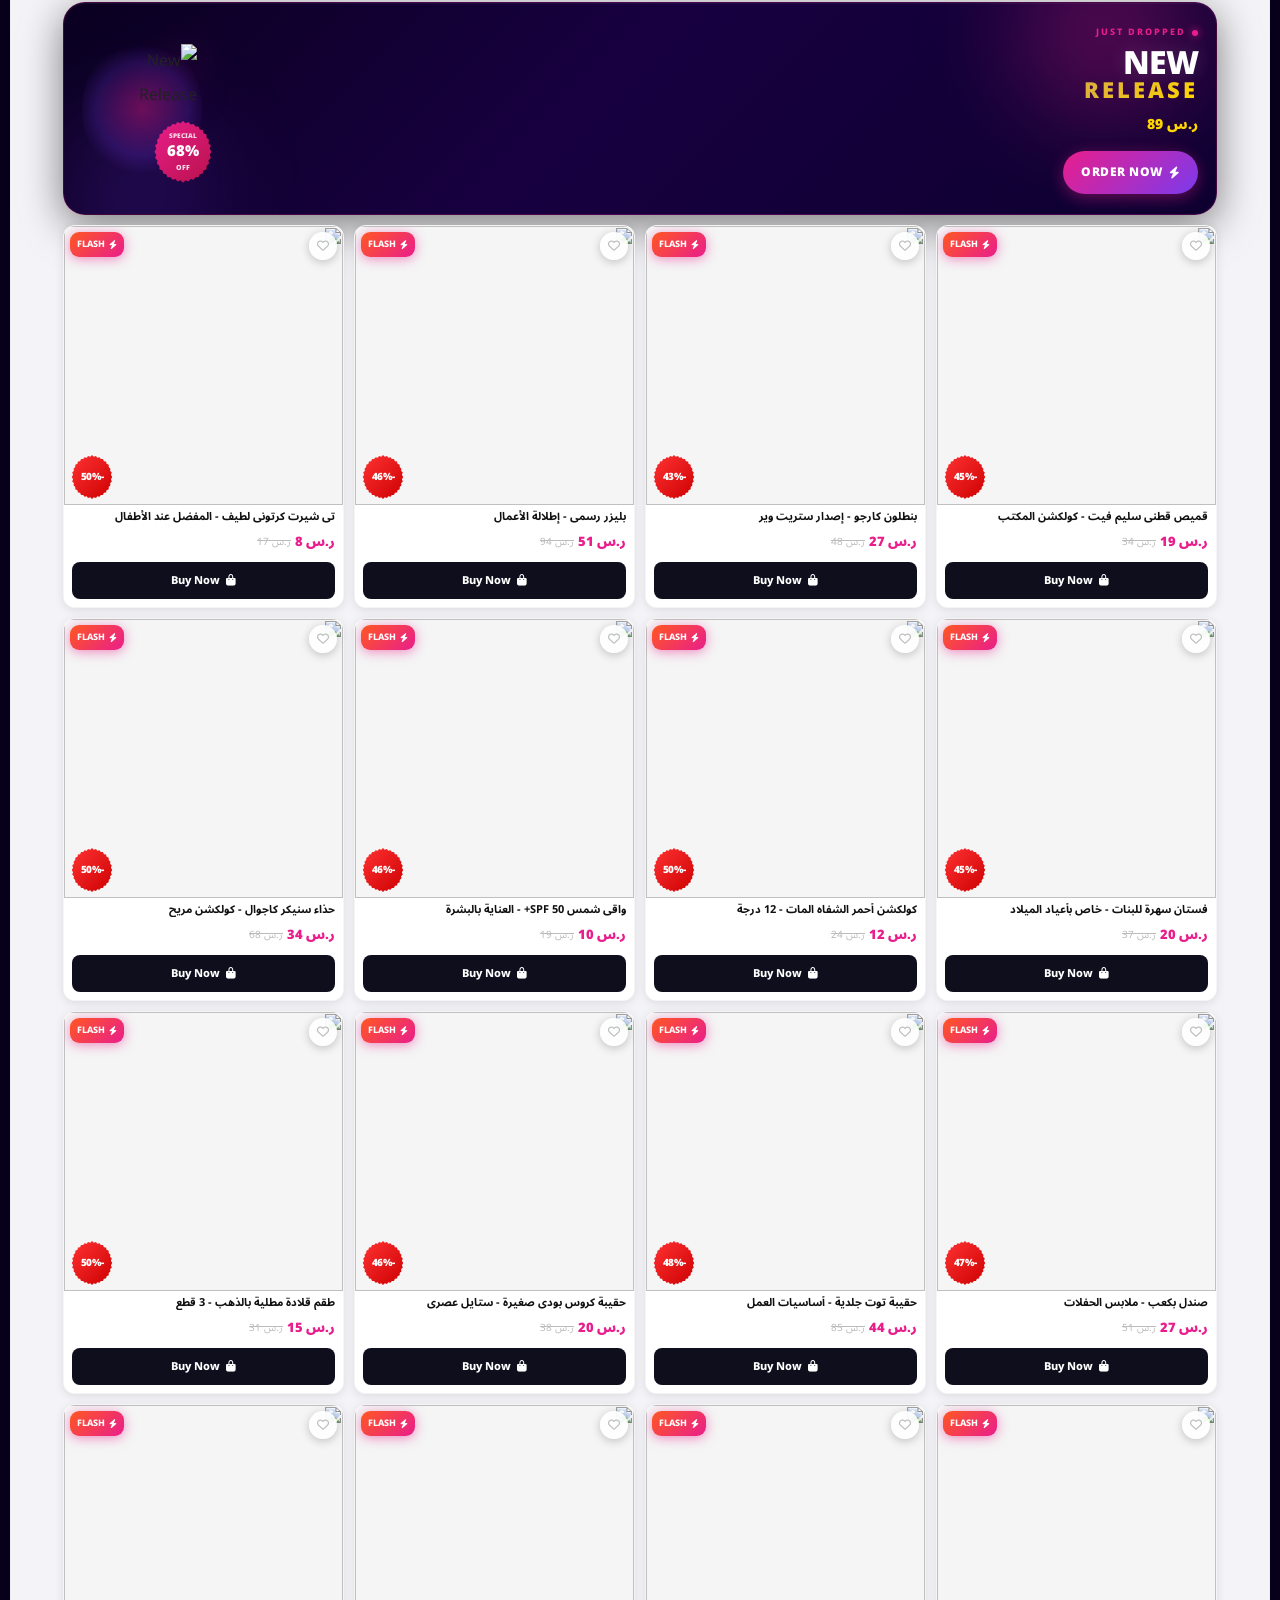
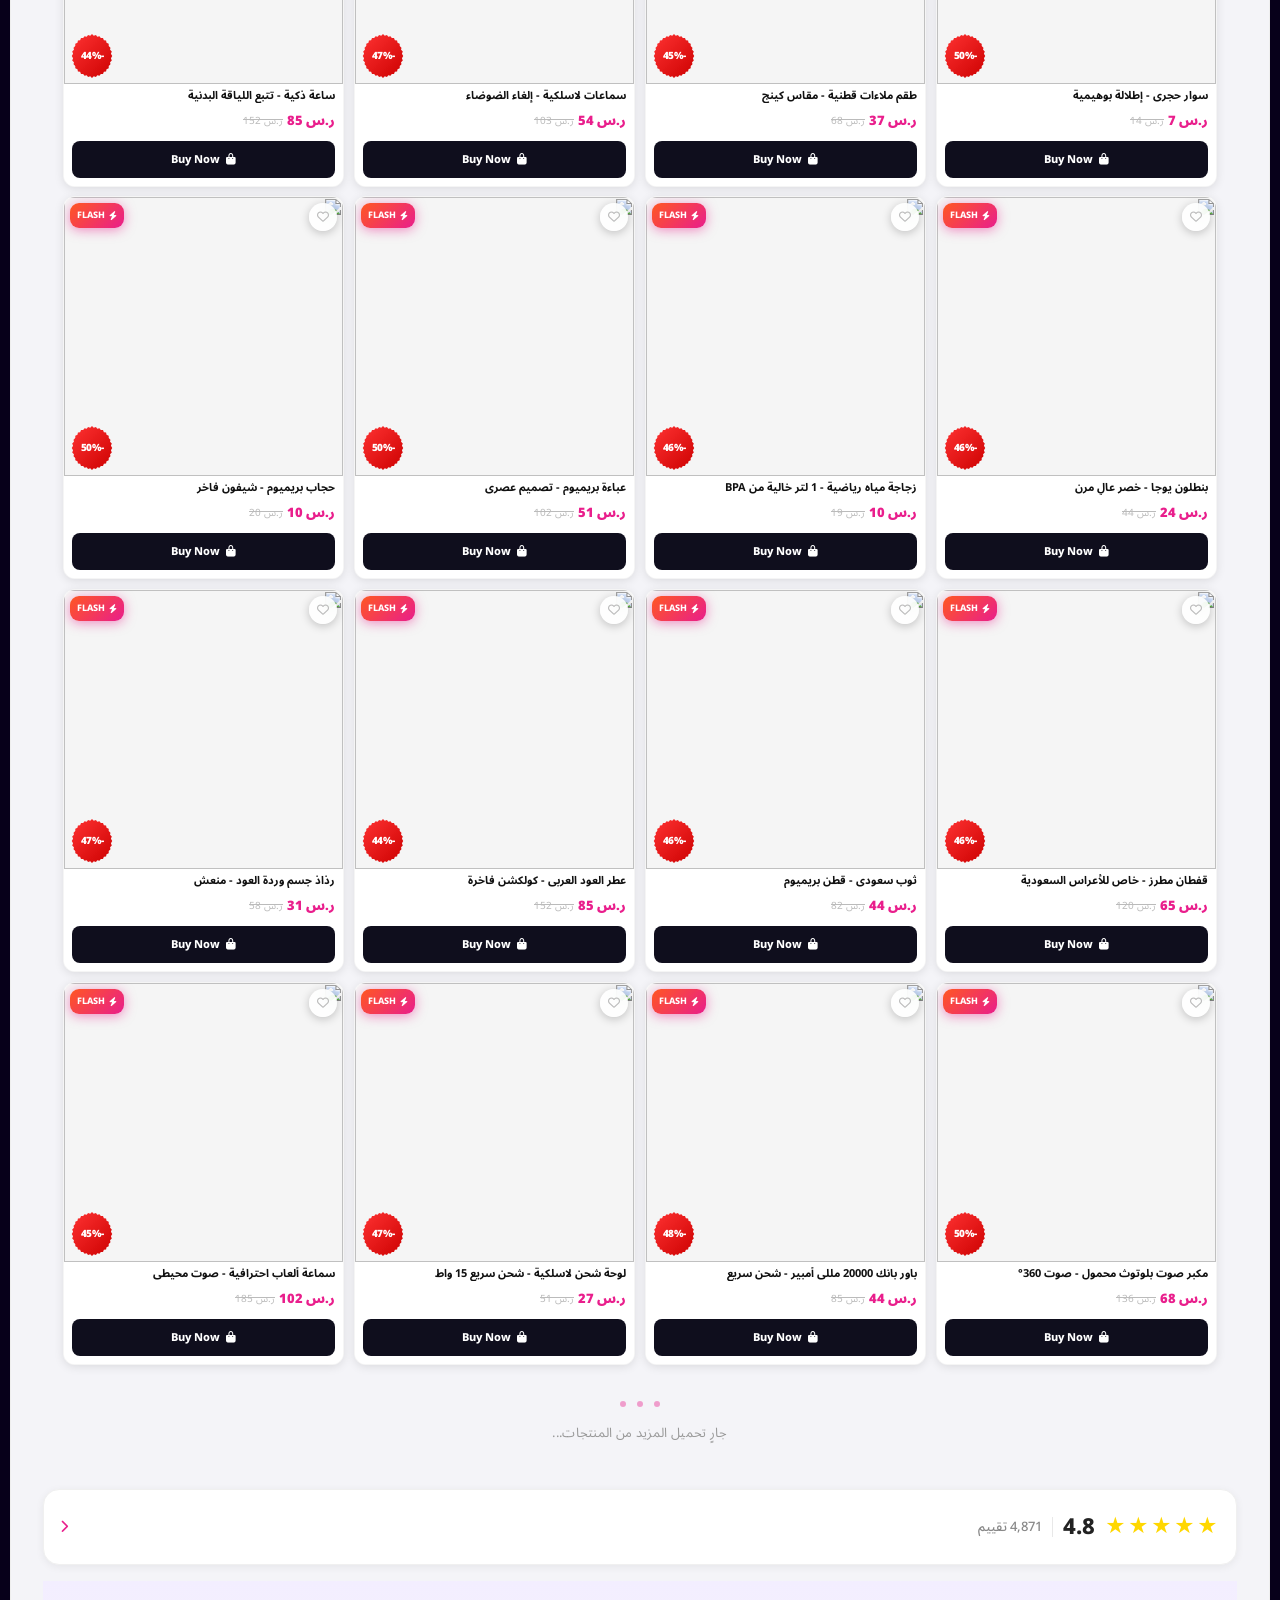
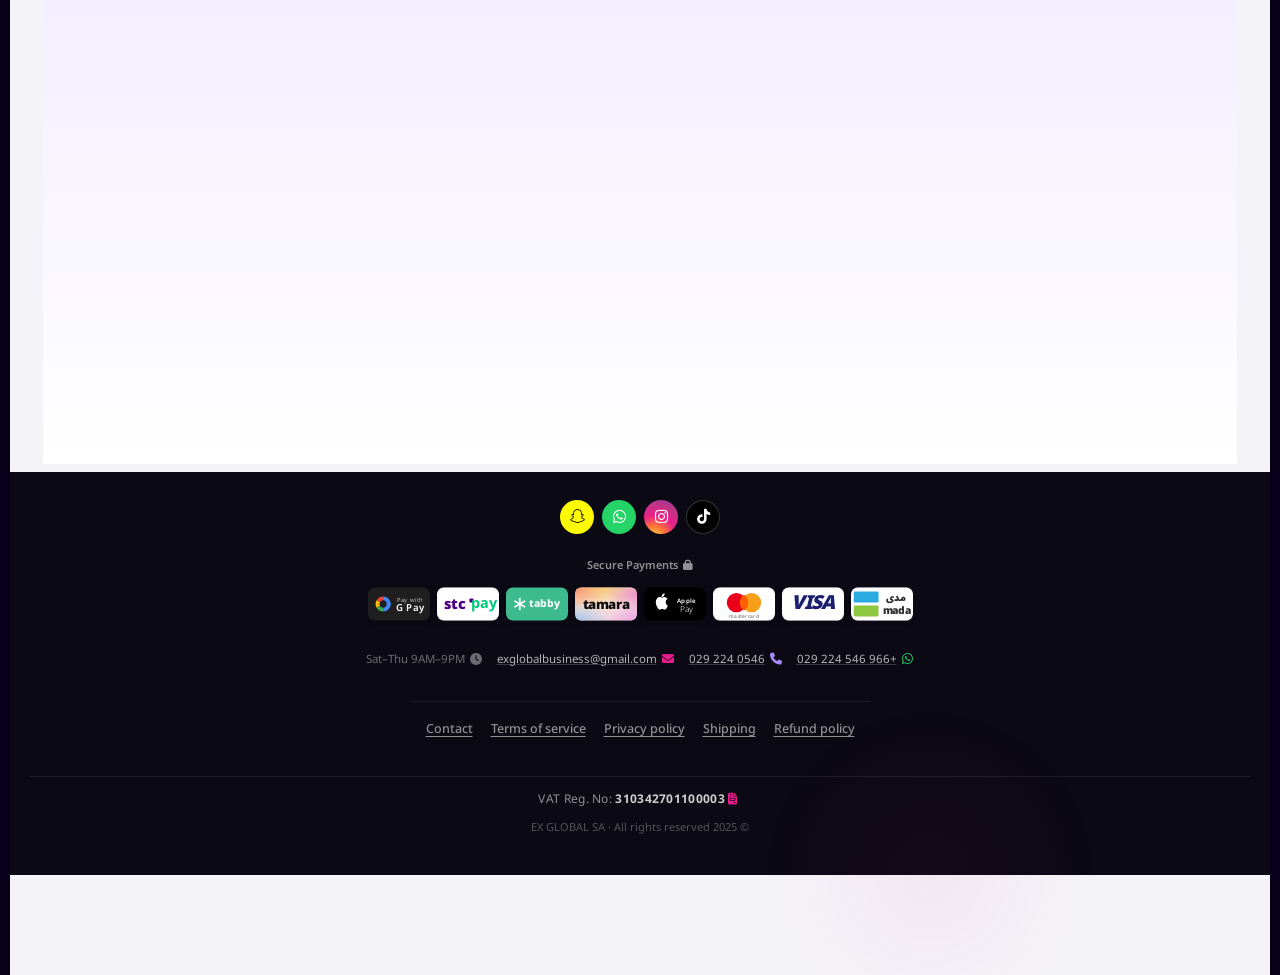
==== commit 0de095e0: "Seller profile sheet + info detail sheets + modal scroll fix - Info chips (Free delivery, Warranty, " ====
--- a/index.html
+++ b/index.html
@@ -121,7 +121,7 @@
       }
     })();
   </script>
-  <link rel="stylesheet" href="styles.css?v=400" />
+  <link rel="stylesheet" href="styles.css?v=401" />
   <link rel="stylesheet" href="https://unpkg.com/leaflet@1.9.4/dist/leaflet.css" />
   <link rel="stylesheet" href="https://cdnjs.cloudflare.com/ajax/libs/font-awesome/6.5.0/css/all.min.css" />
   <link href="https://fonts.googleapis.com/css2?family=Inter:ital,wght@0,300;0,400;0,500;0,600;0,700;0,800;0,900;1,700&family=Noto+Sans+Arabic:wght@400;600;700;900&display=swap" rel="stylesheet" />
@@ -3150,6 +3150,63 @@
     <div id="pdCouponList"></div>
   </div>
 
+  <!-- ===== SELLER PROFILE SHEET ===== -->
+  <div class="seller-overlay" id="sellerOverlay" onclick="closeSellerProfile()"></div>
+  <aside class="seller-sheet" id="sellerSheet">
+    <div class="seller-sh-head">
+      <button class="seller-sh-back" onclick="closeSellerProfile()"><i class="fas fa-arrow-left"></i></button>
+      <span>Store Profile</span>
+      <div style="width:36px"></div>
+    </div>
+    <div class="seller-sh-body">
+      <!-- Store banner -->
+      <div class="seller-banner">
+        <div class="seller-banner-bg"></div>
+        <div class="seller-banner-info">
+          <div class="seller-big-av">E</div>
+          <div>
+            <div class="seller-big-name">EX GLOBAL Store</div>
+            <div class="seller-big-tag">Official Saudi Seller · Since 2021</div>
+          </div>
+        </div>
+        <div class="seller-banner-stats">
+          <div class="seller-stat"><span class="seller-stat-val">4.8</span><span class="seller-stat-lbl">Rating</span></div>
+          <div class="seller-stat-div"></div>
+          <div class="seller-stat"><span class="seller-stat-val">92%</span><span class="seller-stat-lbl">Positive</span></div>
+          <div class="seller-stat-div"></div>
+          <div class="seller-stat"><span class="seller-stat-val">30K+</span><span class="seller-stat-lbl">Sold</span></div>
+        </div>
+      </div>
+      <!-- Trust badges -->
+      <div class="seller-badges">
+        <div class="seller-badge"><i class="fas fa-image"></i><span>Item as shown<br><b>95%</b></span></div>
+        <div class="seller-badge"><i class="fas fa-handshake"></i><span>Partner<br><b>3+ Years</b></span></div>
+        <div class="seller-badge"><i class="fas fa-rotate-left"></i><span>Low Return<br><b>Rate</b></span></div>
+        <div class="seller-badge"><i class="fas fa-thumbs-up"></i><span>Great Recent<br><b>Rating</b></span></div>
+      </div>
+      <!-- About -->
+      <div class="seller-about">
+        <div class="seller-about-title">About the Store</div>
+        <p class="seller-about-text">EX GLOBAL is an official Saudi fashion brand specializing in premium men's and women's clothing. All products are sourced directly and quality-checked before shipping.</p>
+      </div>
+      <!-- Contact -->
+      <a class="seller-wa-btn" href="https://wa.me/966546224029?text=Hello+EX+GLOBAL+%F0%9F%91%8B" target="_blank">
+        <i class="fab fa-whatsapp"></i> Chat with Store on WhatsApp
+      </a>
+      <!-- More products -->
+      <div class="seller-more-hd">More from EX GLOBAL Store</div>
+      <div class="seller-prod-row" id="sellerProdRow"></div>
+    </div>
+  </aside>
+
+  <!-- ===== INFO DETAIL SHEET ===== -->
+  <div class="info-detail-overlay" id="infoDetailOverlay" onclick="closeInfoDetail()"></div>
+  <div class="info-detail-sheet" id="infoDetailSheet">
+    <div class="info-detail-handle"></div>
+    <div class="info-detail-head" id="infoDetailHead"></div>
+    <div class="info-detail-body" id="infoDetailBody"></div>
+  </div>
+
   <script src="https://unpkg.com/leaflet@1.9.4/dist/leaflet.js"></script>
   <script src="paypal-config.js"></script>
   <!-- LANGUAGE PICKER SHEET -->
@@ -3393,7 +3450,7 @@
   <script src="products.js?v=85"></script>
   <script src="https://cdnjs.cloudflare.com/ajax/libs/gsap/3.12.5/gsap.min.js" defer></script>
   <script type="module" src="https://unpkg.com/@google-pay/button-element"></script>
-  <script src="script.js?v=334"></script>
+  <script src="script.js?v=335"></script>
 
   <!-- TRENDING PAGE PANEL -->
   <div class="tp-overlay" id="tpOverlay" onclick="closeTrendingPage()"></div>
--- a/styles.css
+++ b/styles.css
@@ -24068,3 +24068,233 @@
 /* ── Danger row ── */
 .sec-danger-label { color: #ef4444 !important; }
 .sec-icon-danger  { background: linear-gradient(135deg,#ff4c4c,#c62828) !important; }
+
+/* ============================================================
+   FIX: Modal scrolls normally — image scrolls away on swipe
+   ============================================================ */
+.product-modal.open {
+  overflow-y: auto !important;
+  display: block !important;
+  flex-direction: unset !important;
+}
+#modalBody {
+  display: block !important;
+  overflow: visible !important;
+}
+.lux-modal-wrap {
+  display: block !important;
+  overflow: visible !important;
+}
+.lux-scroll-body {
+  overflow: visible !important;
+  flex: unset !important;
+}
+/* ATC bar: sticky bottom inside scroll container */
+.lux-atc-bar {
+  position: sticky !important;
+  bottom: 0 !important;
+}
+/* Gallery: tall but scrolls with page */
+.lux-gallery {
+  height: 50vh !important;
+  max-height: 50vh !important;
+  min-height: 50vh !important;
+  position: relative !important;
+  flex-shrink: unset !important;
+}
+.lux-slide {
+  height: 50vh !important;
+  min-height: 50vh !important;
+  max-height: 50vh !important;
+  aspect-ratio: unset !important;
+}
+
+/* ============================================================
+   SELLER PROFILE SHEET
+   ============================================================ */
+.seller-overlay {
+  position: fixed; inset: 0; z-index: 800;
+  background: rgba(0,0,0,.5); backdrop-filter: blur(4px);
+  opacity: 0; pointer-events: none;
+  transition: opacity .28s;
+}
+.seller-overlay.open { opacity: 1; pointer-events: all; }
+
+.seller-sheet {
+  position: fixed; top: 0; right: 0; bottom: 0; left: 0;
+  z-index: 801; background: #f4f5f7;
+  transform: translateX(100%);
+  transition: transform .3s cubic-bezier(.4,0,.2,1);
+  display: flex; flex-direction: column; overflow: hidden;
+}
+[data-theme="dark"] .seller-sheet { background: #07061a; }
+.seller-sheet.open { transform: translateX(0); }
+
+.seller-sh-head {
+  display: flex; align-items: center; justify-content: space-between;
+  padding: 14px 16px;
+  background: linear-gradient(135deg, #7c3aed, #e91e8c);
+  color: #fff; font-size: 16px; font-weight: 800;
+  flex-shrink: 0;
+}
+.seller-sh-back {
+  width: 36px; height: 36px; border-radius: 50%;
+  background: rgba(255,255,255,.2); border: none;
+  color: #fff; font-size: 15px; cursor: pointer;
+  display: flex; align-items: center; justify-content: center;
+}
+.seller-sh-body { flex: 1; overflow-y: auto; padding-bottom: 32px; }
+
+/* Banner */
+.seller-banner {
+  background: linear-gradient(135deg, #4c1d95, #7c3aed 50%, #e91e8c);
+  padding: 22px 20px 16px;
+}
+.seller-banner-info {
+  display: flex; align-items: center; gap: 14px; margin-bottom: 16px;
+}
+.seller-big-av {
+  width: 56px; height: 56px; border-radius: 16px;
+  background: rgba(255,255,255,.22);
+  border: 2.5px solid rgba(255,255,255,.4);
+  font-size: 28px; font-weight: 900; color: #fff;
+  display: flex; align-items: center; justify-content: center;
+  flex-shrink: 0;
+}
+.seller-big-name { font-size: 18px; font-weight: 900; color: #fff; }
+.seller-big-tag { font-size: 11.5px; color: rgba(255,255,255,.75); margin-top: 2px; }
+.seller-banner-stats {
+  display: flex; align-items: center; gap: 0;
+  background: rgba(255,255,255,.14); border-radius: 14px; padding: 10px 0;
+}
+.seller-stat {
+  flex: 1; text-align: center;
+  display: flex; flex-direction: column; gap: 2px;
+}
+.seller-stat-val { font-size: 20px; font-weight: 900; color: #fff; }
+.seller-stat-lbl { font-size: 11px; color: rgba(255,255,255,.7); }
+.seller-stat-div { width: 1px; background: rgba(255,255,255,.25); height: 36px; flex-shrink: 0; }
+
+/* Badges */
+.seller-badges {
+  display: grid; grid-template-columns: 1fr 1fr;
+  gap: 10px; padding: 14px 16px;
+  background: #fff; margin: 12px 16px 0; border-radius: 16px;
+  box-shadow: 0 2px 12px rgba(0,0,0,.07);
+}
+[data-theme="dark"] .seller-badges { background: #14132e; }
+.seller-badge {
+  display: flex; align-items: center; gap: 10px;
+  padding: 10px 12px; background: #f8f8ff;
+  border-radius: 12px; border: 1px solid #ede9fe;
+}
+[data-theme="dark"] .seller-badge { background: rgba(124,58,237,.1); border-color: rgba(124,58,237,.2); }
+.seller-badge i { color: #7c3aed; font-size: 18px; flex-shrink: 0; }
+.seller-badge span { font-size: 11px; color: #555; line-height: 1.4; }
+[data-theme="dark"] .seller-badge span { color: #aaa; }
+.seller-badge b { color: #1a1a2a; font-size: 12px; }
+[data-theme="dark"] .seller-badge b { color: #eee; }
+
+/* About */
+.seller-about {
+  margin: 10px 16px 0; background: #fff; border-radius: 16px;
+  padding: 14px 16px; box-shadow: 0 2px 12px rgba(0,0,0,.07);
+}
+[data-theme="dark"] .seller-about { background: #14132e; }
+.seller-about-title { font-size: 13px; font-weight: 800; color: #1a1a2a; margin-bottom: 7px; }
+[data-theme="dark"] .seller-about-title { color: #eee; }
+.seller-about-text { font-size: 13px; color: #666; line-height: 1.6; margin: 0; }
+[data-theme="dark"] .seller-about-text { color: #aaa; }
+
+/* WhatsApp button */
+.seller-wa-btn {
+  display: flex; align-items: center; justify-content: center; gap: 8px;
+  margin: 12px 16px 0; padding: 14px;
+  background: linear-gradient(135deg, #0b5e30, #1a8f3c);
+  color: #fff; text-decoration: none; border-radius: 16px;
+  font-size: 14px; font-weight: 800;
+  box-shadow: 0 4px 16px rgba(18,140,42,.3);
+}
+.seller-wa-btn i { font-size: 20px; }
+
+/* More products */
+.seller-more-hd {
+  font-size: 14px; font-weight: 800; color: #1a1a2a;
+  margin: 16px 16px 8px;
+}
+[data-theme="dark"] .seller-more-hd { color: #eee; }
+.seller-prod-row {
+  display: flex; gap: 10px; overflow-x: auto; padding: 0 16px 4px;
+  scrollbar-width: none;
+}
+.seller-prod-row::-webkit-scrollbar { display: none; }
+.sprod-card {
+  flex-shrink: 0; width: 90px; cursor: pointer;
+  background: #fff; border-radius: 12px; overflow: hidden;
+  box-shadow: 0 2px 8px rgba(0,0,0,.08);
+}
+[data-theme="dark"] .sprod-card { background: #14132e; }
+.sprod-card img { width: 90px; height: 90px; object-fit: cover; display: block; }
+.sprod-price { font-size: 11px; font-weight: 800; color: #e91e8c; padding: 5px 7px; }
+
+/* ============================================================
+   INFO DETAIL SHEET (bottom sheet)
+   ============================================================ */
+.info-detail-overlay {
+  position: fixed; inset: 0; z-index: 820;
+  background: rgba(0,0,0,.5);
+  opacity: 0; pointer-events: none; transition: opacity .25s;
+}
+.info-detail-overlay.open { opacity: 1; pointer-events: all; }
+
+.info-detail-sheet {
+  position: fixed; bottom: 0; left: 0; right: 0; z-index: 821;
+  background: #fff; border-radius: 22px 22px 0 0;
+  padding: 8px 0 0; max-width: 600px; margin: 0 auto;
+  transform: translateY(100%); transition: transform .3s cubic-bezier(.4,0,.2,1);
+  box-shadow: 0 -8px 40px rgba(0,0,0,.15);
+}
+[data-theme="dark"] .info-detail-sheet { background: #0e0d23; }
+.info-detail-sheet.open { transform: translateY(0); }
+
+.info-detail-handle {
+  width: 36px; height: 4px; border-radius: 2px;
+  background: #ddd; margin: 0 auto 8px;
+}
+.info-detail-head {
+  display: flex; align-items: center; gap: 12px;
+  padding: 10px 18px 14px;
+  font-size: 16px; font-weight: 800; color: #1a1a2a;
+  border-bottom: 1px solid #f0f0f0;
+}
+[data-theme="dark"] .info-detail-head { color: #eee; border-color: rgba(255,255,255,.07); }
+.idd-icon {
+  width: 38px; height: 38px; border-radius: 12px;
+  display: flex; align-items: center; justify-content: center;
+  font-size: 18px; flex-shrink: 0;
+}
+.idd-rows { padding: 8px 0; }
+.idd-row {
+  display: flex; align-items: flex-start; gap: 14px;
+  padding: 13px 18px; border-bottom: 1px solid #f5f5f5;
+}
+[data-theme="dark"] .idd-row { border-color: rgba(255,255,255,.05); }
+.idd-row-ic { font-size: 16px; width: 20px; flex-shrink: 0; margin-top: 1px; }
+.idd-row-lbl { font-size: 12.5px; font-weight: 700; color: #333; margin-bottom: 2px; }
+[data-theme="dark"] .idd-row-lbl { color: #ccc; }
+.idd-row-val { font-size: 12px; color: #777; }
+[data-theme="dark"] .idd-row-val { color: #999; }
+.idd-note {
+  margin: 10px 18px; padding: 10px 14px;
+  background: #f8f9fa; border-radius: 12px;
+  font-size: 12px; color: #555; display: flex; gap: 8px; align-items: flex-start;
+}
+[data-theme="dark"] .idd-note { background: rgba(255,255,255,.06); color: #aaa; }
+.idd-note i { color: #3b82f6; flex-shrink: 0; margin-top: 1px; }
+.idd-wa-btn {
+  display: flex; align-items: center; justify-content: center; gap: 8px;
+  margin: 10px 18px 20px; padding: 13px;
+  background: linear-gradient(135deg, #0b5e30, #1a8f3c);
+  color: #fff; text-decoration: none; border-radius: 14px;
+  font-size: 14px; font-weight: 800;
+}
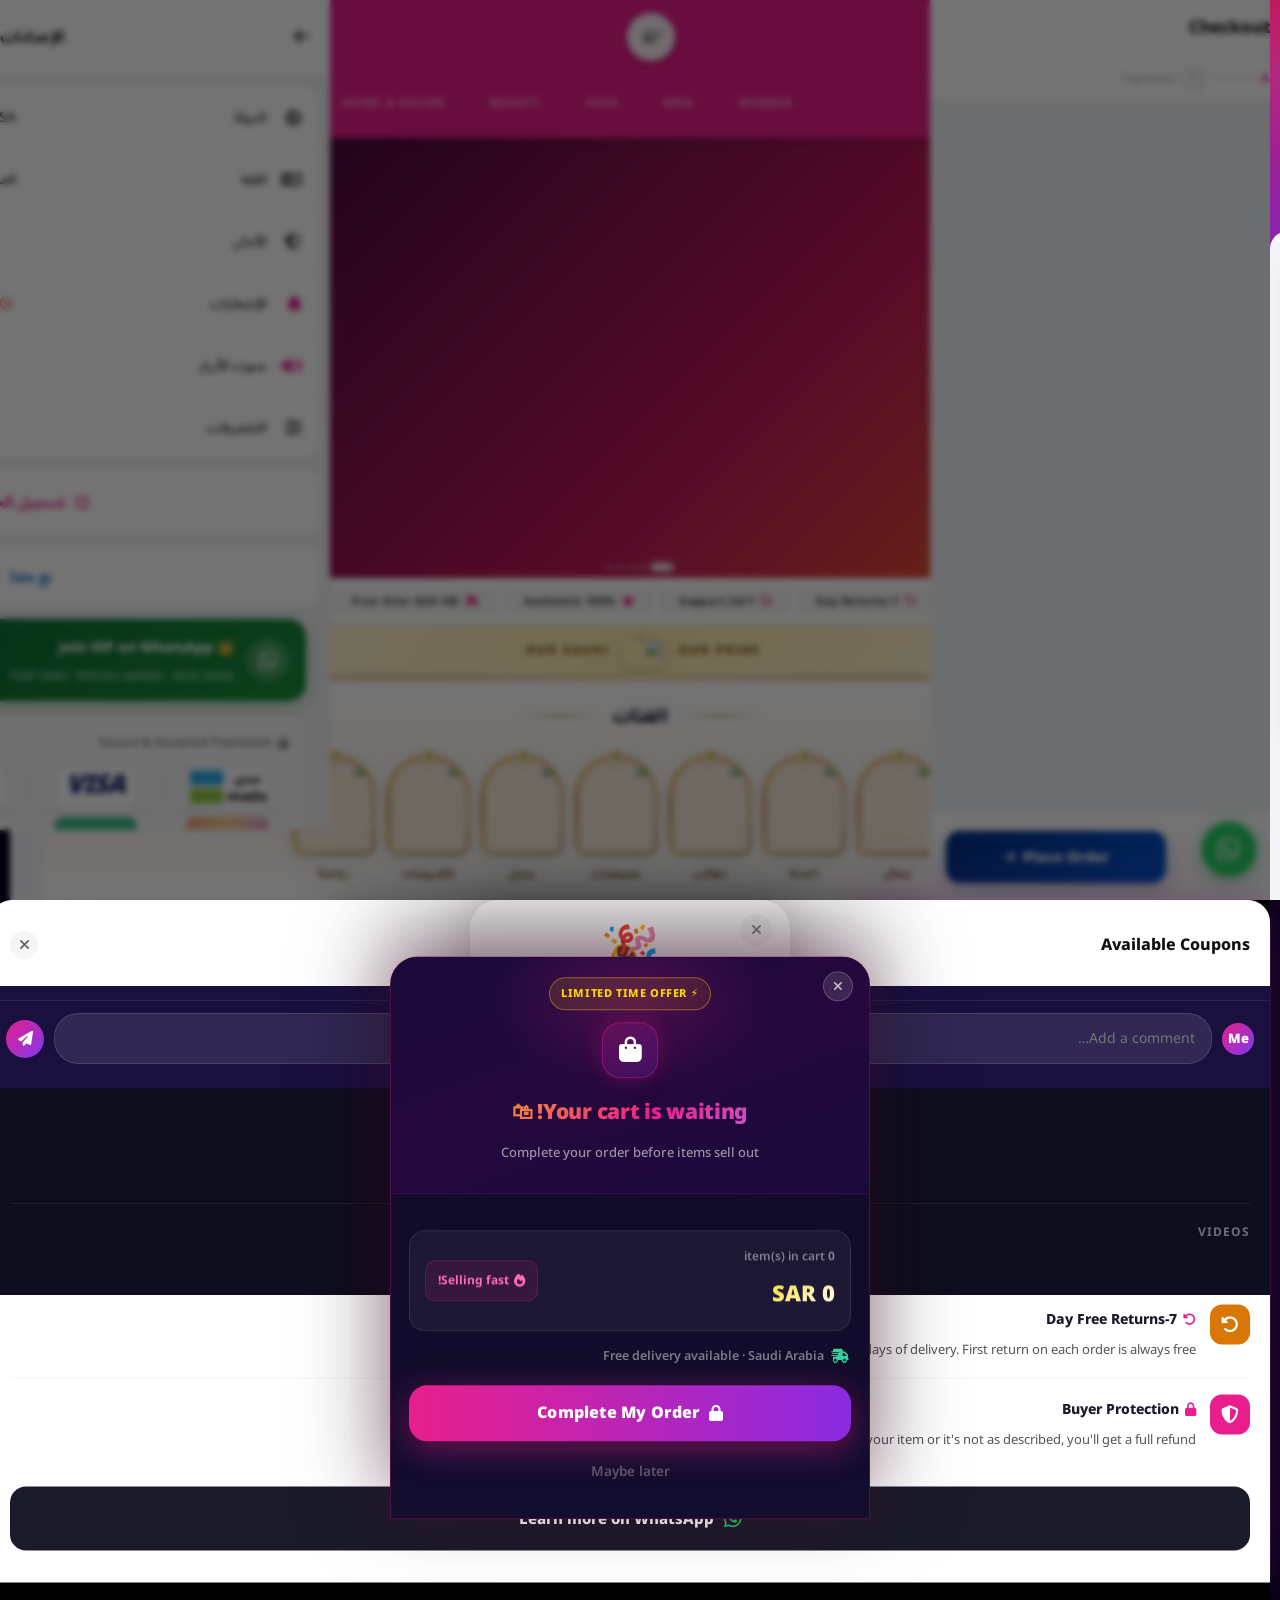
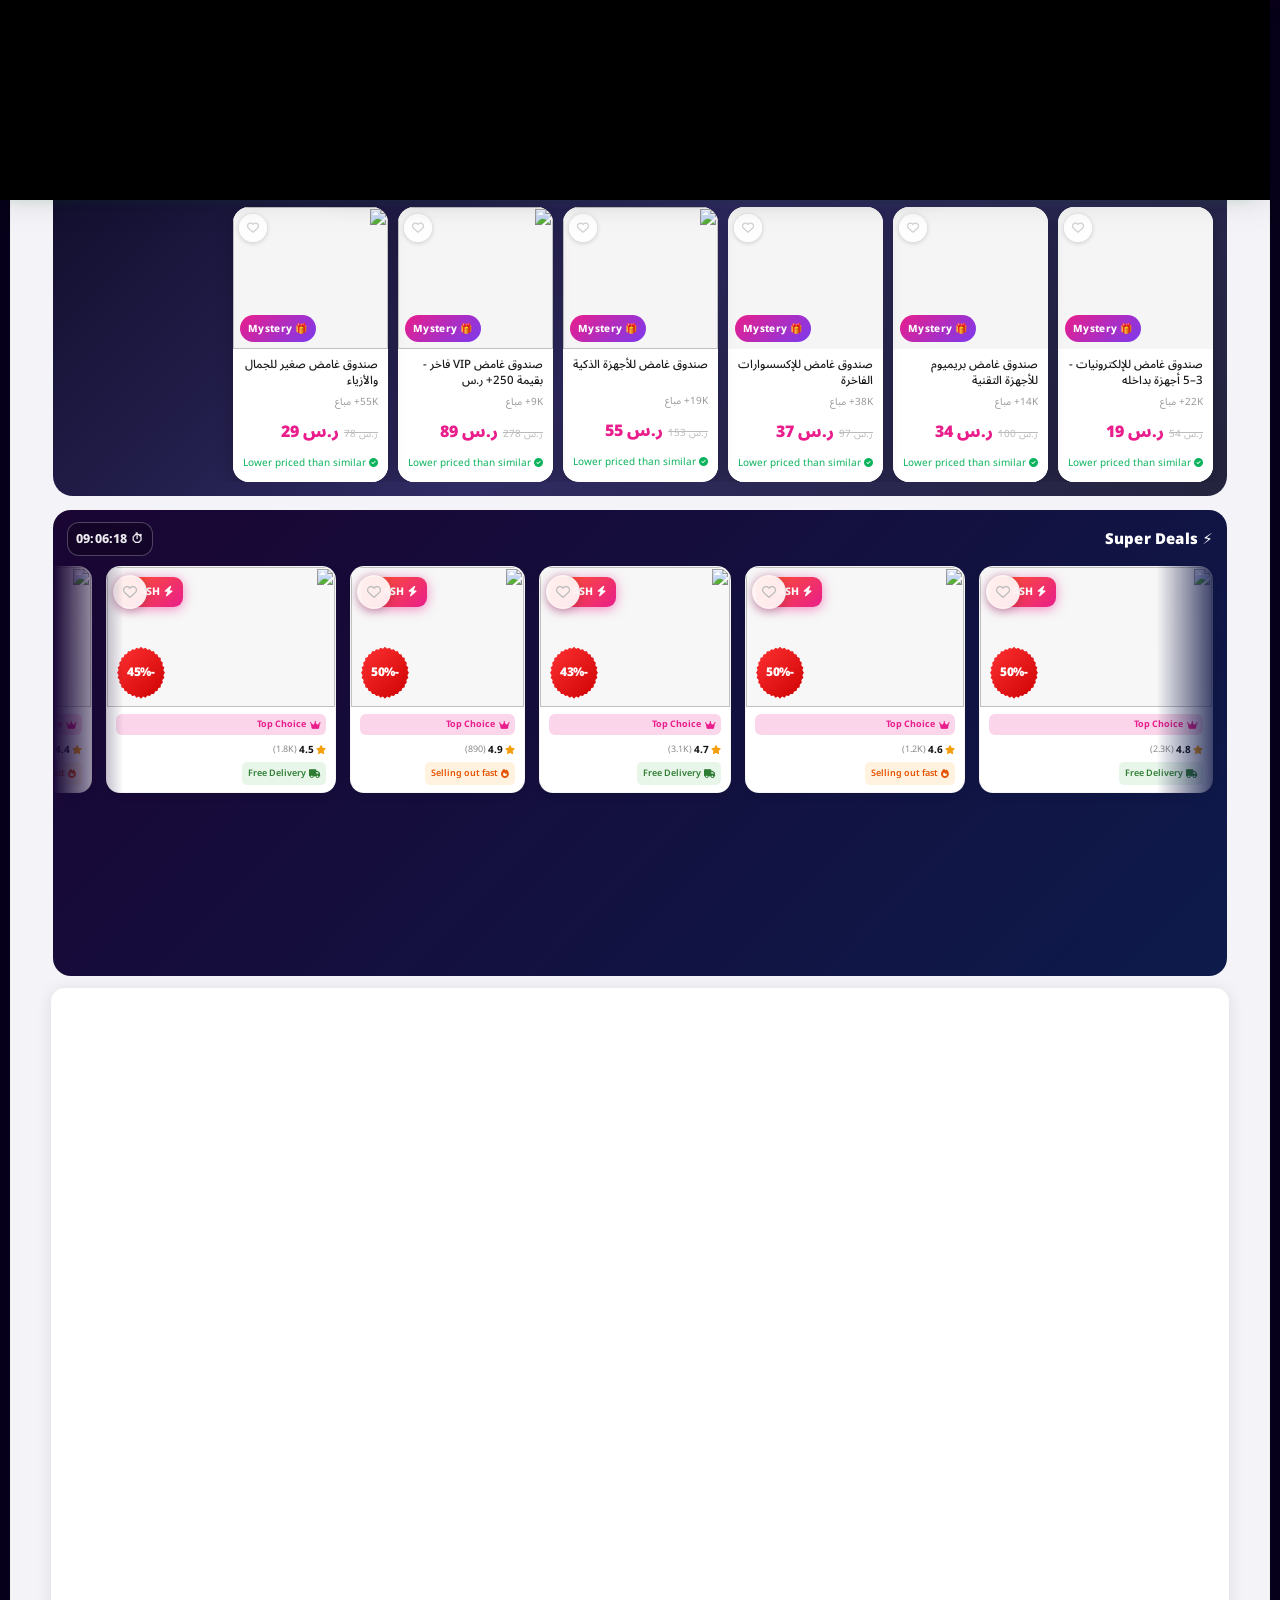
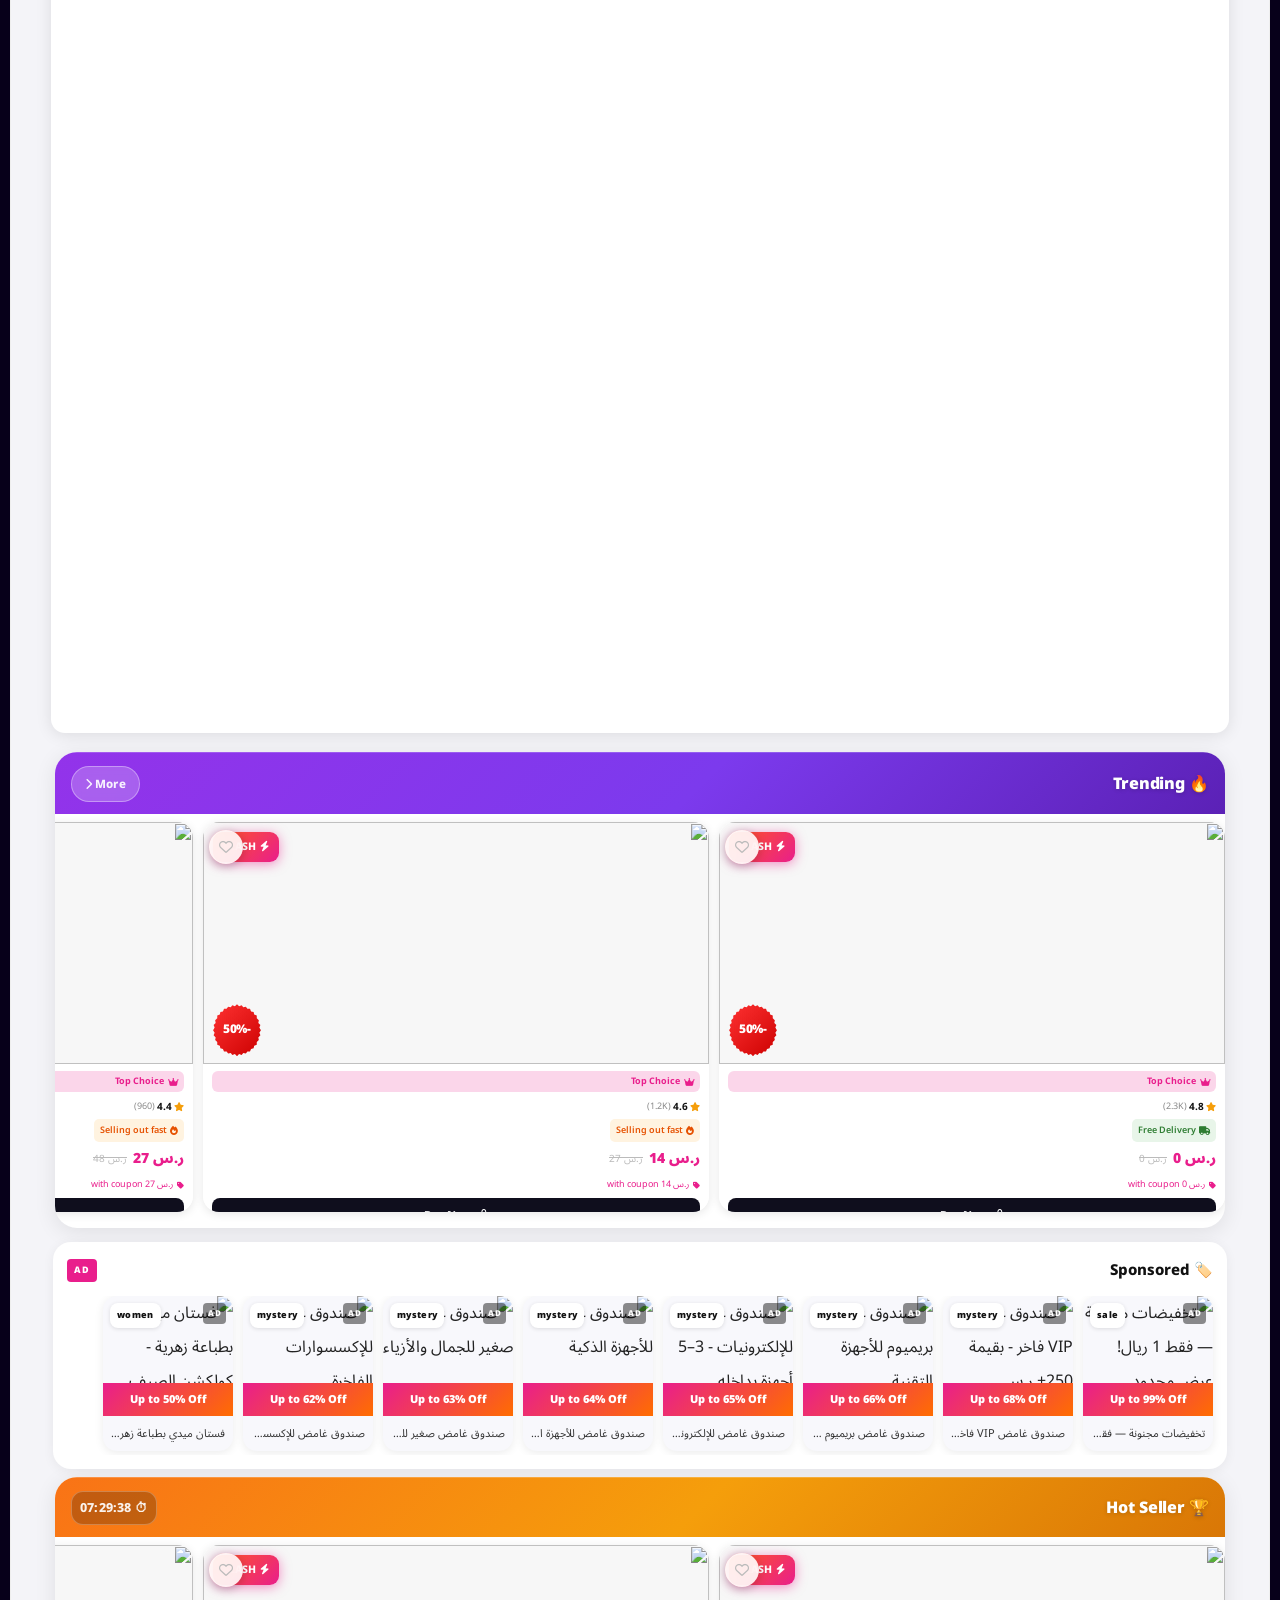
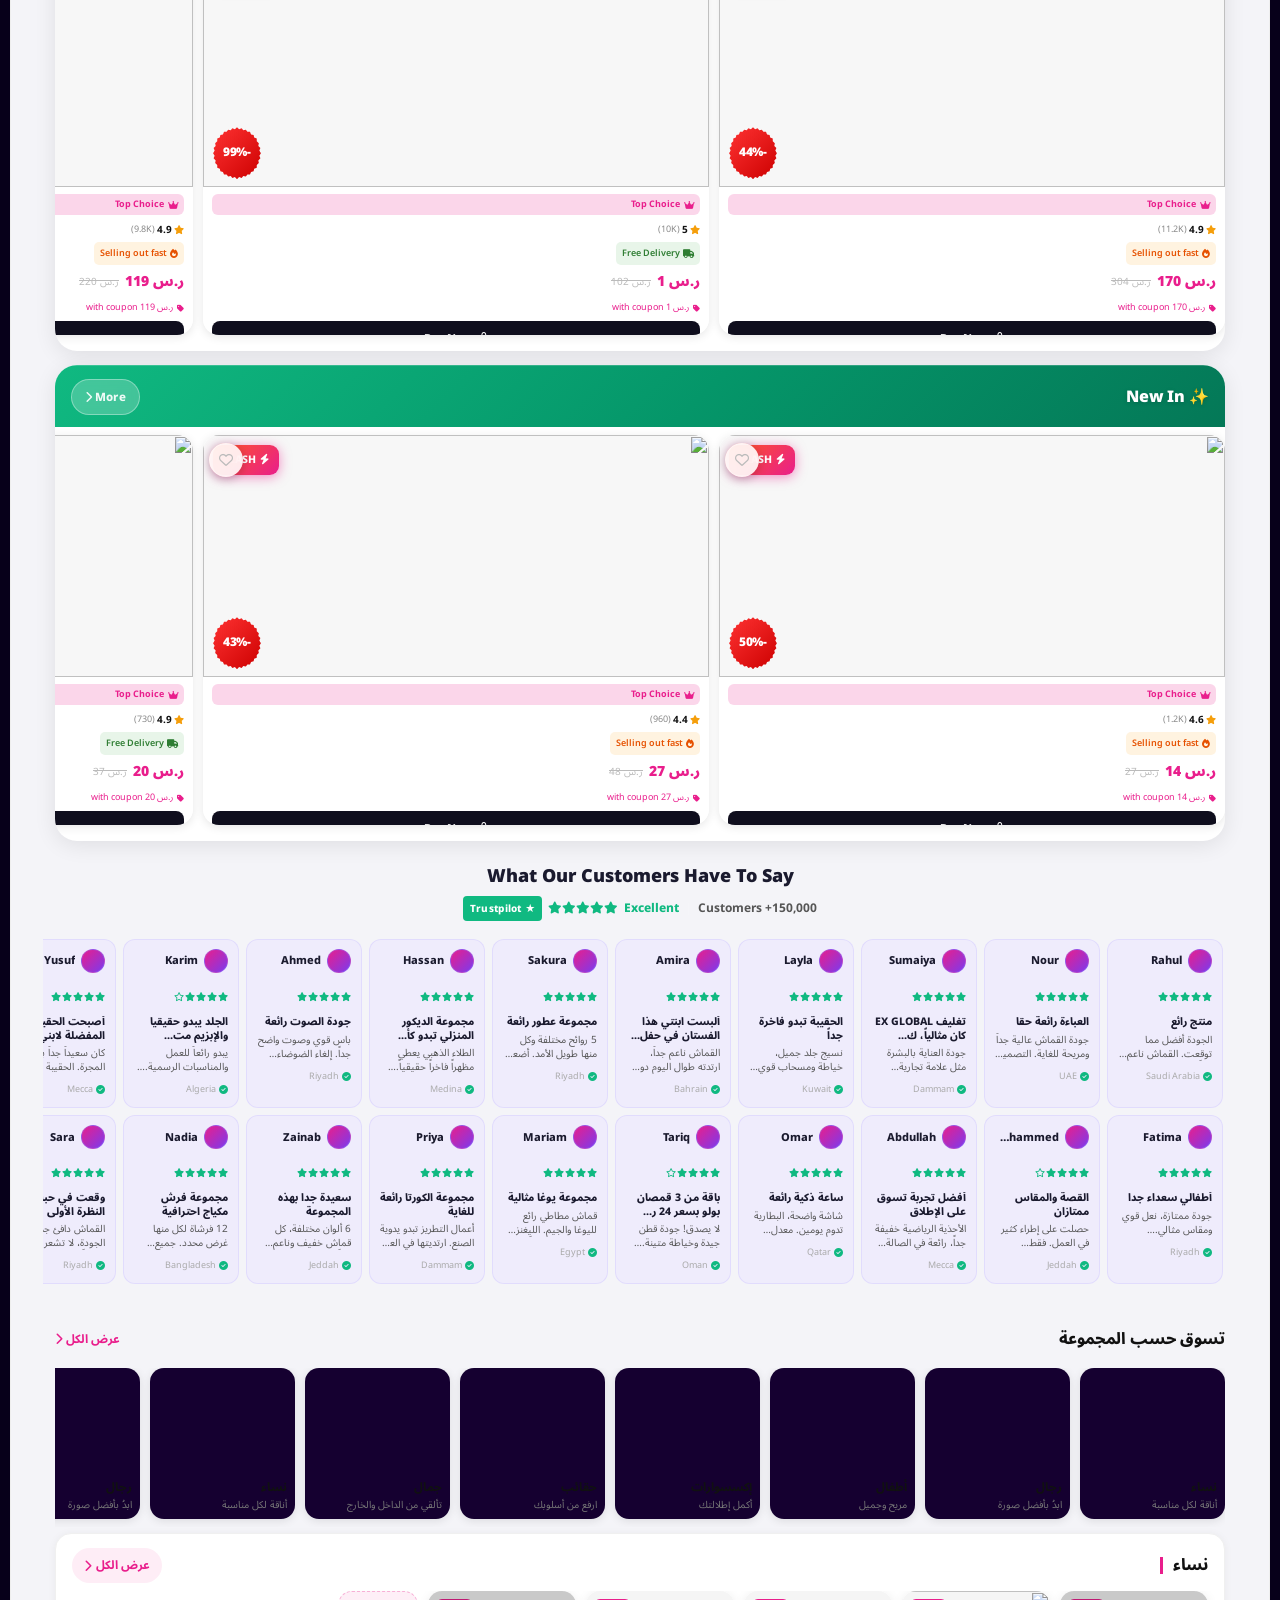
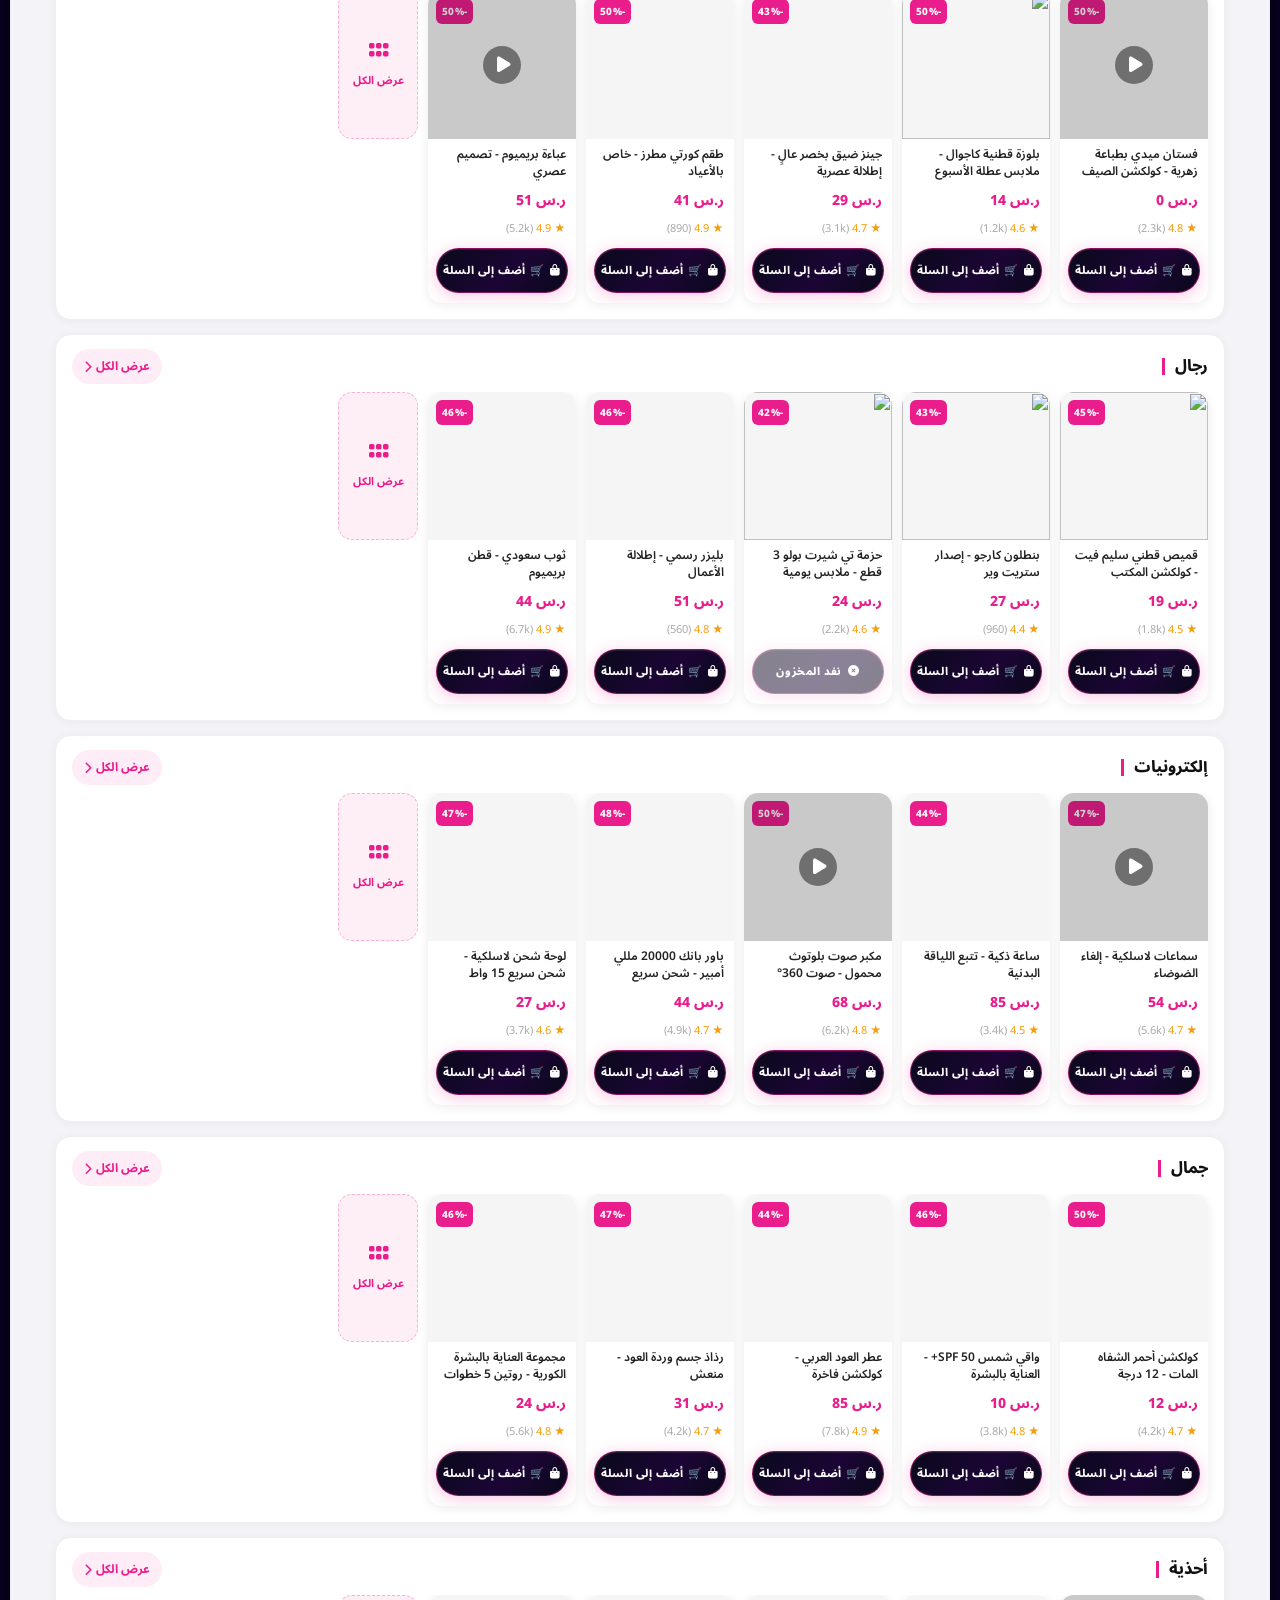
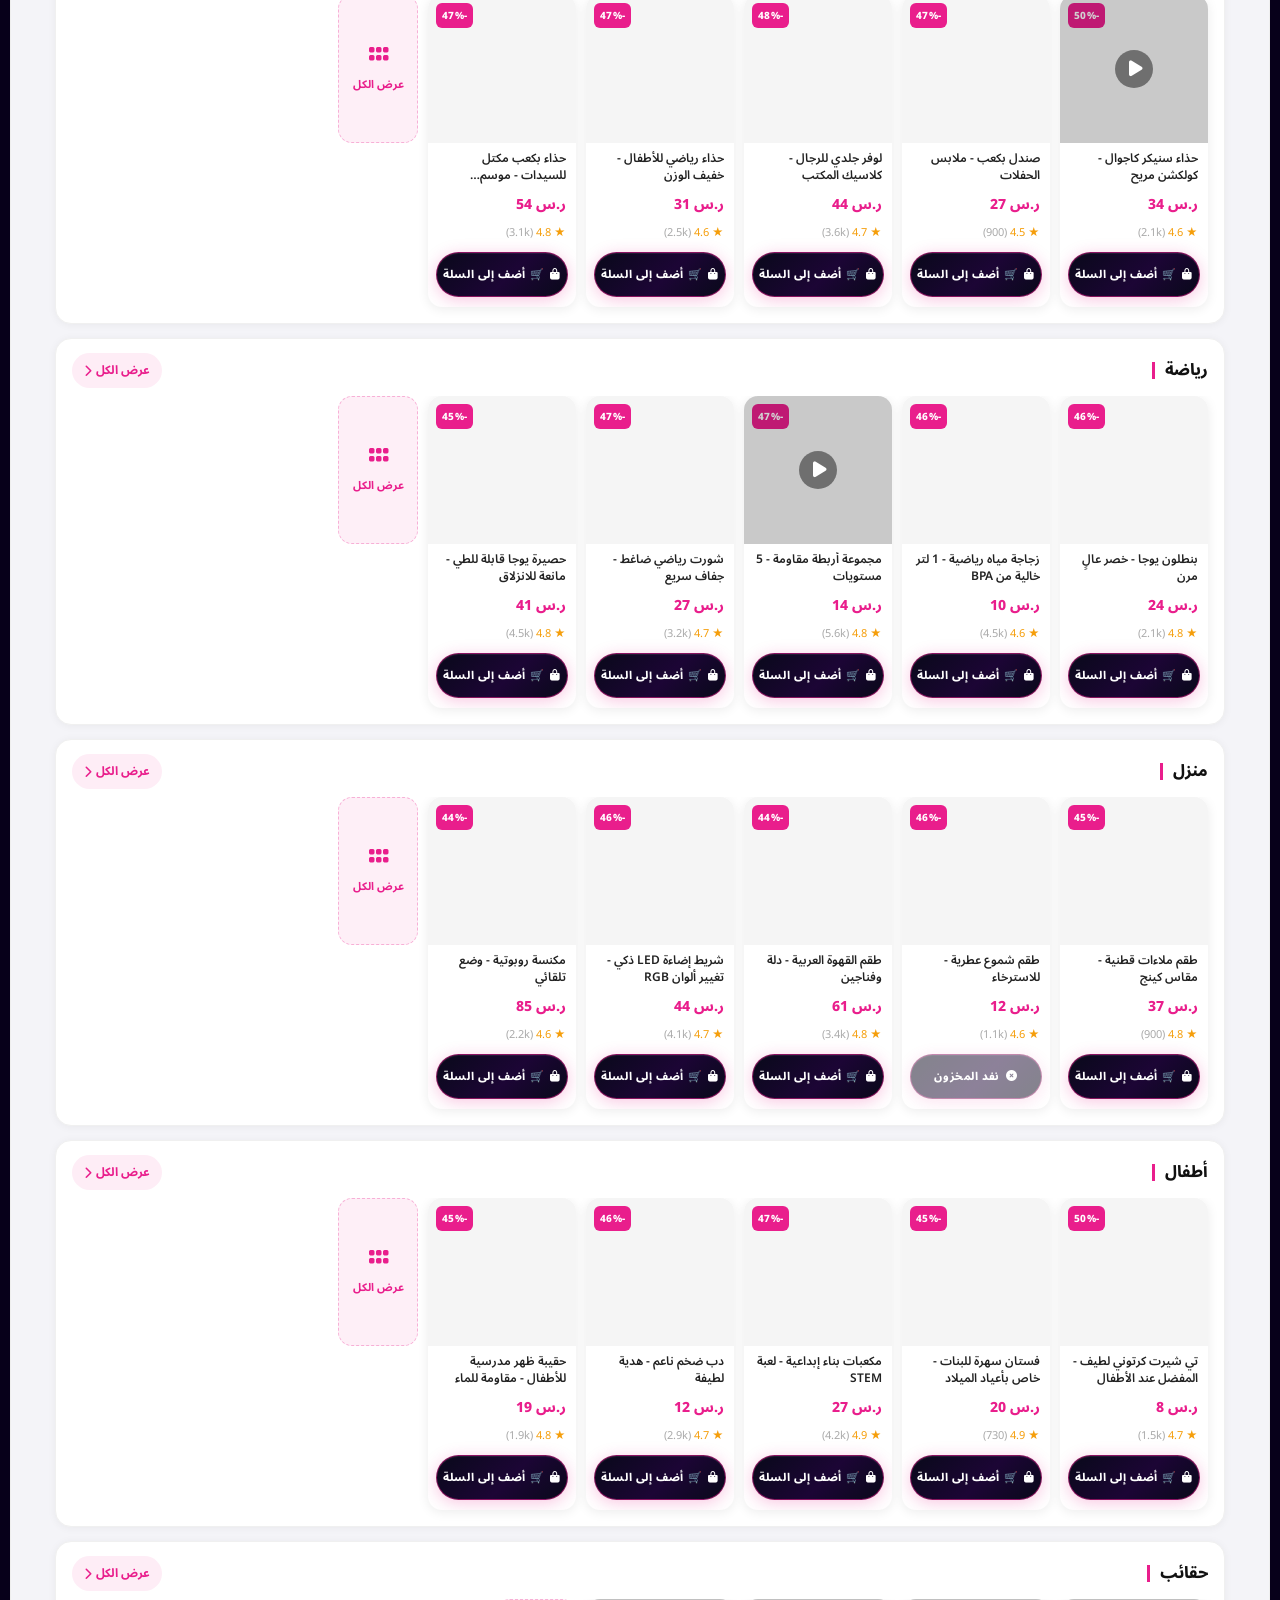
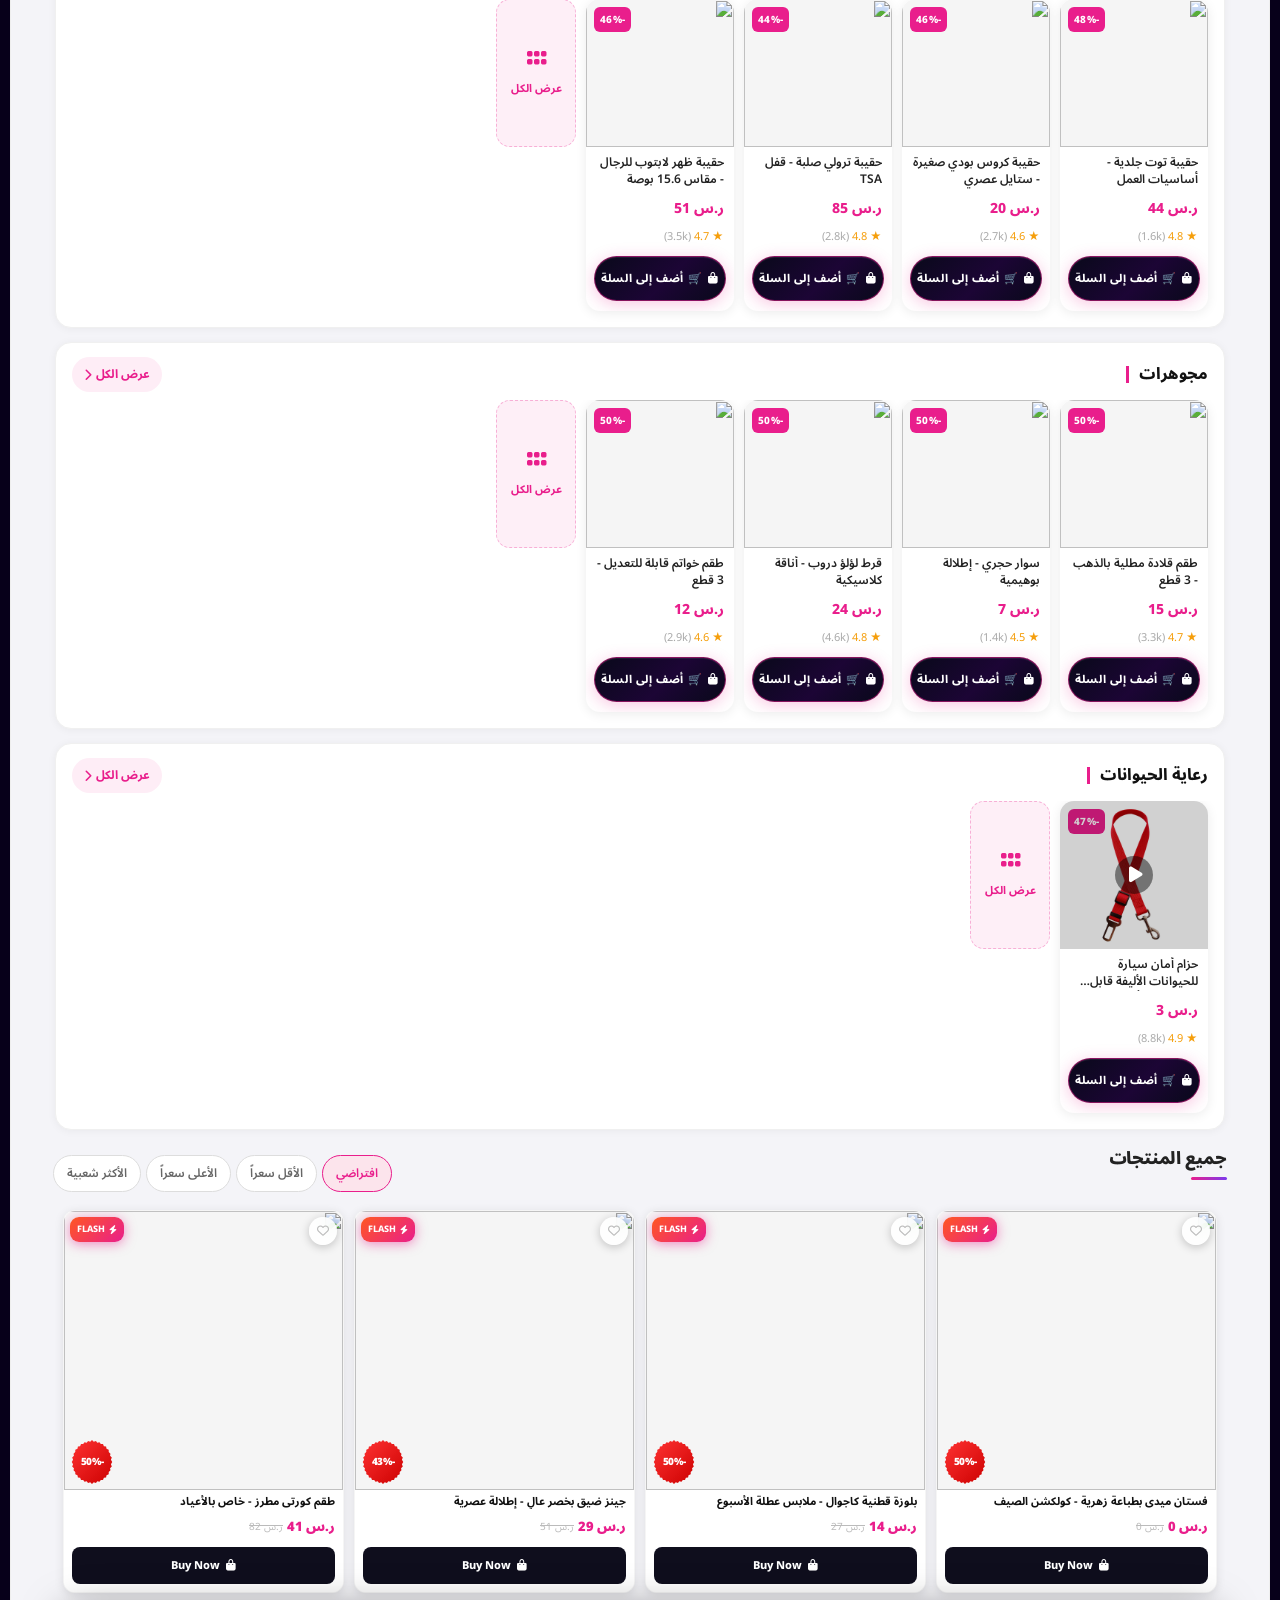
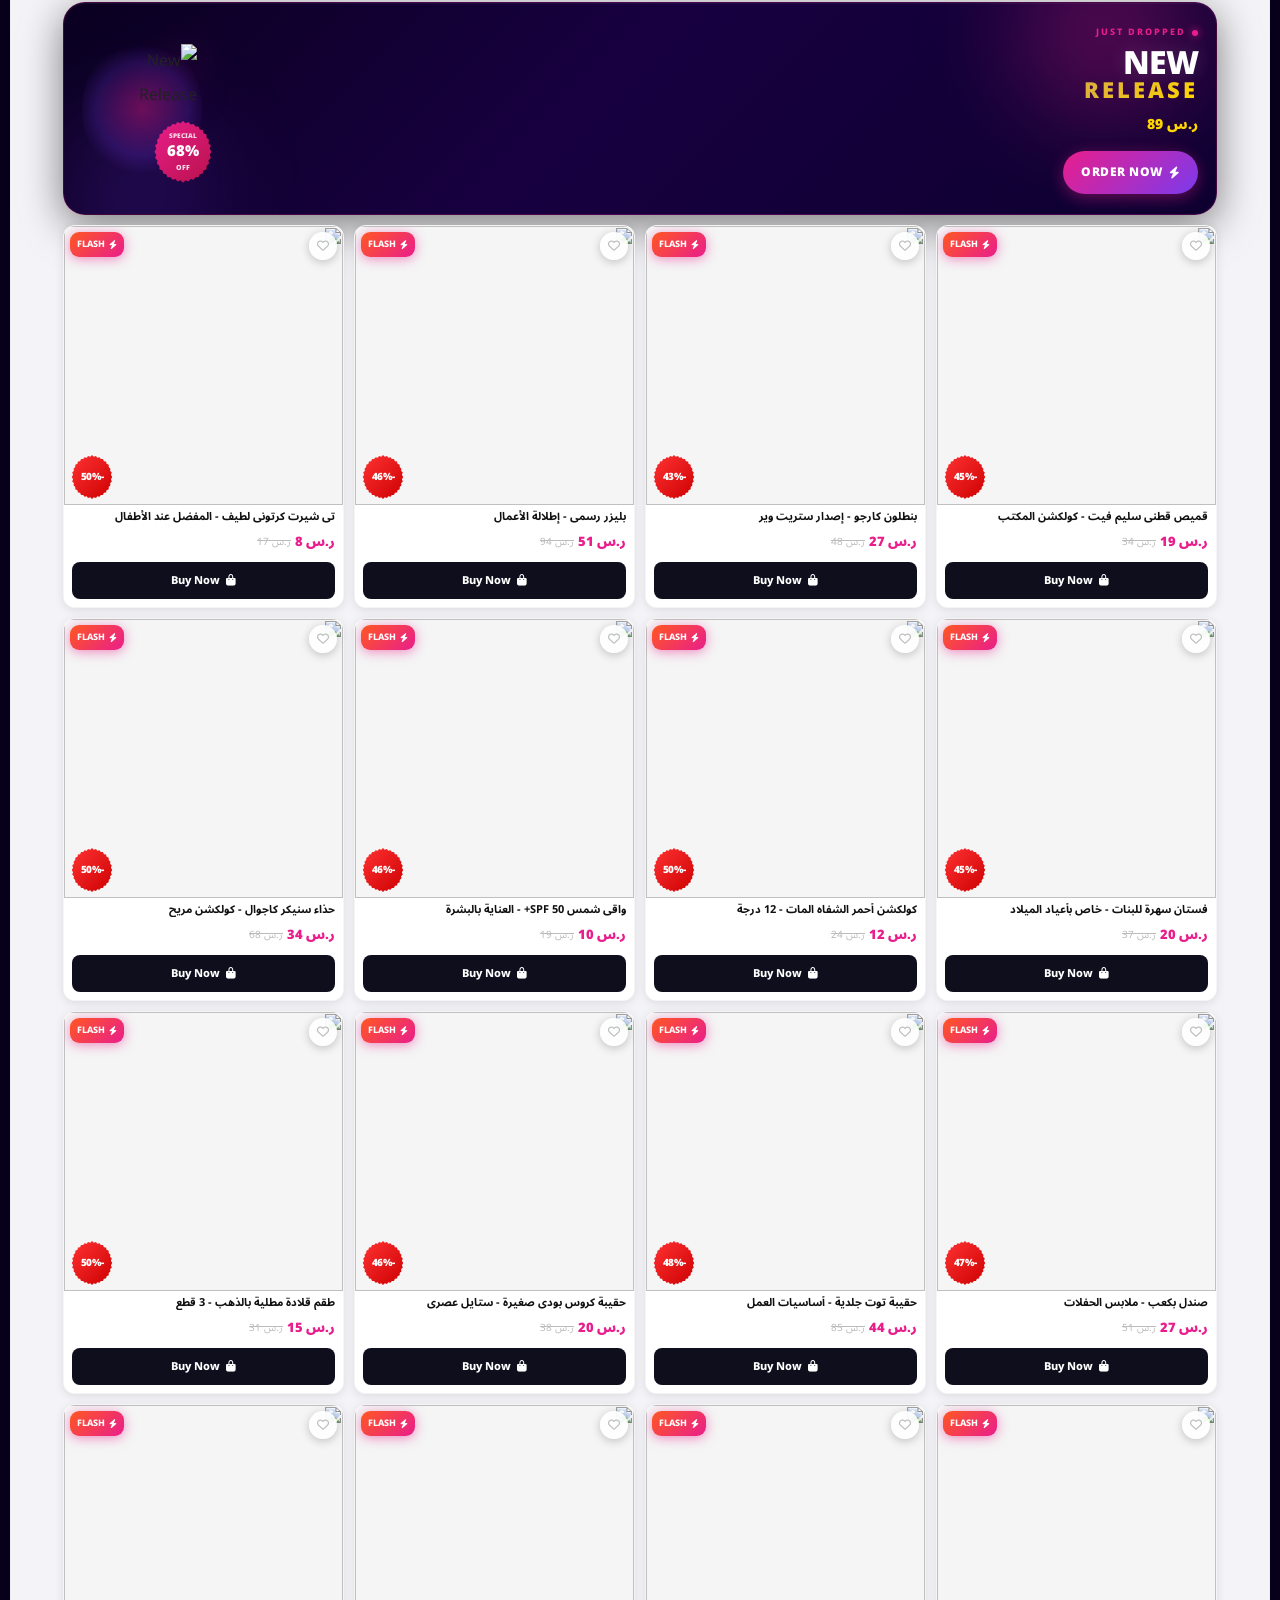
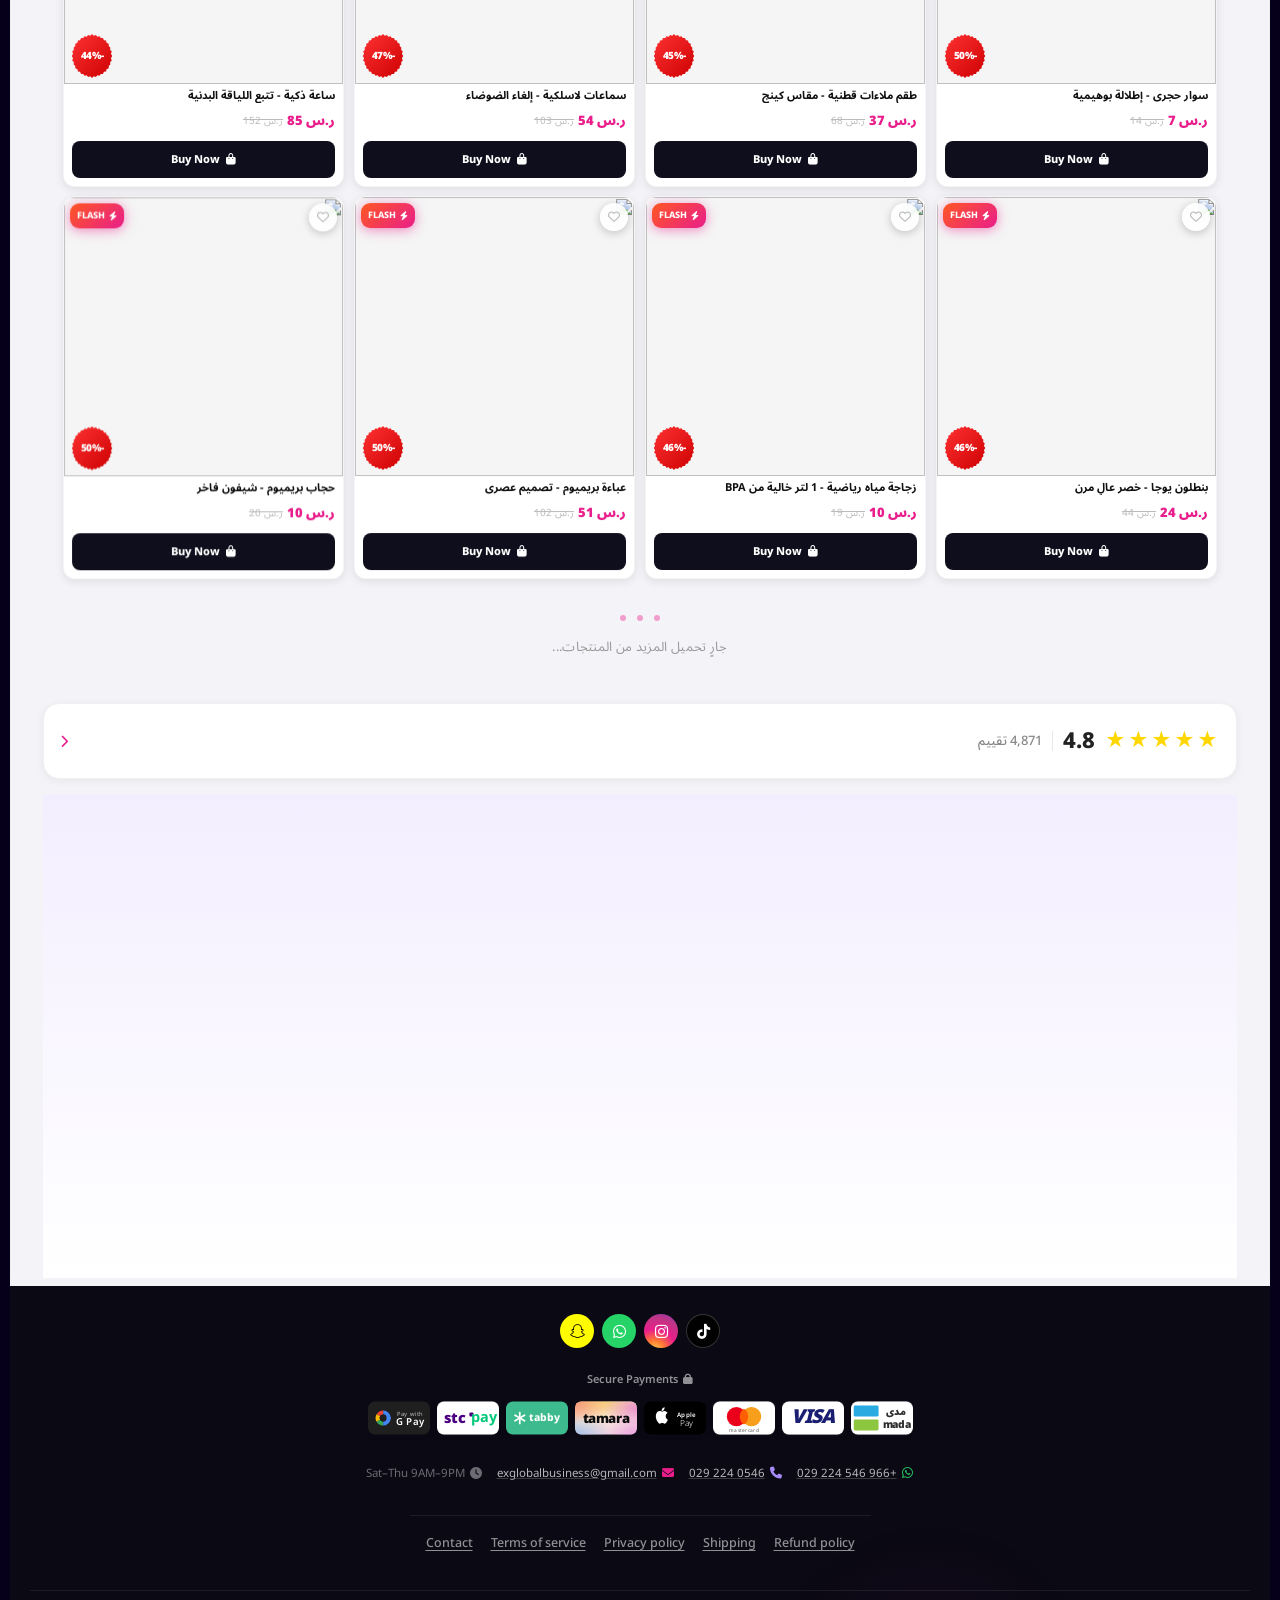
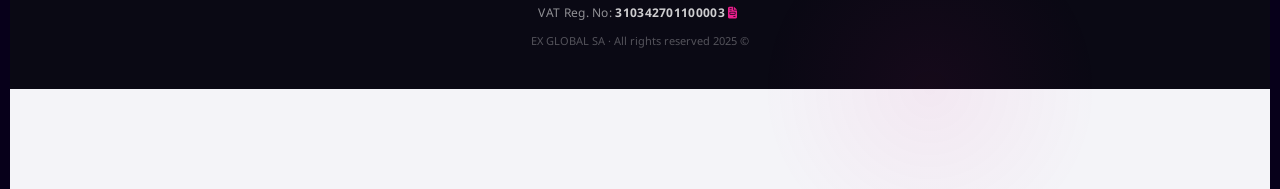
==== commit 1ed57d92: "Remove duplicate Additional Info + seller sections in product modal The lux-addinfo block was duplic" ====
--- a/index.html
+++ b/index.html
@@ -3450,7 +3450,7 @@
   <script src="products.js?v=85"></script>
   <script src="https://cdnjs.cloudflare.com/ajax/libs/gsap/3.12.5/gsap.min.js" defer></script>
   <script type="module" src="https://unpkg.com/@google-pay/button-element"></script>
-  <script src="script.js?v=335"></script>
+  <script src="script.js?v=336"></script>
 
   <!-- TRENDING PAGE PANEL -->
   <div class="tp-overlay" id="tpOverlay" onclick="closeTrendingPage()"></div>
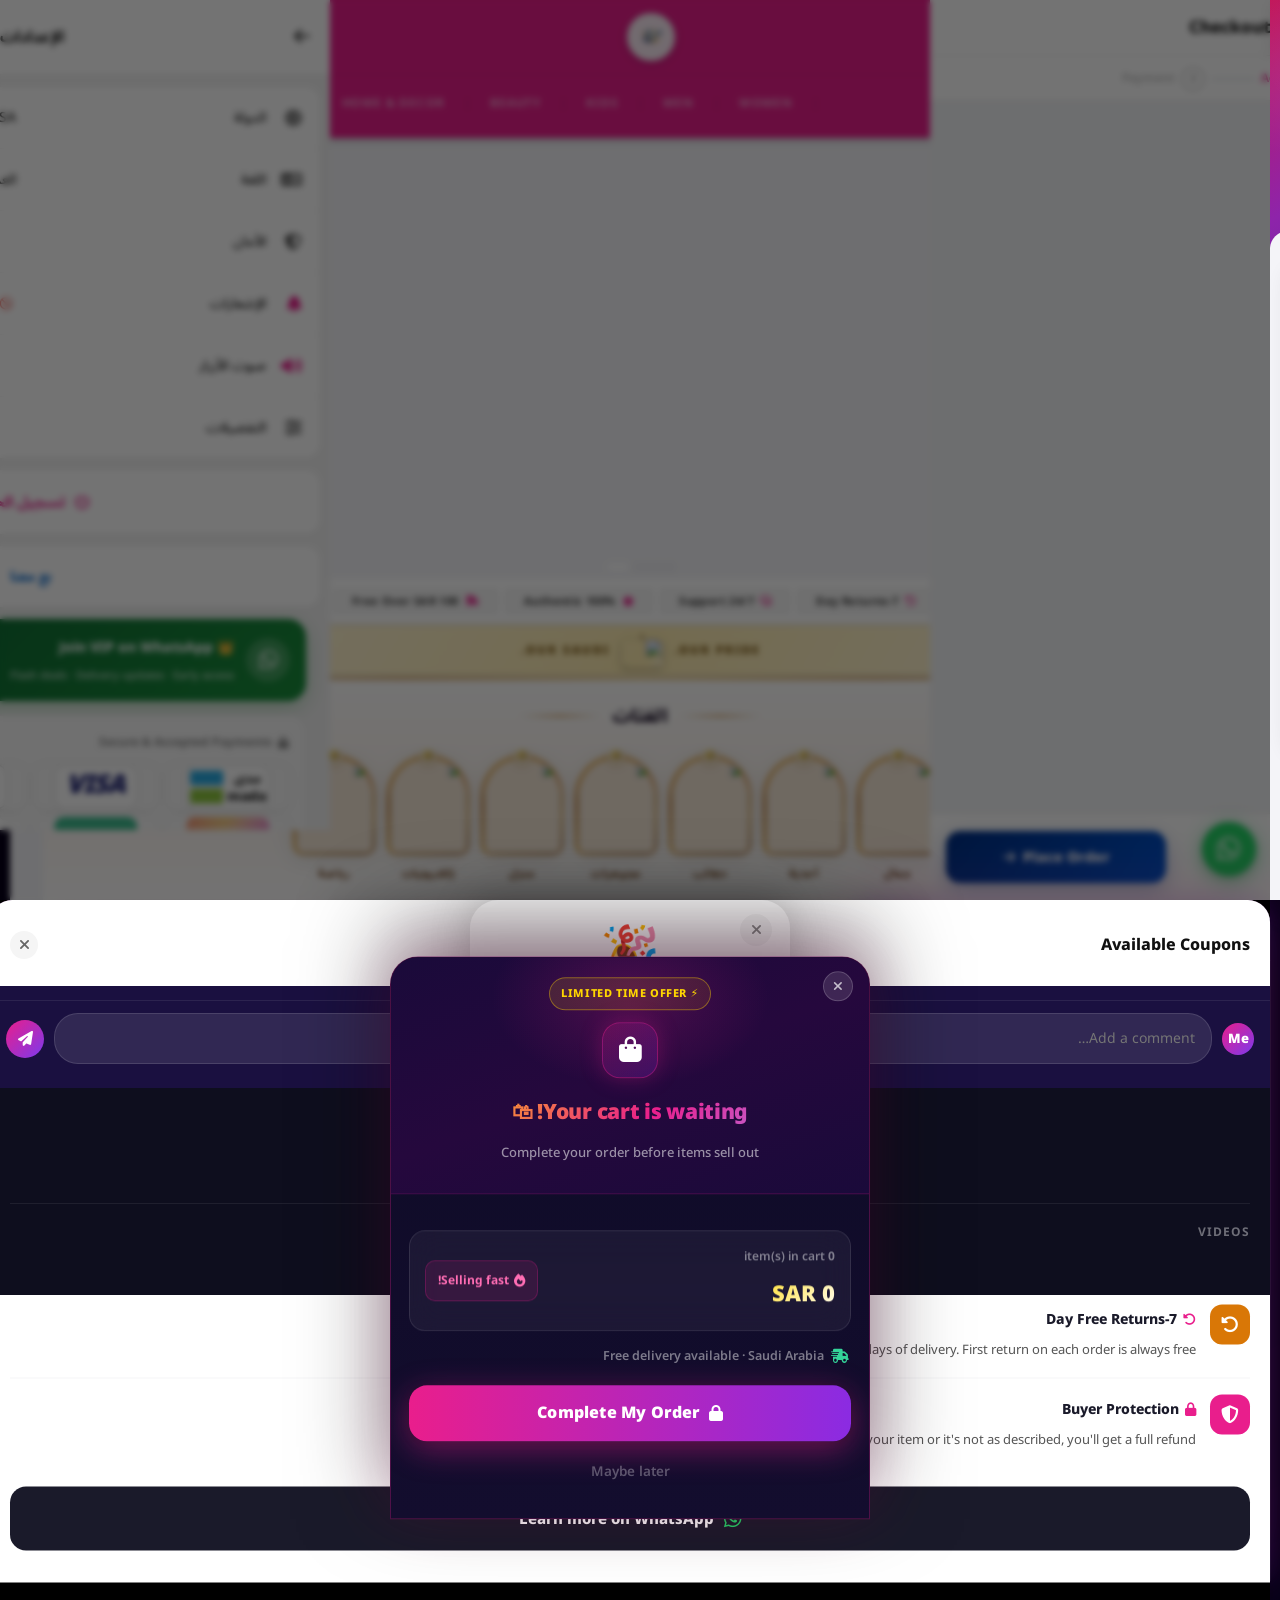
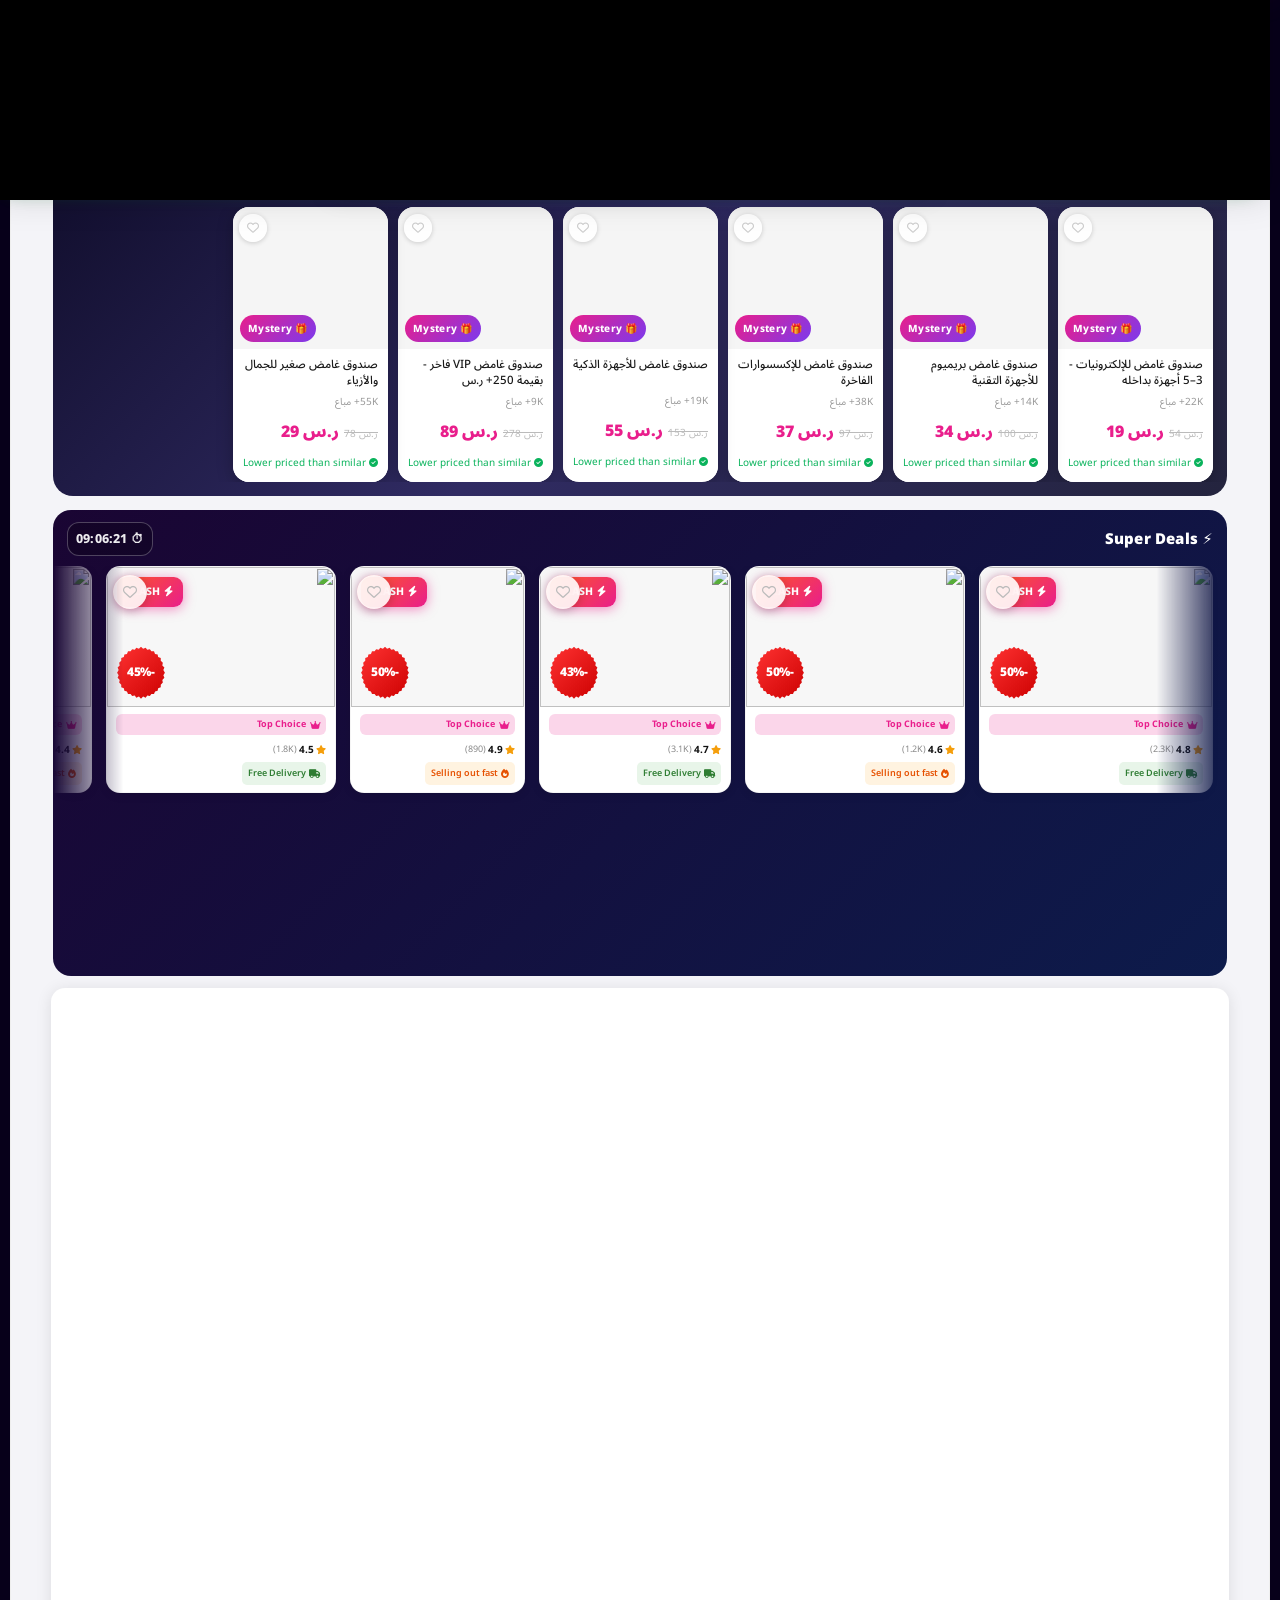
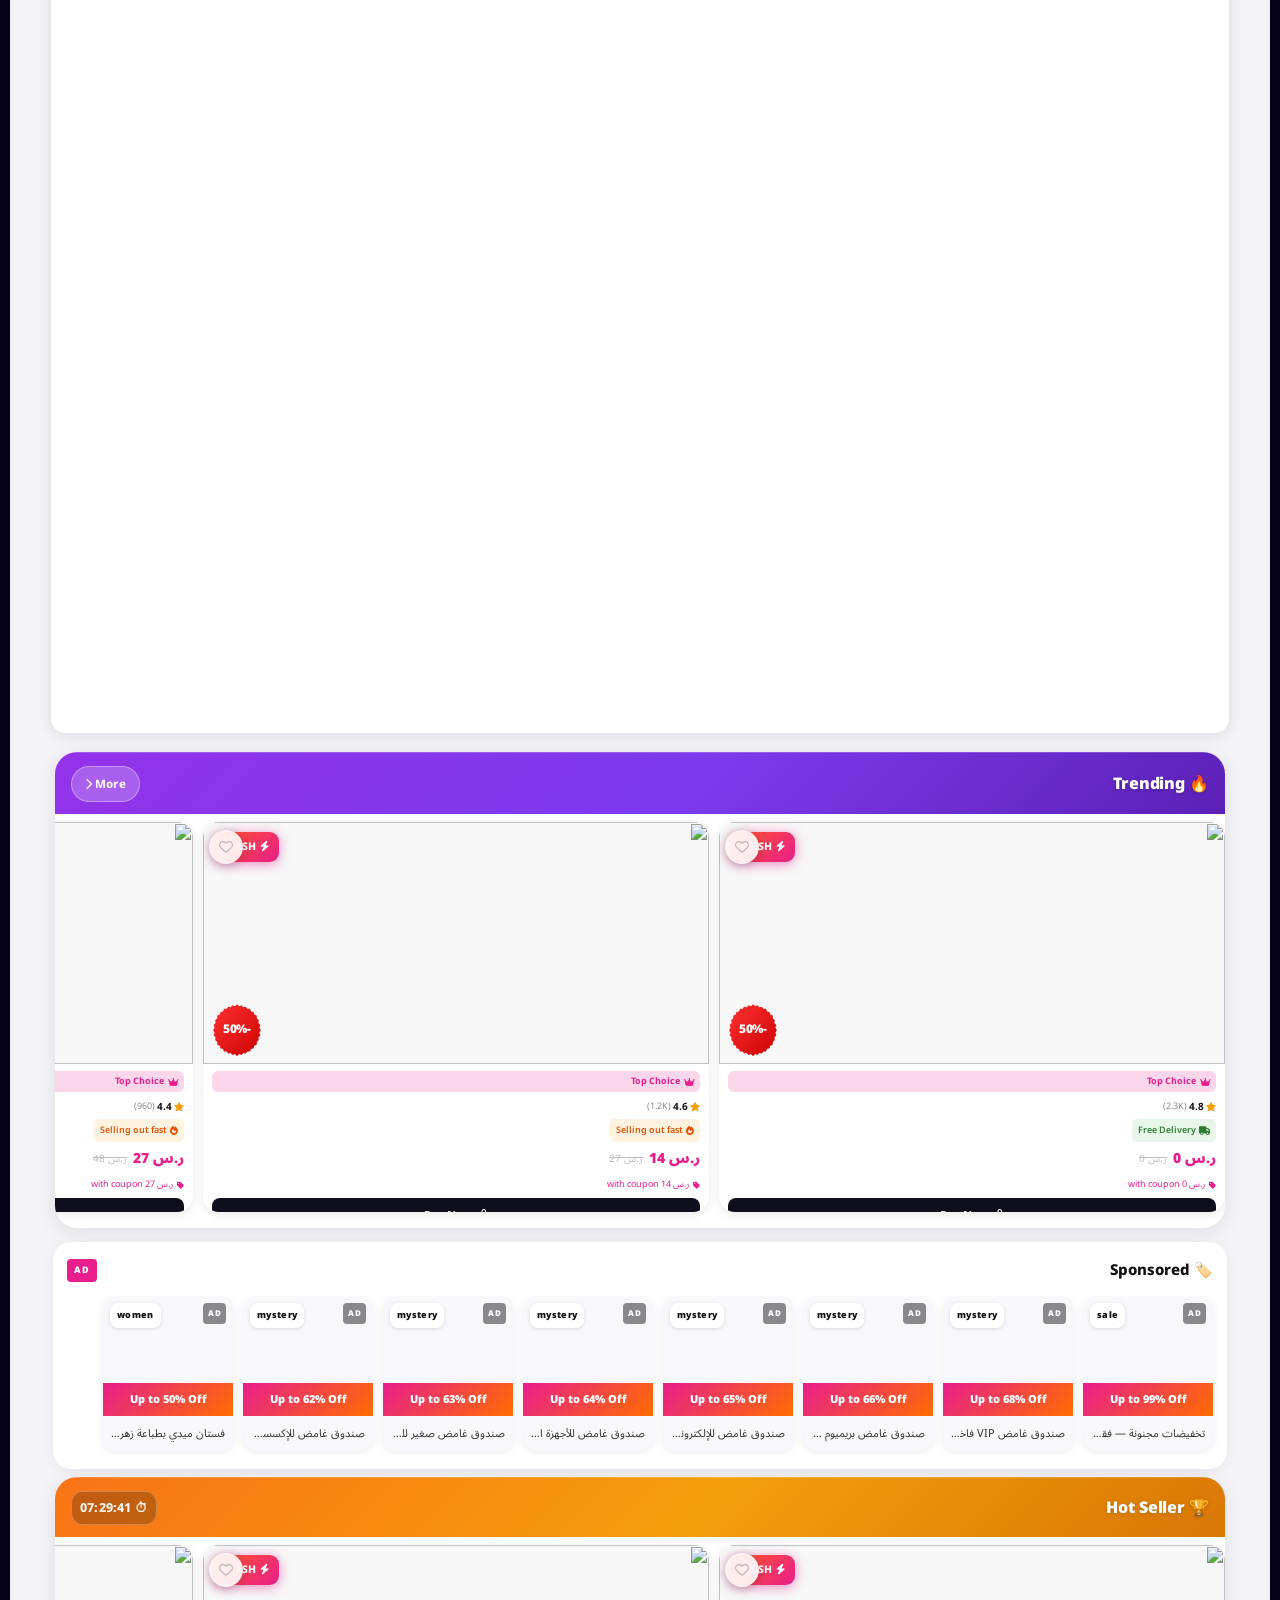
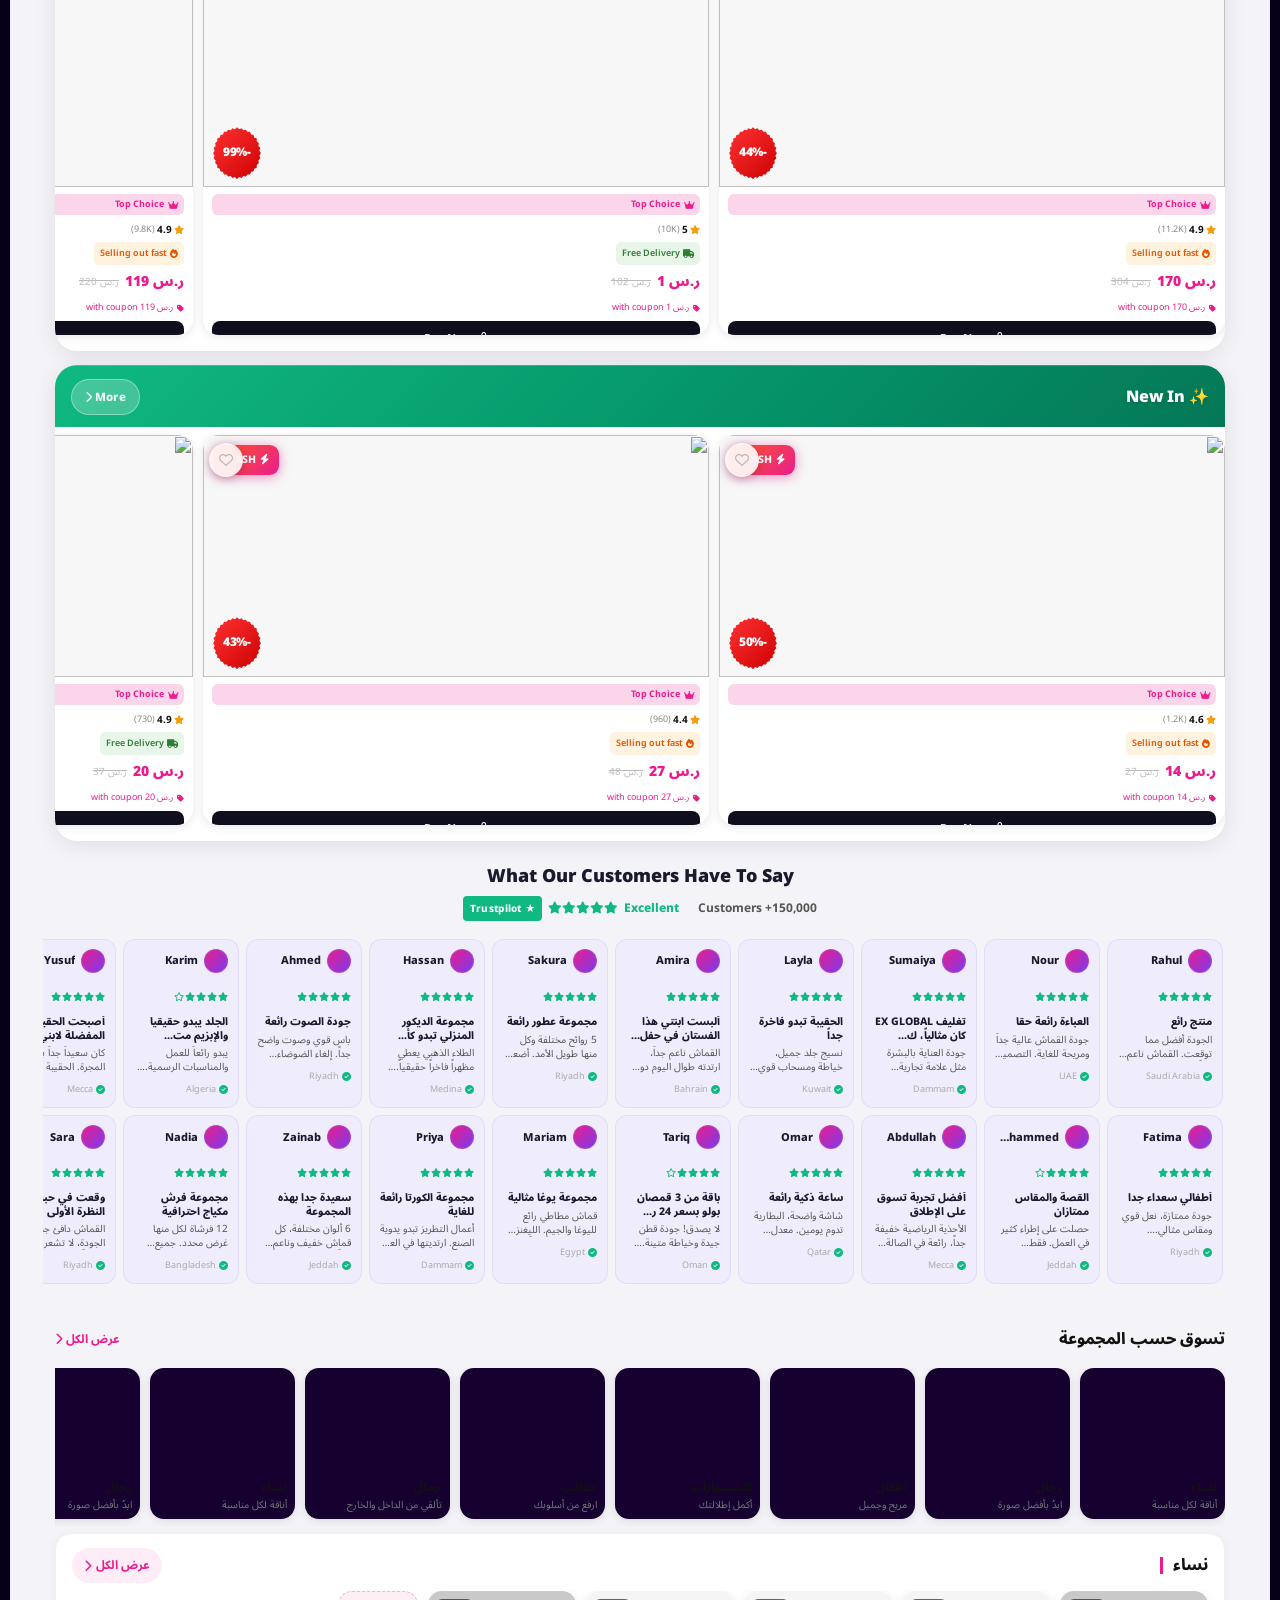
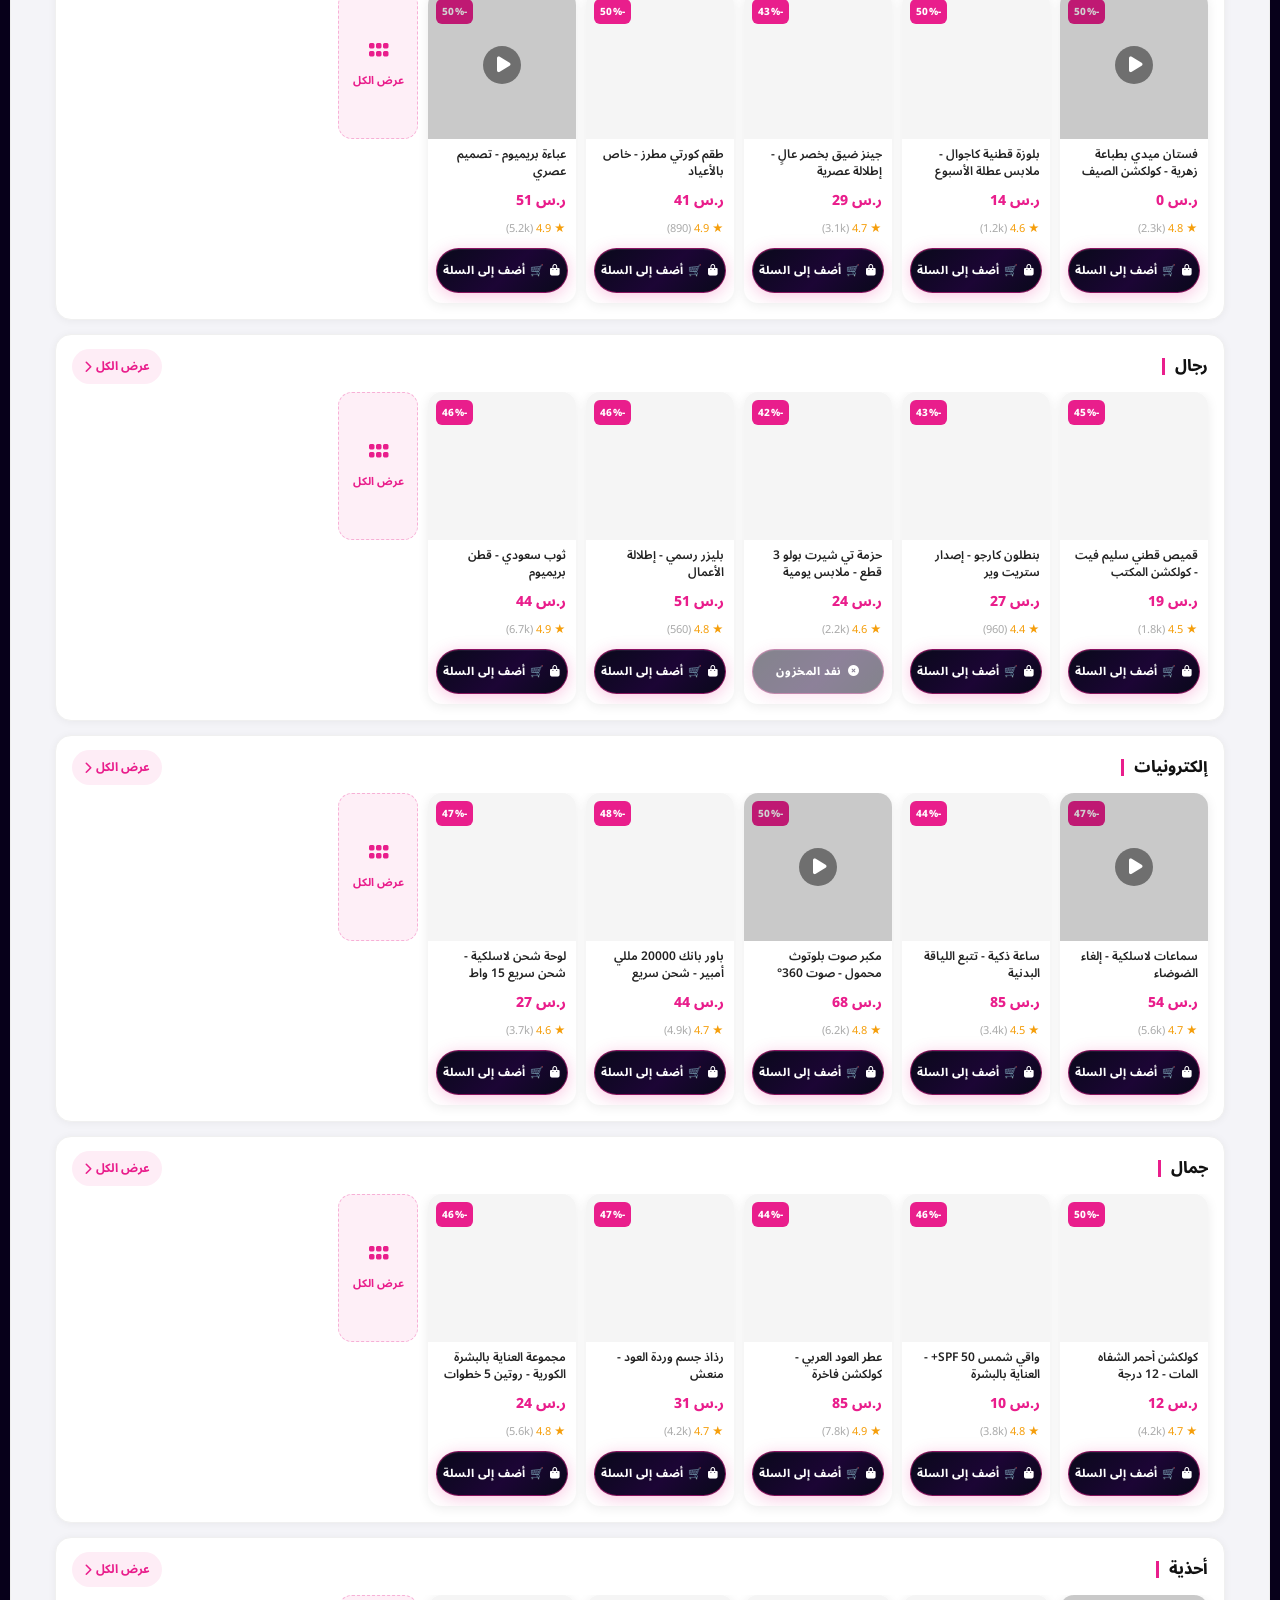
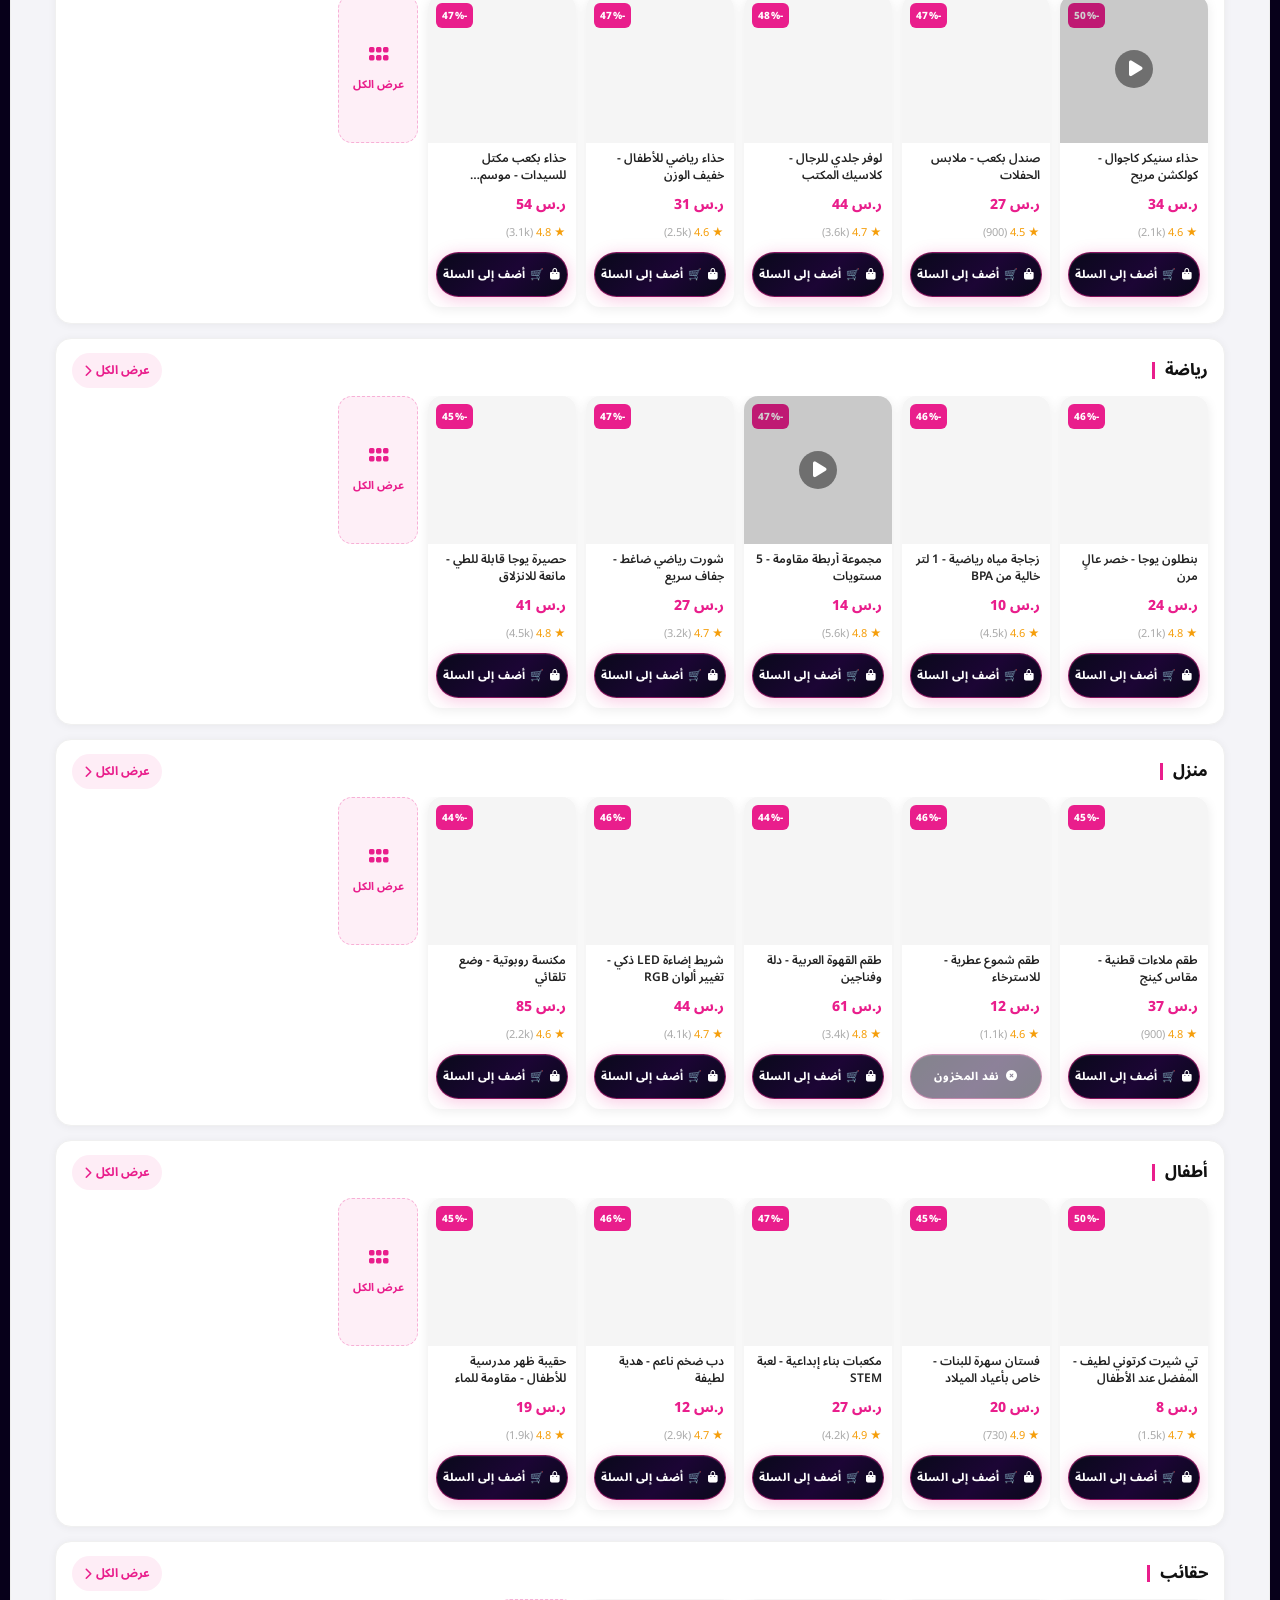
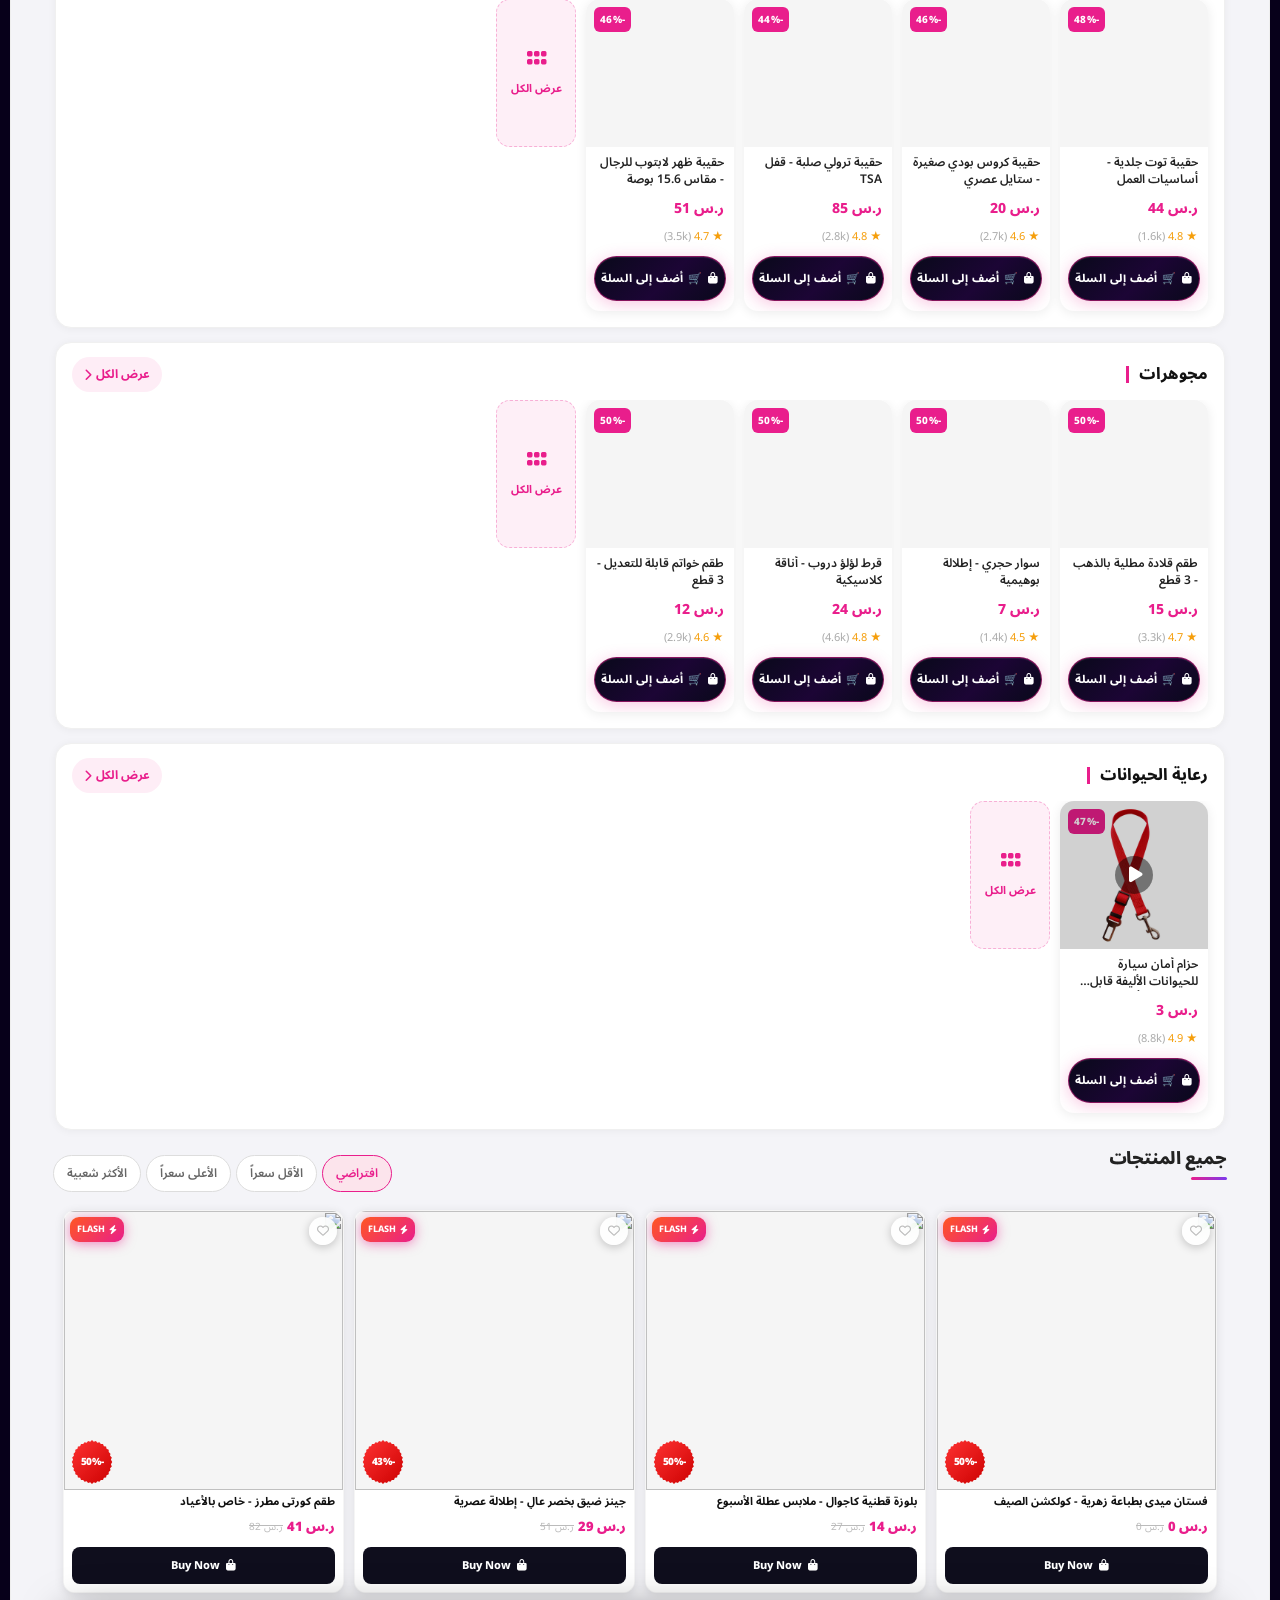
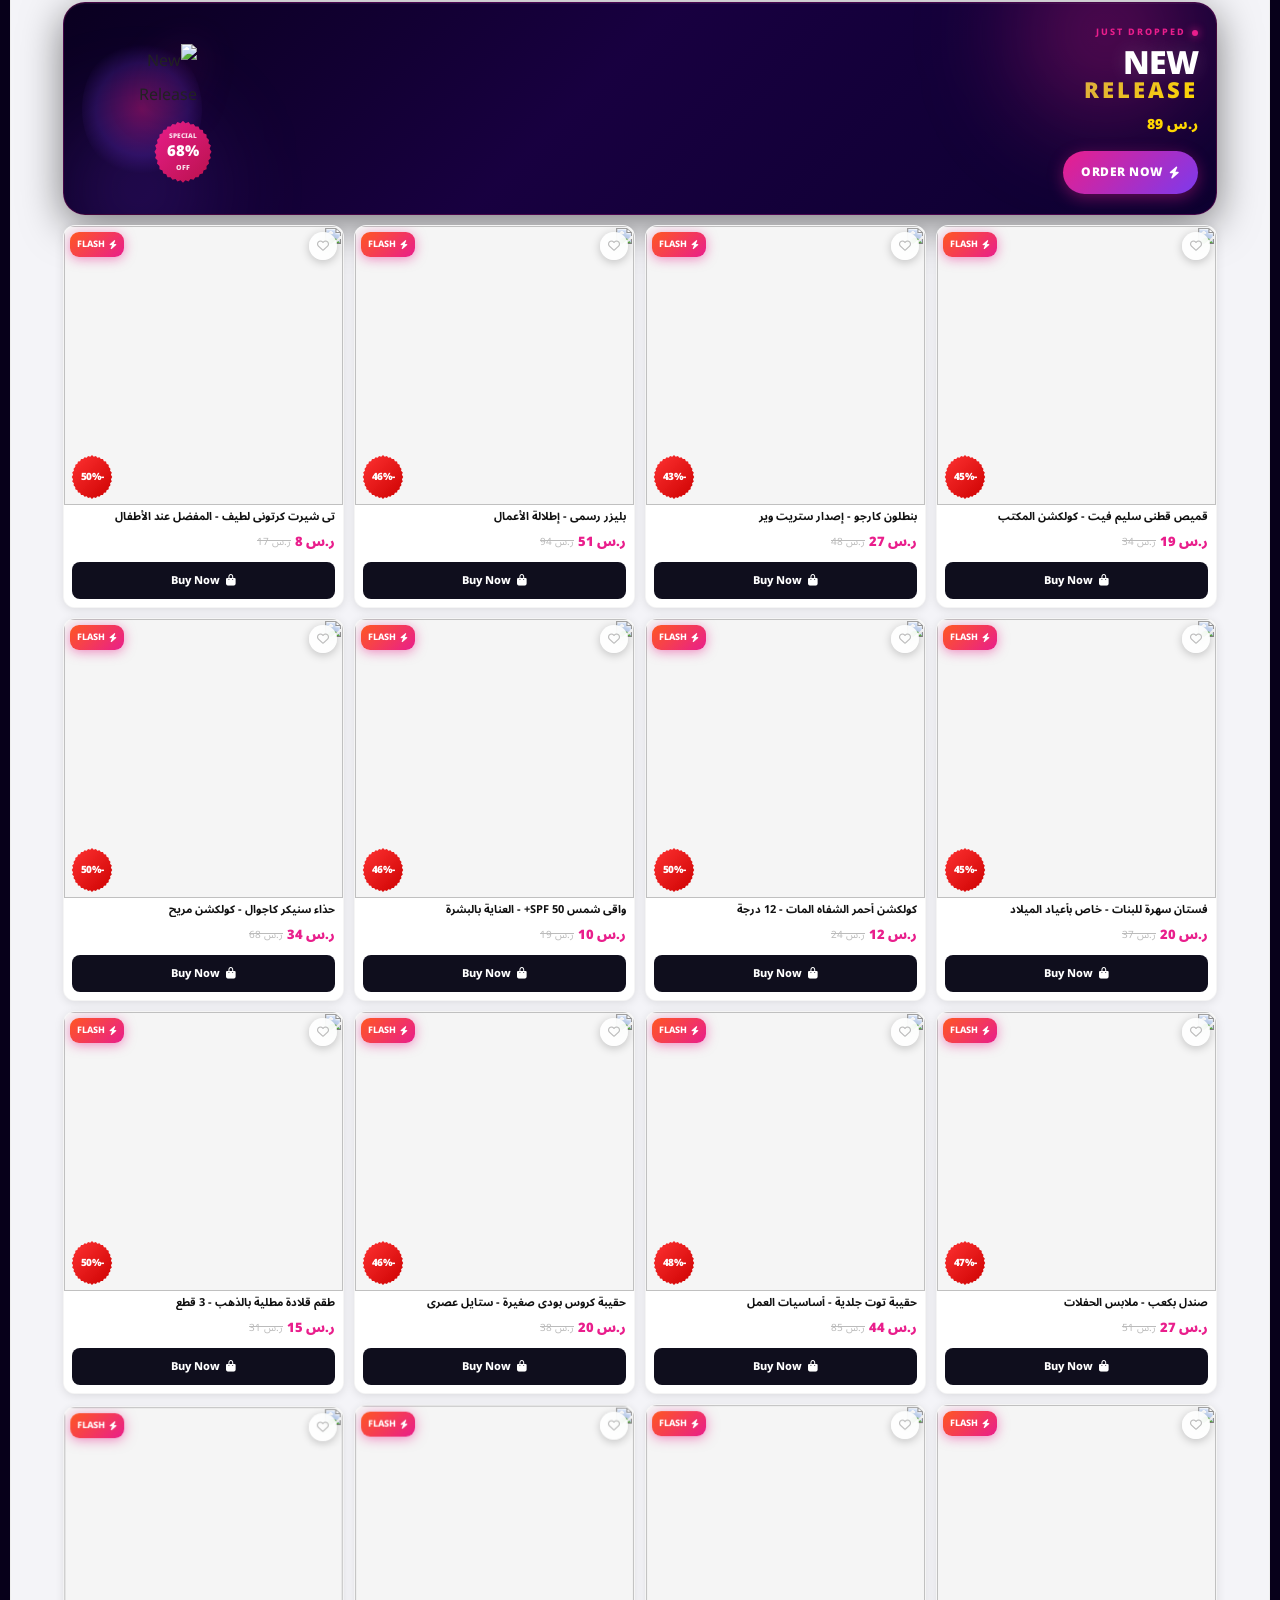
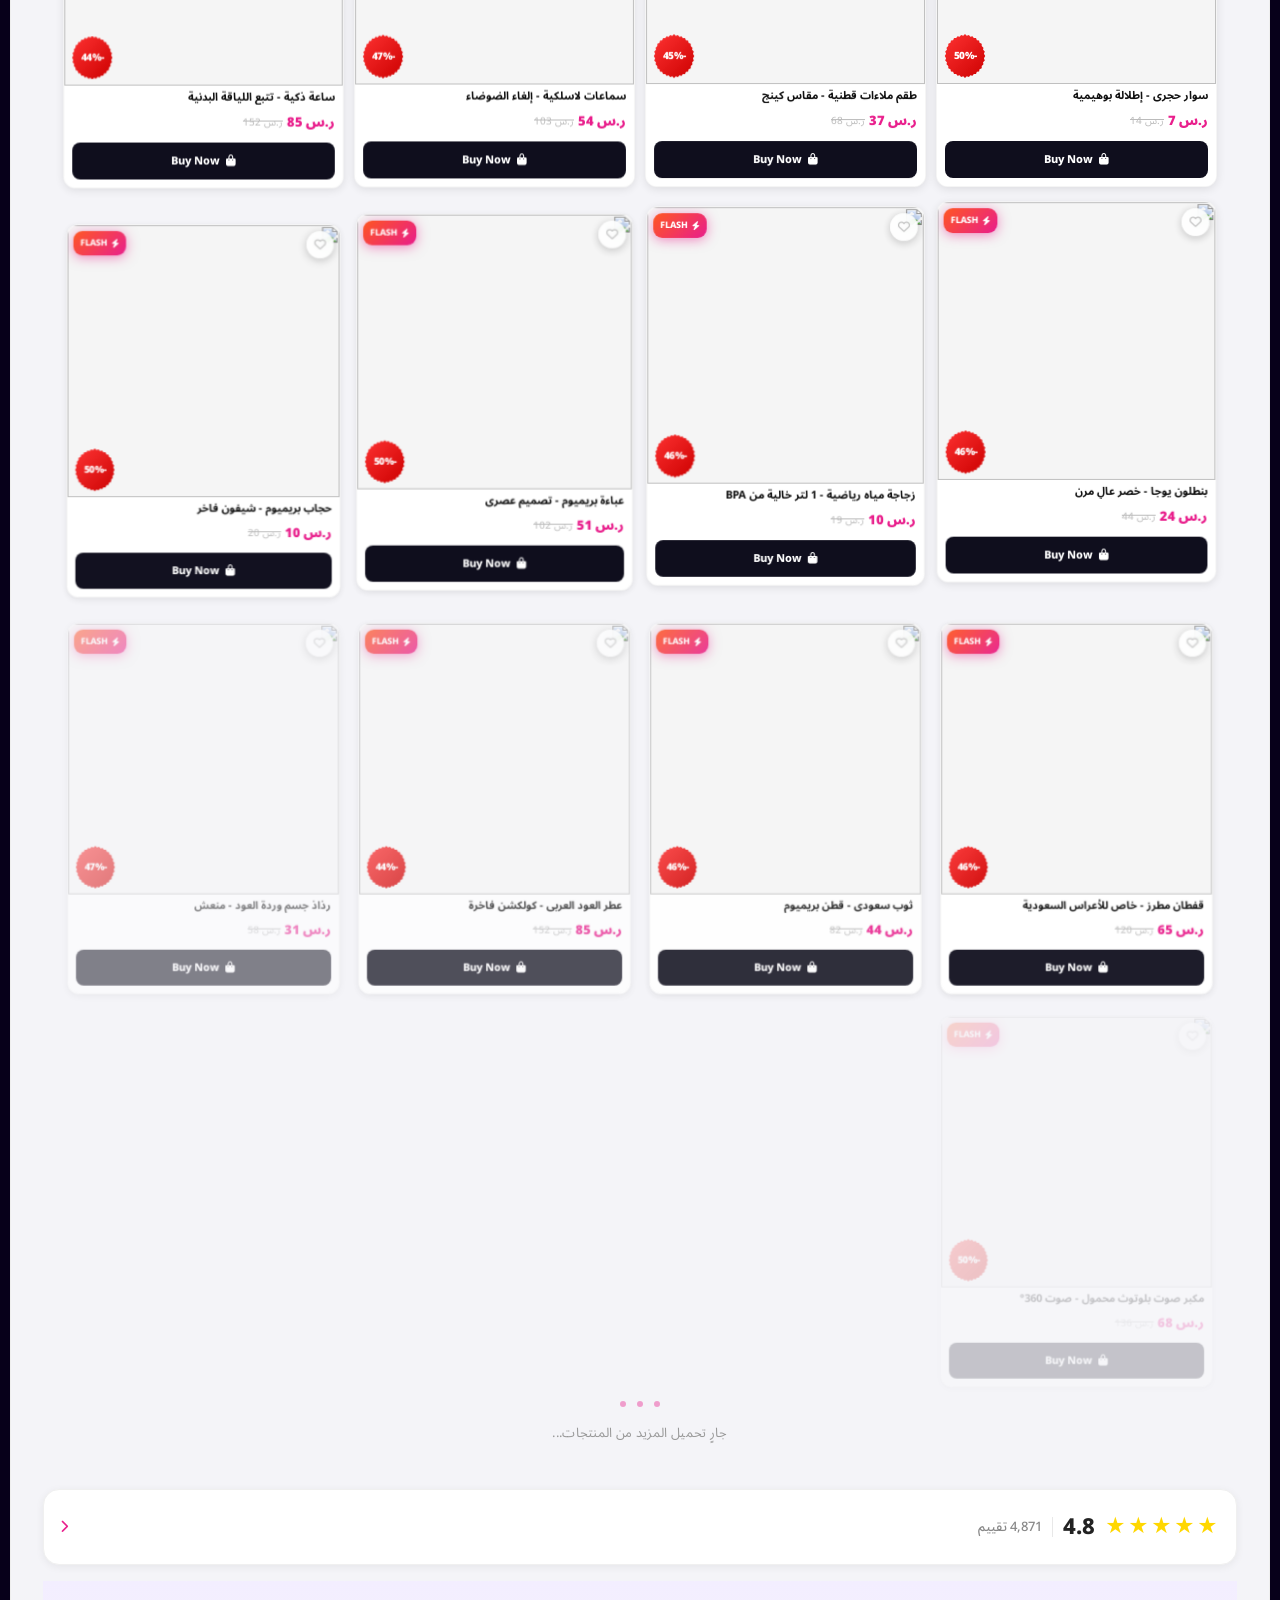
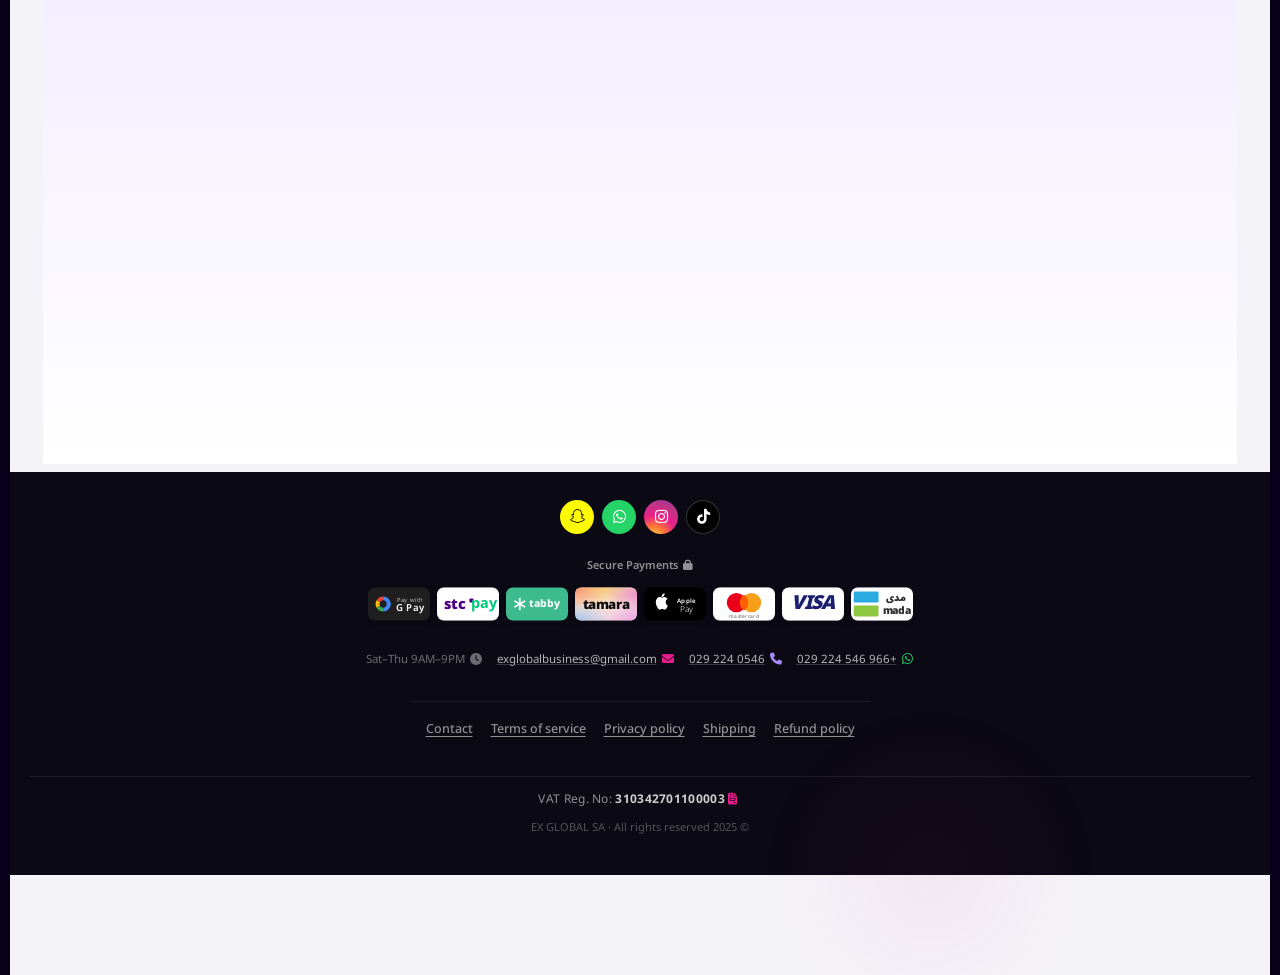
==== commit 4bdce77f: "Hide Apple Pay on non-iOS devices Apple Pay option in checkout, payment logos bars, and product moda" ====
--- a/index.html
+++ b/index.html
@@ -2113,7 +2113,7 @@
 
         <div class="ck-pm" id="pmApple" onclick="selectPayMethod('apple')">
           <div class="ck-pm-radio" id="checkApple"><span class="ck-radio-dot"></span></div>
-          <div class="ck-pm-logo-wrap"><img src="assets/payment/applepay.svg" alt="Apple Pay" class="ck-pm-logo" loading="lazy"></div>
+          <div class="ck-pm-logo-wrap"><img src="assets/payment/applepay.svg" alt="Apple Pay" class="ck-pm-logo apple-pay-hide" loading="lazy"></div>
           <div class="ck-pm-info"><div class="ck-pm-name">Apple Pay</div><div class="ck-pm-sub">Touch / Face ID</div></div>
           <div class="ck-pm-check-icon"><i class="fas fa-circle-check"></i></div>
         </div>
@@ -2277,7 +2277,7 @@
             <img src="assets/payment/amex.svg"        alt="Amex"        class="psb-logo">
             <img src="assets/payment/stcpay.svg"      alt="STC Pay"     class="psb-logo">
             <img src="assets/payment/googlepay.svg"   alt="G Pay"       class="psb-logo">
-            <img src="assets/payment/applepay.svg"    alt="Apple Pay"   class="psb-logo">
+            <img src="assets/payment/applepay.svg" alt="Apple Pay" class="psb-logo apple-pay-hide">
             <img src="assets/payment/tamara.svg"      alt="Tamara"      class="psb-logo">
             <img src="assets/payment/tabby.svg"       alt="Tabby"       class="psb-logo">
             <img src="assets/payment/paypal.svg"      alt="PayPal"      class="psb-logo">
@@ -2302,7 +2302,7 @@
   <div class="ck-pmi"><img src="assets/payment/amex.svg" alt="Amex" class="ck-pmi-img"></div>
   <div class="ck-pmi"><img src="assets/payment/discover.svg" alt="Discover" class="ck-pmi-img"></div>
   <div class="ck-pmi"><img src="assets/payment/mada.svg" alt="Mada" class="ck-pmi-img"></div>
-  <div class="ck-pmi"><img src="assets/payment/applepay.svg" alt="Apple Pay" class="ck-pmi-img"></div>
+  <div class="ck-pmi"><img src="assets/payment/applepay.svg" alt="Apple Pay" class="ck-pmi-img apple-pay-hide"></div>
   <div class="ck-pmi"><img src="assets/payment/googlepay.svg" alt="Google Pay" class="ck-pmi-img"></div>
   <div class="ck-pmi"><img src="assets/payment/samsungpay.svg" alt="Samsung Pay" class="ck-pmi-img"></div>
   <div class="ck-pmi"><img src="assets/payment/paypal.svg" alt="PayPal" class="ck-pmi-img"></div>
@@ -2362,7 +2362,7 @@
             <img src="assets/payment/jcb.svg"         alt="JCB"         class="oc-pay-logo">
             <img src="assets/payment/unionpay.svg"    alt="UnionPay"    class="oc-pay-logo">
             <img src="assets/payment/diners.svg"      alt="Diners"      class="oc-pay-logo">
-            <img src="assets/payment/applepay.svg"    alt="Apple Pay"   class="oc-pay-logo">
+            <img src="assets/payment/applepay.svg" alt="Apple Pay" class="oc-pay-logo apple-pay-hide">
             <img src="assets/payment/googlepay.svg"   alt="Google Pay"  class="oc-pay-logo">
             <img src="assets/payment/stcpay.svg"      alt="STC Pay"     class="oc-pay-logo">
             <img src="assets/payment/tamara.svg"      alt="Tamara"      class="oc-pay-logo">
@@ -3450,7 +3450,7 @@
   <script src="products.js?v=85"></script>
   <script src="https://cdnjs.cloudflare.com/ajax/libs/gsap/3.12.5/gsap.min.js" defer></script>
   <script type="module" src="https://unpkg.com/@google-pay/button-element"></script>
-  <script src="script.js?v=336"></script>
+  <script src="script.js?v=337"></script>
 
   <!-- TRENDING PAGE PANEL -->
   <div class="tp-overlay" id="tpOverlay" onclick="closeTrendingPage()"></div>
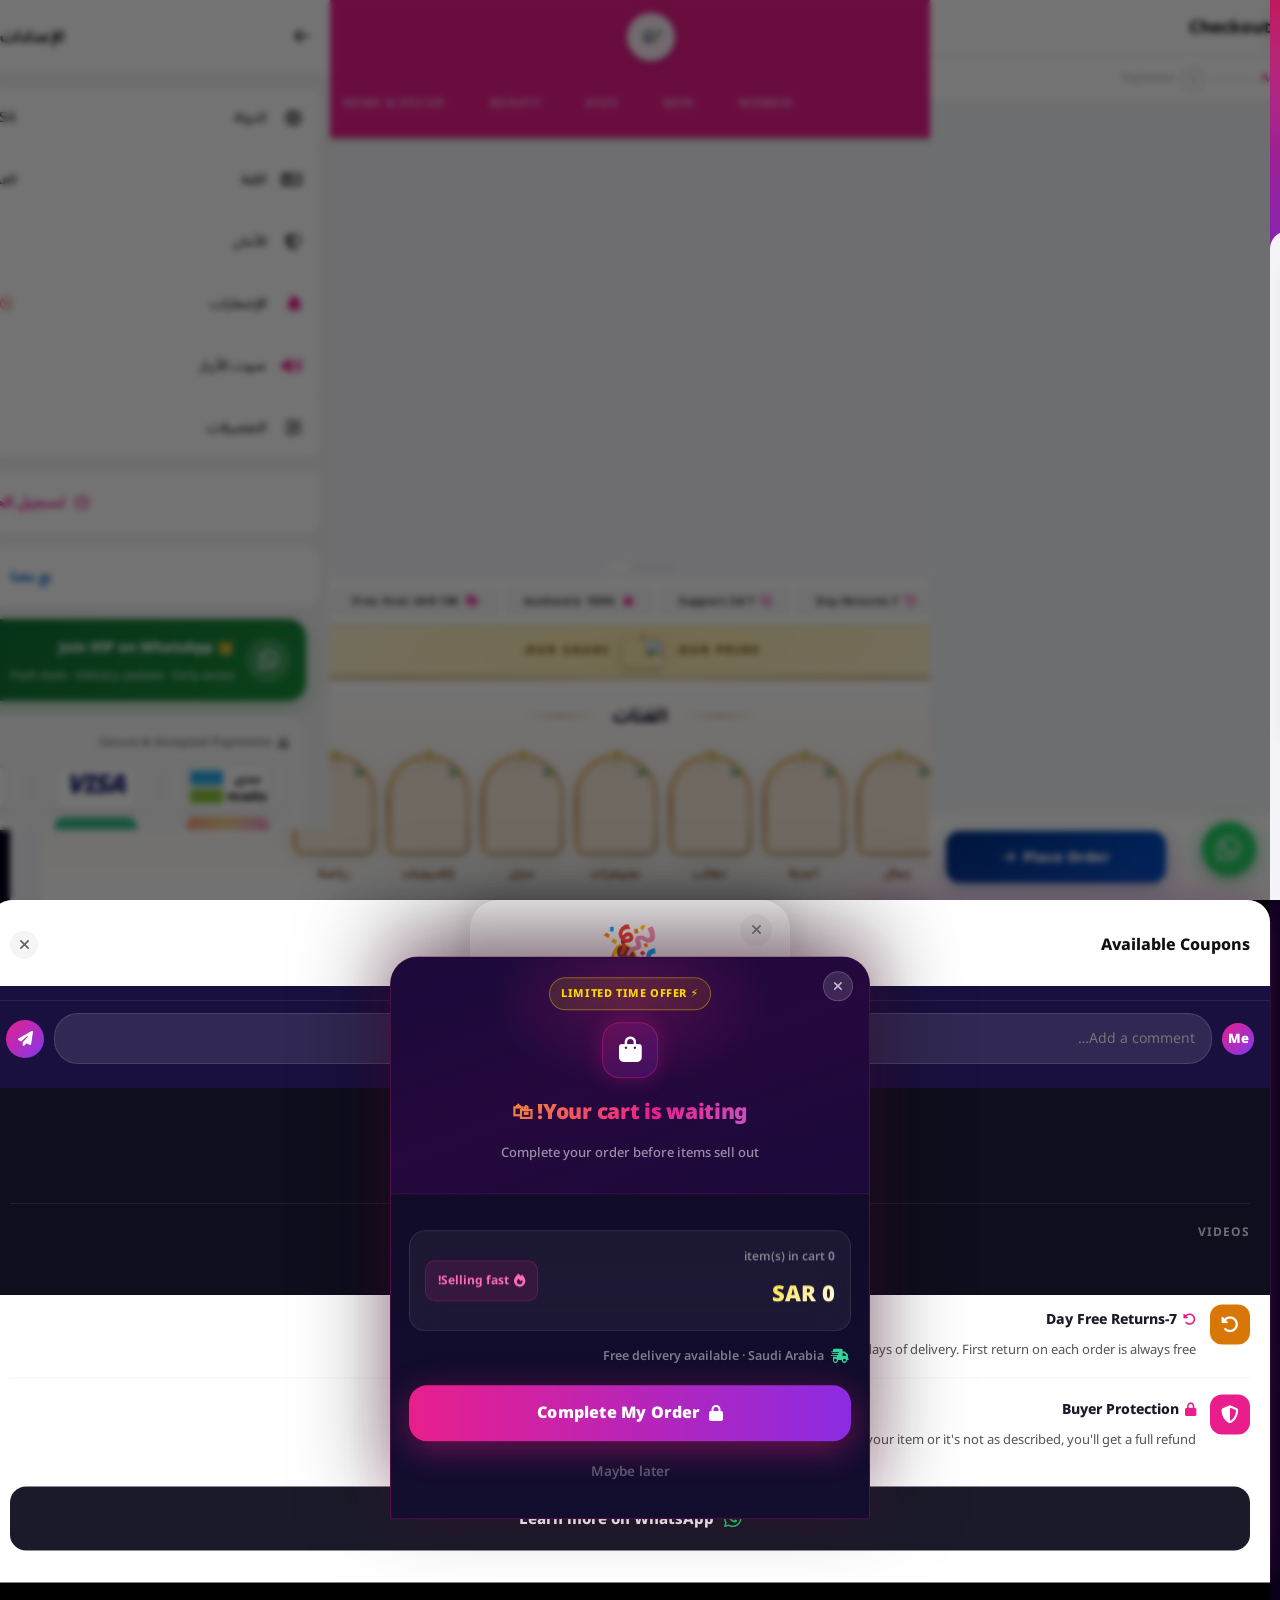
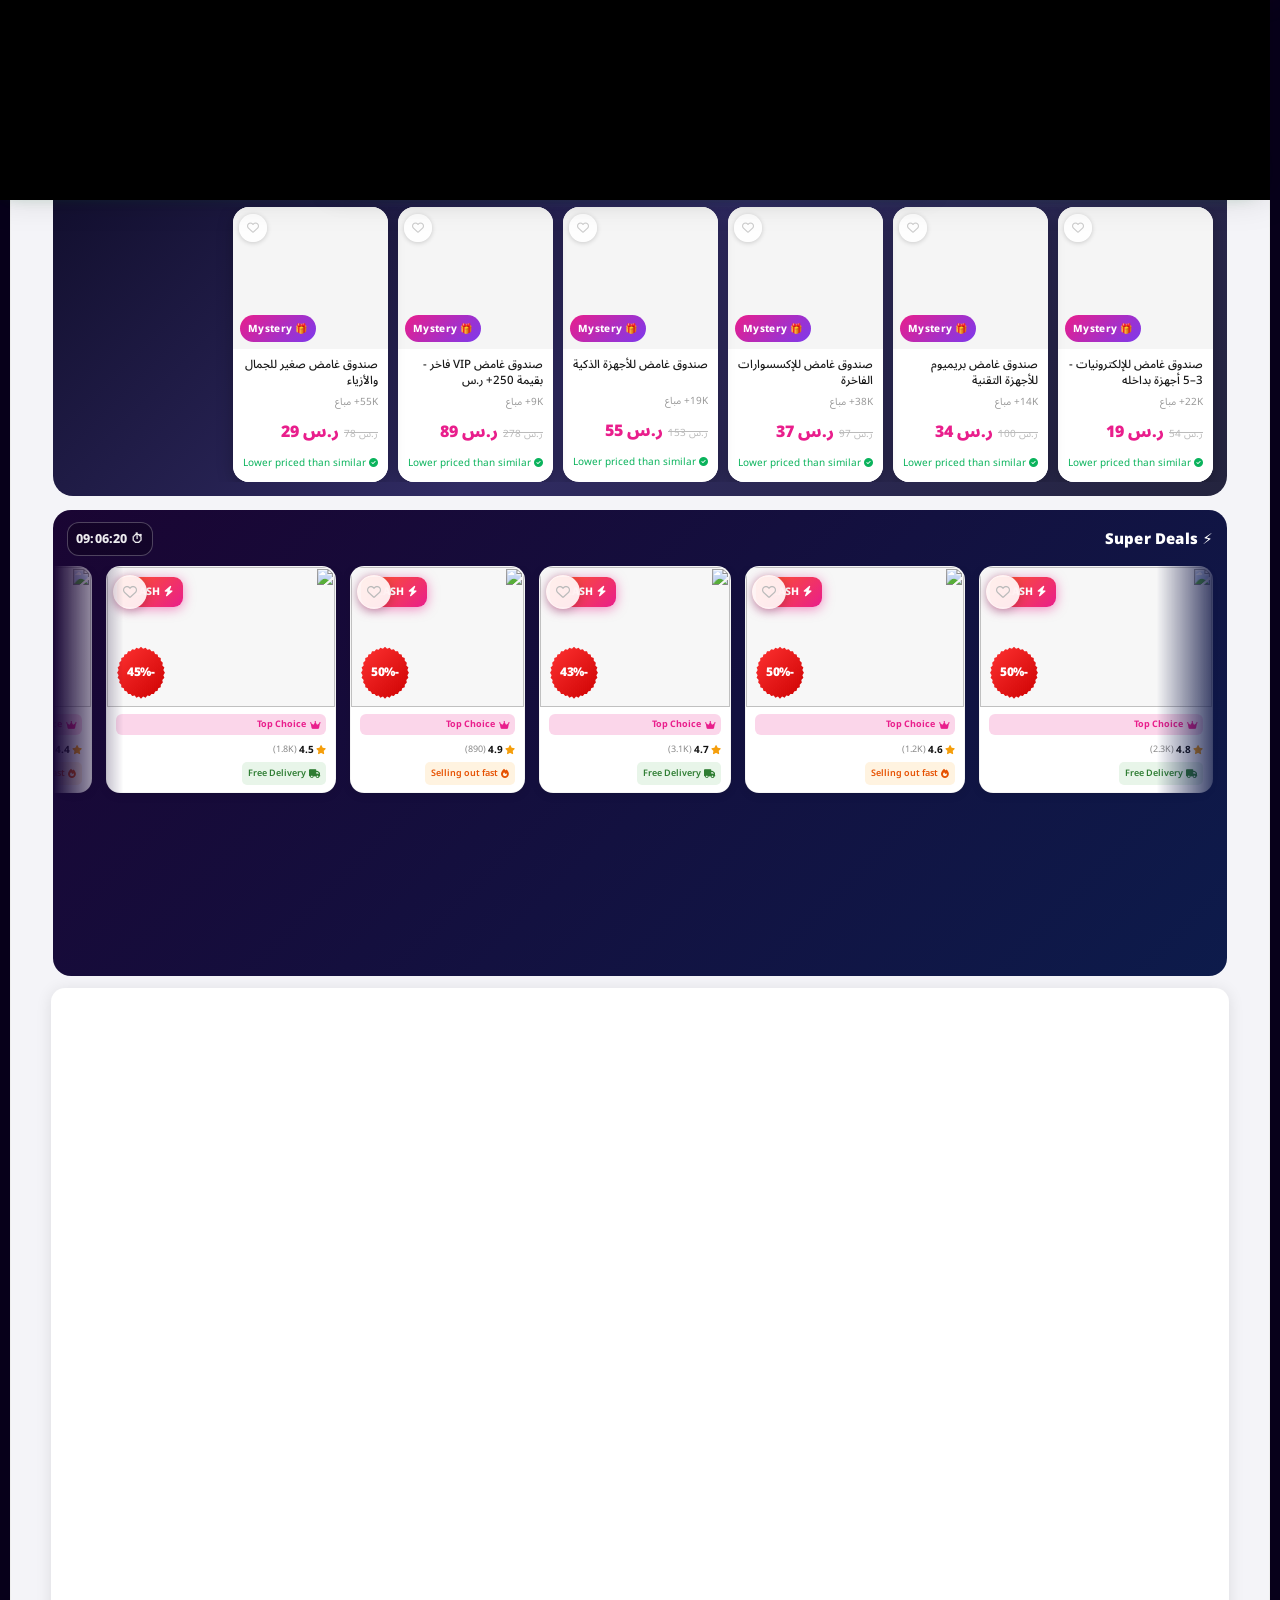
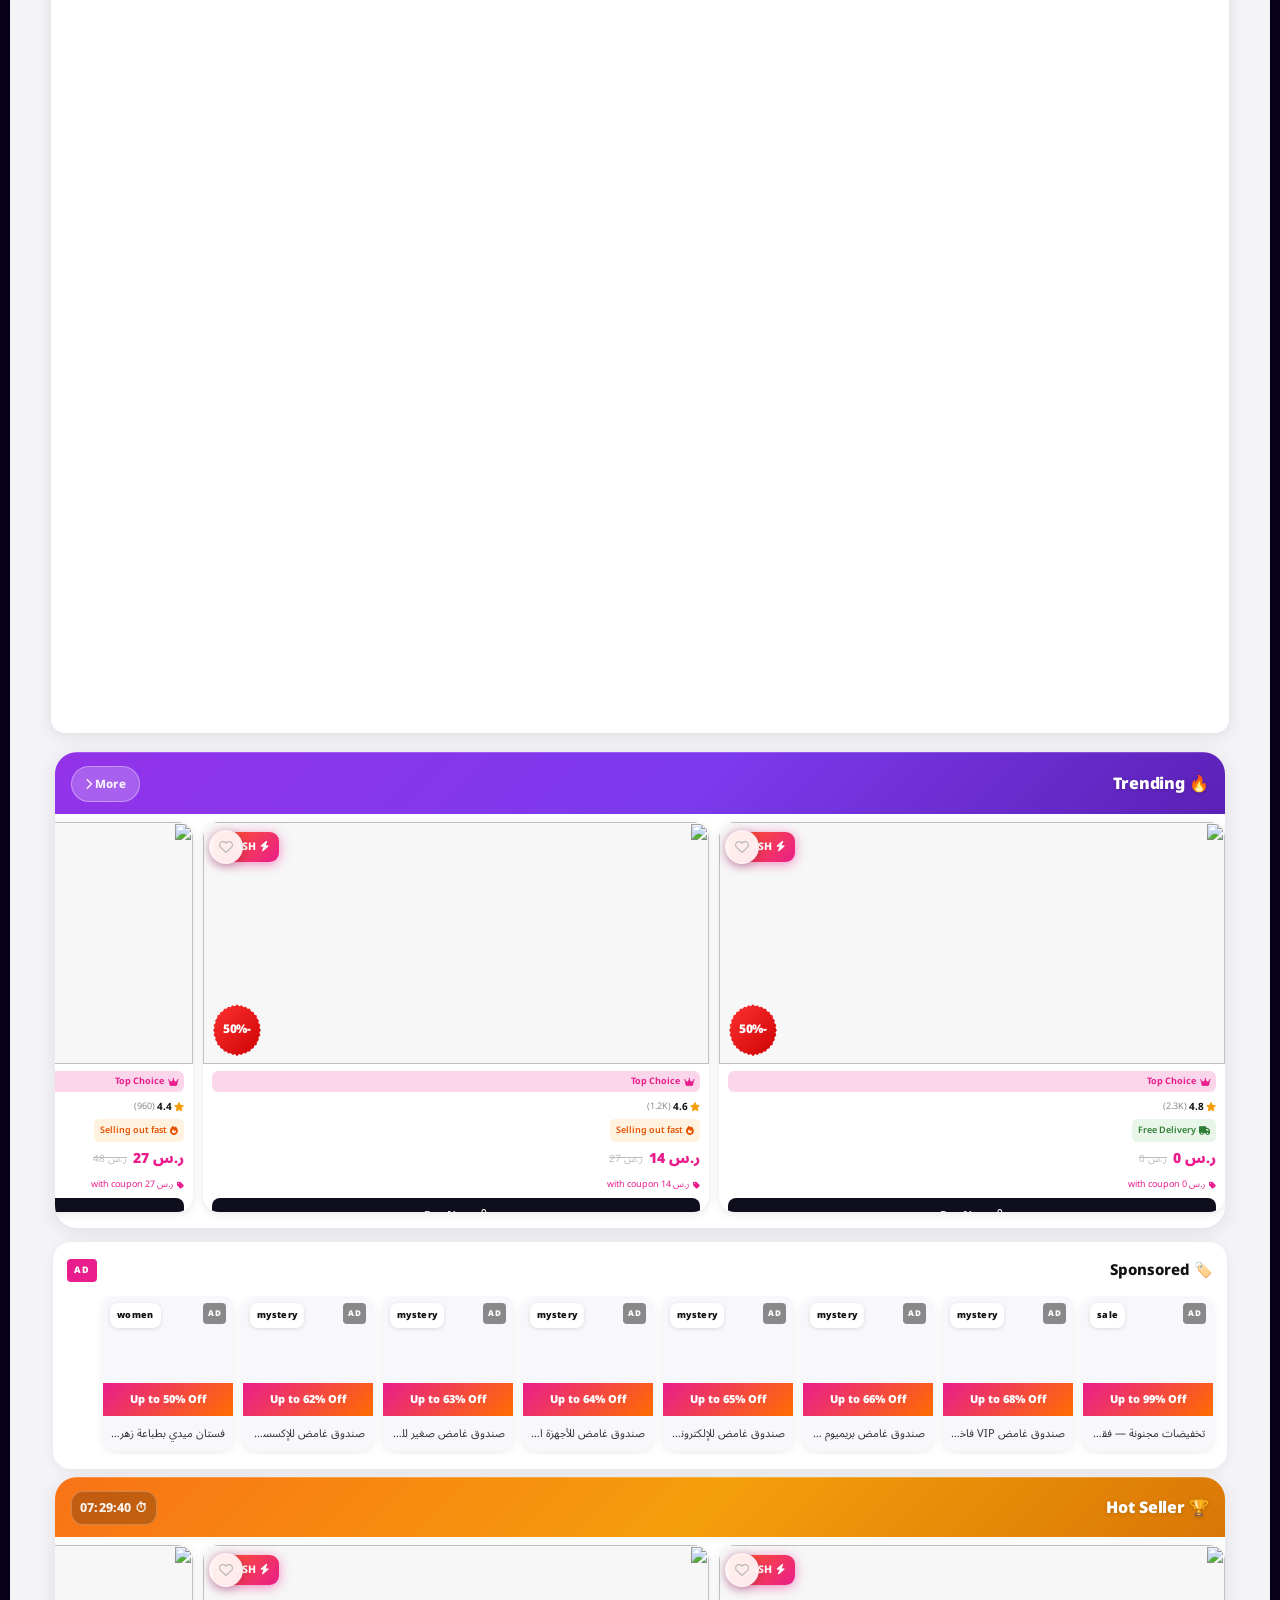
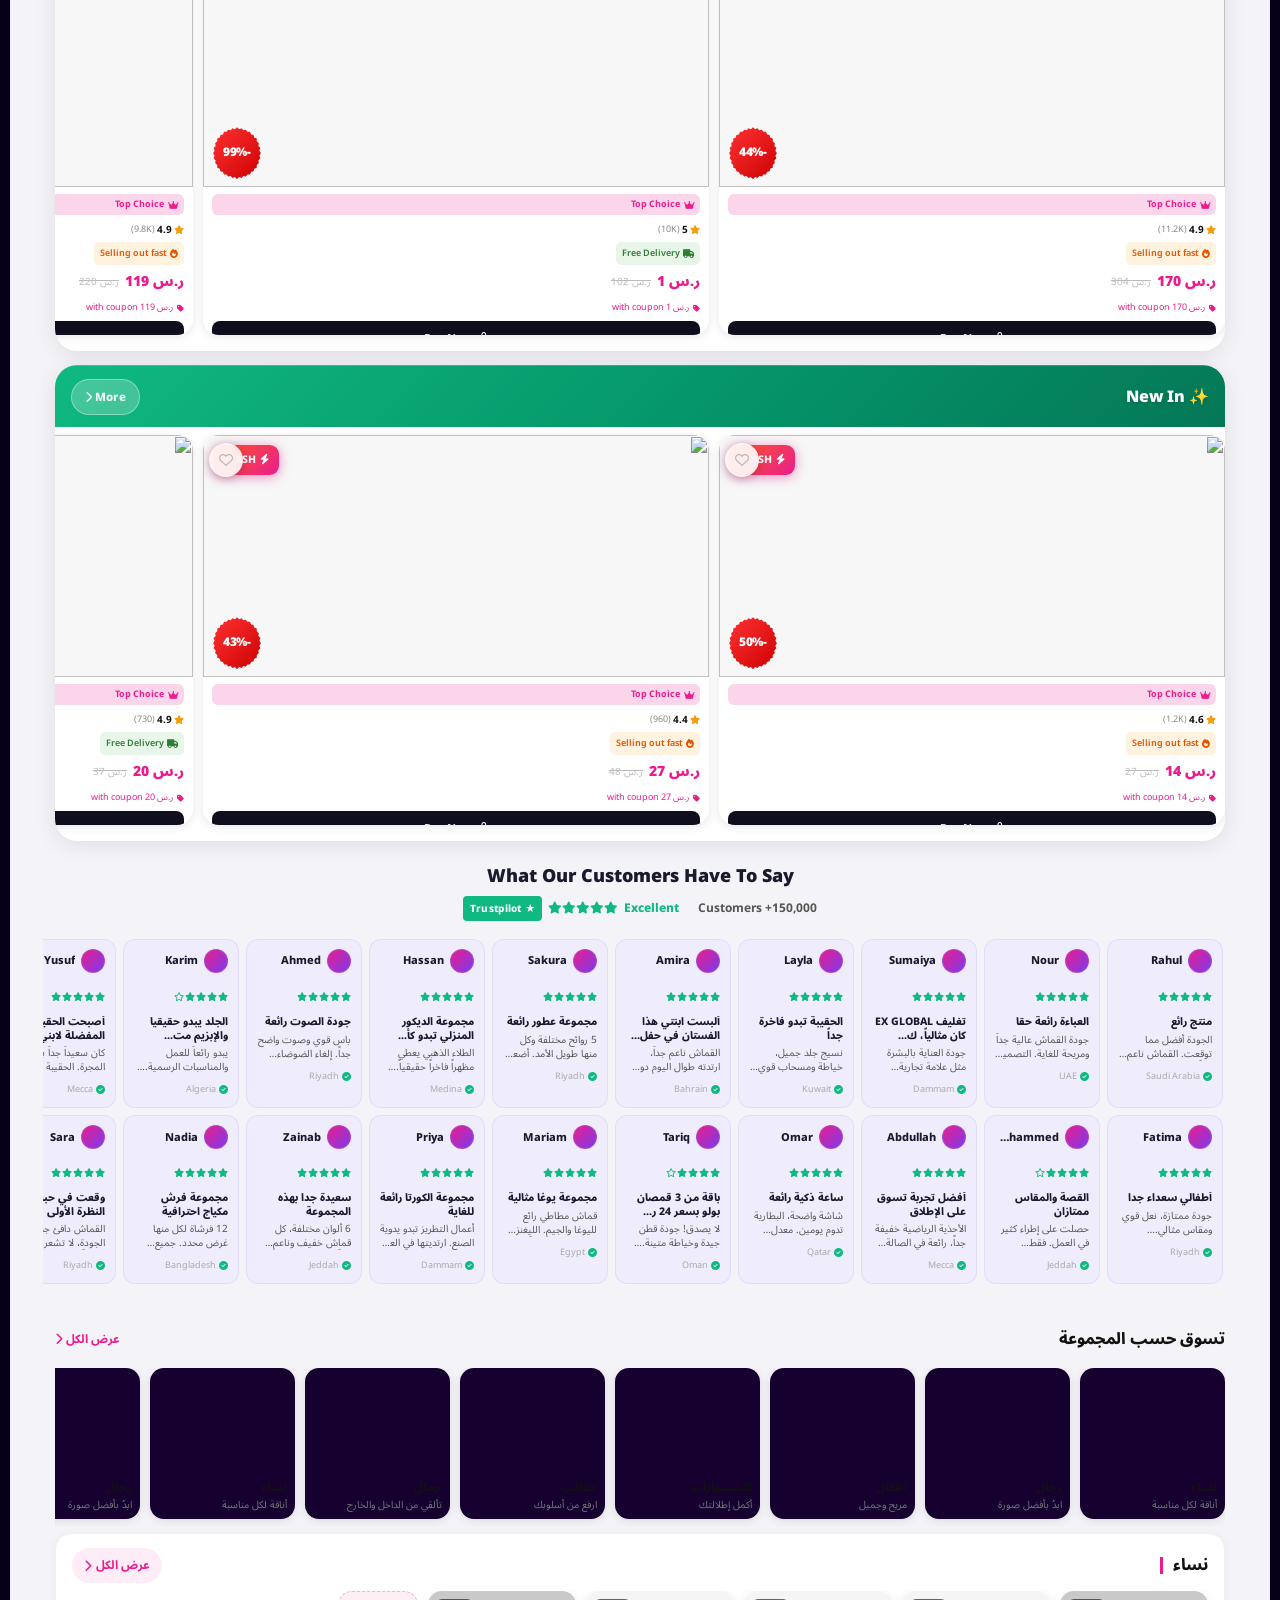
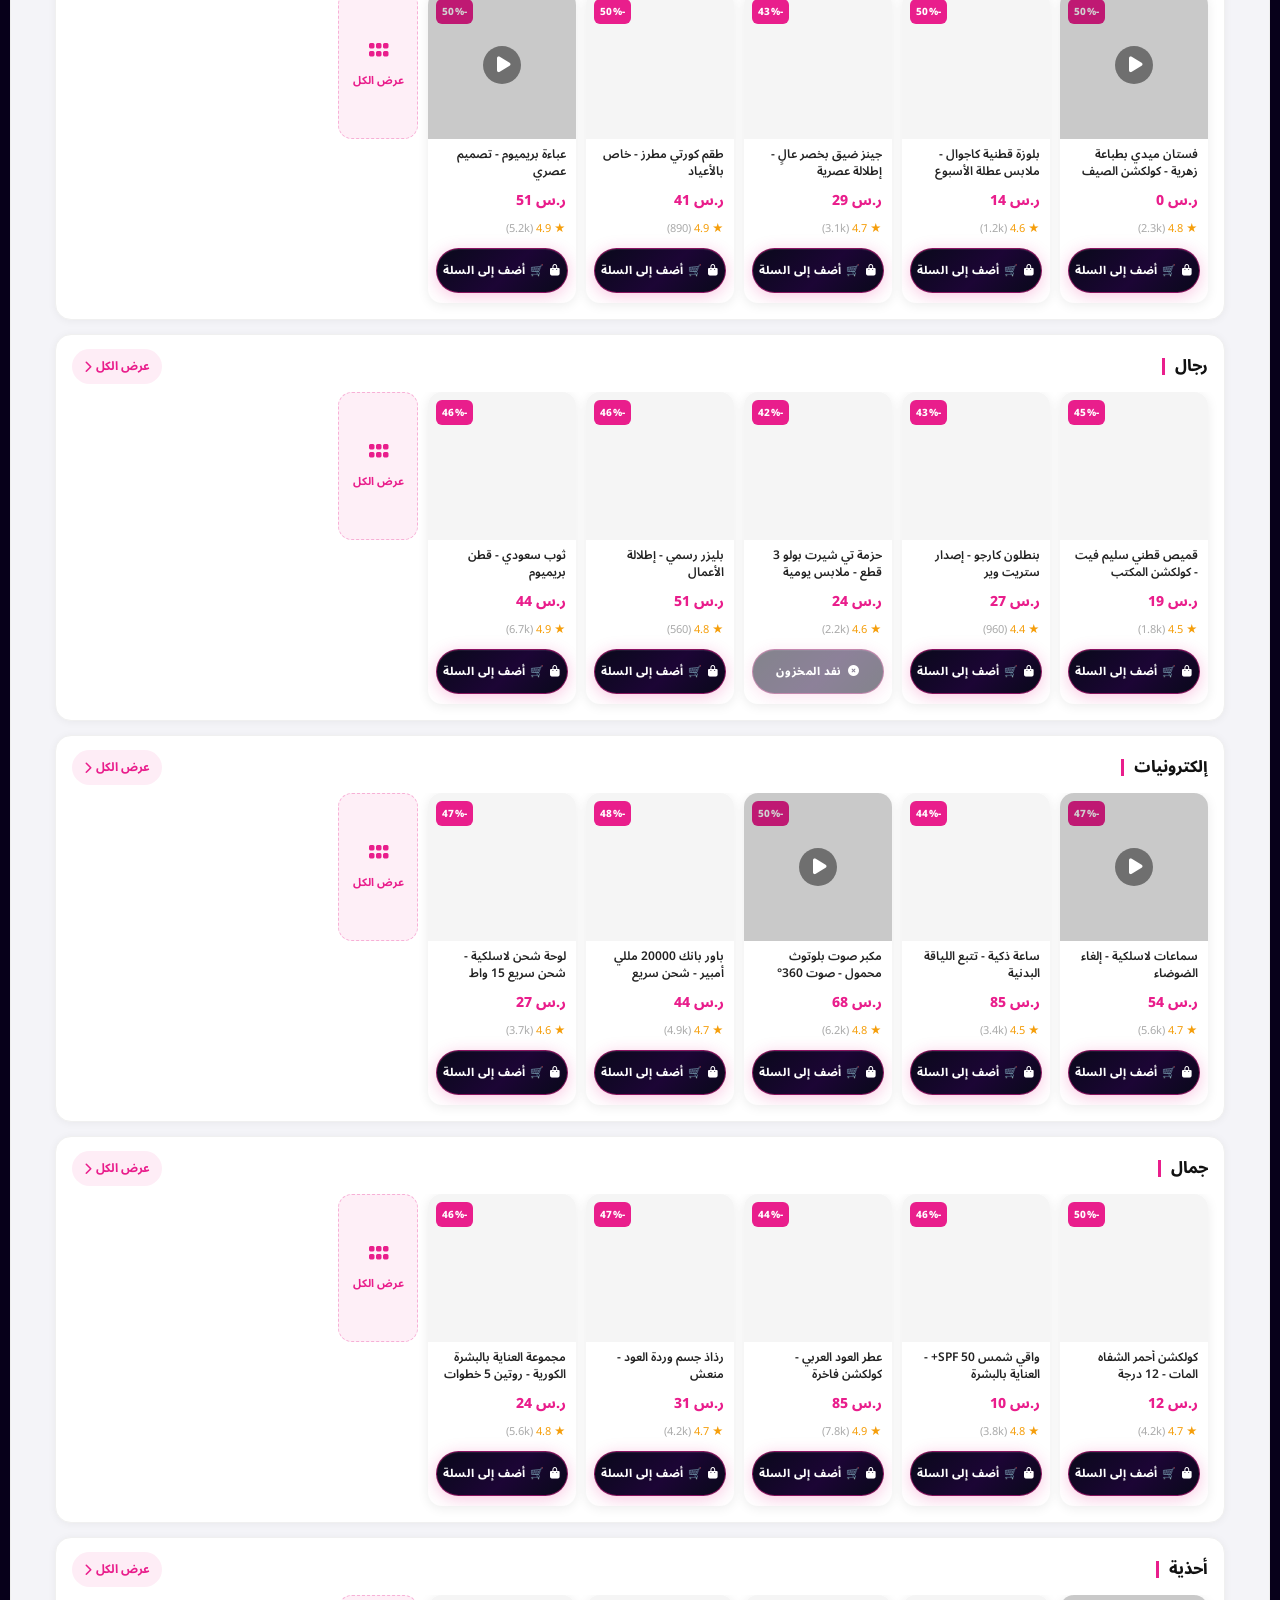
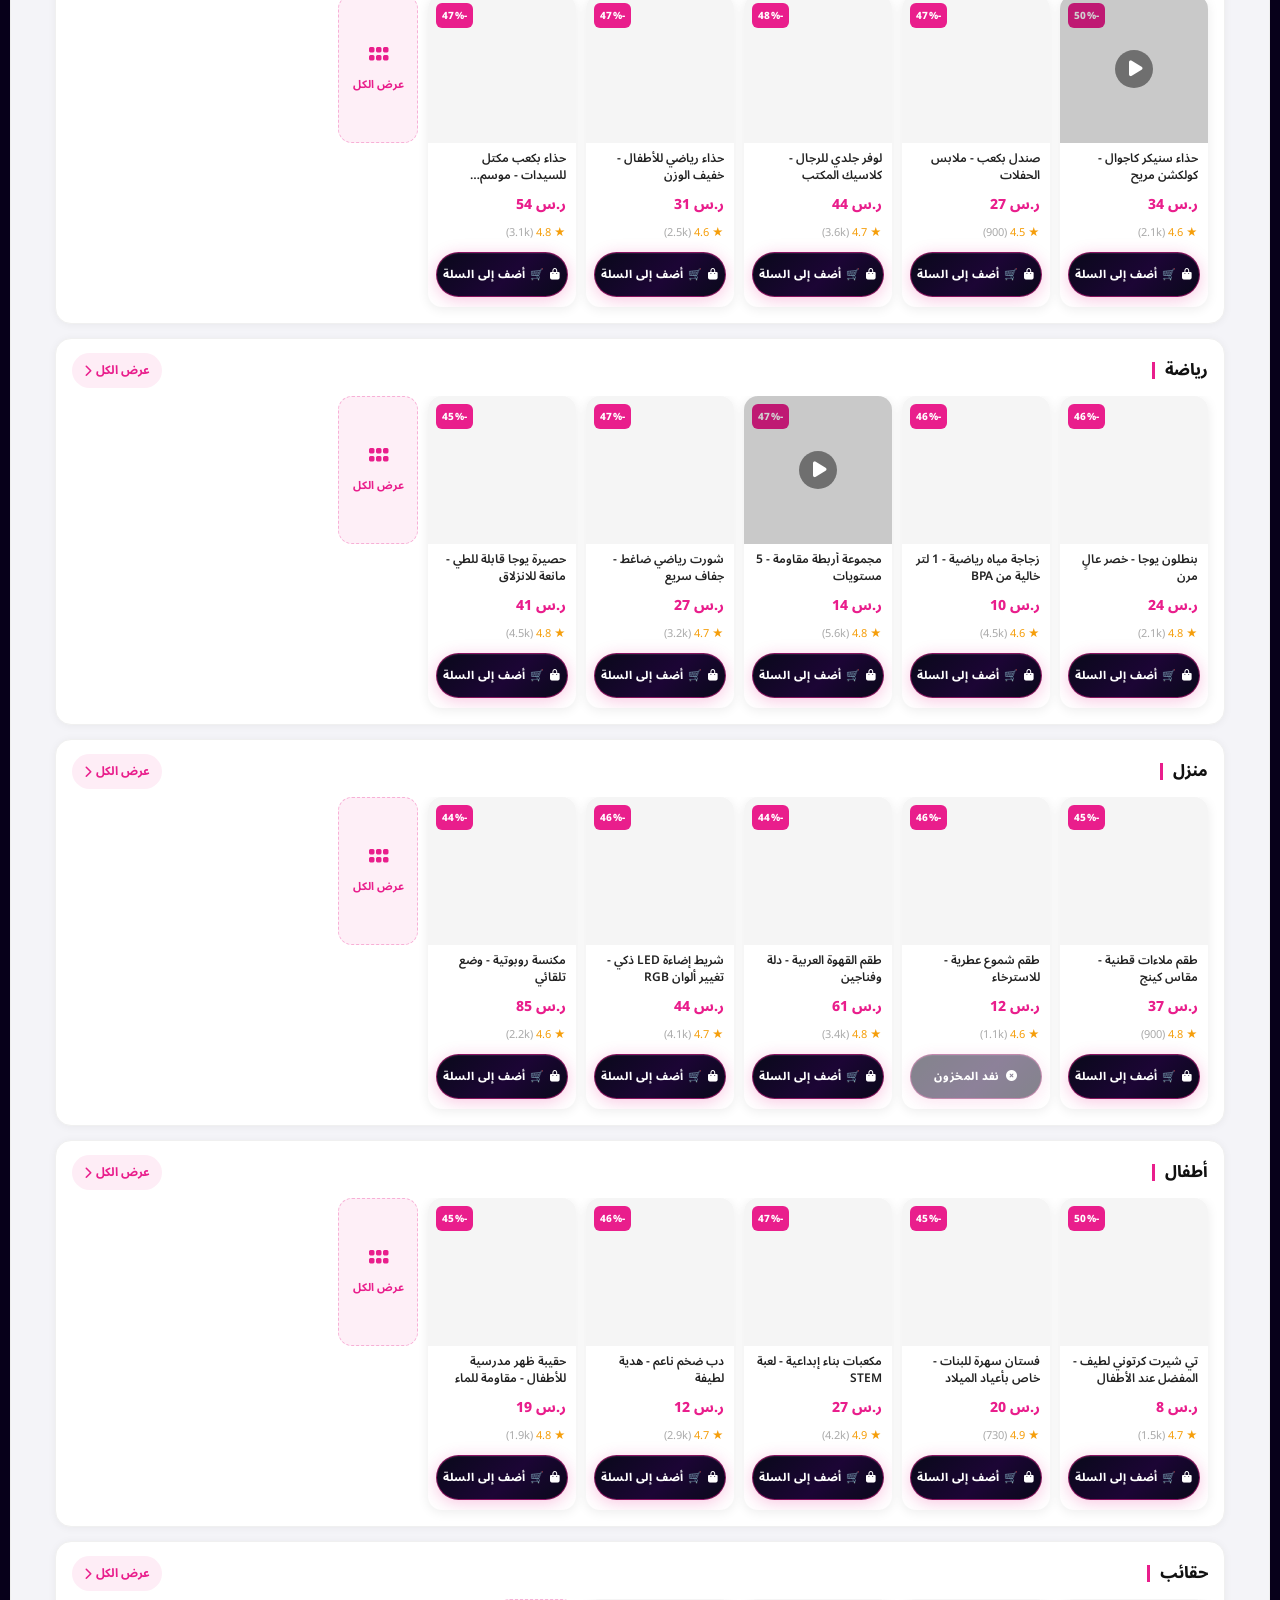
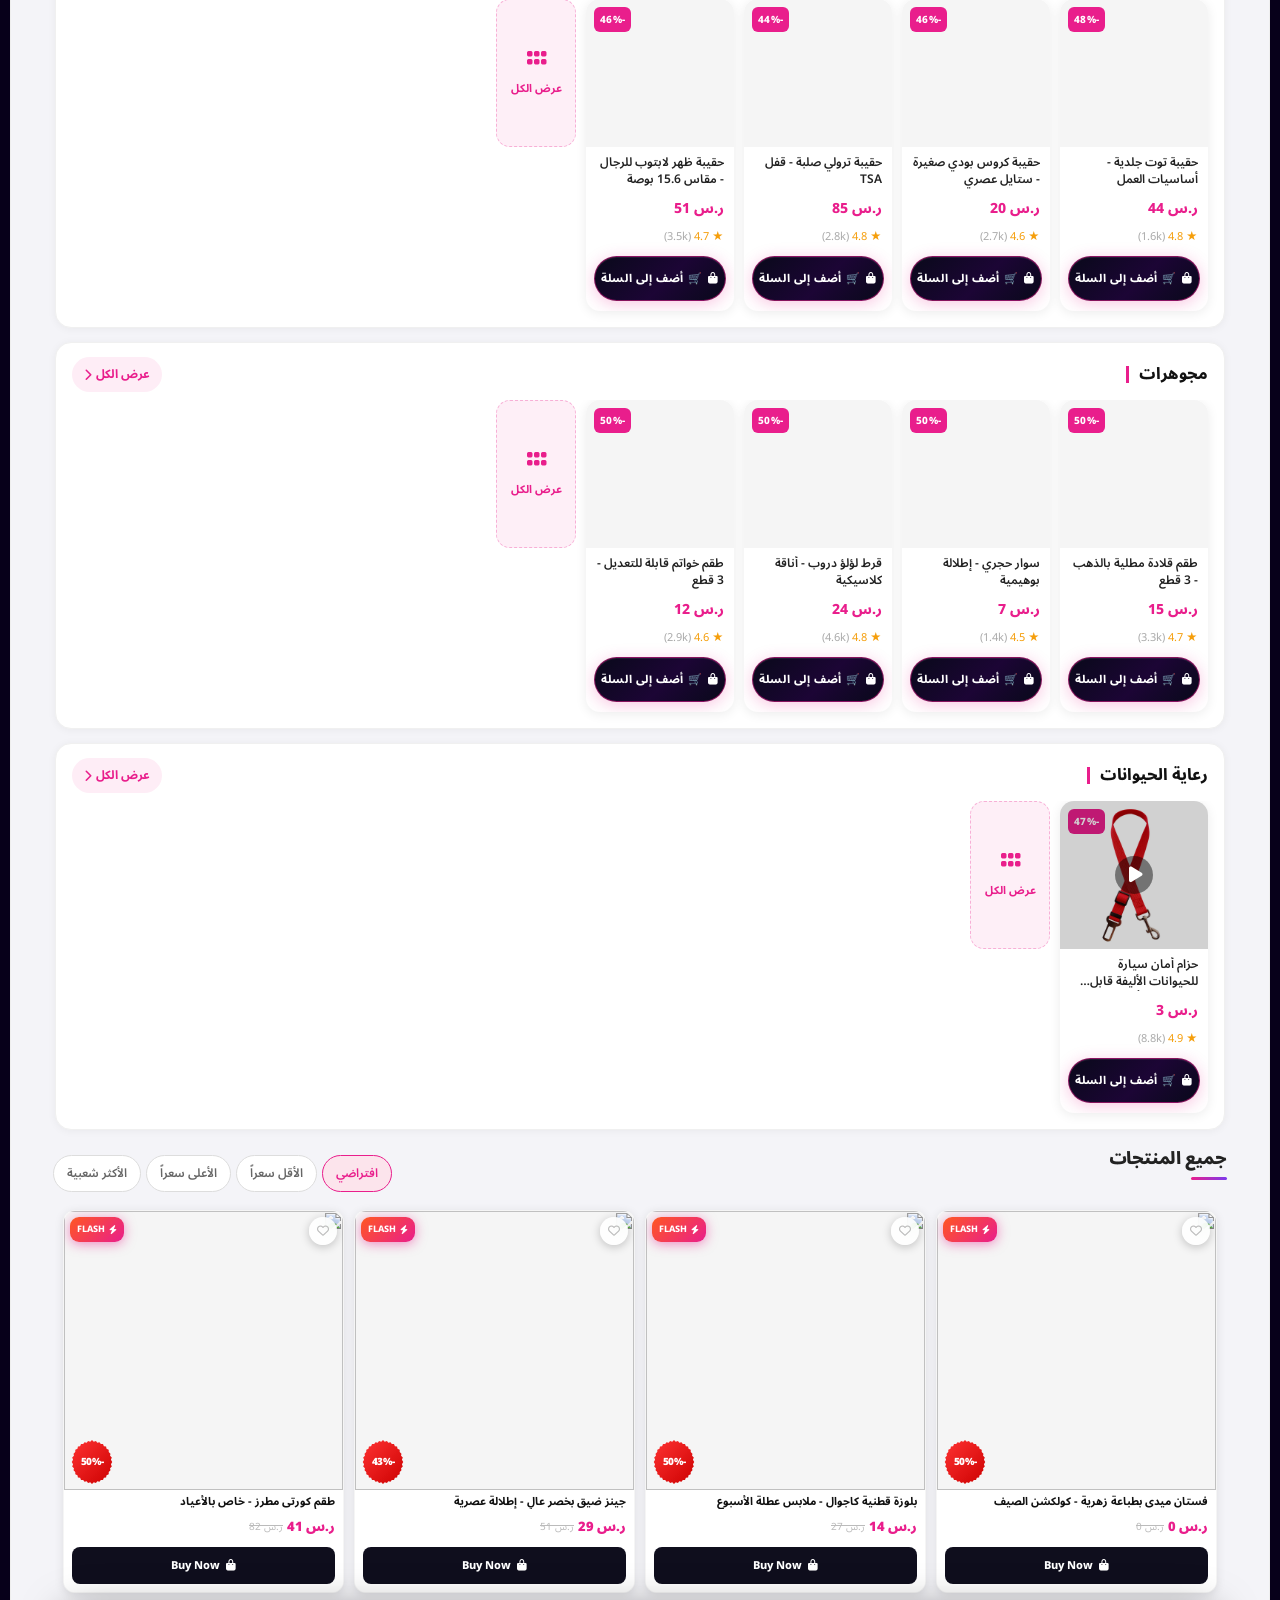
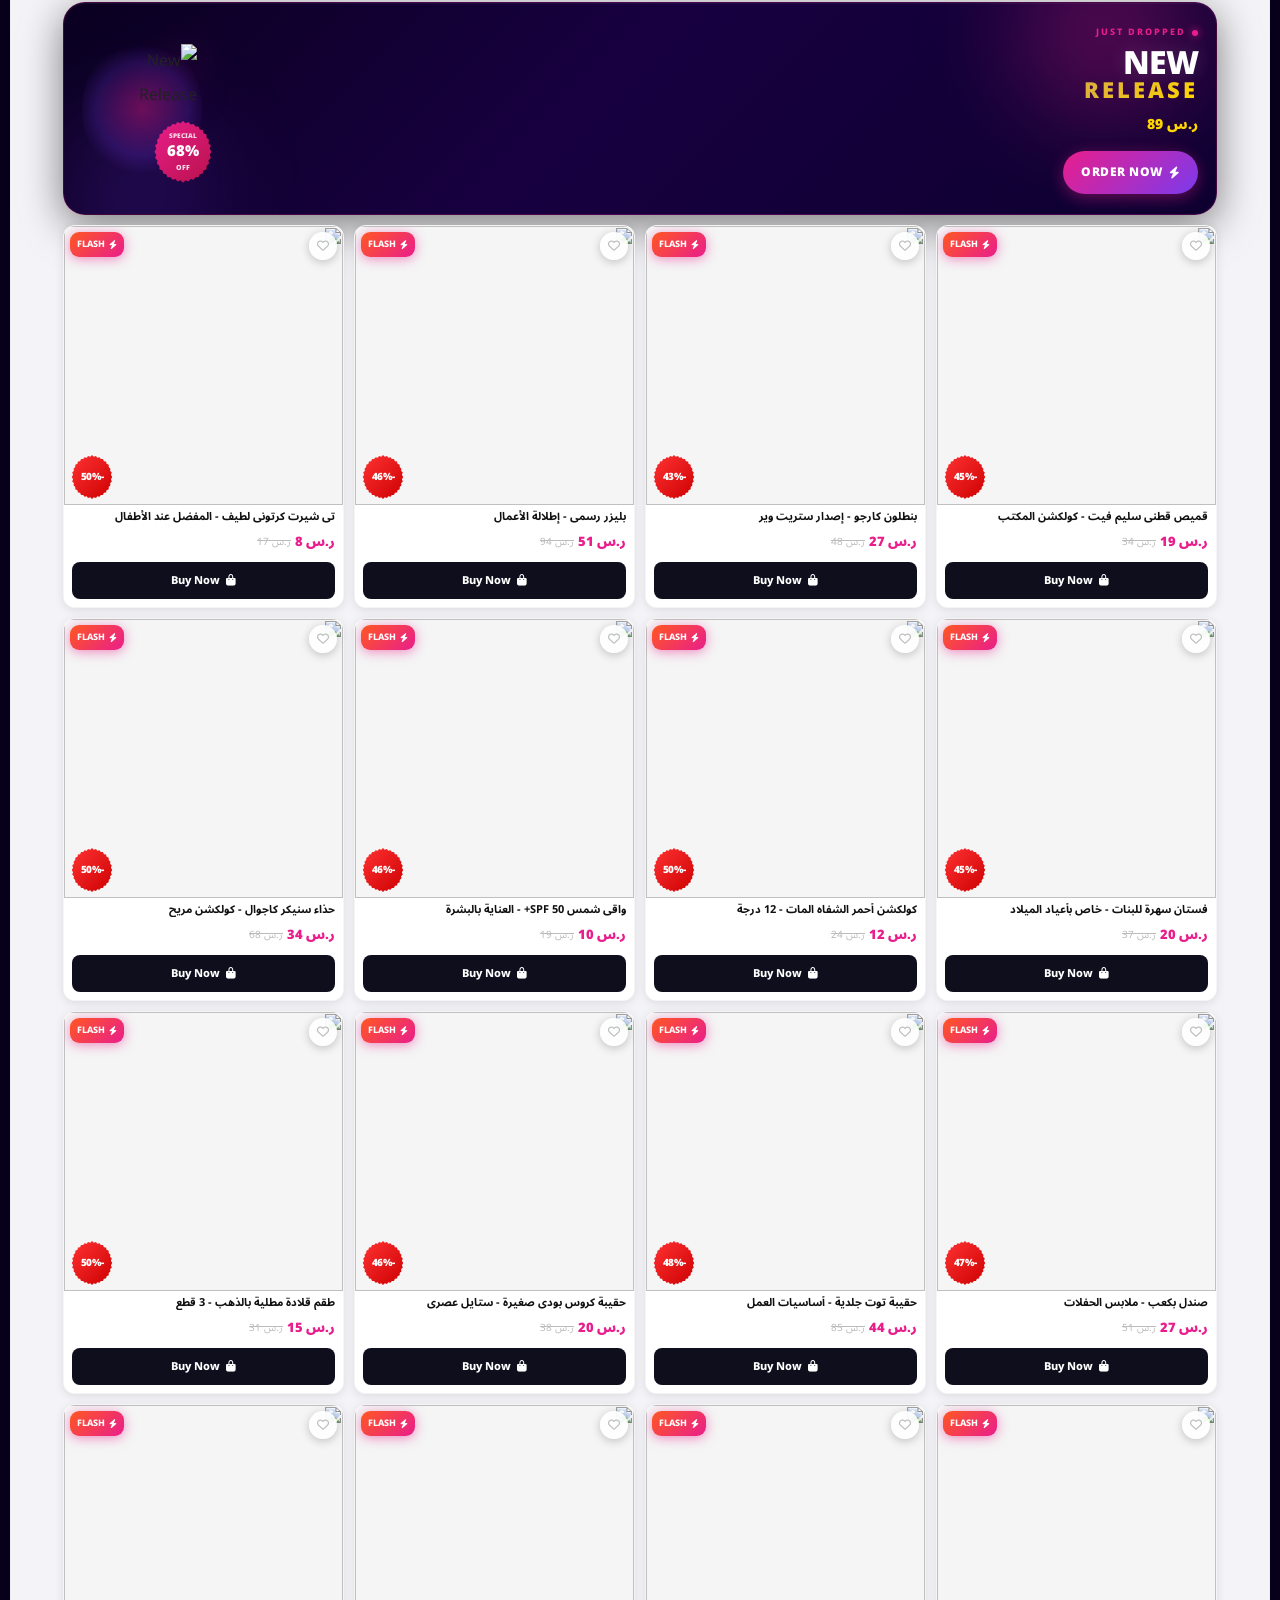
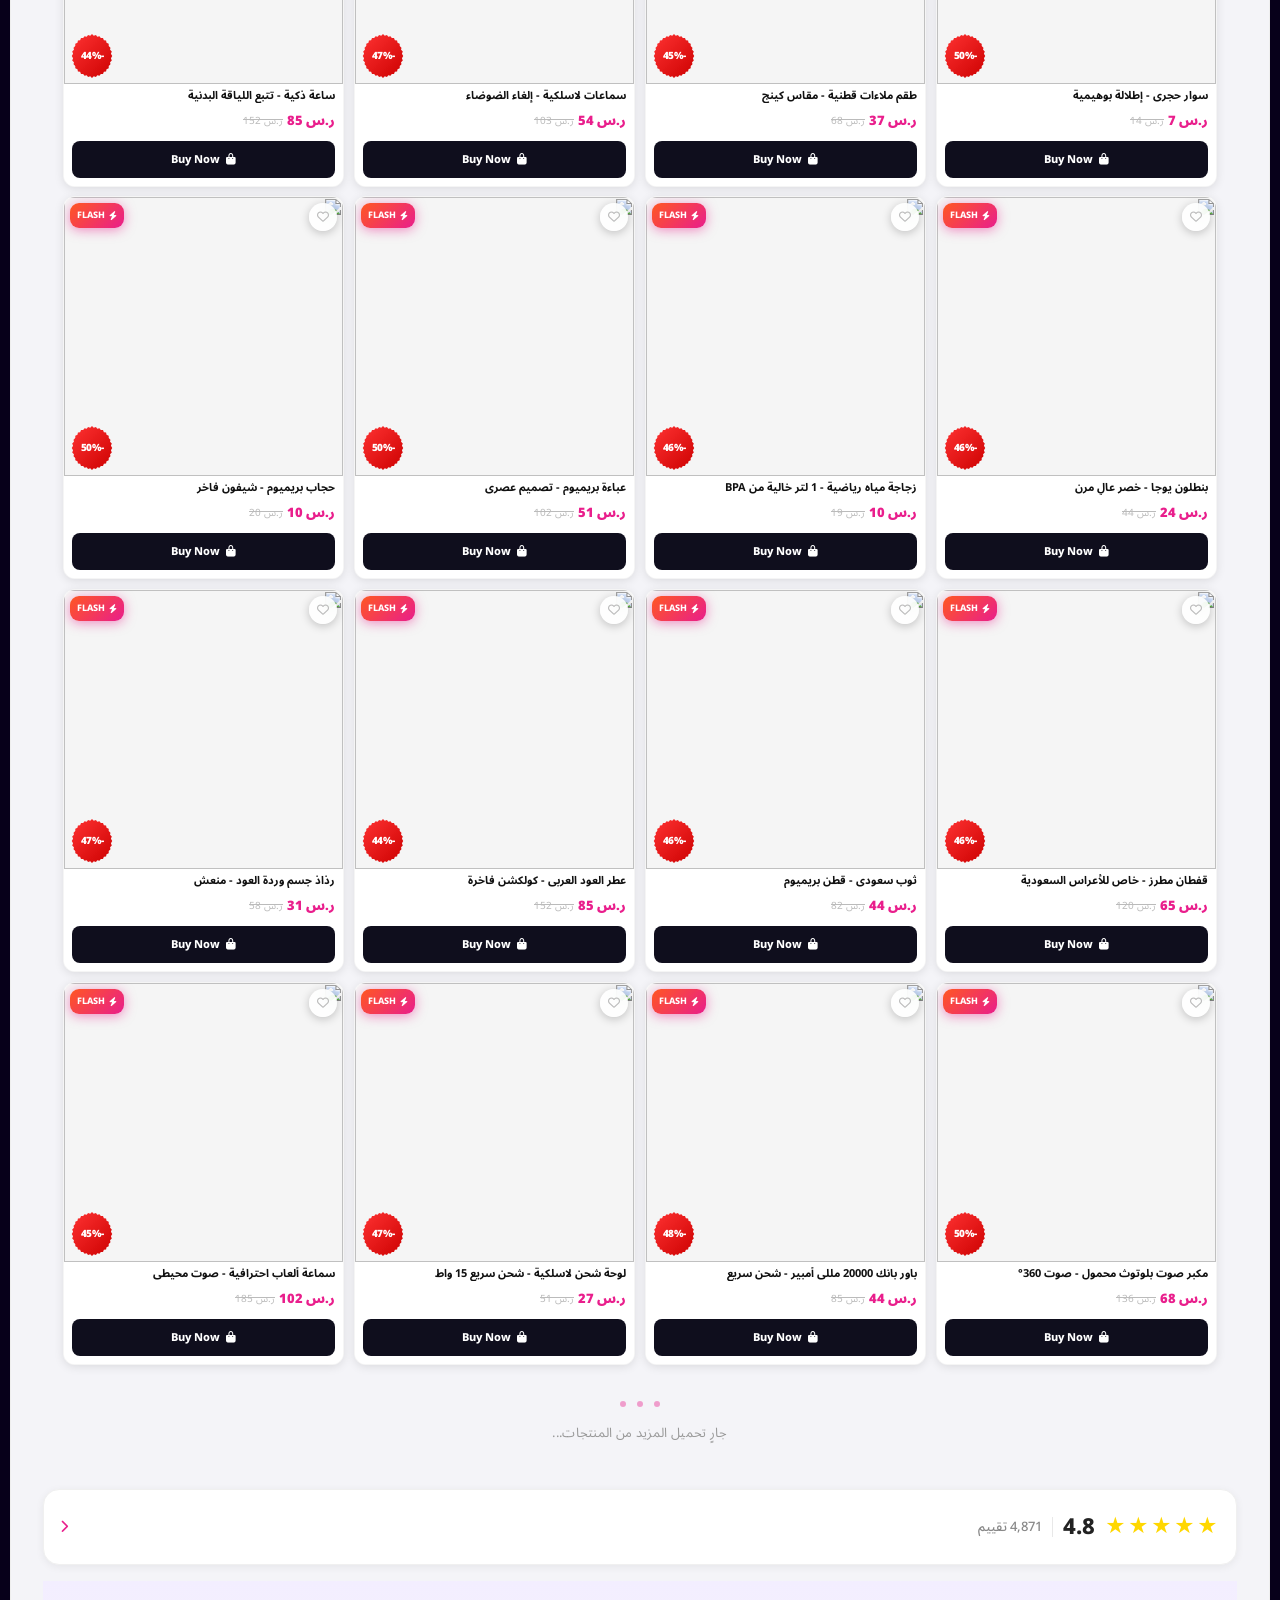
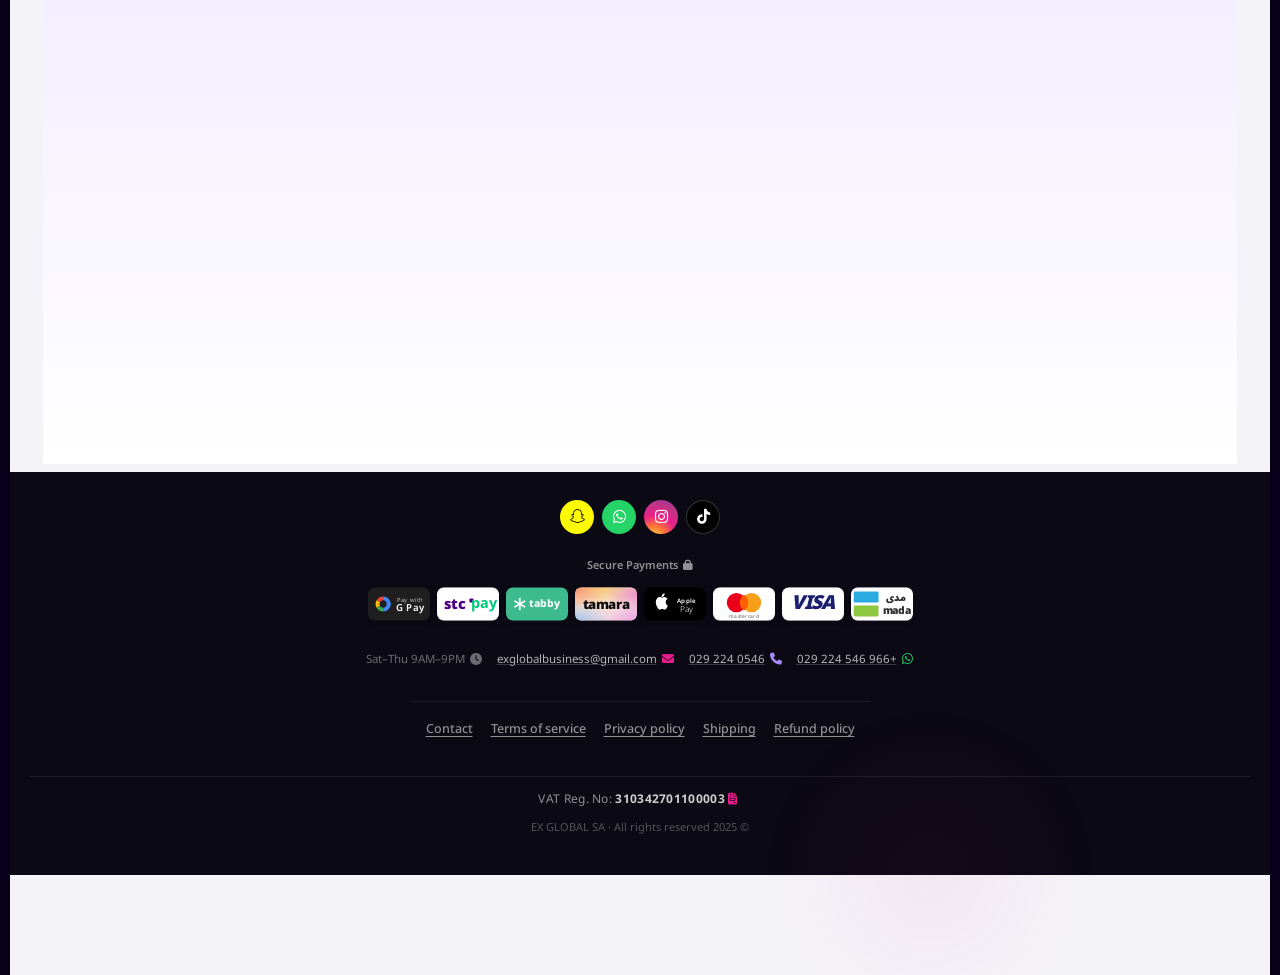
==== commit fb23b9d3: "Fix iOS Safari compatibility: add -webkit-backdrop-filter prefix to all 68 unprefixed backdrop-filte" ====
--- a/index.html
+++ b/index.html
@@ -121,7 +121,7 @@
       }
     })();
   </script>
-  <link rel="stylesheet" href="styles.css?v=401" />
+  <link rel="stylesheet" href="styles.css?v=402" />
   <link rel="stylesheet" href="https://unpkg.com/leaflet@1.9.4/dist/leaflet.css" />
   <link rel="stylesheet" href="https://cdnjs.cloudflare.com/ajax/libs/font-awesome/6.5.0/css/all.min.css" />
   <link href="https://fonts.googleapis.com/css2?family=Inter:ital,wght@0,300;0,400;0,500;0,600;0,700;0,800;0,900;1,700&family=Noto+Sans+Arabic:wght@400;600;700;900&display=swap" rel="stylesheet" />
--- a/styles.css
+++ b/styles.css
@@ -363,7 +363,7 @@
 .drawer-overlay {
   display: none; position: fixed; inset: 0;
   background: rgba(0,0,0,.5); z-index: 200;
-  backdrop-filter: blur(2px);
+  -webkit-backdrop-filter: blur(2px);  backdrop-filter: blur(2px);
 }
 .drawer-overlay.open { display: block; }
 
@@ -900,7 +900,7 @@
   transform: translateY(var(--button-y)) translateZ(0);
   transition: transform .28s cubic-bezier(.34,1.56,.64,1),
               color .2s, background .2s, box-shadow .2s;
-  backdrop-filter: blur(8px);
+  -webkit-backdrop-filter: blur(8px);  backdrop-filter: blur(8px);
   box-shadow: 0 2px 12px rgba(0,0,0,.14);
   border: 1.5px solid rgba(255,255,255,.8);
   -webkit-tap-highlight-color: transparent;
@@ -1181,7 +1181,7 @@
 .cart-overlay {
   display: none; position: fixed; inset: 0;
   background: rgba(0,0,0,.45); z-index: 200;
-  backdrop-filter: blur(2px); -webkit-backdrop-filter: blur(2px);
+  -webkit-backdrop-filter: blur(2px); -webkit-backdrop-filter: blur(2px);  backdrop-filter: blur(2px); -webkit-backdrop-filter: blur(2px);
 }
 .cart-overlay.open { display: block; animation: fadeIn .25s ease; }
 @keyframes fadeIn { from { opacity: 0; } to { opacity: 1; } }
@@ -2402,7 +2402,7 @@
 .lang-sheet-overlay {
   display: none; position: fixed; inset: 0;
   background: rgba(0,0,0,.45); z-index: 500;
-  backdrop-filter: blur(4px);
+  -webkit-backdrop-filter: blur(4px);  backdrop-filter: blur(4px);
 }
 .lang-sheet-overlay.open { display: block; }
 .lang-sheet {
@@ -2959,7 +2959,7 @@
 .auth-overlay {
   display: none; position: fixed; inset: 0;
   background: rgba(0,0,0,.75); z-index: 300;
-  backdrop-filter: blur(10px);
+  -webkit-backdrop-filter: blur(10px);  backdrop-filter: blur(10px);
 }
 .auth-overlay.open { display: block; }
 .auth-modal {
@@ -3026,7 +3026,7 @@
   background: rgba(255,255,255,.04);
   border: 1px solid rgba(255,255,255,.1);
   border-radius: 20px;
-  backdrop-filter: blur(14px);
+  -webkit-backdrop-filter: blur(14px);  backdrop-filter: blur(14px);
   box-shadow: 0 4px 32px rgba(0,0,0,.4), inset 0 1px 0 rgba(255,255,255,.08);
 }
 .auth-cpn-card {
@@ -3036,7 +3036,7 @@
   border-radius: 14px;
   border: 1px solid rgba(233,30,140,.35);
   position: relative;
-  backdrop-filter: blur(8px);
+  -webkit-backdrop-filter: blur(8px);  backdrop-filter: blur(8px);
   box-shadow: 0 2px 16px rgba(233,30,140,.18), inset 0 1px 0 rgba(255,255,255,.1);
   animation: authCardFloat 3.2s ease-in-out infinite;
 }
@@ -3075,7 +3075,7 @@
   gap: 12px; padding: 16px 16px; border-radius: 16px;
   border: 1.5px solid rgba(255,255,255,.3);
   background: rgba(255,255,255,.14);
-  backdrop-filter: blur(12px);
+  -webkit-backdrop-filter: blur(12px);  backdrop-filter: blur(12px);
   font-size: 15px; font-weight: 700; color: #fff; cursor: pointer;
   transition: background .2s, transform .12s;
   box-shadow: 0 4px 20px rgba(0,0,0,.3), inset 0 1px 0 rgba(255,255,255,.18);
@@ -3099,7 +3099,7 @@
   width: 100%; display: flex; align-items: center; justify-content: center;
   gap: 10px; padding: 13px 16px; border-radius: 14px; margin-top: 10px;
   border: 1px solid rgba(255,255,255,.15); background: rgba(255,255,255,.07);
-  backdrop-filter: blur(10px);
+  -webkit-backdrop-filter: blur(10px);  backdrop-filter: blur(10px);
   font-size: 14px; font-weight: 600; color: #fff; cursor: pointer;
   box-shadow: 0 2px 8px rgba(0,0,0,.2); transition: background .15s, transform .1s;
 }
@@ -3133,7 +3133,7 @@
   font-size: 13px; font-weight: 700; color: rgba(255,255,255,.75);
   background: rgba(255,255,255,.07); border: 1px solid rgba(255,255,255,.12);
   border-radius: 20px; padding: 7px 16px; margin-bottom: 12px;
-  backdrop-filter: blur(8px);
+  -webkit-backdrop-filter: blur(8px);  backdrop-filter: blur(8px);
 }
 .auth-country-row i { color: #e91e8c; }
 .auth-terms { font-size: 11px; color: rgba(255,255,255,.3); text-align: center; line-height: 1.6; }
@@ -3617,7 +3617,7 @@
 .promo-overlay {
   display: none; position: fixed; inset: 0;
   background: rgba(0,0,0,.55); z-index: 9000;
-  backdrop-filter: blur(3px);
+  -webkit-backdrop-filter: blur(3px);  backdrop-filter: blur(3px);
 }
 .promo-overlay.show { display: block; animation: fadeIn .25s ease; }
 .promo-popup {
@@ -6766,7 +6766,7 @@
 .spin-overlay {
   position: fixed; inset: 0; z-index: 10000; background: rgba(0,0,0,.7);
   display: none; align-items: center; justify-content: center;
-  backdrop-filter: blur(4px);
+  -webkit-backdrop-filter: blur(4px);  backdrop-filter: blur(4px);
 }
 .spin-overlay.open { display: flex; animation: fadeIn .25s; }
 .spin-popup {
@@ -6823,7 +6823,7 @@
   position: absolute; top: 16px; right: 16px;
   width: 40px; height: 40px; border-radius: 50%; background: rgba(255,255,255,.15);
   color: #fff; font-size: 18px; display: flex; align-items: center; justify-content: center;
-  backdrop-filter: blur(6px);
+  -webkit-backdrop-filter: blur(6px);  backdrop-filter: blur(6px);
 }
 
 /* ===== ENHANCED FILTERS ===== */
@@ -7715,7 +7715,7 @@
 .cmp-overlay {
   position: fixed; inset: 0;
   background: rgba(0,0,0,.7);
-  backdrop-filter: blur(6px);
+  -webkit-backdrop-filter: blur(6px);  backdrop-filter: blur(6px);
   z-index: 3001;
   display: none;
   align-items: center;
@@ -7824,7 +7824,7 @@
 }
 .la-inner {
   background: rgba(20,12,40,.9);
-  backdrop-filter: blur(12px);
+  -webkit-backdrop-filter: blur(12px);  backdrop-filter: blur(12px);
   border: 1px solid rgba(197,151,42,.25);
   border-radius: 14px;
   padding: 10px 12px;
@@ -8436,7 +8436,7 @@
 .product-card:hover .card-qv-overlay { background: rgba(9,9,26,.24); }
 .card-qv-tag {
   background: rgba(255,255,255,.95);
-  backdrop-filter: blur(14px);
+  -webkit-backdrop-filter: blur(14px);  backdrop-filter: blur(14px);
   -webkit-backdrop-filter: blur(14px);
   border-radius: 26px;
   padding: 8px 20px;
@@ -8652,7 +8652,7 @@
   background: linear-gradient(135deg, #08071a 0%, #130523 100%) !important;
   border-bottom: 1px solid rgba(233,30,140,.28) !important;
   box-shadow: 0 4px 28px rgba(0,0,0,.6) !important;
-  backdrop-filter: blur(16px);
+  -webkit-backdrop-filter: blur(16px);  backdrop-filter: blur(16px);
   -webkit-backdrop-filter: blur(16px);
 }
 .header-top { border-bottom: 1px solid rgba(255,255,255,.06); }
@@ -8692,7 +8692,7 @@
 .tbar-pill {
   background: rgba(255,255,255,.07) !important;
   border: 1px solid rgba(255,255,255,.1) !important;
-  backdrop-filter: blur(6px);
+  -webkit-backdrop-filter: blur(6px);  backdrop-filter: blur(6px);
 }
 .tbar-pill i { filter: brightness(1.4); }
 .tbar-pill span { color: rgba(255,255,255,.88) !important; }
@@ -8791,7 +8791,7 @@
 .bottom-nav {
   background: rgba(8,7,26,.96) !important;
   border-top: 1px solid rgba(233,30,140,.2) !important;
-  backdrop-filter: blur(20px);
+  -webkit-backdrop-filter: blur(20px);  backdrop-filter: blur(20px);
   -webkit-backdrop-filter: blur(20px);
 }
 .bot-btn { color: rgba(255,255,255,.45) !important; }
@@ -8811,7 +8811,7 @@
   bottom: 16px !important; width: auto !important;
   height: 68px !important; border-radius: 28px !important;
   background: rgba(8,7,26,.87) !important;
-  backdrop-filter: blur(28px) saturate(160%) !important;
+  -webkit-backdrop-filter: blur(28px) saturate(160%) !important;  backdrop-filter: blur(28px) saturate(160%) !important;
   -webkit-backdrop-filter: blur(28px) saturate(160%) !important;
   border: 1px solid rgba(233,30,140,.32) !important;
   border-top: none !important;
@@ -9045,7 +9045,7 @@
   display: inline-flex; align-items: center; gap: 5px;
   padding: 7px 13px; border-radius: 24px;
   font-size: 12.5px; font-weight: 800; letter-spacing: .2px;
-  backdrop-filter: blur(16px); -webkit-backdrop-filter: blur(16px);
+  -webkit-backdrop-filter: blur(16px); -webkit-backdrop-filter: blur(16px);  backdrop-filter: blur(16px); -webkit-backdrop-filter: blur(16px);
   white-space: nowrap;
 }
 .lux-hb-discount {
@@ -9077,7 +9077,7 @@
   border-radius: 22px;
   padding: 20px 16px 16px;
   background: rgba(255,255,255,.97);
-  backdrop-filter: blur(24px) saturate(180%);
+  -webkit-backdrop-filter: blur(24px) saturate(180%);  backdrop-filter: blur(24px) saturate(180%);
   -webkit-backdrop-filter: blur(24px) saturate(180%);
   box-shadow: 0 12px 48px rgba(0,0,0,.14), 0 2px 0 rgba(255,255,255,.9) inset;
   position: relative; z-index: 3;
@@ -9371,7 +9371,7 @@
 .lux-atc-bar {
   position: sticky; bottom: 0; z-index: 60;
   background: rgba(255,255,255,.97);
-  backdrop-filter: blur(24px) saturate(180%);
+  -webkit-backdrop-filter: blur(24px) saturate(180%);  backdrop-filter: blur(24px) saturate(180%);
   -webkit-backdrop-filter: blur(24px) saturate(180%);
   border-top: 1px solid rgba(0,0,0,.07);
   padding: 10px 14px calc(12px + env(safe-area-inset-bottom, 0px));
@@ -9500,7 +9500,7 @@
 .lux-purchase-popup {
   position: fixed; bottom: 100px; left: 14px; right: 14px; z-index: 9000;
   background: rgba(10,9,28,.94);
-  backdrop-filter: blur(20px) saturate(160%);
+  -webkit-backdrop-filter: blur(20px) saturate(160%);  backdrop-filter: blur(20px) saturate(160%);
   border: 1px solid rgba(255,255,255,.1);
   border-radius: 18px; padding: 12px 14px;
   display: flex; align-items: center; gap: 12px;
@@ -9991,7 +9991,7 @@
   left: 12px;
   z-index: 8000;
   background: rgba(10,9,28,.96);
-  backdrop-filter: blur(24px) saturate(160%);
+  -webkit-backdrop-filter: blur(24px) saturate(160%);  backdrop-filter: blur(24px) saturate(160%);
   -webkit-backdrop-filter: blur(24px) saturate(160%);
   border: 1px solid rgba(255,255,255,.1);
   border-radius: 18px;
@@ -10346,7 +10346,7 @@
   background: #e91e8c !important;
   border-bottom: none !important;
   box-shadow: 0 2px 8px rgba(0,0,0,.2) !important;
-  backdrop-filter: none !important;
+  -webkit-backdrop-filter: none !important;  backdrop-filter: none !important;
   -webkit-backdrop-filter: none !important;
 }
 .header-top { border-bottom: none !important; }
@@ -10391,7 +10391,7 @@
   width: 100% !important; height: 62px !important;
   border-radius: 0 !important;
   background: #fff !important;
-  backdrop-filter: none !important;
+  -webkit-backdrop-filter: none !important;  backdrop-filter: none !important;
   -webkit-backdrop-filter: none !important;
   border: none !important;
   border-top: 1px solid #f0f0f0 !important;
@@ -10469,7 +10469,7 @@
   background: #e91e8c !important;
   border-bottom: none !important;
   box-shadow: 0 2px 8px rgba(0,0,0,.2) !important;
-  backdrop-filter: none !important;
+  -webkit-backdrop-filter: none !important;  backdrop-filter: none !important;
   -webkit-backdrop-filter: none !important;
 }
 
@@ -11112,7 +11112,7 @@
   padding: 5px 13px !important; border-radius: 22px !important;
   background: rgba(255,255,255,.22) !important;
   border: 1.5px solid rgba(255,255,255,.35) !important;
-  backdrop-filter: blur(4px) !important;
+  -webkit-backdrop-filter: blur(4px) !important;  backdrop-filter: blur(4px) !important;
   letter-spacing: .1px !important;
 }
 .deal-countdown { font-size: 12.5px !important; font-weight: 800 !important; letter-spacing: .2px !important; }
@@ -12094,7 +12094,7 @@
   display: flex; align-items: center; justify-content: space-between;
   background: rgba(255,255,255,.05);
   border: 1px solid rgba(255,255,255,.1);
-  backdrop-filter: blur(16px);
+  -webkit-backdrop-filter: blur(16px);  backdrop-filter: blur(16px);
   border-radius: 16px; padding: 13px 15px; margin-bottom: 12px;
 }
 .aband-total-info { display: flex; flex-direction: column; gap: 2px; }
@@ -12440,7 +12440,7 @@
   font-size: 12px;
   font-weight: 800;
   letter-spacing: .6px;
-  backdrop-filter: blur(3px);
+  -webkit-backdrop-filter: blur(3px);  backdrop-filter: blur(3px);
   z-index: 2;
 }
 
@@ -12457,7 +12457,7 @@
   text-align: center;
   padding: 4px 0;
   letter-spacing: .3px;
-  backdrop-filter: blur(4px);
+  -webkit-backdrop-filter: blur(4px);  backdrop-filter: blur(4px);
   z-index: 2;
 }
 
@@ -12867,7 +12867,7 @@
   height: 64px !important;
   border-radius: 26px !important;
   background: rgba(255,255,255,.82) !important;
-  backdrop-filter: blur(28px) saturate(1.9) !important;
+  -webkit-backdrop-filter: blur(28px) saturate(1.9) !important;  backdrop-filter: blur(28px) saturate(1.9) !important;
   -webkit-backdrop-filter: blur(28px) saturate(1.9) !important;
   border: 1px solid rgba(255,255,255,.65) !important;
   border-top: none !important;
@@ -13500,7 +13500,7 @@
   font-size: 12px;
   font-weight: 800;
   letter-spacing: .6px;
-  backdrop-filter: blur(3px);
+  -webkit-backdrop-filter: blur(3px);  backdrop-filter: blur(3px);
   z-index: 10002;
 }
 .pcard-low {
@@ -13756,7 +13756,7 @@
   border-radius: 14px;
   overflow: hidden;
   border: 1px solid rgba(255,255,255,.10);
-  backdrop-filter: blur(6px);
+  -webkit-backdrop-filter: blur(6px);  backdrop-filter: blur(6px);
   cursor: pointer;
   transition: transform .18s;
 }
@@ -13883,7 +13883,7 @@
   background: rgba(255,255,255,.14);
   color: #fff; font-size: 13px; font-weight: 700;
   padding: 9px 26px; cursor: pointer;
-  backdrop-filter: blur(10px);
+  -webkit-backdrop-filter: blur(10px);  backdrop-filter: blur(10px);
   letter-spacing: .2px;
   transition: background .15s;
   position: relative; z-index: 1;
@@ -14627,7 +14627,7 @@
   width: 44px !important; height: 44px !important;
   border-radius: 14px !important; margin: 14px 0 10px !important;
   background: rgba(255,255,255,.07) !important;
-  backdrop-filter: blur(14px) !important;
+  -webkit-backdrop-filter: blur(14px) !important;  backdrop-filter: blur(14px) !important;
   border: 1px solid rgba(255,255,255,.12) !important;
   display: flex !important; align-items: center !important; justify-content: center !important;
   box-shadow: 0 2px 16px rgba(0,0,0,.25), inset 0 1px 0 rgba(255,255,255,.1) !important;
@@ -14640,7 +14640,7 @@
 .auth-glass-card {
   position: relative;
   background: rgba(12, 4, 32, 0.55);
-  backdrop-filter: blur(32px) saturate(1.8);
+  -webkit-backdrop-filter: blur(32px) saturate(1.8);  backdrop-filter: blur(32px) saturate(1.8);
   -webkit-backdrop-filter: blur(32px) saturate(1.8);
   border-radius: 28px;
   border: 1px solid rgba(255,255,255,.1);
@@ -14711,7 +14711,7 @@
   border: 1px solid rgba(74,222,128,.32) !important;
   border-radius: 50px !important; padding: 5px 16px !important;
   display: inline-flex !important; align-items: center !important; justify-content: center !important;
-  backdrop-filter: blur(10px) !important;
+  -webkit-backdrop-filter: blur(10px) !important;  backdrop-filter: blur(10px) !important;
   box-shadow: 0 0 22px rgba(74,222,128,.18), inset 0 1px 0 rgba(255,255,255,.08) !important;
   font-size: 11.5px !important; font-weight: 700 !important;
 }
@@ -14733,7 +14733,7 @@
   align-items: center !important; justify-content: center !important;
   padding: 16px 6px 13px !important; border-radius: 20px !important;
   background: rgba(255,255,255,.05) !important;
-  backdrop-filter: blur(16px) !important;
+  -webkit-backdrop-filter: blur(16px) !important;  backdrop-filter: blur(16px) !important;
   border: 1px solid rgba(255,255,255,.09) !important;
   box-shadow: 0 8px 32px rgba(0,0,0,.35), inset 0 1px 0 rgba(255,255,255,.12) !important;
   transition: transform .2s, box-shadow .2s !important;
@@ -14757,7 +14757,7 @@
 /* ── Benefits Strip — Glass pill ── */
 .auth-benefits-strip {
   background: rgba(255,255,255,.04) !important;
-  backdrop-filter: blur(14px) !important;
+  -webkit-backdrop-filter: blur(14px) !important;  backdrop-filter: blur(14px) !important;
   border: 1px solid rgba(255,255,255,.09) !important;
   border-radius: 50px !important; padding: 10px 14px !important;
   box-shadow: inset 0 1px 0 rgba(255,255,255,.09), 0 4px 18px rgba(0,0,0,.2) !important;
@@ -14785,7 +14785,7 @@
 .auth-inp {
   width: 100% !important; box-sizing: border-box !important;
   background: rgba(255,255,255,.07) !important;
-  backdrop-filter: blur(14px) !important;
+  -webkit-backdrop-filter: blur(14px) !important;  backdrop-filter: blur(14px) !important;
   border: 1.5px solid rgba(255,255,255,.11) !important;
   border-radius: 16px !important;
   padding: 16px 16px 16px 46px !important;
@@ -14857,7 +14857,7 @@
 /* ── Social buttons ── */
 .btn-google-signin {
   background: rgba(255,255,255,.08) !important;
-  backdrop-filter: blur(16px) !important;
+  -webkit-backdrop-filter: blur(16px) !important;  backdrop-filter: blur(16px) !important;
   border: 1.5px solid rgba(255,255,255,.15) !important;
   border-radius: 16px !important; padding: 15px !important;
   width: 100% !important; color: #fff !important;
@@ -14873,7 +14873,7 @@
 
 .btn-facebook-signin {
   background: linear-gradient(135deg, rgba(24,119,242,.78), rgba(10,80,200,.88)) !important;
-  backdrop-filter: blur(16px) !important;
+  -webkit-backdrop-filter: blur(16px) !important;  backdrop-filter: blur(16px) !important;
   border: 1.5px solid rgba(24,119,242,.48) !important;
   border-radius: 16px !important; padding: 15px !important;
   width: 100% !important; color: #fff !important;
@@ -14902,7 +14902,7 @@
 .auth-country-row {
   display: inline-flex !important; align-items: center !important; gap: 6px !important;
   background: rgba(255,255,255,.05) !important;
-  backdrop-filter: blur(10px) !important;
+  -webkit-backdrop-filter: blur(10px) !important;  backdrop-filter: blur(10px) !important;
   border: 1px solid rgba(255,255,255,.1) !important;
   border-radius: 50px !important; padding: 6px 16px !important;
   font-size: 11.5px !important; color: rgba(255,255,255,.5) !important;
@@ -14988,7 +14988,7 @@
   position: absolute; inset: 0; border-radius: 20px;
   background: rgba(0,0,0,.52);
   display: flex; align-items: center; justify-content: center;
-  backdrop-filter: blur(4px);
+  -webkit-backdrop-filter: blur(4px);  backdrop-filter: blur(4px);
   font-size: 14px; font-weight: 800; color: #fff;
 }
 
@@ -15659,7 +15659,7 @@
   position: relative; z-index: 2;
   width: 100%; max-width: 420px;
   background: rgba(255,255,255,.06) !important;
-  backdrop-filter: blur(40px) !important;
+  -webkit-backdrop-filter: blur(40px) !important;  backdrop-filter: blur(40px) !important;
   -webkit-backdrop-filter: blur(40px) !important;
   border: 1px solid rgba(255,255,255,.14) !important;
   border-radius: 32px !important;
@@ -15901,7 +15901,7 @@
 /* Glass card — purple-tinted opaque glass, compact */
 .auth-glass-card {
   background: rgba(22, 10, 50, 0.72) !important;
-  backdrop-filter: blur(36px) saturate(1.6) !important;
+  -webkit-backdrop-filter: blur(36px) saturate(1.6) !important;  backdrop-filter: blur(36px) saturate(1.6) !important;
   -webkit-backdrop-filter: blur(36px) saturate(1.6) !important;
   border: 1px solid rgba(180, 120, 255, 0.22) !important;
   border-radius: 28px !important;
@@ -15979,7 +15979,7 @@
   justify-content: center !important;
   font-size: 15px !important;
   flex-shrink: 0 !important;
-  backdrop-filter: blur(8px) !important;
+  -webkit-backdrop-filter: blur(8px) !important;  backdrop-filter: blur(8px) !important;
 }
 
 /* Remember me row */
@@ -16326,7 +16326,7 @@
   width: 100% !important;
   max-width: 380px !important;
   background: rgba(18, 8, 44, 0.78) !important;
-  backdrop-filter: blur(40px) saturate(1.4) !important;
+  -webkit-backdrop-filter: blur(40px) saturate(1.4) !important;  backdrop-filter: blur(40px) saturate(1.4) !important;
   -webkit-backdrop-filter: blur(40px) saturate(1.4) !important;
   border: 1px solid rgba(160, 100, 255, 0.28) !important;
   border-radius: 28px !important;
@@ -16510,7 +16510,7 @@
   justify-content: center !important;
   font-size: 15px !important;
   flex-shrink: 0 !important;
-  backdrop-filter: blur(8px) !important;
+  -webkit-backdrop-filter: blur(8px) !important;  backdrop-filter: blur(8px) !important;
 }
 
 /* ── OR SEPARATOR ── */
@@ -16543,7 +16543,7 @@
   border-radius: 14px !important;
   border: 1.5px solid rgba(255,255,255,.18) !important;
   background: rgba(255,255,255,.09) !important;
-  backdrop-filter: blur(12px) !important;
+  -webkit-backdrop-filter: blur(12px) !important;  backdrop-filter: blur(12px) !important;
   font-size: 14px !important;
   font-weight: 700 !important;
   color: #fff !important;
@@ -16563,7 +16563,7 @@
   border-radius: 14px !important;
   border: 1.5px solid rgba(66,103,178,.4) !important;
   background: rgba(24,119,242,.14) !important;
-  backdrop-filter: blur(12px) !important;
+  -webkit-backdrop-filter: blur(12px) !important;  backdrop-filter: blur(12px) !important;
   font-size: 14px !important;
   font-weight: 700 !important;
   color: #89b4f8 !important;
@@ -17148,7 +17148,7 @@
   font-size: 13.5px !important;
   line-height: 1.6 !important;
   animation: aiMsgIn .25s cubic-bezier(.34,1.56,.64,1) both;
-  backdrop-filter: blur(8px);
+  -webkit-backdrop-filter: blur(8px);  backdrop-filter: blur(8px);
 }
 #aiChatPanel .ai-msg-assistant strong { color: #f9a8d4 !important; }
 #aiChatPanel .ai-msg-assistant code {
@@ -17585,7 +17585,7 @@
   width: 36px; height: 36px; border-radius: 50%;
   color: #fff; font-size: 15px; cursor: pointer;
   display: flex; align-items: center; justify-content: center;
-  backdrop-filter: blur(8px);
+  -webkit-backdrop-filter: blur(8px);  backdrop-filter: blur(8px);
 }
 .play-header-title {
   flex: 1; color: #fff; font-size: 18px; font-weight: 900;
@@ -17695,7 +17695,7 @@
   border-radius: 50%;
   display: flex; align-items: center; justify-content: center;
   font-size: 19px;
-  backdrop-filter: blur(6px);
+  -webkit-backdrop-filter: blur(6px);  backdrop-filter: blur(6px);
   transition: transform .15s, background .2s;
 }
 .play-action-btn:active i { transform: scale(.88); }
@@ -17709,7 +17709,7 @@
   width: 40px; height: 40px; border-radius: 50%;
   color: #fff; font-size: 16px; cursor: pointer;
   display: flex; align-items: center; justify-content: center;
-  backdrop-filter: blur(6px);
+  -webkit-backdrop-filter: blur(6px);  backdrop-filter: blur(6px);
 }
 
 /* Bottom info */
@@ -17740,7 +17740,7 @@
   background: rgba(233,30,140,.25); border: 1px solid rgba(233,30,140,.5);
   border-radius: 20px; padding: 5px 12px;
   color: #fff; font-size: 12px; font-weight: 700;
-  backdrop-filter: blur(6px); cursor: pointer;
+  -webkit-backdrop-filter: blur(6px); cursor: pointer;  backdrop-filter: blur(6px); cursor: pointer;
   transition: background .2s;
 }
 .play-product-tag:active { background: rgba(233,30,140,.45); }
@@ -17753,7 +17753,7 @@
   background: rgba(0,0,0,.5); border-radius: 20px;
   padding: 4px 10px; font-size: 11px; font-weight: 700; color: #fff;
   display: flex; align-items: center; gap: 5px;
-  backdrop-filter: blur(6px);
+  -webkit-backdrop-filter: blur(6px);  backdrop-filter: blur(6px);
 }
 
 /* Empty state */
@@ -17902,7 +17902,7 @@
   background: rgba(255,255,255,.96) !important;
   border: none !important; border-radius: 28px !important;
   padding: 28px 22px 22px !important;
-  backdrop-filter: blur(20px);
+  -webkit-backdrop-filter: blur(20px);  backdrop-filter: blur(20px);
   box-shadow:
     0 20px 60px rgba(0,0,0,.5),
     0 0 0 1px rgba(255,255,255,.15),
@@ -18083,7 +18083,7 @@
 .play-shelf-card {
   margin: 0 10px 8px;
   background: rgba(8,5,24,.9);
-  backdrop-filter: blur(20px);
+  -webkit-backdrop-filter: blur(20px);  backdrop-filter: blur(20px);
   border: 1px solid rgba(255,255,255,.1);
   border-radius: 20px; padding: 12px 12px;
   display: flex; align-items: center; gap: 11px;
@@ -19121,7 +19121,7 @@
   border: none !important;
   border-radius: 24px !important;
   box-shadow: 0 6px 32px rgba(0,0,0,.10) !important;
-  backdrop-filter: none !important;
+  -webkit-backdrop-filter: none !important;  backdrop-filter: none !important;
   padding: 26px 22px 20px !important;
 }
 #authModal .auth-card-title { color: #1a1a2e !important; }
@@ -19402,7 +19402,7 @@
   position: absolute; top: 8px; right: 8px;
   background: rgba(0,0,0,.6); border: none; color: #fff;
   font-size: 12px; padding: 6px 12px; border-radius: 20px; cursor: pointer;
-  backdrop-filter: blur(8px);
+  -webkit-backdrop-filter: blur(8px);  backdrop-filter: blur(8px);
 }
 
 /* Progress bar */
@@ -19430,7 +19430,7 @@
   background: rgba(255,255,255,.18); border: 1px solid rgba(255,255,255,.35);
   color: #fff; font-size: 11px; font-weight: 800;
   padding: 4px 11px; border-radius: 20px; cursor: pointer;
-  backdrop-filter: blur(6px); transition: background .2s;
+  -webkit-backdrop-filter: blur(6px); transition: background .2s;  backdrop-filter: blur(6px); transition: background .2s;
   white-space: nowrap;
 }
 .play-follow-btn.following {
@@ -19911,7 +19911,7 @@
   padding: 12px 16px !important;
   background: rgba(10,6,30,.96) !important;
   border-top: 1px solid rgba(233,30,140,.15) !important;
-  backdrop-filter: blur(16px) !important;
+  -webkit-backdrop-filter: blur(16px) !important;  backdrop-filter: blur(16px) !important;
 }
 .lux-atc-btn {
   border-radius: 18px !important;
@@ -20654,7 +20654,7 @@
   background: rgba(255,255,255,.15); border: none; color: #fff;
   font-size: 20px; cursor: pointer;
   display: flex; align-items: center; justify-content: center;
-  backdrop-filter: blur(4px);
+  -webkit-backdrop-filter: blur(4px);  backdrop-filter: blur(4px);
 }
 /* Dots */
 .promo-slider-dots {
@@ -22150,7 +22150,7 @@
   position: fixed; inset: 0; z-index: 9999;
   display: flex; align-items: center; justify-content: center;
   background: rgba(0,0,0,.78);
-  backdrop-filter: blur(10px);
+  -webkit-backdrop-filter: blur(10px);  backdrop-filter: blur(10px);
   -webkit-backdrop-filter: blur(10px);
   cursor: pointer;
   animation: fwFadeIn .45s ease;
@@ -22261,7 +22261,7 @@
   position: absolute; top: 50%; transform: translateY(-50%);
   width: 14px; height: 14px; border-radius: 50%;
   background: rgba(0,0,0,.78);
-  backdrop-filter: blur(8px);
+  -webkit-backdrop-filter: blur(8px);  backdrop-filter: blur(8px);
 }
 .fw-notch-l { left: -7px; }
 .fw-notch-r { right: -7px; }
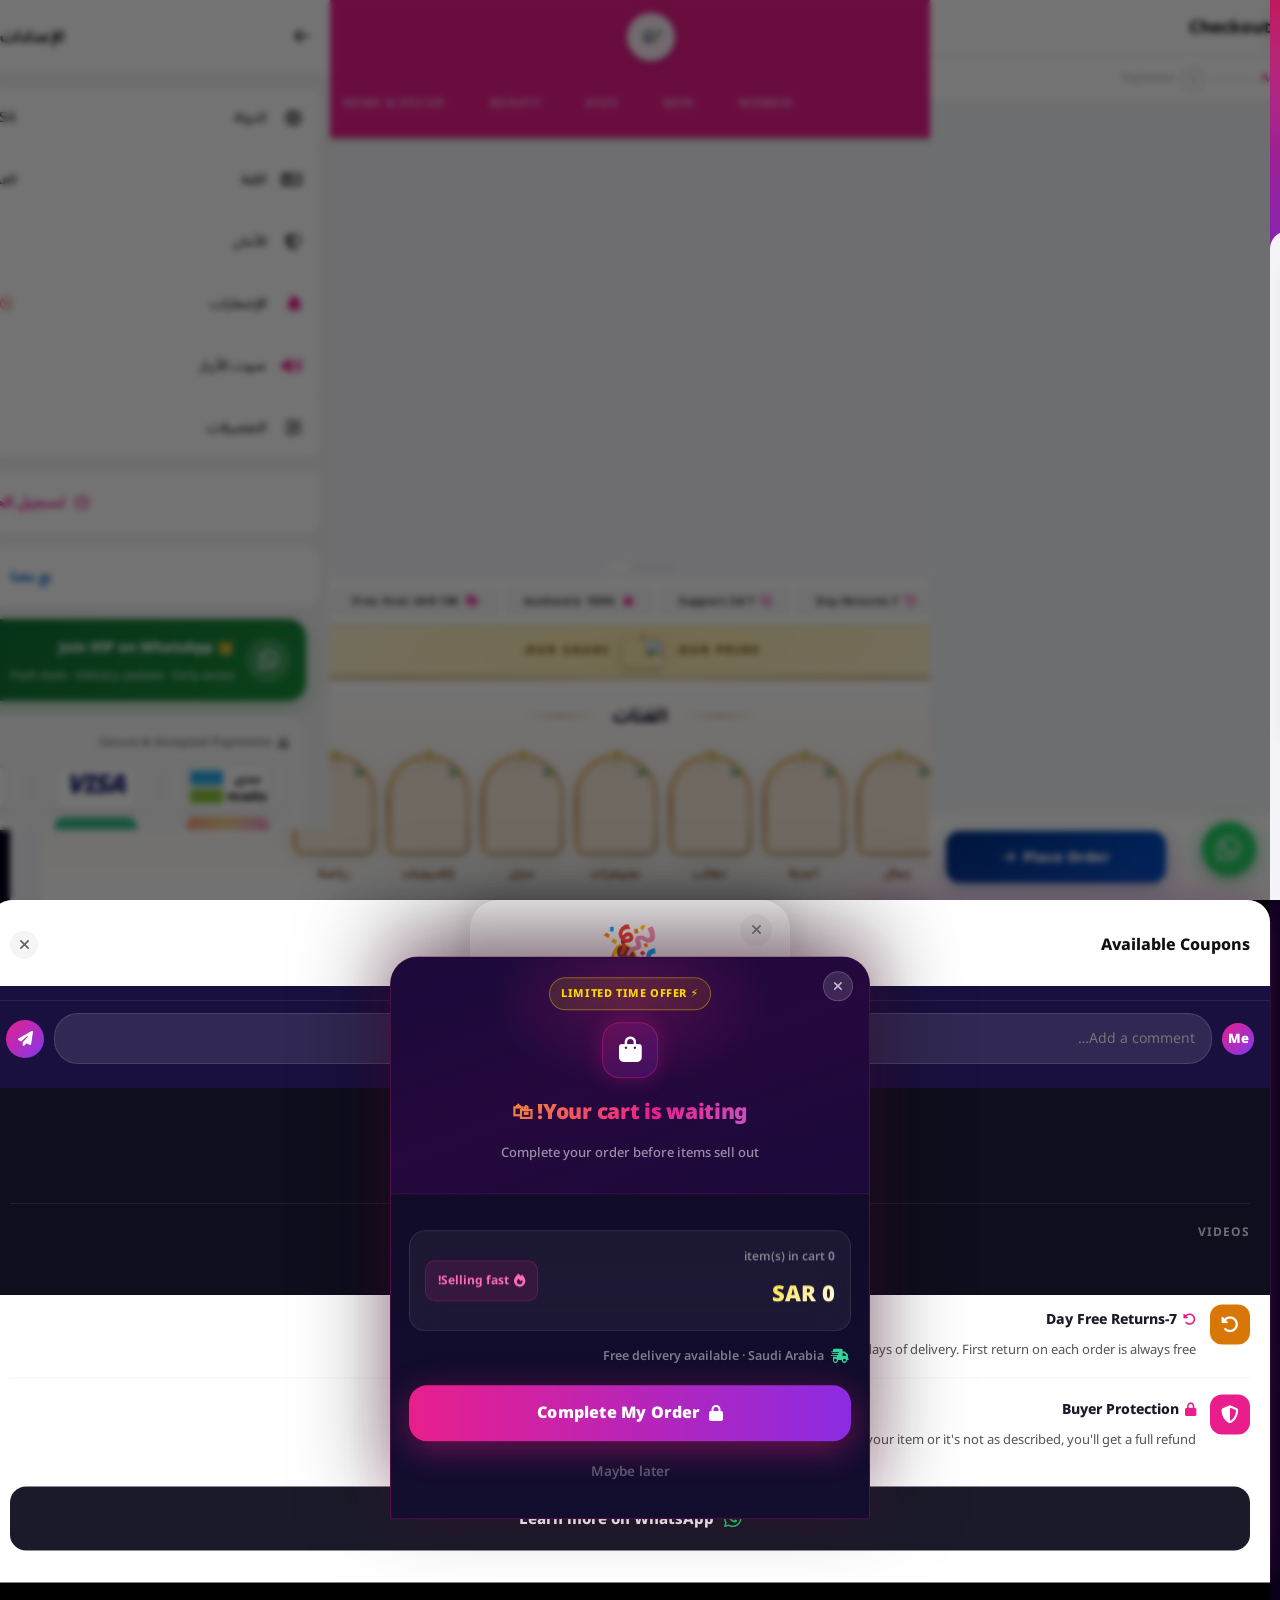
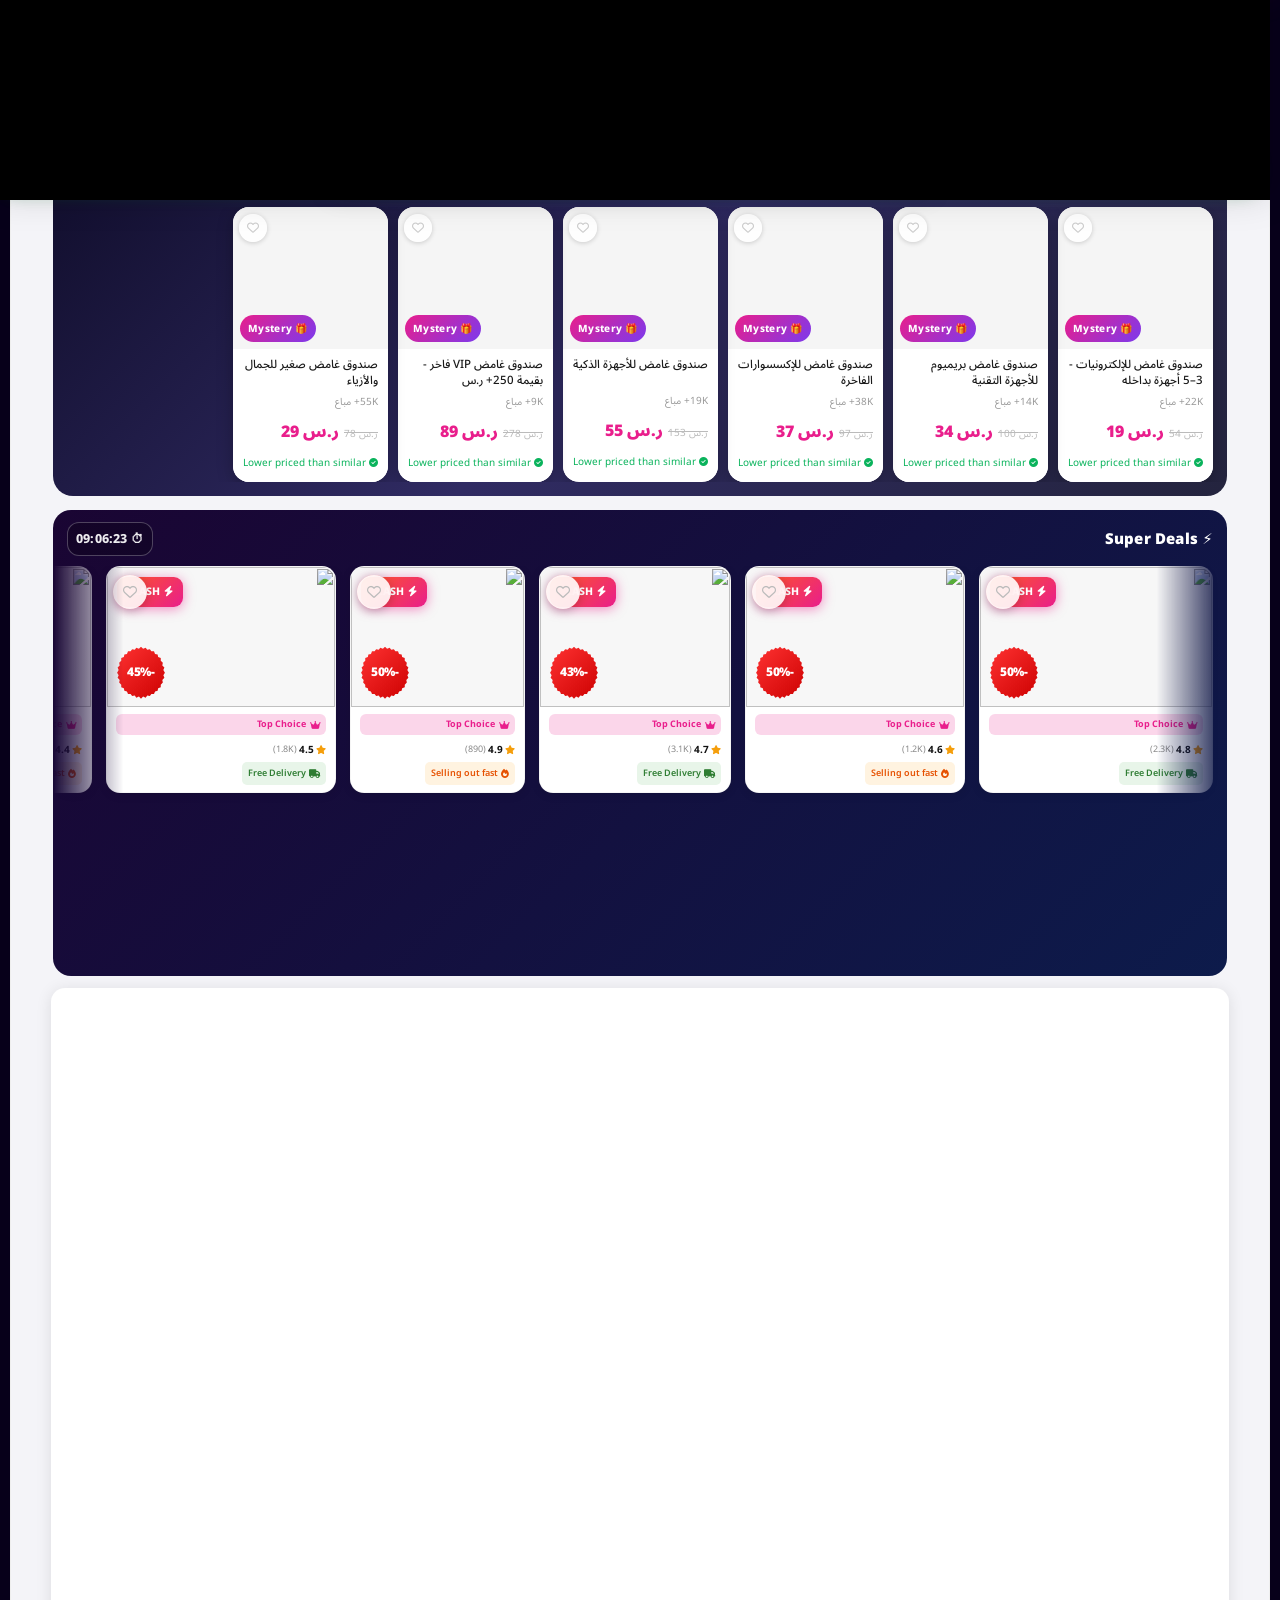
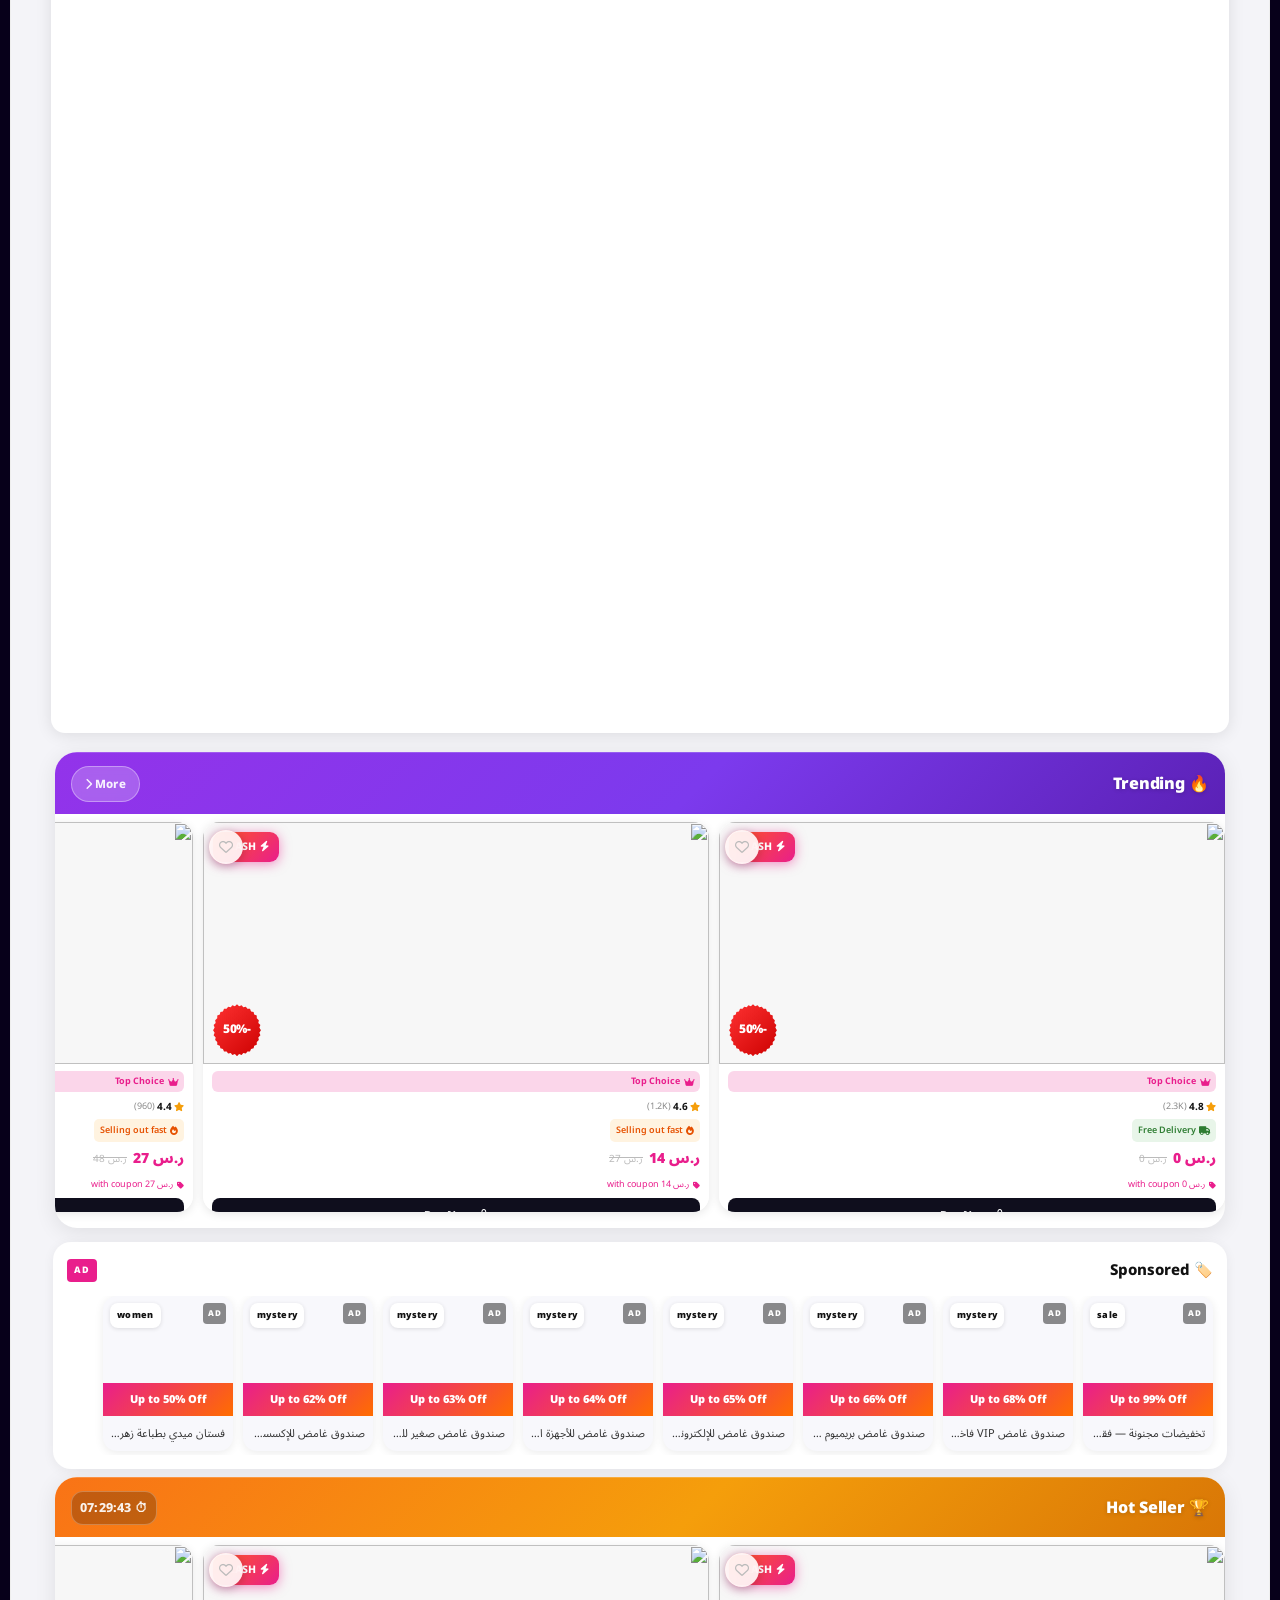
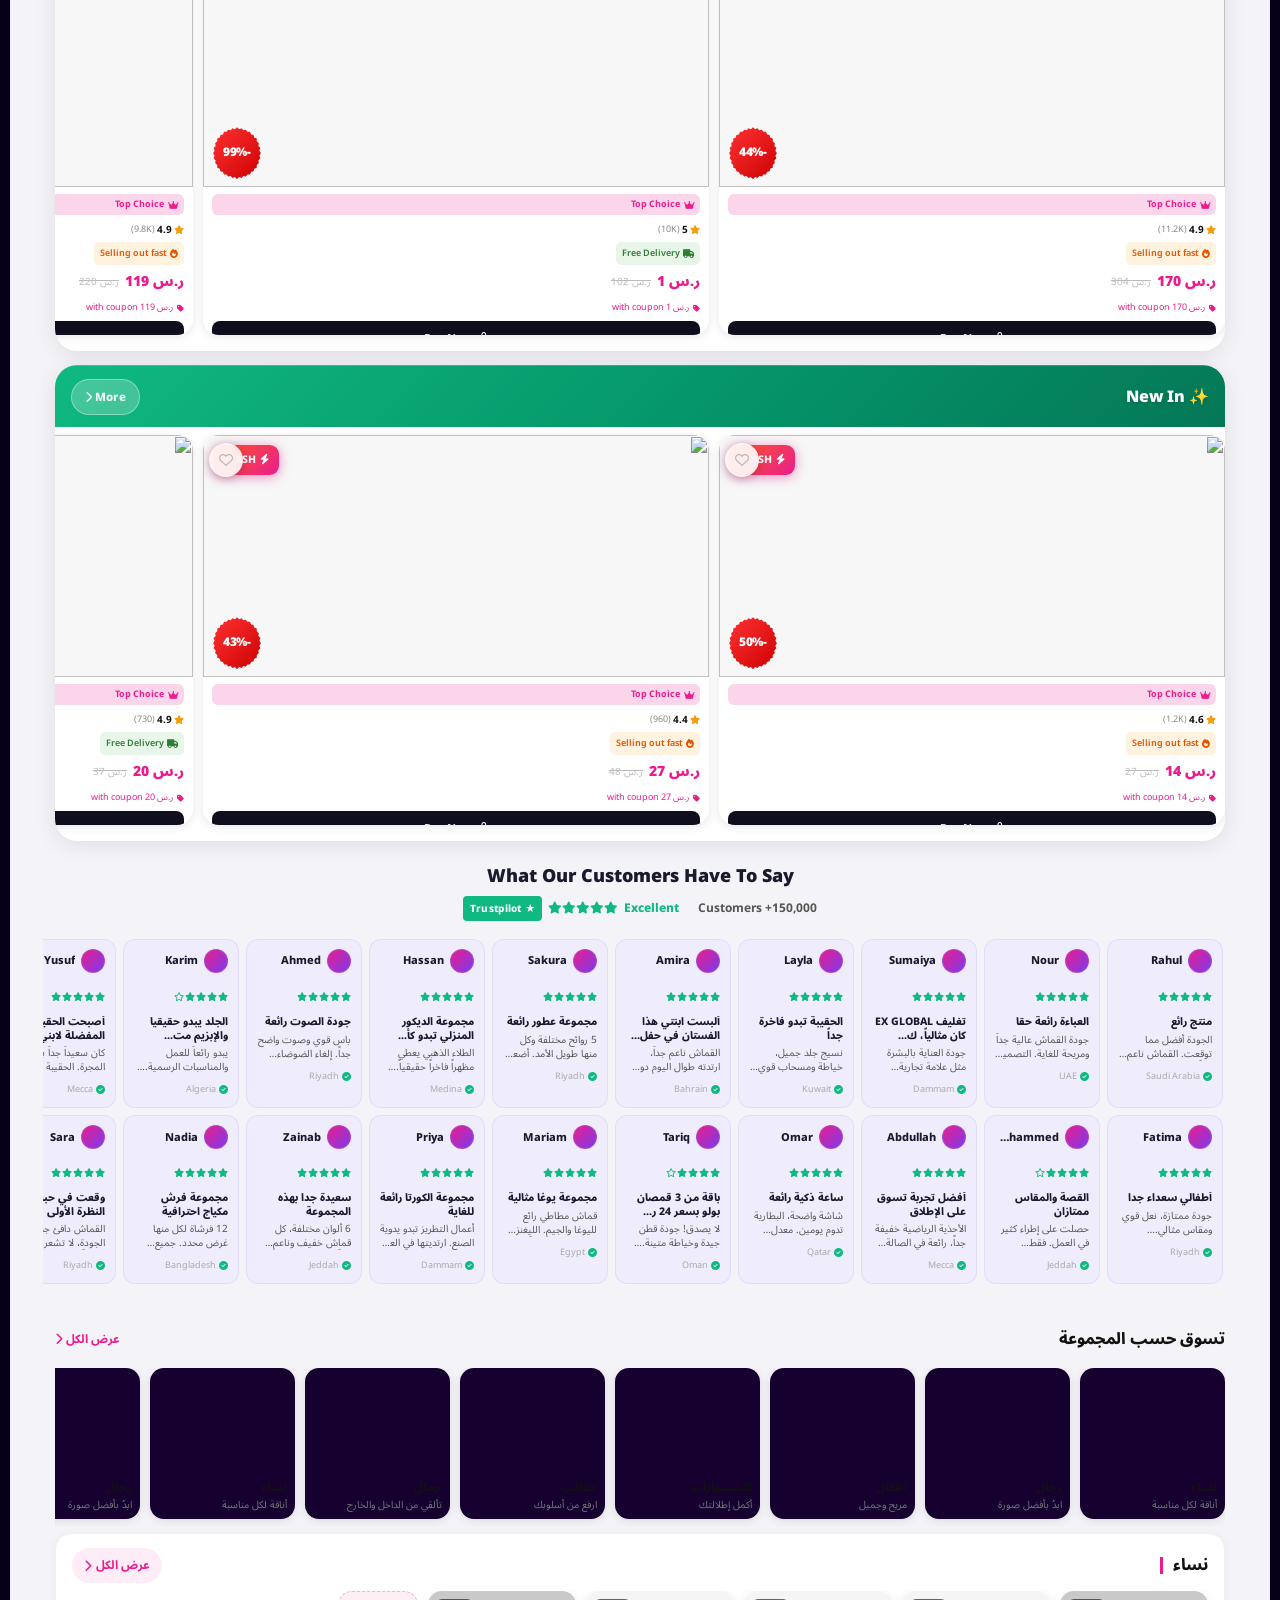
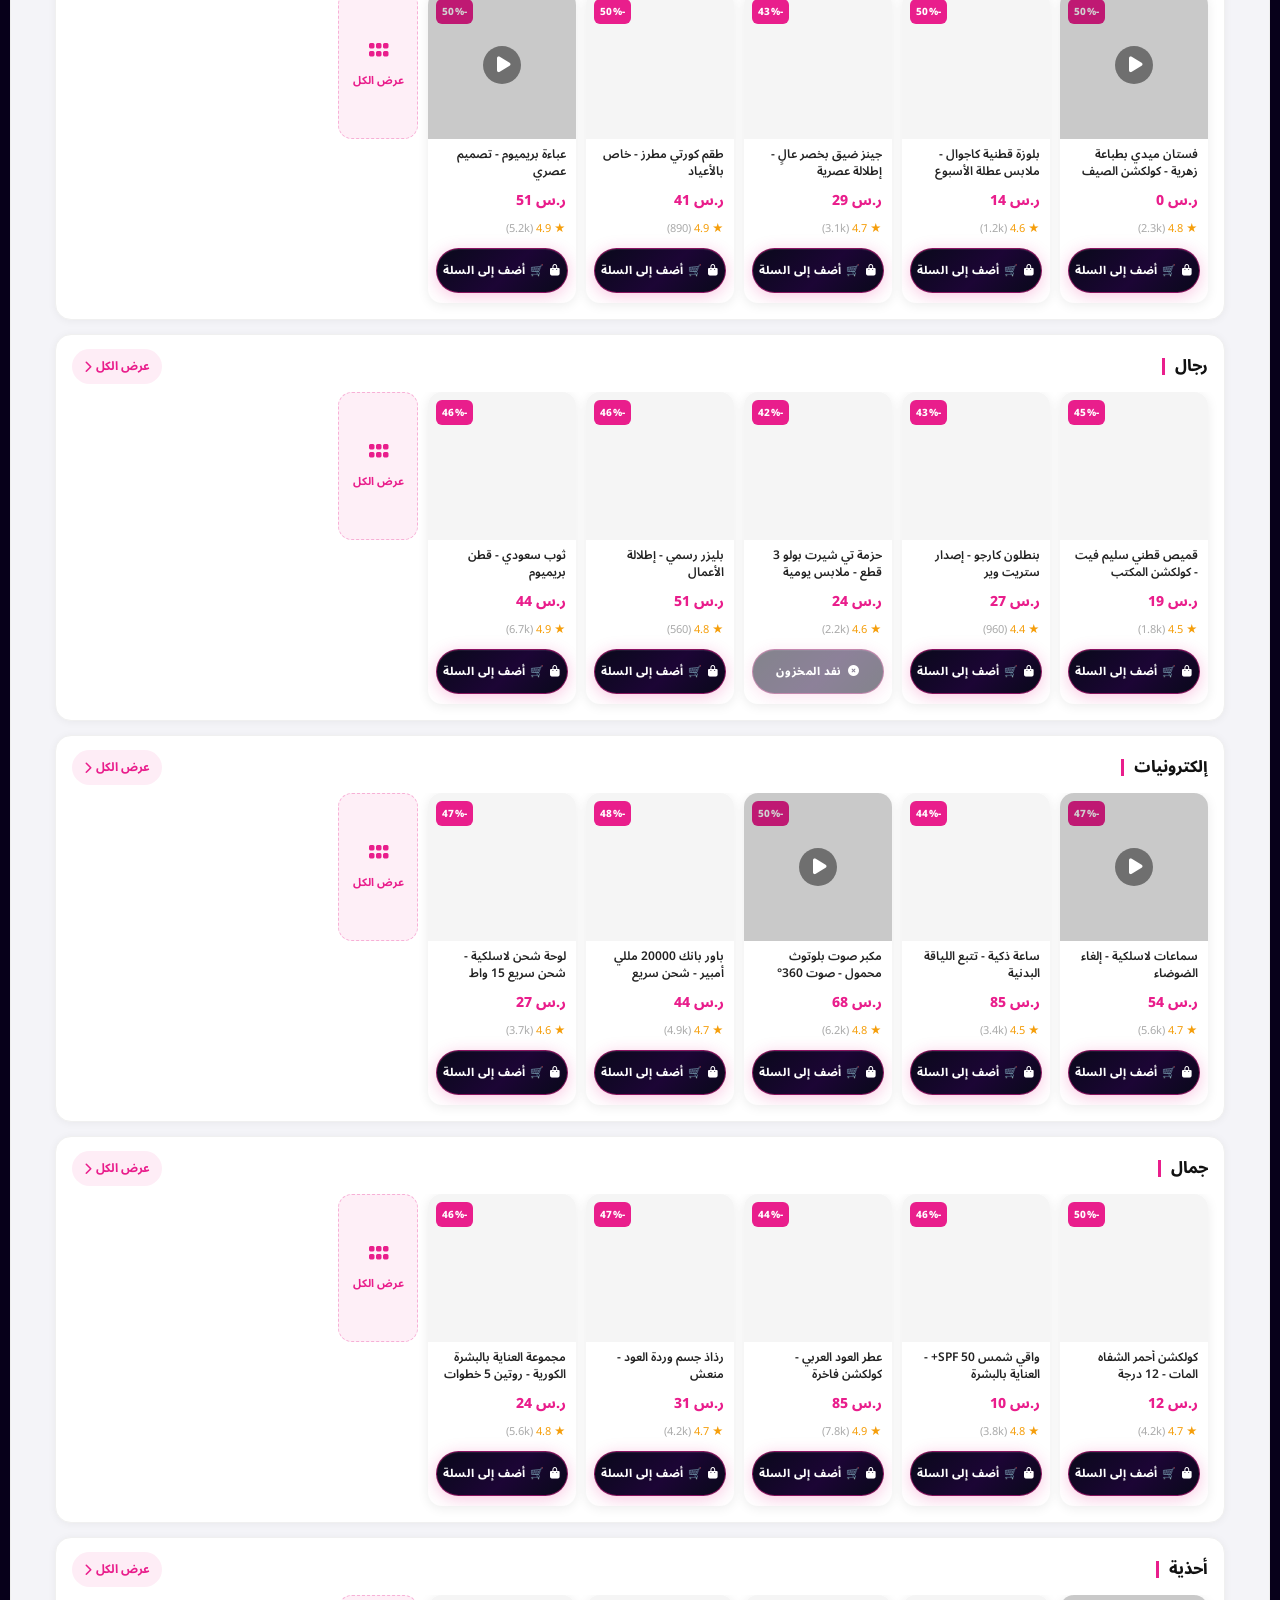
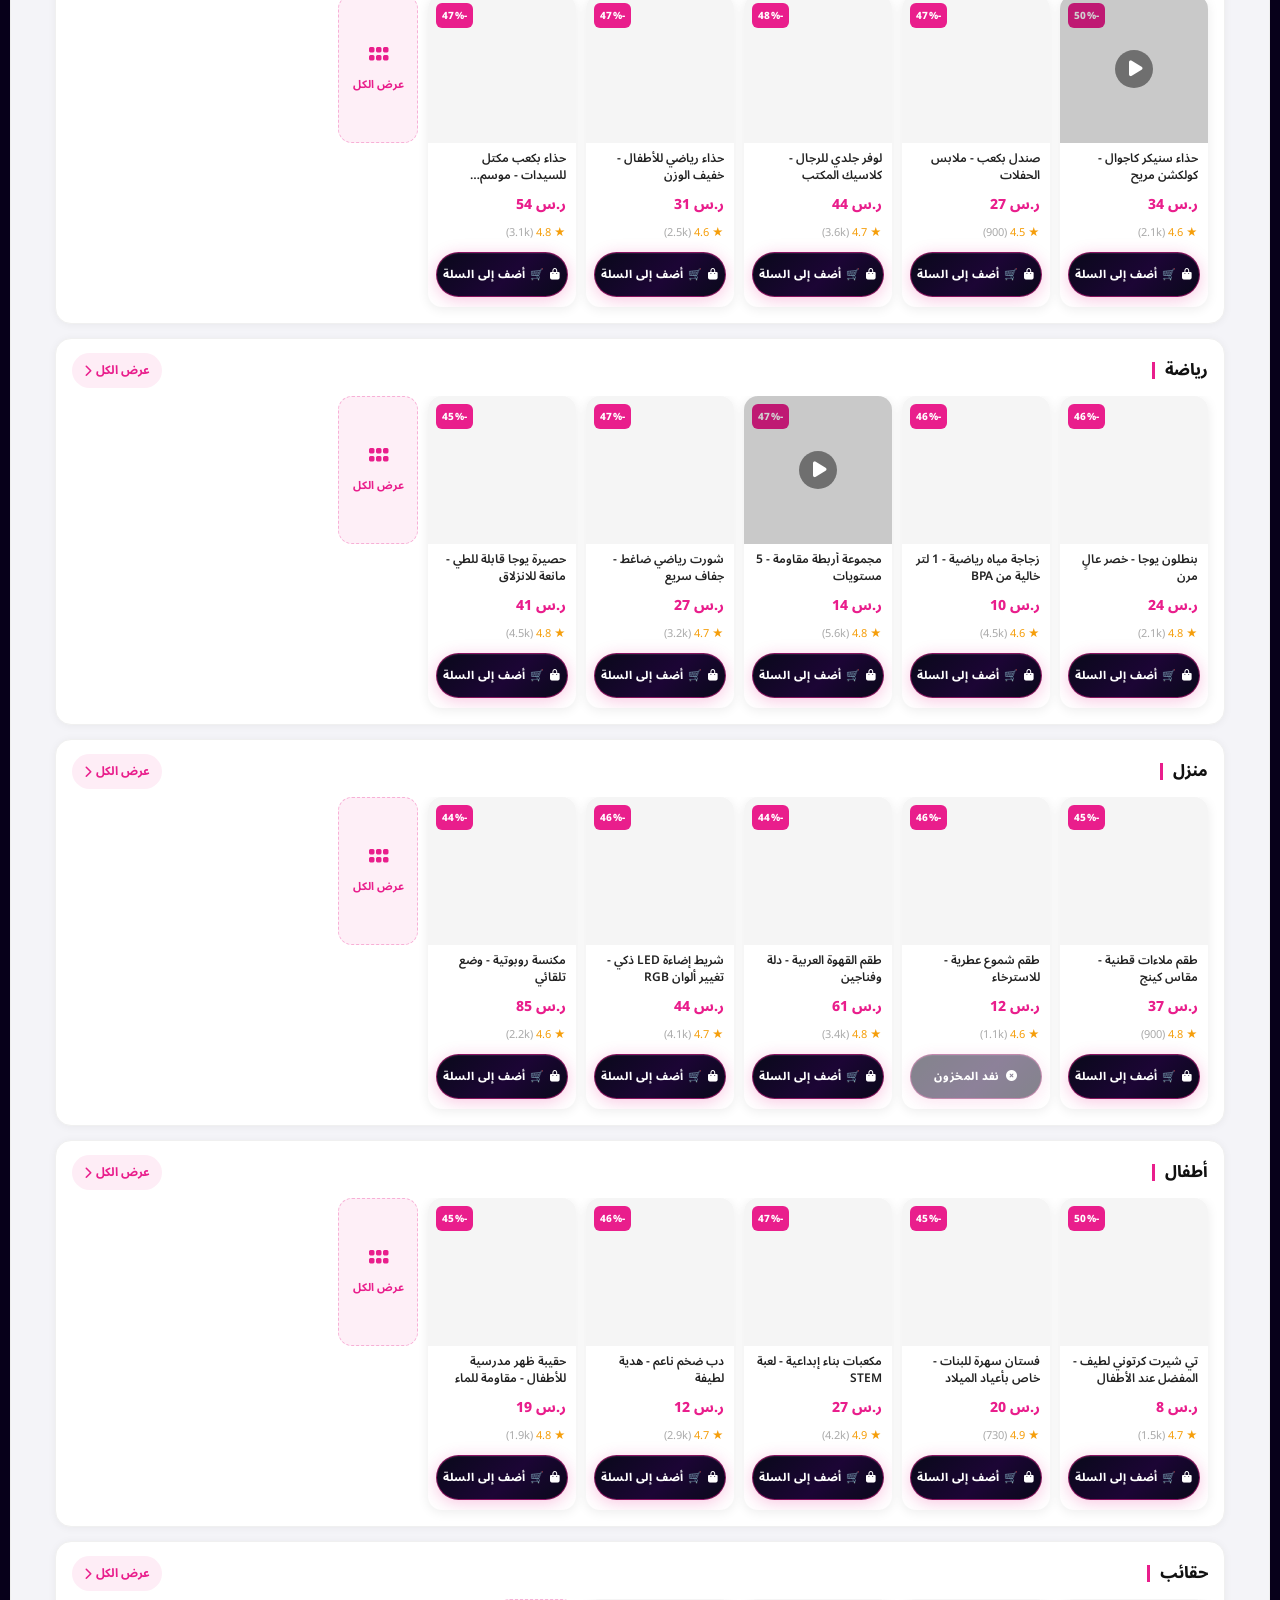
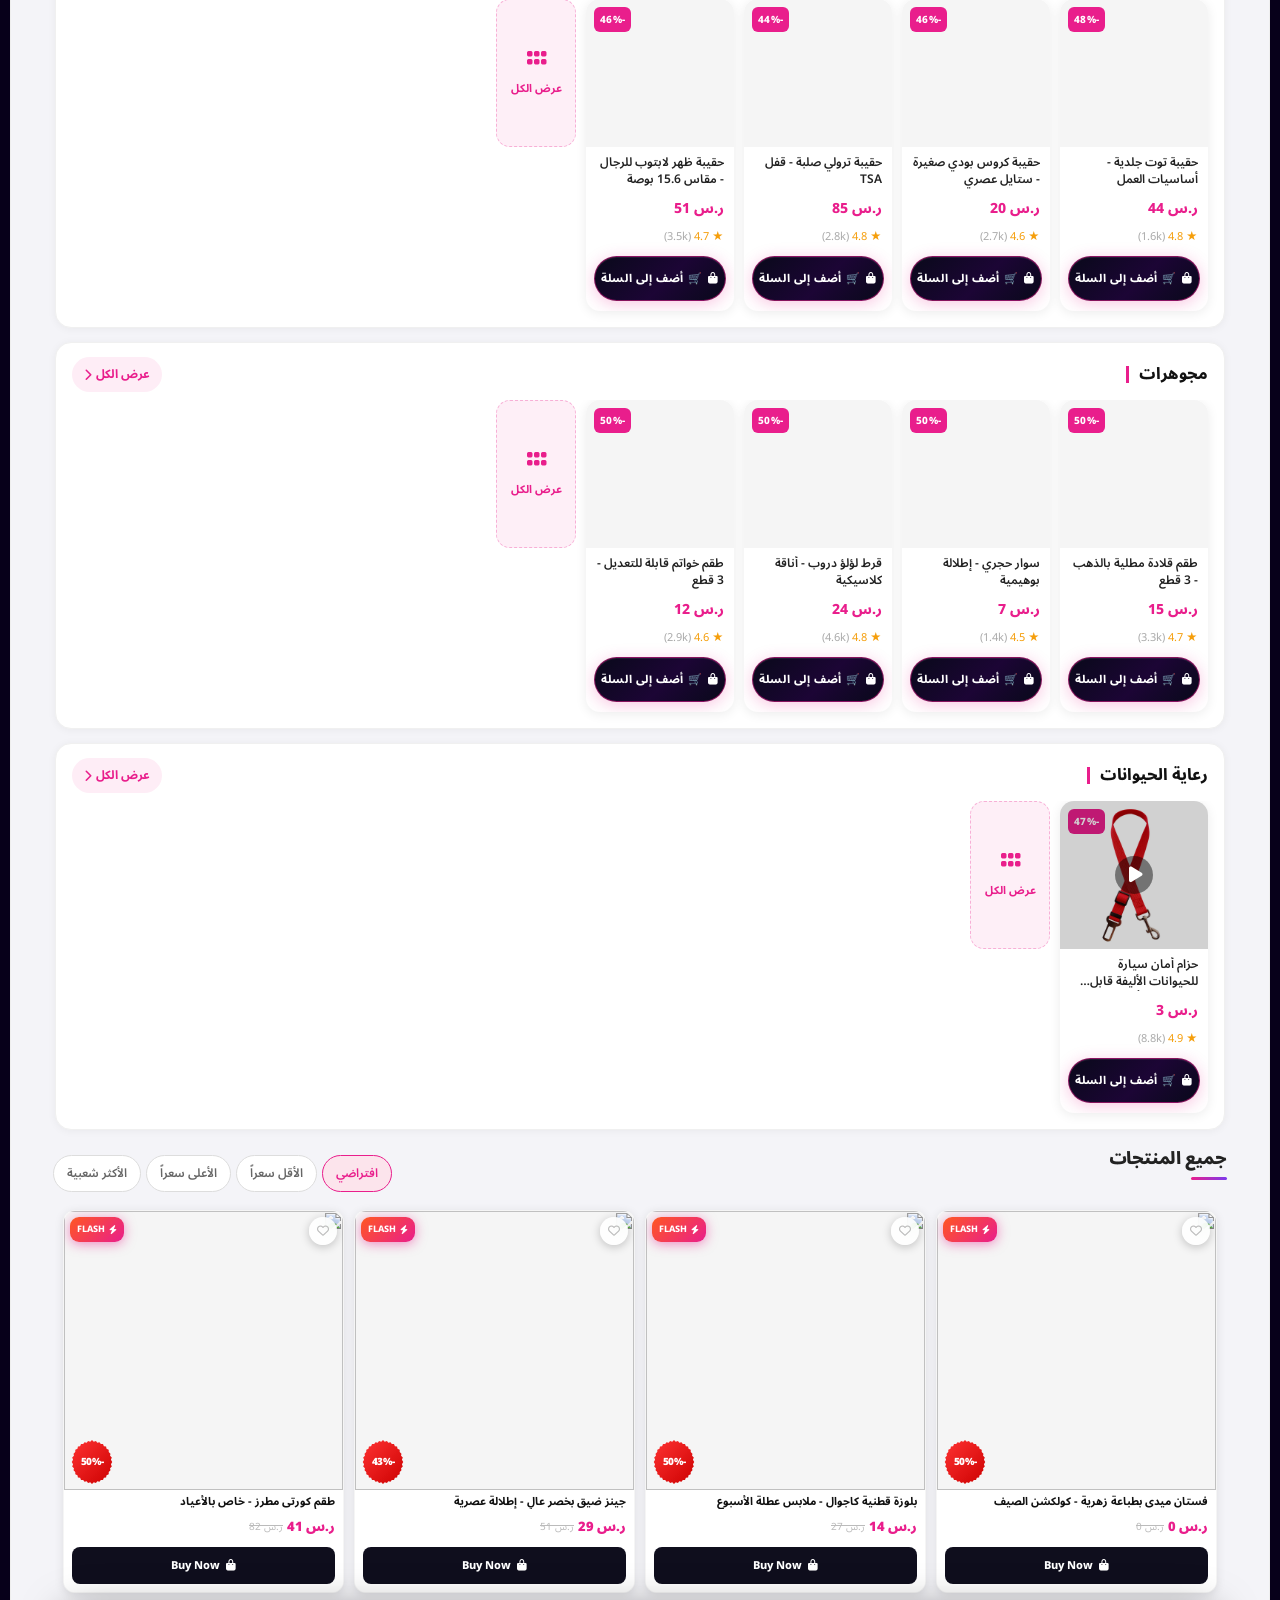
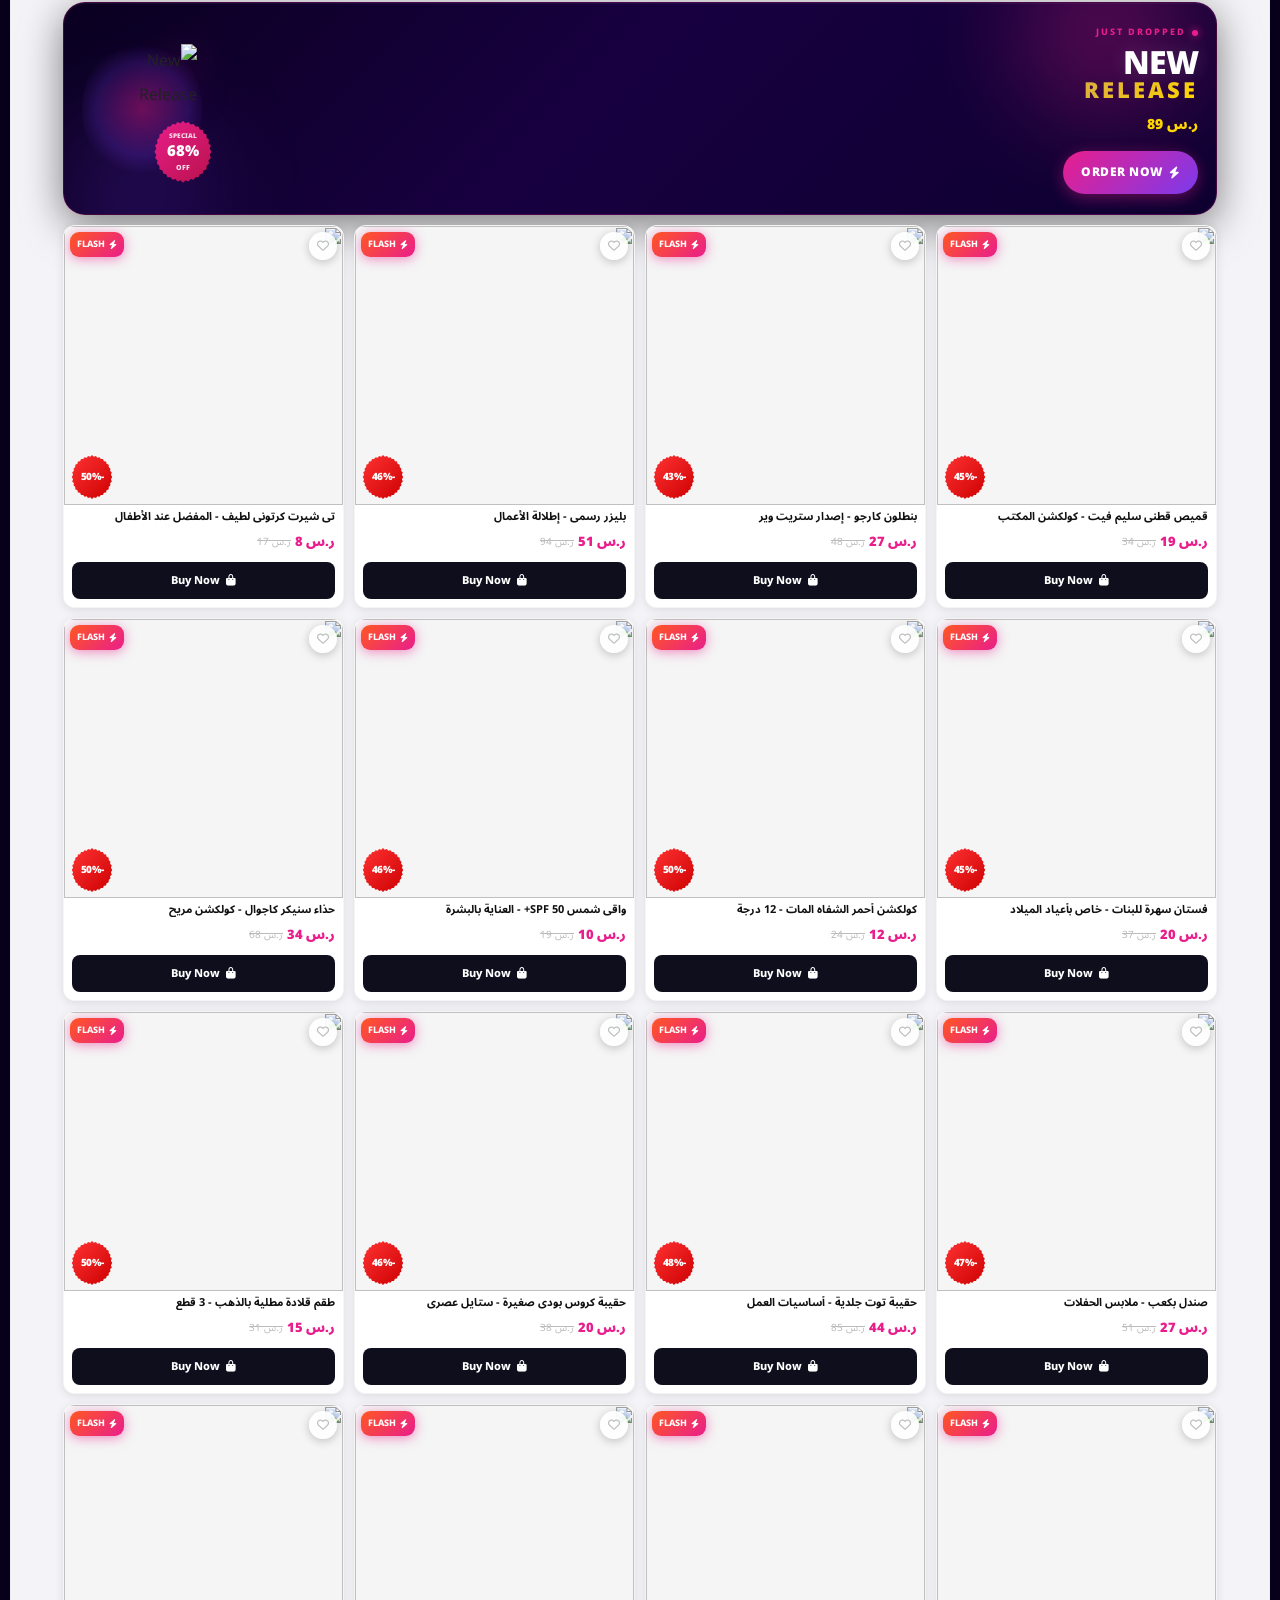
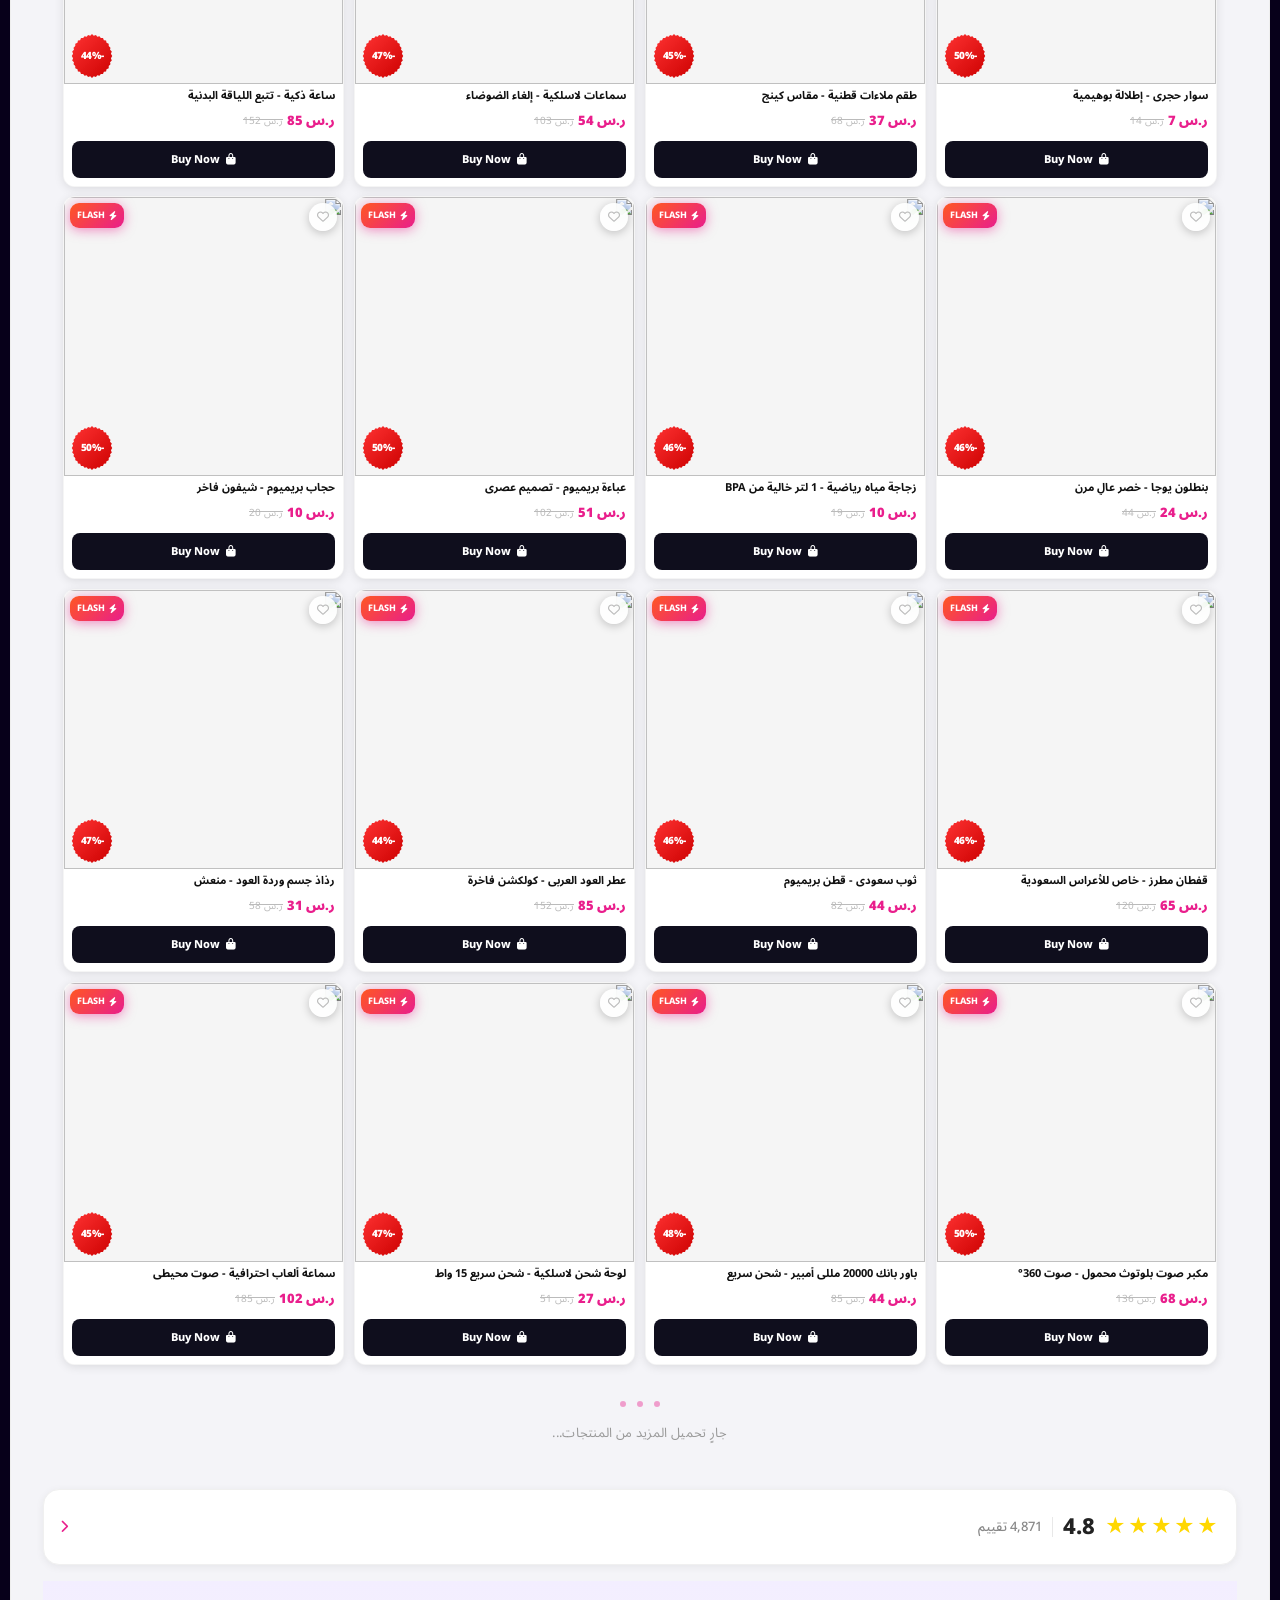
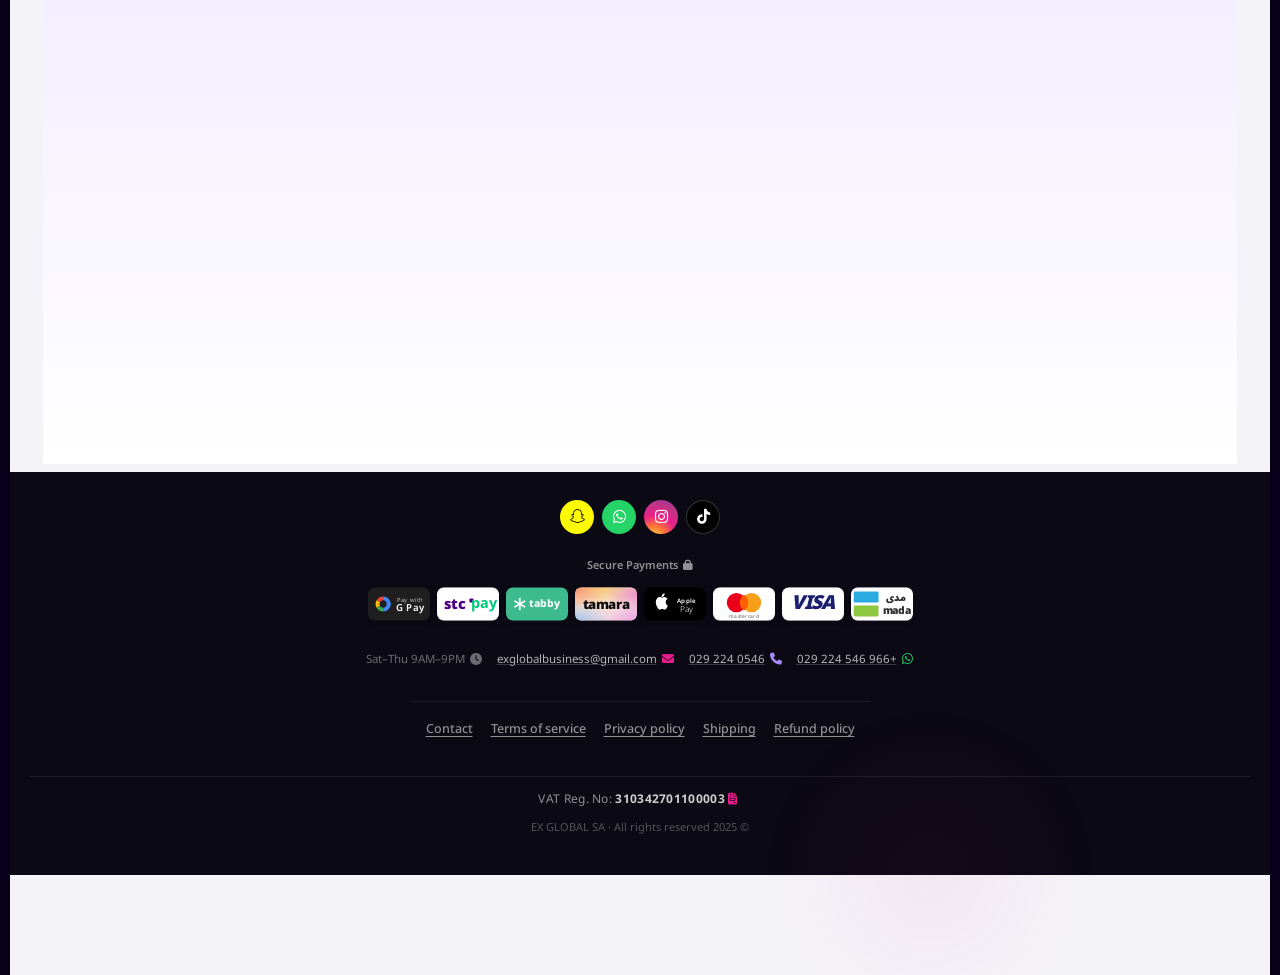
==== commit 034aa34e: "Add multi-country support (Saudi Arabia + Bangladesh) with single codebase Introduces a Noon/Amazon/" ====
--- a/index.html
+++ b/index.html
@@ -121,7 +121,7 @@
       }
     })();
   </script>
-  <link rel="stylesheet" href="styles.css?v=402" />
+  <link rel="stylesheet" href="styles.css?v=403" />
   <link rel="stylesheet" href="https://unpkg.com/leaflet@1.9.4/dist/leaflet.css" />
   <link rel="stylesheet" href="https://cdnjs.cloudflare.com/ajax/libs/font-awesome/6.5.0/css/all.min.css" />
   <link href="https://fonts.googleapis.com/css2?family=Inter:ital,wght@0,300;0,400;0,500;0,600;0,700;0,800;0,900;1,700&family=Noto+Sans+Arabic:wght@400;600;700;900&display=swap" rel="stylesheet" />
@@ -2014,9 +2014,9 @@
         </div>
 
         <!-- ── 💳 Cards ─────────────────────────────────── -->
-        <div class="ck-pm-group-hdr"><i class="fas fa-credit-card"></i>Cards</div>
-
-        <div class="ck-pm" id="pmCard" onclick="selectPayMethod('card')">
+        <div class="ck-pm-group-hdr" data-countries="sa,bd"><i class="fas fa-credit-card"></i>Cards</div>
+
+        <div class="ck-pm" id="pmCard" data-countries="sa,bd" onclick="selectPayMethod('card')">
           <div class="ck-pm-radio" id="checkCard"><span class="ck-radio-dot"></span></div>
           <div class="ck-pm-info ck-pm-info-card">
             <div class="ck-pm-name">Credit / Debit Card</div>
@@ -2109,23 +2109,23 @@
         </div>
 
         <!-- ── 📱 Digital Wallets ──────────────────────── -->
-        <div class="ck-pm-group-hdr"><i class="fas fa-mobile-screen-button"></i>Digital Wallets</div>
-
-        <div class="ck-pm" id="pmApple" onclick="selectPayMethod('apple')">
+        <div class="ck-pm-group-hdr" data-countries="sa,bd"><i class="fas fa-mobile-screen-button"></i>Digital Wallets</div>
+
+        <div class="ck-pm" id="pmApple" data-countries="sa,bd" onclick="selectPayMethod('apple')">
           <div class="ck-pm-radio" id="checkApple"><span class="ck-radio-dot"></span></div>
           <div class="ck-pm-logo-wrap"><img src="assets/payment/applepay.svg" alt="Apple Pay" class="ck-pm-logo apple-pay-hide" loading="lazy"></div>
           <div class="ck-pm-info"><div class="ck-pm-name">Apple Pay</div><div class="ck-pm-sub">Touch / Face ID</div></div>
           <div class="ck-pm-check-icon"><i class="fas fa-circle-check"></i></div>
         </div>
 
-        <div class="ck-pm" id="pmGpay" onclick="selectPayMethod('gpay')">
+        <div class="ck-pm" id="pmGpay" data-countries="sa,bd" onclick="selectPayMethod('gpay')">
           <div class="ck-pm-radio" id="checkGpay"><span class="ck-radio-dot"></span></div>
           <div class="ck-pm-logo-wrap"><img src="assets/payment/googlepay.svg" alt="Google Pay" class="ck-pm-logo" loading="lazy"></div>
           <div class="ck-pm-info"><div class="ck-pm-name">Google Pay</div><div class="ck-pm-sub">Fast &amp; secure checkout</div></div>
           <div class="ck-pm-check-icon"><i class="fas fa-circle-check"></i></div>
         </div>
 
-        <div class="ck-pm" id="pmStc" onclick="selectPayMethod('stc')">
+        <div class="ck-pm" id="pmStc" data-countries="sa" onclick="selectPayMethod('stc')">
           <div class="ck-pm-radio" id="checkStc"><span class="ck-radio-dot"></span></div>
           <div class="ck-pm-logo-wrap"><img src="assets/payment/stcpay.svg" alt="STC Pay" class="ck-pm-logo" loading="lazy"></div>
           <div class="ck-pm-info"><div class="ck-pm-name">STC Pay</div><div class="ck-pm-sub">Instant SAR transfer</div></div>
@@ -2133,16 +2133,16 @@
         </div>
 
         <!-- ── 🛍️ Buy Now, Pay Later ──────────────────── -->
-        <div class="ck-pm-group-hdr"><i class="fas fa-calendar-check"></i>Buy Now, Pay Later</div>
-
-        <div class="ck-pm" id="pmTamara" onclick="selectPayMethod('tamara')">
+        <div class="ck-pm-group-hdr" data-countries="sa"><i class="fas fa-calendar-check"></i>Buy Now, Pay Later</div>
+
+        <div class="ck-pm" id="pmTamara" data-countries="sa" onclick="selectPayMethod('tamara')">
           <div class="ck-pm-radio" id="checkTamara"><span class="ck-radio-dot"></span></div>
           <div class="ck-pm-logo-wrap"><img src="assets/payment/tamara.svg" alt="Tamara" class="ck-pm-logo" loading="lazy"></div>
           <div class="ck-pm-info"><div class="ck-pm-name">Tamara</div><div class="ck-pm-sub">Split in 4 · Buy now, pay later</div></div>
           <div class="ck-pm-check-icon"><i class="fas fa-circle-check"></i></div>
         </div>
 
-        <div class="ck-pm" id="pmTabby" onclick="selectPayMethod('tabby')">
+        <div class="ck-pm" id="pmTabby" data-countries="sa" onclick="selectPayMethod('tabby')">
           <div class="ck-pm-radio" id="checkTabby"><span class="ck-radio-dot"></span></div>
           <div class="ck-pm-logo-wrap"><img src="assets/payment/tabby.svg" alt="Tabby" class="ck-pm-logo" loading="lazy"></div>
           <div class="ck-pm-info"><div class="ck-pm-name">Tabby</div><div class="ck-pm-sub">Split in 4 · 0% interest</div></div>
@@ -2150,19 +2150,63 @@
         </div>
 
         <!-- ── 🌐 International ──────────────────────── -->
-        <div class="ck-pm-group-hdr"><i class="fas fa-globe"></i>International</div>
-
-        <div class="ck-pm" id="pmPaypal" onclick="selectPayMethod('paypal')">
+        <div class="ck-pm-group-hdr" data-countries="sa,bd"><i class="fas fa-globe"></i>International</div>
+
+        <div class="ck-pm" id="pmPaypal" data-countries="sa,bd" onclick="selectPayMethod('paypal')">
           <div class="ck-pm-radio" id="checkPaypal"><span class="ck-radio-dot"></span></div>
           <div class="ck-pm-logo-wrap"><img src="assets/payment/paypal.svg" alt="PayPal" class="ck-pm-logo" loading="lazy"></div>
           <div class="ck-pm-info"><div class="ck-pm-name">PayPal</div><div class="ck-pm-sub">Pay with PayPal · USD</div></div>
           <div class="ck-pm-check-icon"><i class="fas fa-circle-check"></i></div>
         </div>
 
+        <!-- ── 📲 Mobile Banking (Bangladesh) ─────────── -->
+        <div class="ck-pm-group-hdr" data-countries="bd"><i class="fas fa-mobile-retro"></i>Mobile Banking</div>
+
+        <div class="ck-pm" id="pmBkash" data-countries="bd" onclick="selectPayMethod('bkash')">
+          <div class="ck-pm-radio" id="checkBkash"><span class="ck-radio-dot"></span></div>
+          <div class="ck-pm-logo-wrap"><img src="assets/payment/bkash.svg" alt="bKash" class="ck-pm-logo" loading="lazy"></div>
+          <div class="ck-pm-info"><div class="ck-pm-name">bKash</div><div class="ck-pm-sub">Send money instantly</div></div>
+          <div class="ck-pm-check-icon"><i class="fas fa-circle-check"></i></div>
+        </div>
+
+        <div class="ck-pm" id="pmNagad" data-countries="bd" onclick="selectPayMethod('nagad')">
+          <div class="ck-pm-radio" id="checkNagad"><span class="ck-radio-dot"></span></div>
+          <div class="ck-pm-logo-wrap"><img src="assets/payment/nagad.svg" alt="Nagad" class="ck-pm-logo" loading="lazy"></div>
+          <div class="ck-pm-info"><div class="ck-pm-name">Nagad</div><div class="ck-pm-sub">Digital financial service</div></div>
+          <div class="ck-pm-check-icon"><i class="fas fa-circle-check"></i></div>
+        </div>
+
+        <div class="ck-pm" id="pmRocket" data-countries="bd" onclick="selectPayMethod('rocket')">
+          <div class="ck-pm-radio" id="checkRocket"><span class="ck-radio-dot"></span></div>
+          <div class="ck-pm-logo-wrap"><img src="assets/payment/rocket.svg" alt="Rocket" class="ck-pm-logo" loading="lazy"></div>
+          <div class="ck-pm-info"><div class="ck-pm-name">Rocket</div><div class="ck-pm-sub">Dutch-Bangla Bank mobile banking</div></div>
+          <div class="ck-pm-check-icon"><i class="fas fa-circle-check"></i></div>
+        </div>
+
+        <div class="ck-pm" id="pmBankcard" data-countries="bd" onclick="selectPayMethod('bankcard')">
+          <div class="ck-pm-radio" id="checkBankcard"><span class="ck-radio-dot"></span></div>
+          <div class="ck-pm-logo-wrap"><img src="assets/payment/banktransfer.svg" alt="Bank Card &amp; Transfer" class="ck-pm-logo" loading="lazy"></div>
+          <div class="ck-pm-info"><div class="ck-pm-name">Bank Card &amp; Bank Transfer</div><div class="ck-pm-sub">Local bank card or direct transfer</div></div>
+          <div class="ck-pm-check-icon"><i class="fas fa-circle-check"></i></div>
+        </div>
+
+        <!-- bKash / Nagad / Rocket — manual mobile-banking transfer instructions (mirrors STC Pay flow) -->
+        <div id="bkashForm" class="ck-mobpay-form" style="display:none">
+          <div class="ck-mobpay-icon" id="mobpayIcon"><i class="fas fa-mobile-screen-button"></i></div>
+          <div class="ck-mobpay-title" id="mobpayTitle">Send Money via bKash</div>
+          <div class="ck-mobpay-steps">
+            <div class="ck-mobpay-step"><span>1</span><div id="mobpayStep1">Open the app and choose <b>Send Money</b> to:</div></div>
+            <div class="ck-mobpay-number" id="mobpayNumber">01XXXXXXXXX <i class="fas fa-copy" onclick="_copyMobpayNumber()"></i></div>
+            <div class="ck-mobpay-step"><span>2</span><div id="mobpayStep2">Enter the exact amount shown below</div></div>
+            <div class="ck-mobpay-amount-pill" id="mobpayAmount">৳ 0</div>
+            <div class="ck-mobpay-step"><span>3</span><div id="mobpayStep3">Tap <b>Place Order</b> after sending — we'll confirm via WhatsApp</div></div>
+          </div>
+        </div>
+
         <!-- ── ₿ Crypto ──────────────────────────────── -->
-        <div class="ck-pm-group-hdr"><i class="fab fa-bitcoin"></i>Crypto Payments</div>
-
-        <div class="ck-pm" id="pmBinance" onclick="selectPayMethod('binance')">
+        <div class="ck-pm-group-hdr" data-countries="sa,bd"><i class="fab fa-bitcoin"></i>Crypto Payments</div>
+
+        <div class="ck-pm" id="pmBinance" data-countries="sa,bd" onclick="selectPayMethod('binance')">
           <div class="ck-pm-radio" id="checkBinance"><span class="ck-radio-dot"></span></div>
           <div class="ck-pm-logo-wrap"><img src="assets/payment/binancepay.svg" alt="Binance Pay" class="ck-pm-logo" loading="lazy"></div>
           <div class="ck-pm-info"><div class="ck-pm-name">Binance Pay</div><div class="ck-pm-sub">USDT · BNB · Crypto</div></div>
@@ -2170,9 +2214,9 @@
         </div>
 
         <!-- ── 💵 Cash Payment ──────────────────────── -->
-        <div class="ck-pm-group-hdr"><i class="fas fa-money-bill-wave"></i>Cash Payment</div>
-
-        <div class="ck-pm" id="pmWhatsapp" onclick="selectPayMethod('whatsapp')">
+        <div class="ck-pm-group-hdr" data-countries="sa,bd"><i class="fas fa-money-bill-wave"></i>Cash Payment</div>
+
+        <div class="ck-pm" id="pmWhatsapp" data-countries="sa,bd" onclick="selectPayMethod('whatsapp')">
           <div class="ck-pm-radio" id="checkWhatsapp"><span class="ck-radio-dot"></span></div>
           <div class="ck-pm-logo-wrap"><img src="assets/payment/cod.svg" alt="Cash on Delivery" class="ck-pm-logo" loading="lazy"></div>
           <div class="ck-pm-info"><div class="ck-pm-name">Cash On Delivery</div><div class="ck-pm-sub">Pay when you receive</div></div>
@@ -3255,6 +3299,25 @@
     </div>
   </div>
 
+  <!-- ===== COUNTRY CONFIRM POPUP (first-visit IP-detected suggestion) ===== -->
+  <div class="country-confirm-pop" id="countryConfirmPop">
+    <div class="ccp-card">
+      <div class="ccp-flag">🇸🇦</div>
+      <div class="ccp-headline">It looks like you're shopping from</div>
+      <div class="ccp-country-name">Saudi Arabia</div>
+      <button class="ccp-confirm-btn">Continue</button>
+      <div class="ccp-divider">Or choose your country</div>
+      <button class="ccp-other-row" data-country="sa">
+        <span class="ccp-flag">🇸🇦</span>
+        <span class="ccp-other-name">Saudi Arabia</span>
+      </button>
+      <button class="ccp-other-row" data-country="bd">
+        <span class="ccp-flag">🇧🇩</span>
+        <span class="ccp-other-name">Bangladesh</span>
+      </button>
+    </div>
+  </div>
+
   <!-- ===== PREFERENCES SHEET ===== -->
   <div class="lang-sheet-overlay" id="prefSheetOverlay" onclick="closePrefSheet()"></div>
   <div class="lang-sheet" id="prefSheet" style="max-height:80vh">
@@ -3447,10 +3510,13 @@
 
   <script src="https://cdnjs.cloudflare.com/ajax/libs/qrcodejs/1.0.0/qrcode.min.js"></script>
   <script src="translations.js?v=97"></script>
-  <script src="products.js?v=85"></script>
+  <script src="countries.js?v=1"></script>
+  <script src="products.js?v=86"></script>
+  <script src="products-bd.js?v=1"></script>
+  <script>let PRODUCTS = (typeof PRODUCTS_SA !== 'undefined') ? PRODUCTS_SA : [];</script>
   <script src="https://cdnjs.cloudflare.com/ajax/libs/gsap/3.12.5/gsap.min.js" defer></script>
   <script type="module" src="https://unpkg.com/@google-pay/button-element"></script>
-  <script src="script.js?v=337"></script>
+  <script src="script.js?v=338"></script>
 
   <!-- TRENDING PAGE PANEL -->
   <div class="tp-overlay" id="tpOverlay" onclick="closeTrendingPage()"></div>
--- a/styles.css
+++ b/styles.css
@@ -24298,3 +24298,92 @@
   color: #fff; text-decoration: none; border-radius: 14px;
   font-size: 14px; font-weight: 800;
 }
+
+/* ===== MULTI-COUNTRY: "Coming soon" rows in country picker ===== */
+.lang-sheet-soon { opacity: .42; pointer-events: auto; cursor: not-allowed; }
+.lang-sheet-soon .lang-sheet-name::after {
+  content: 'Coming soon'; margin-inline-start: 8px;
+  font-size: 10px; font-weight: 700; color: #e91e8c;
+  background: rgba(233,30,140,.12); border-radius: 6px; padding: 2px 7px;
+  vertical-align: middle;
+}
+[data-theme="dark"] .lang-sheet-soon .lang-sheet-name::after { background: rgba(233,30,140,.2); }
+
+/* ===== MULTI-COUNTRY: bKash / Nagad / Rocket / Bank Transfer manual-payment card ===== */
+.ck-mobpay-form {
+  margin: 6px 0 14px; padding: 18px 16px;
+  background: #fff; border: 1.5px solid #f0f0f0; border-radius: 16px;
+  box-shadow: 0 2px 10px rgba(0,0,0,.04); text-align: center;
+}
+[data-theme="dark"] .ck-mobpay-form { background: #1a1a2e; border-color: rgba(255,255,255,.08); }
+.ck-mobpay-icon {
+  width: 52px; height: 52px; border-radius: 50%; margin: 0 auto 10px;
+  display: flex; align-items: center; justify-content: center;
+  background: linear-gradient(135deg,#e91e8c,#ec4899); color: #fff; font-size: 22px;
+}
+.ck-mobpay-title { font-size: 16px; font-weight: 800; color: #1a1a2a; margin-bottom: 14px; }
+[data-theme="dark"] .ck-mobpay-title { color: #fff; }
+.ck-mobpay-steps { text-align: start; display: flex; flex-direction: column; gap: 10px; }
+.ck-mobpay-step { display: flex; align-items: flex-start; gap: 10px; font-size: 13px; color: #555; line-height: 1.5; }
+[data-theme="dark"] .ck-mobpay-step { color: #bbb; }
+.ck-mobpay-step span {
+  flex-shrink: 0; width: 22px; height: 22px; border-radius: 50%;
+  background: rgba(233,30,140,.12); color: #e91e8c;
+  display: flex; align-items: center; justify-content: center;
+  font-size: 12px; font-weight: 800;
+}
+.ck-mobpay-number {
+  display: flex; align-items: center; justify-content: center; gap: 10px;
+  font-size: 17px; font-weight: 800; letter-spacing: .3px; color: #1a1a2a;
+  background: #fafafa; border: 1.5px dashed #e0e0e0; border-radius: 12px;
+  padding: 12px 14px; margin: 2px 0;
+}
+[data-theme="dark"] .ck-mobpay-number { background: rgba(255,255,255,.04); border-color: rgba(255,255,255,.14); color: #fff; }
+.ck-mobpay-number i { color: #e91e8c; cursor: pointer; font-size: 14px; }
+.ck-mobpay-amount-pill {
+  display: inline-block; margin: 2px auto; padding: 8px 18px;
+  background: linear-gradient(135deg,#e91e8c,#ec4899); color: #fff;
+  border-radius: 20px; font-size: 16px; font-weight: 800;
+}
+
+/* ===== MULTI-COUNTRY: country confirm popup (first visit) ===== */
+.country-confirm-pop {
+  display: none; position: fixed; inset: 0; z-index: 900;
+  align-items: center; justify-content: center;
+  background: rgba(0,0,0,.5);
+  -webkit-backdrop-filter: blur(6px); backdrop-filter: blur(6px);
+  padding: 20px;
+}
+.ccp-card {
+  width: 100%; max-width: 360px; background: #fff; border-radius: 24px;
+  padding: 28px 24px 24px; text-align: center;
+  transform: scale(.88) translateY(24px); opacity: 0;
+  transition: transform .35s cubic-bezier(.34,1.56,.64,1), opacity .3s;
+  box-shadow: 0 20px 60px rgba(0,0,0,.3);
+}
+.country-confirm-pop.ccp-show .ccp-card { transform: scale(1) translateY(0); opacity: 1; }
+[data-theme="dark"] .ccp-card { background: #1a1a2e; }
+.ccp-flag { font-size: 56px; line-height: 1; margin-bottom: 12px; }
+.ccp-headline { font-size: 14px; color: #888; margin-bottom: 4px; }
+[data-theme="dark"] .ccp-headline { color: #aaa; }
+.ccp-country-name { font-size: 22px; font-weight: 800; color: #1a1a2a; margin-bottom: 18px; }
+[data-theme="dark"] .ccp-country-name { color: #fff; }
+.ccp-confirm-btn {
+  display: block; width: 100%; padding: 14px; border: none; border-radius: 14px;
+  background: linear-gradient(135deg,#e91e8c,#ec4899); color: #fff;
+  font-size: 15px; font-weight: 800; cursor: pointer;
+  box-shadow: 0 8px 24px rgba(233,30,140,.35);
+}
+.ccp-divider { font-size: 11px; color: #aaa; margin: 16px 0 10px; text-transform: uppercase; letter-spacing: .5px; }
+.ccp-other-row {
+  display: flex; align-items: center; gap: 12px; width: 100%;
+  padding: 12px 14px; border-radius: 14px; border: 1.5px solid #f0f0f0;
+  background: none; cursor: pointer; text-align: start; margin-top: 8px;
+  transition: border-color .15s, background .15s;
+}
+.ccp-other-row:active { background: #fdf0f7; border-color: #e91e8c40; }
+[data-theme="dark"] .ccp-other-row { border-color: rgba(255,255,255,.1); }
+[data-theme="dark"] .ccp-other-row:active { background: #2a1420; }
+.ccp-other-row .ccp-flag { font-size: 28px; margin: 0; }
+.ccp-other-row .ccp-other-name { font-size: 14px; font-weight: 700; color: #1a1a2a; }
+[data-theme="dark"] .ccp-other-row .ccp-other-name { color: #eee; }
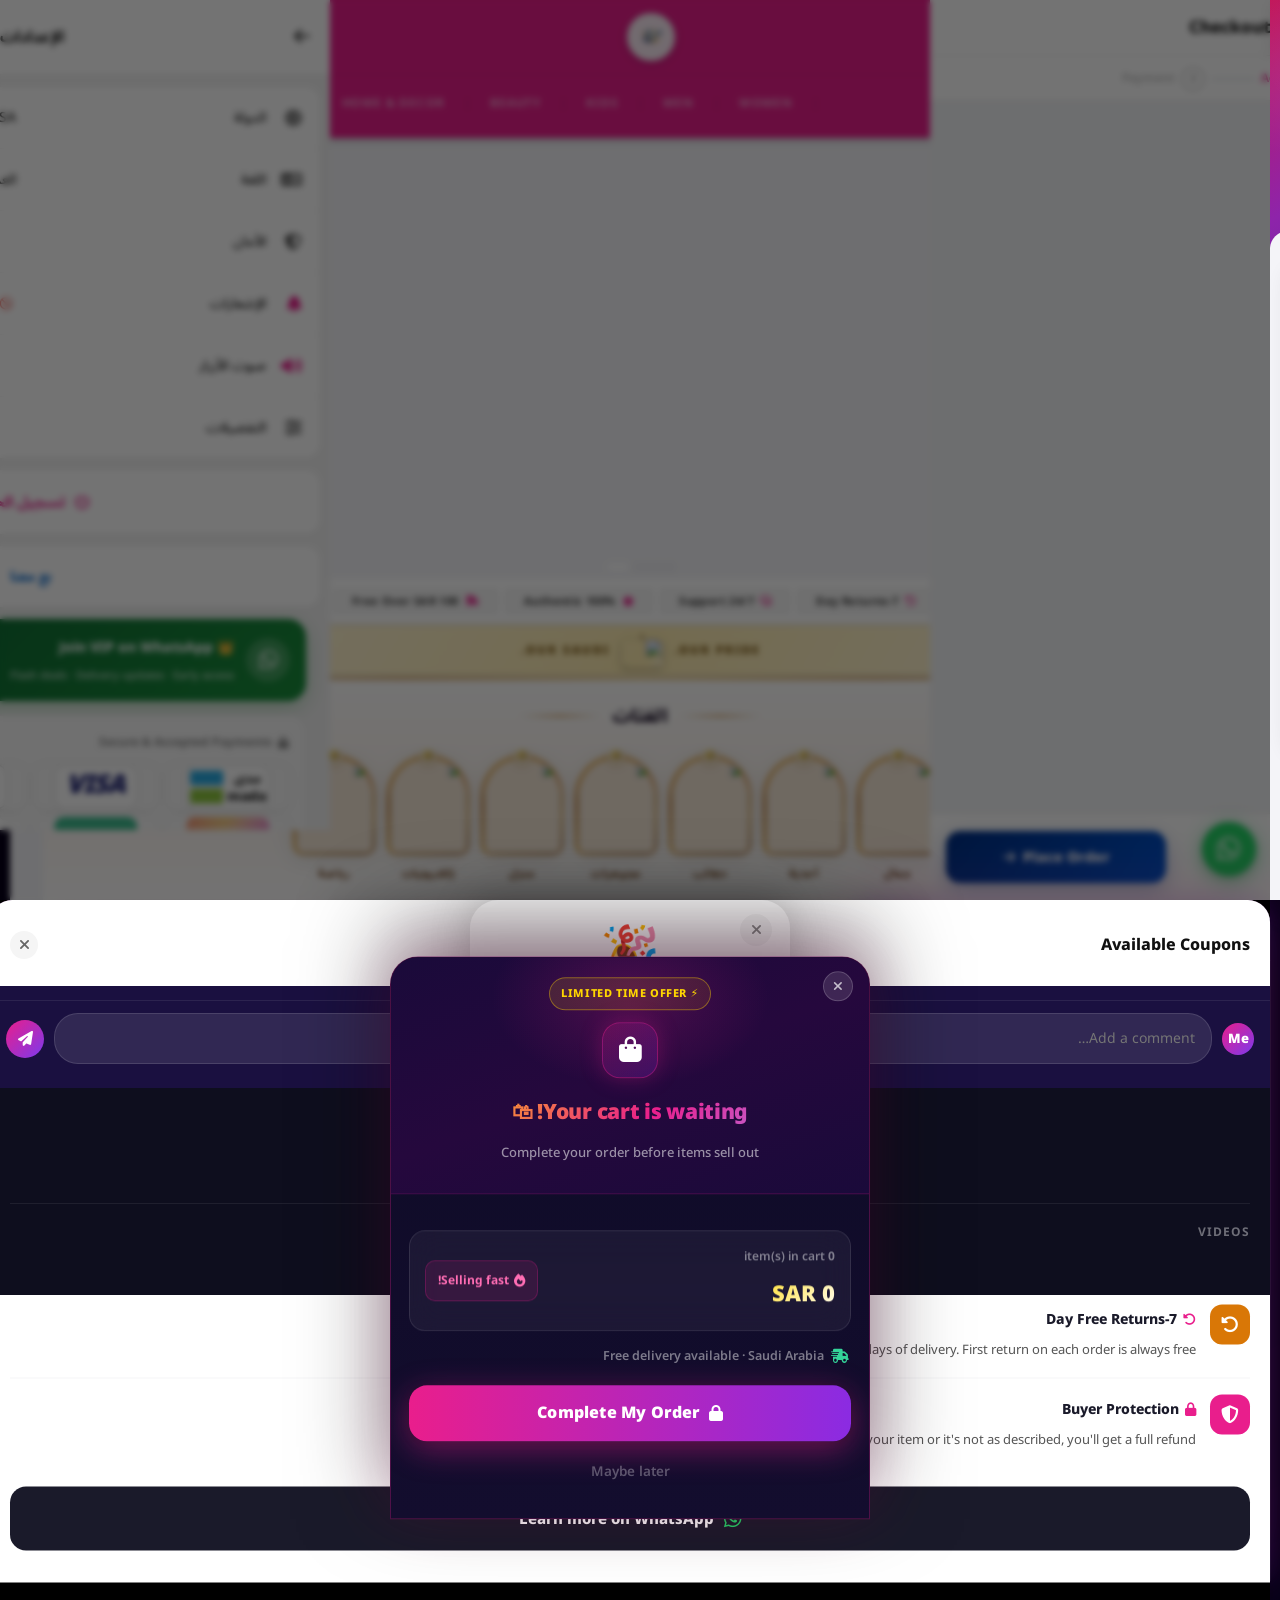
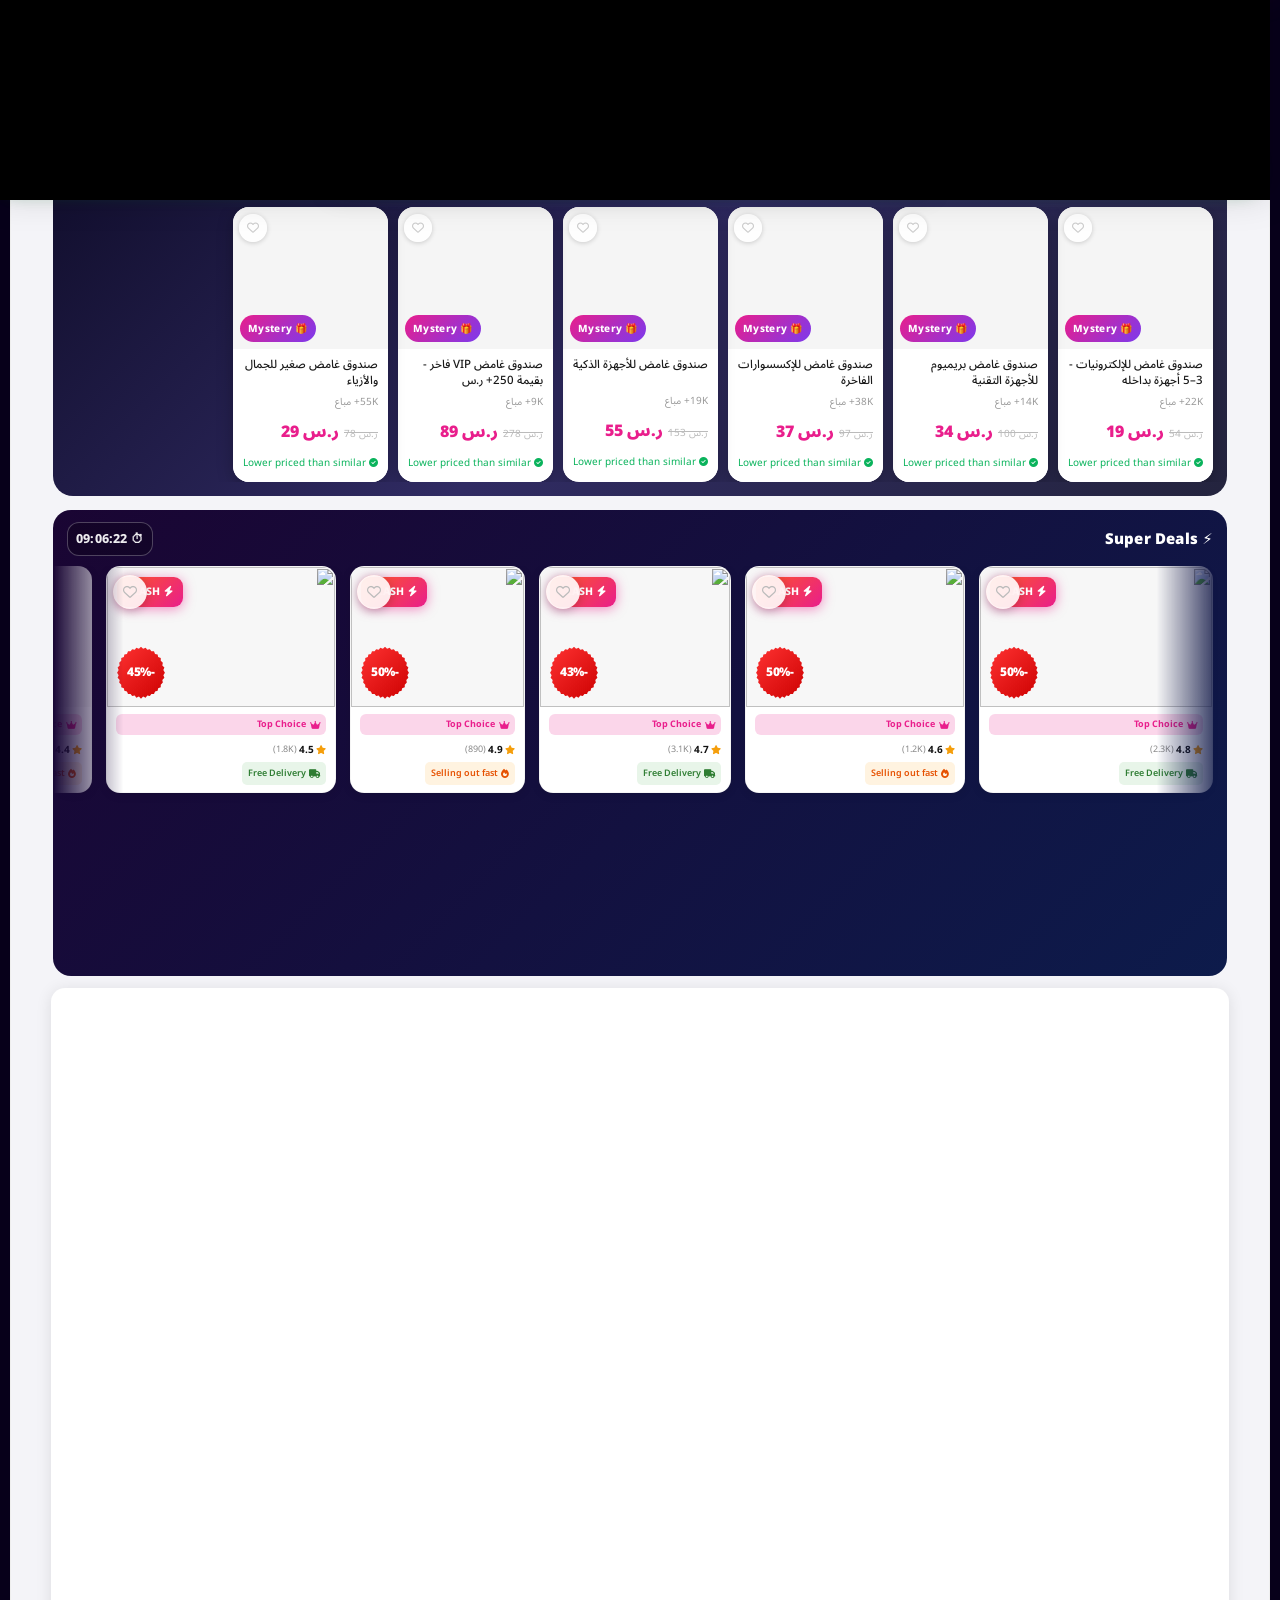
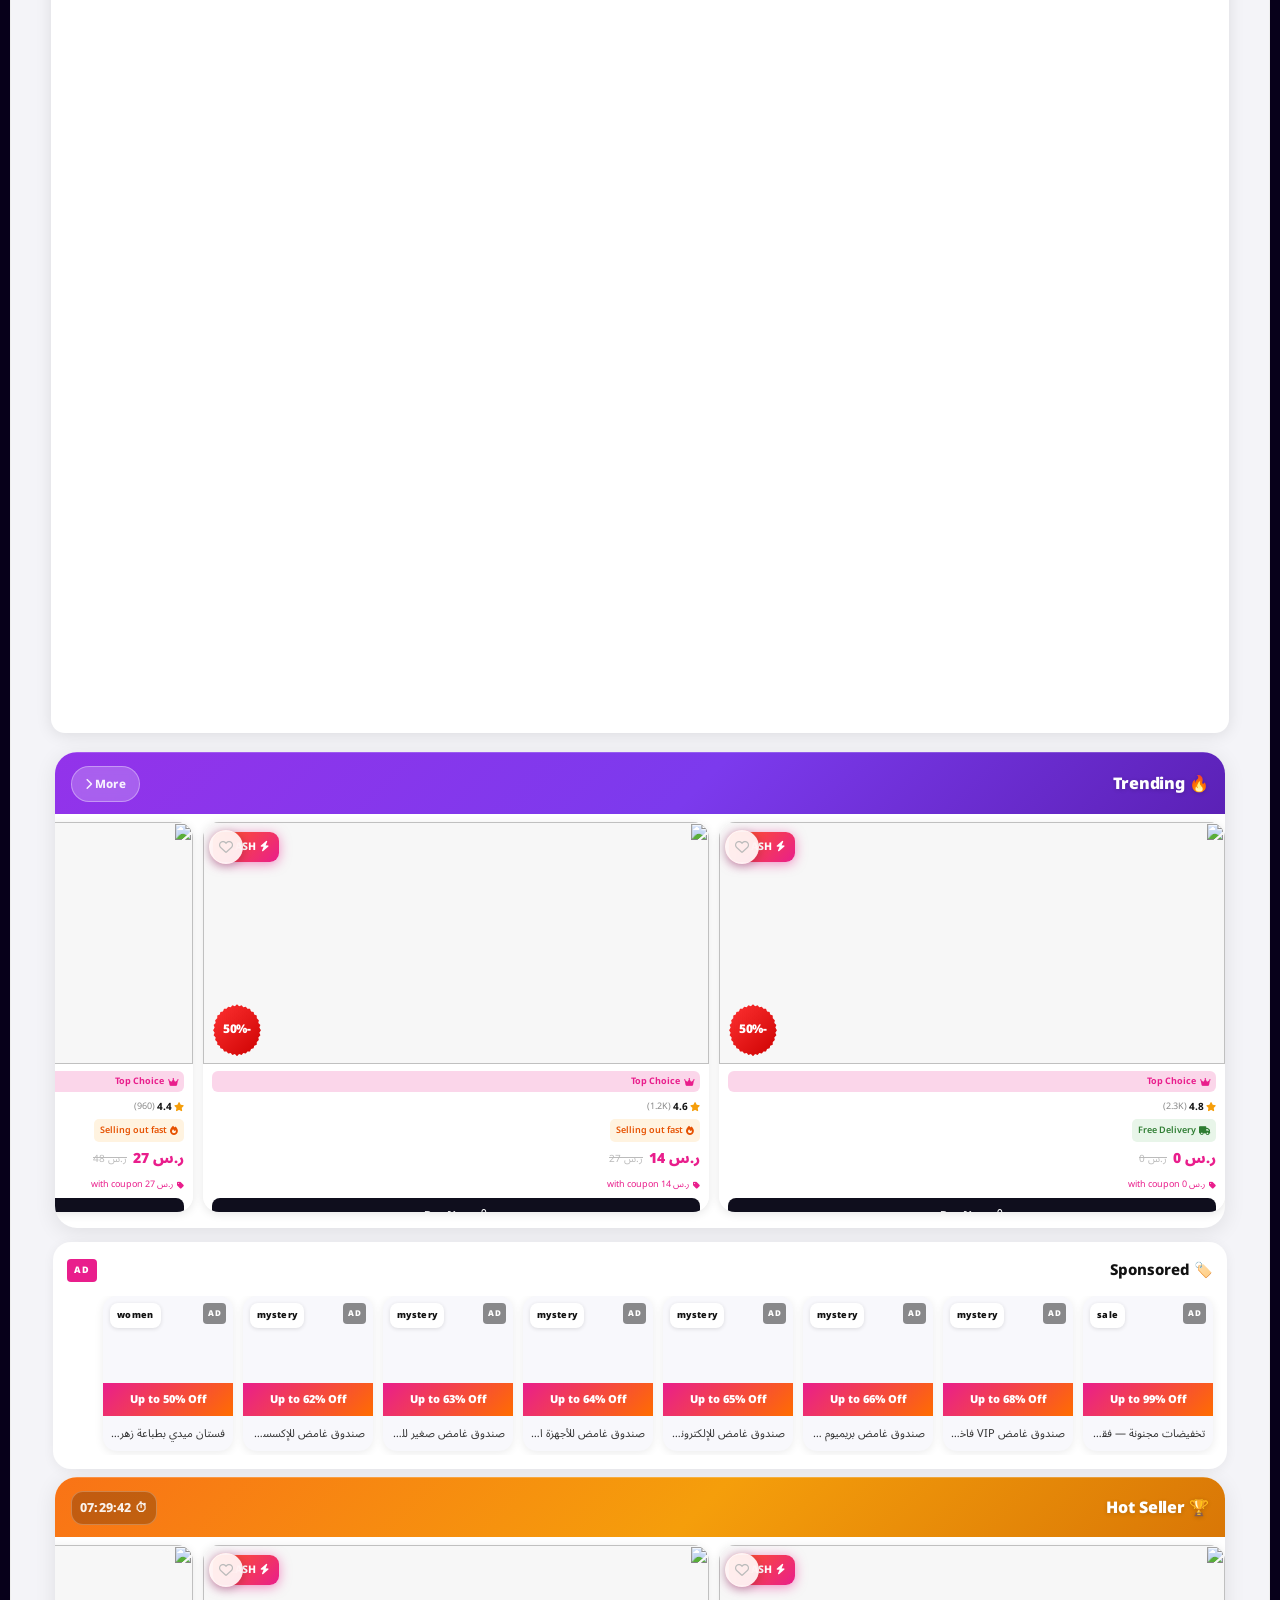
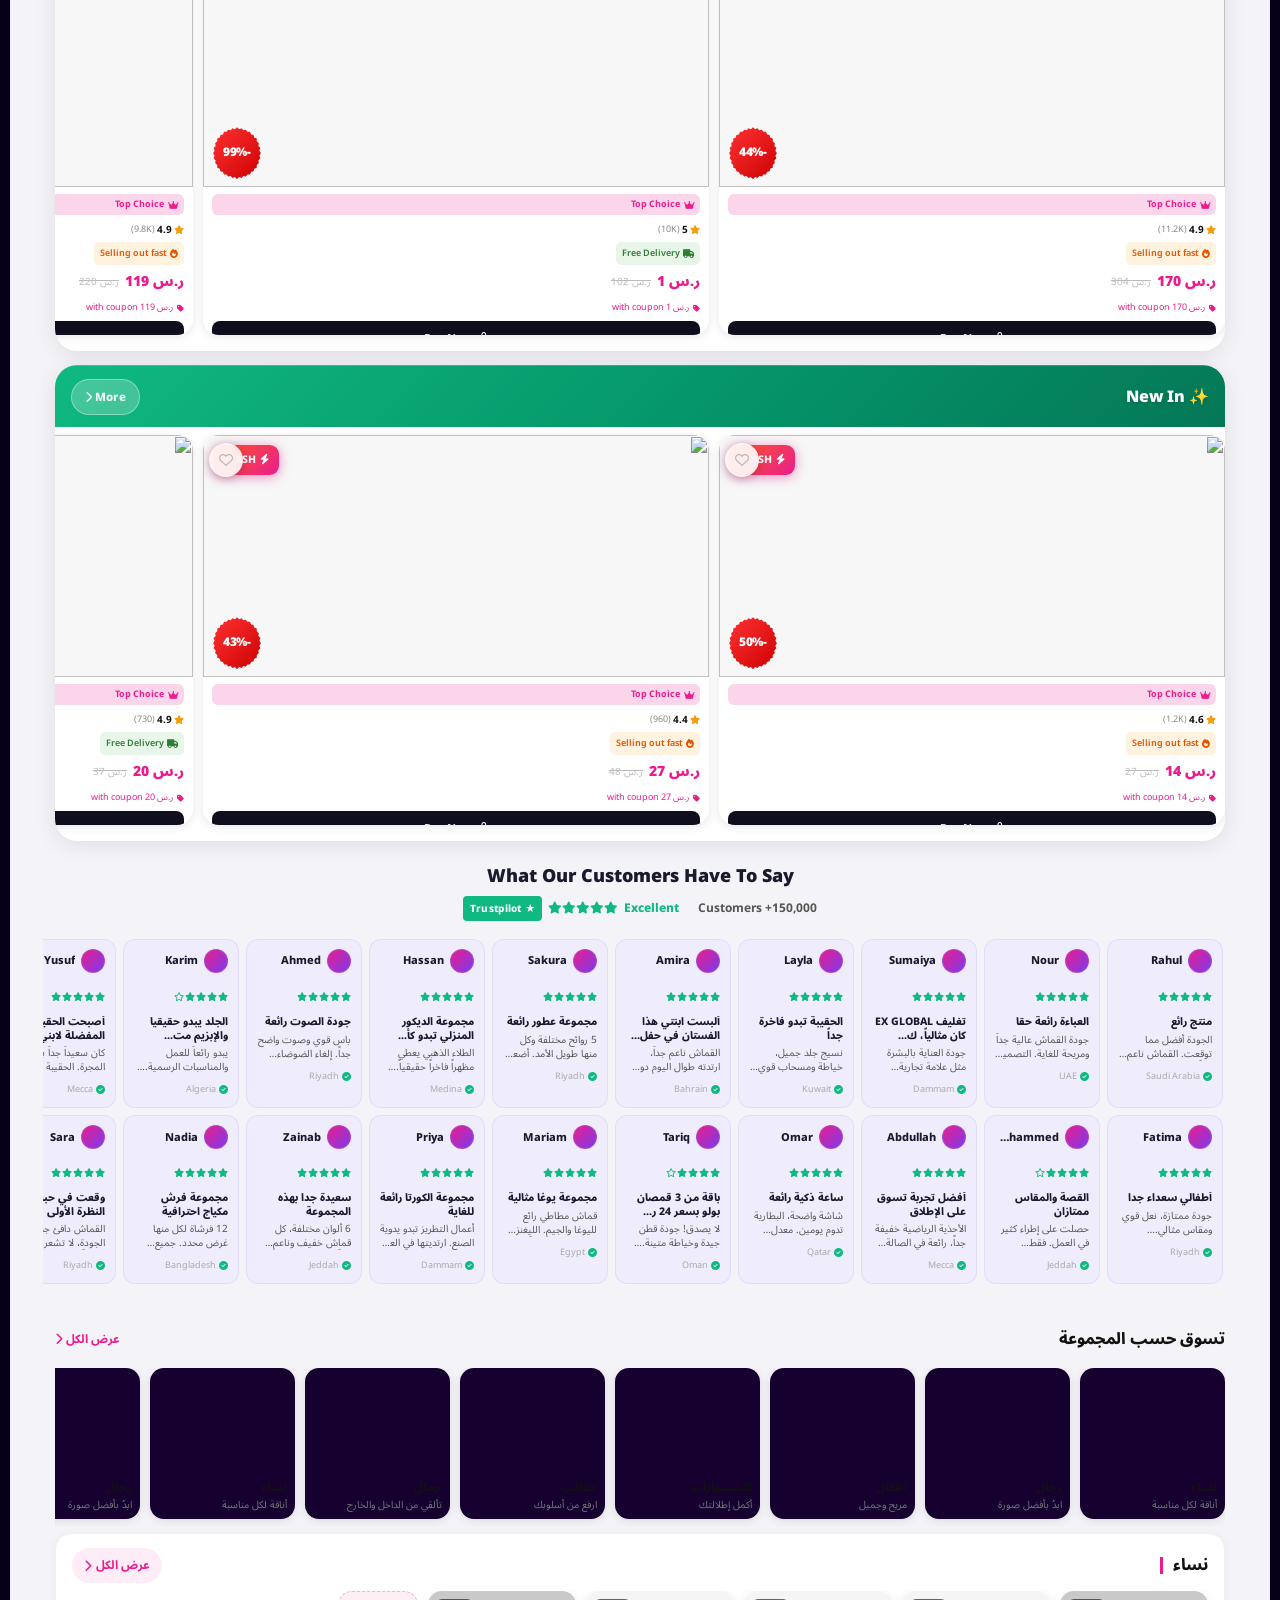
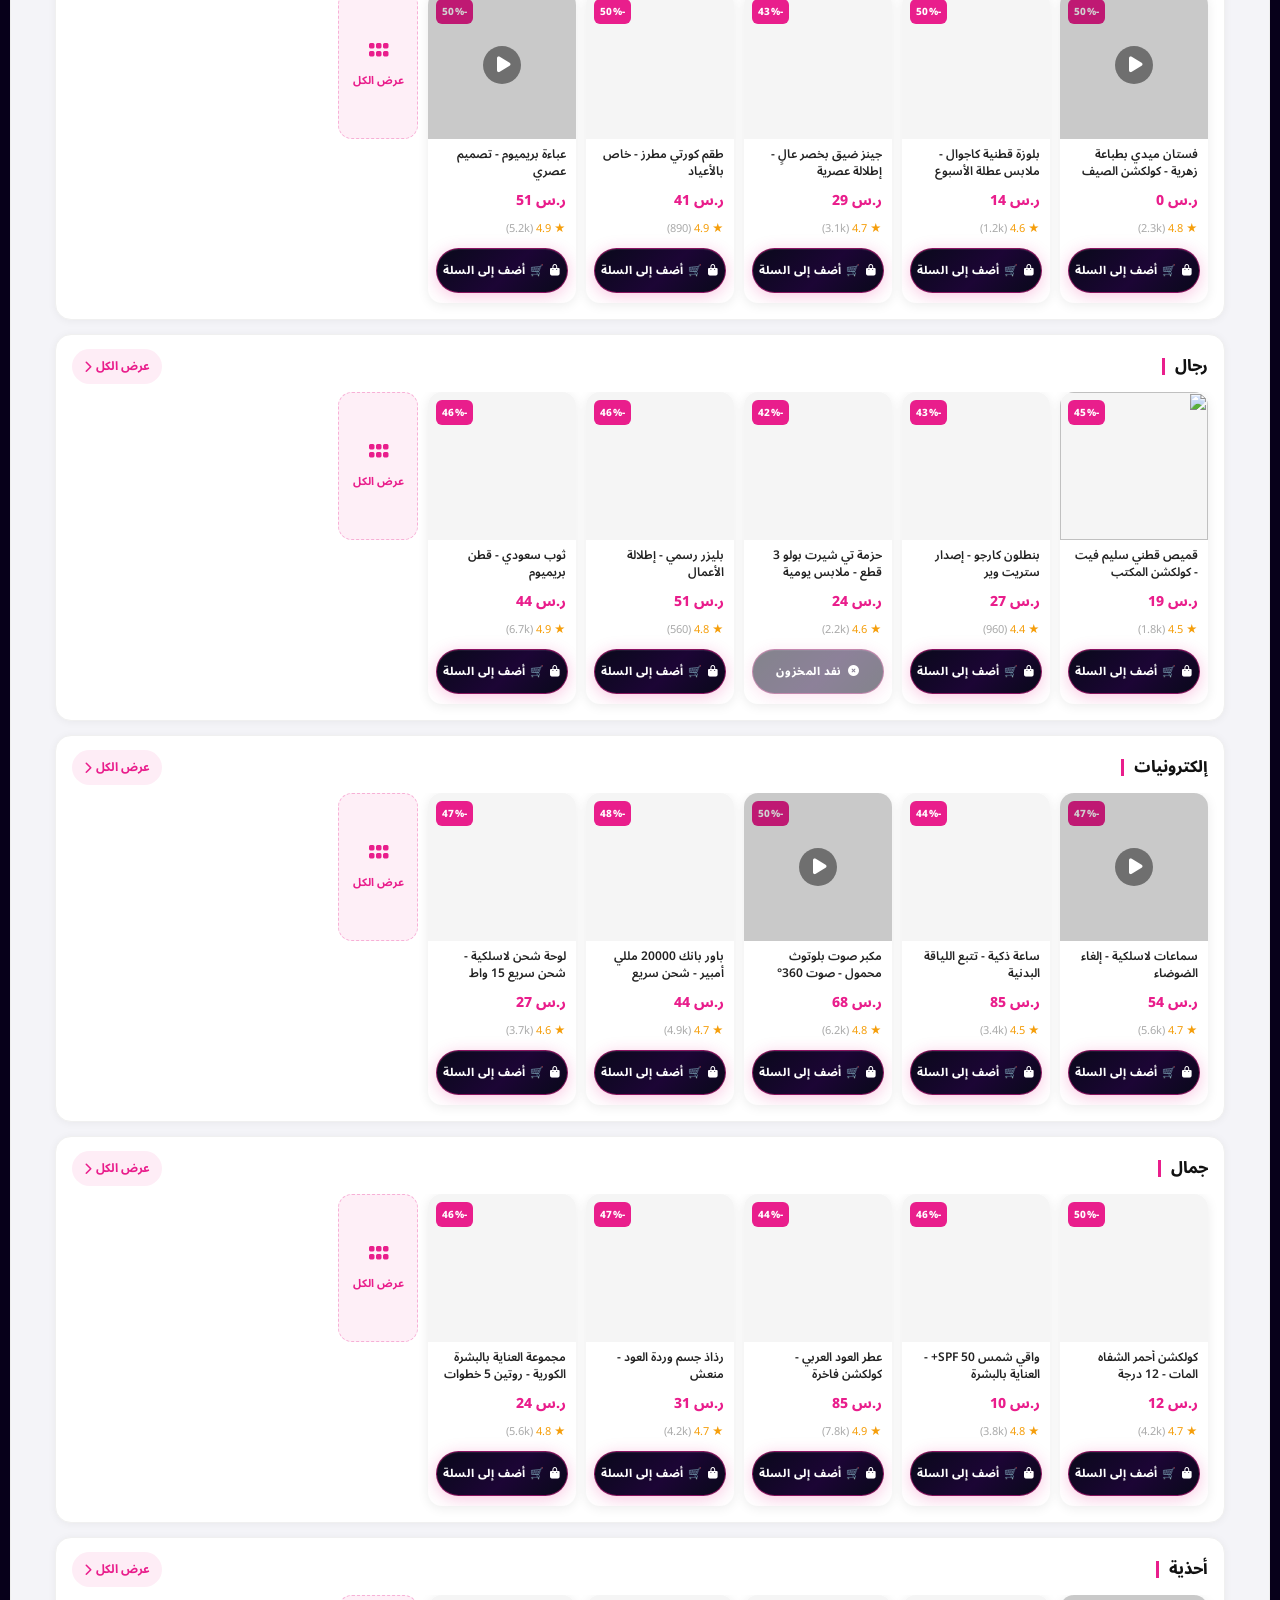
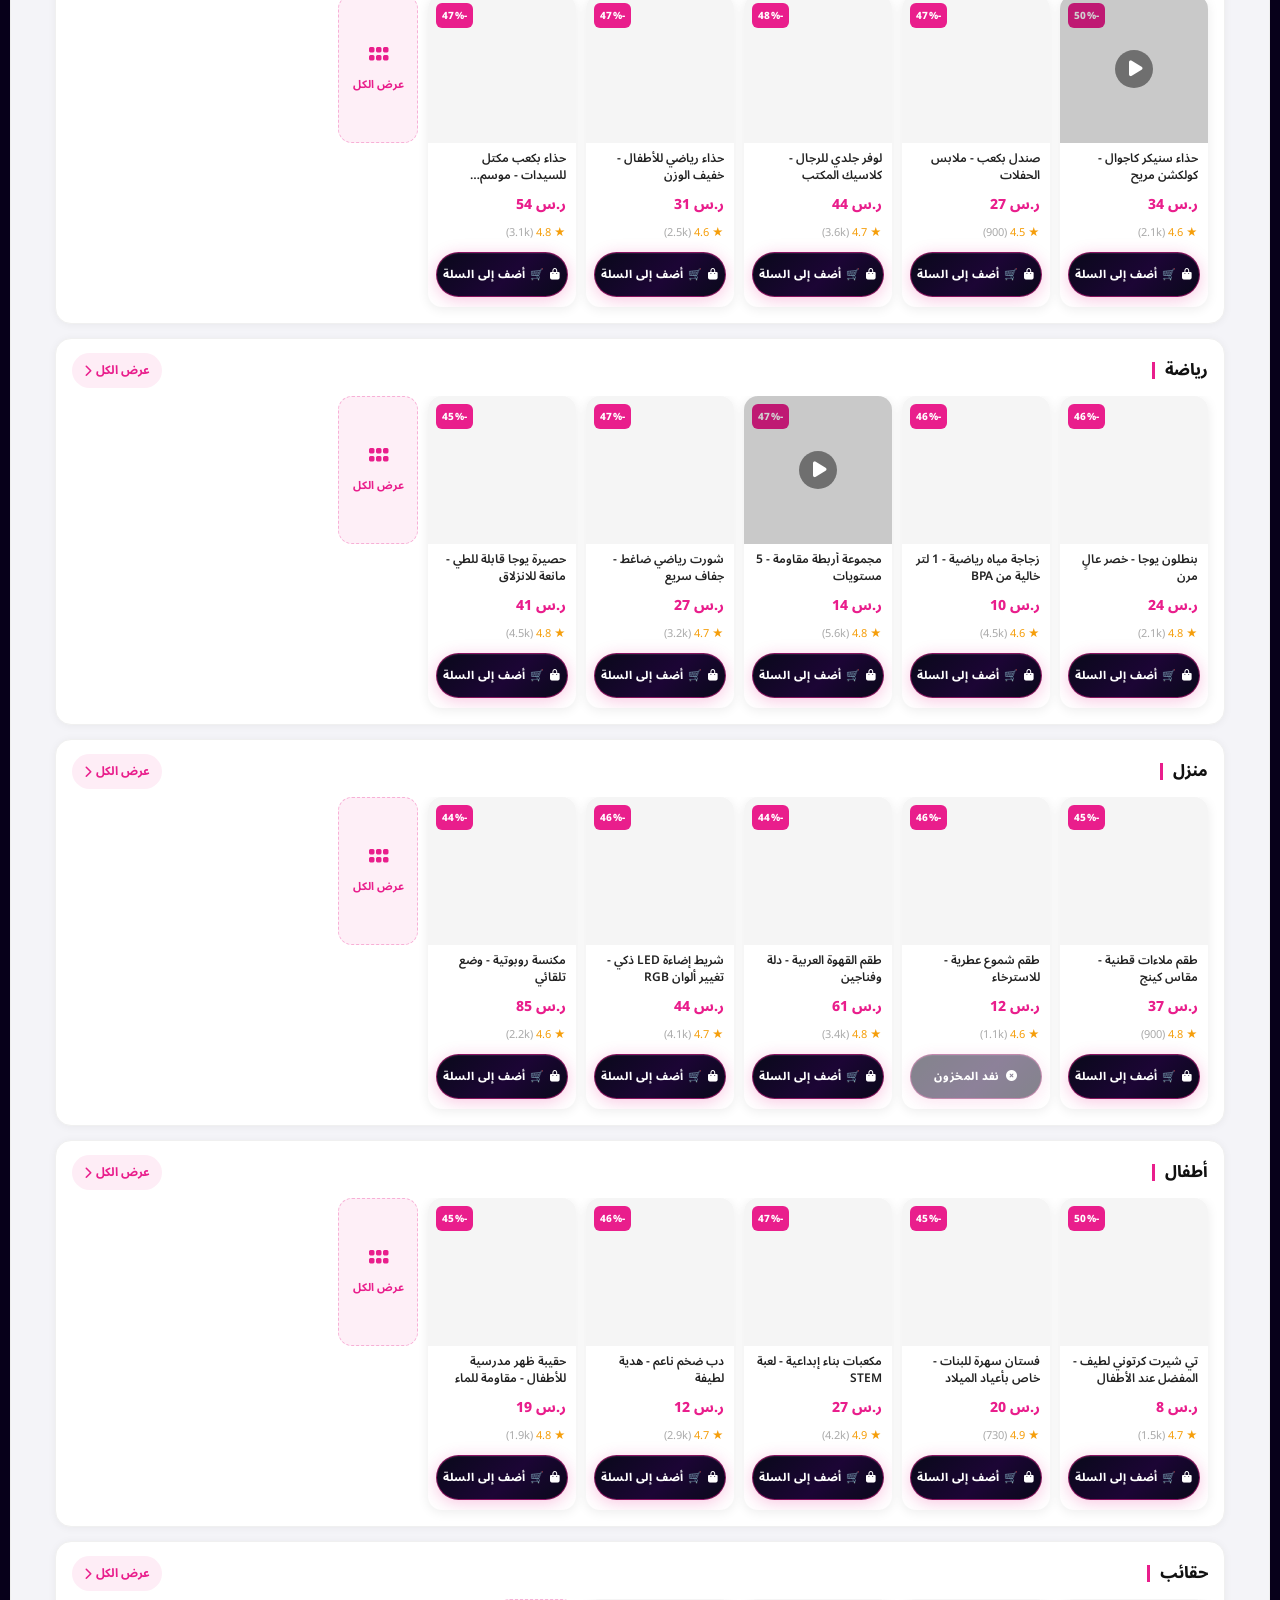
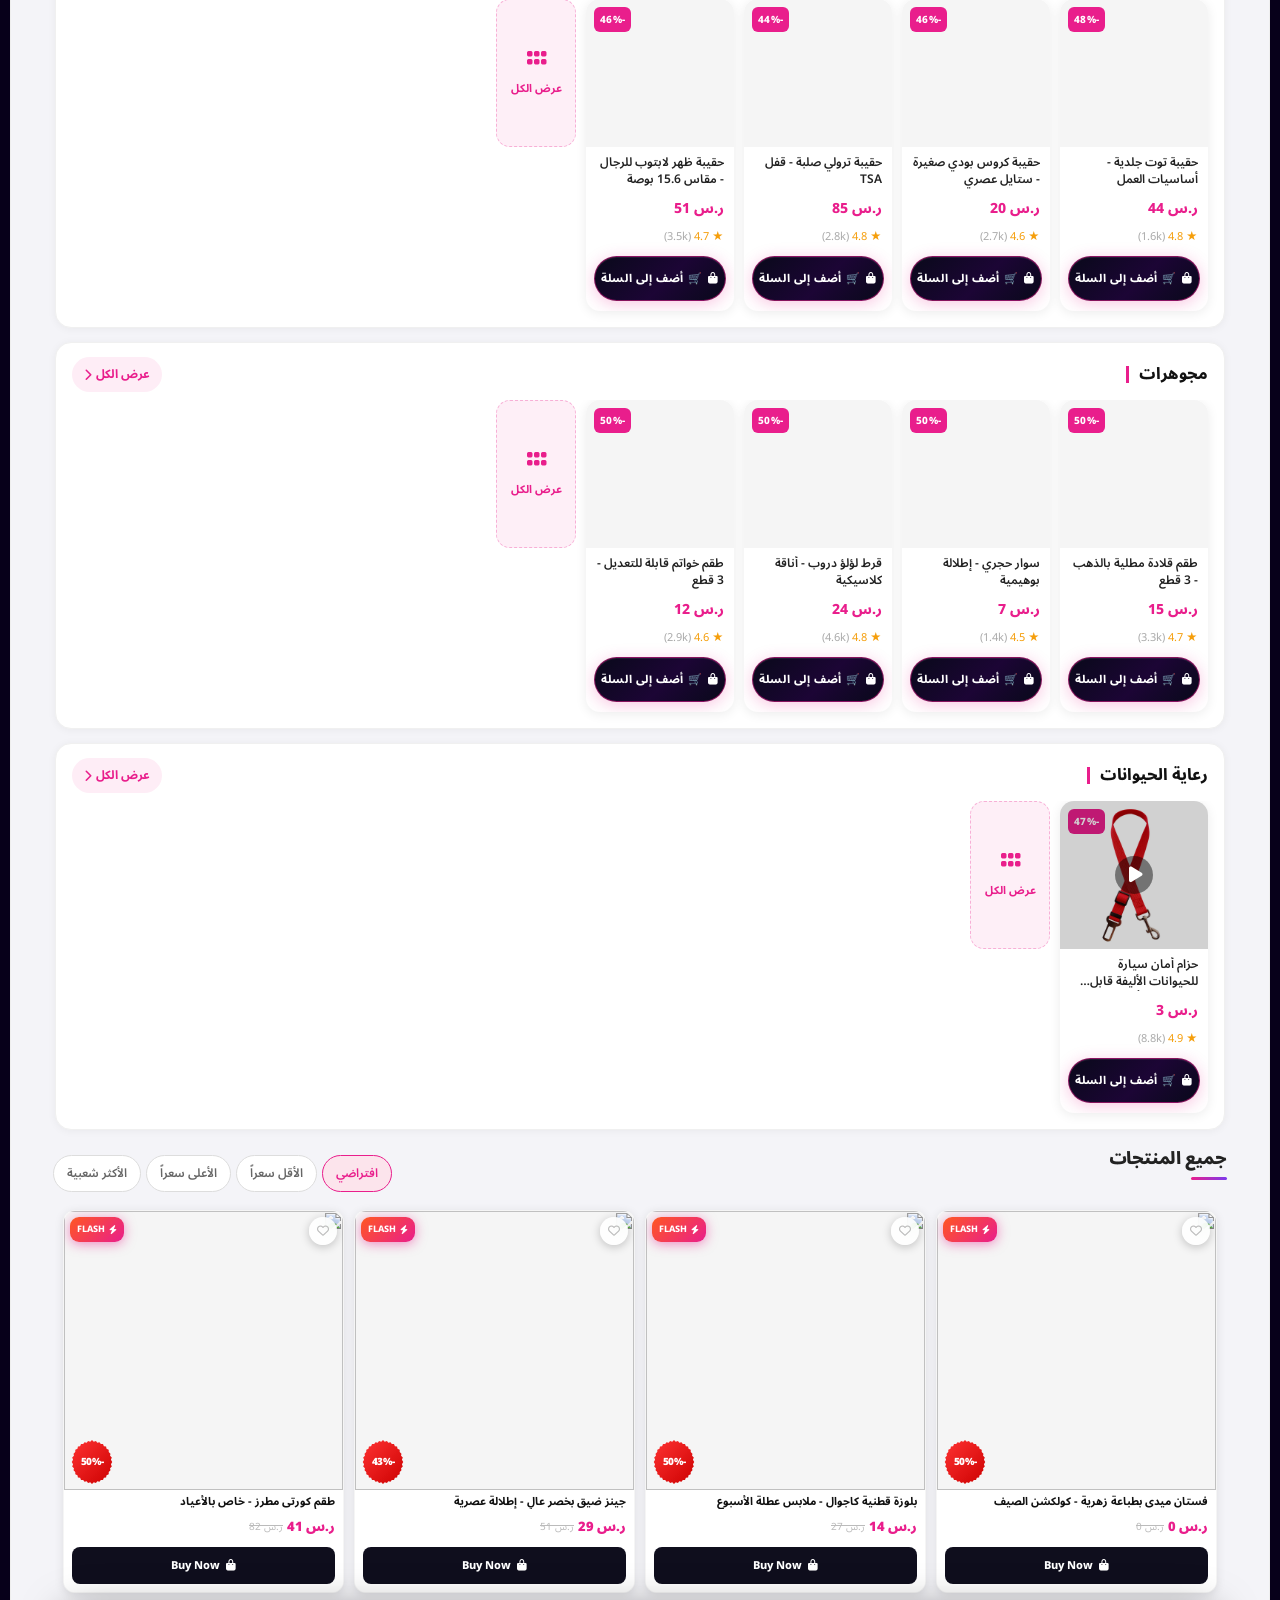
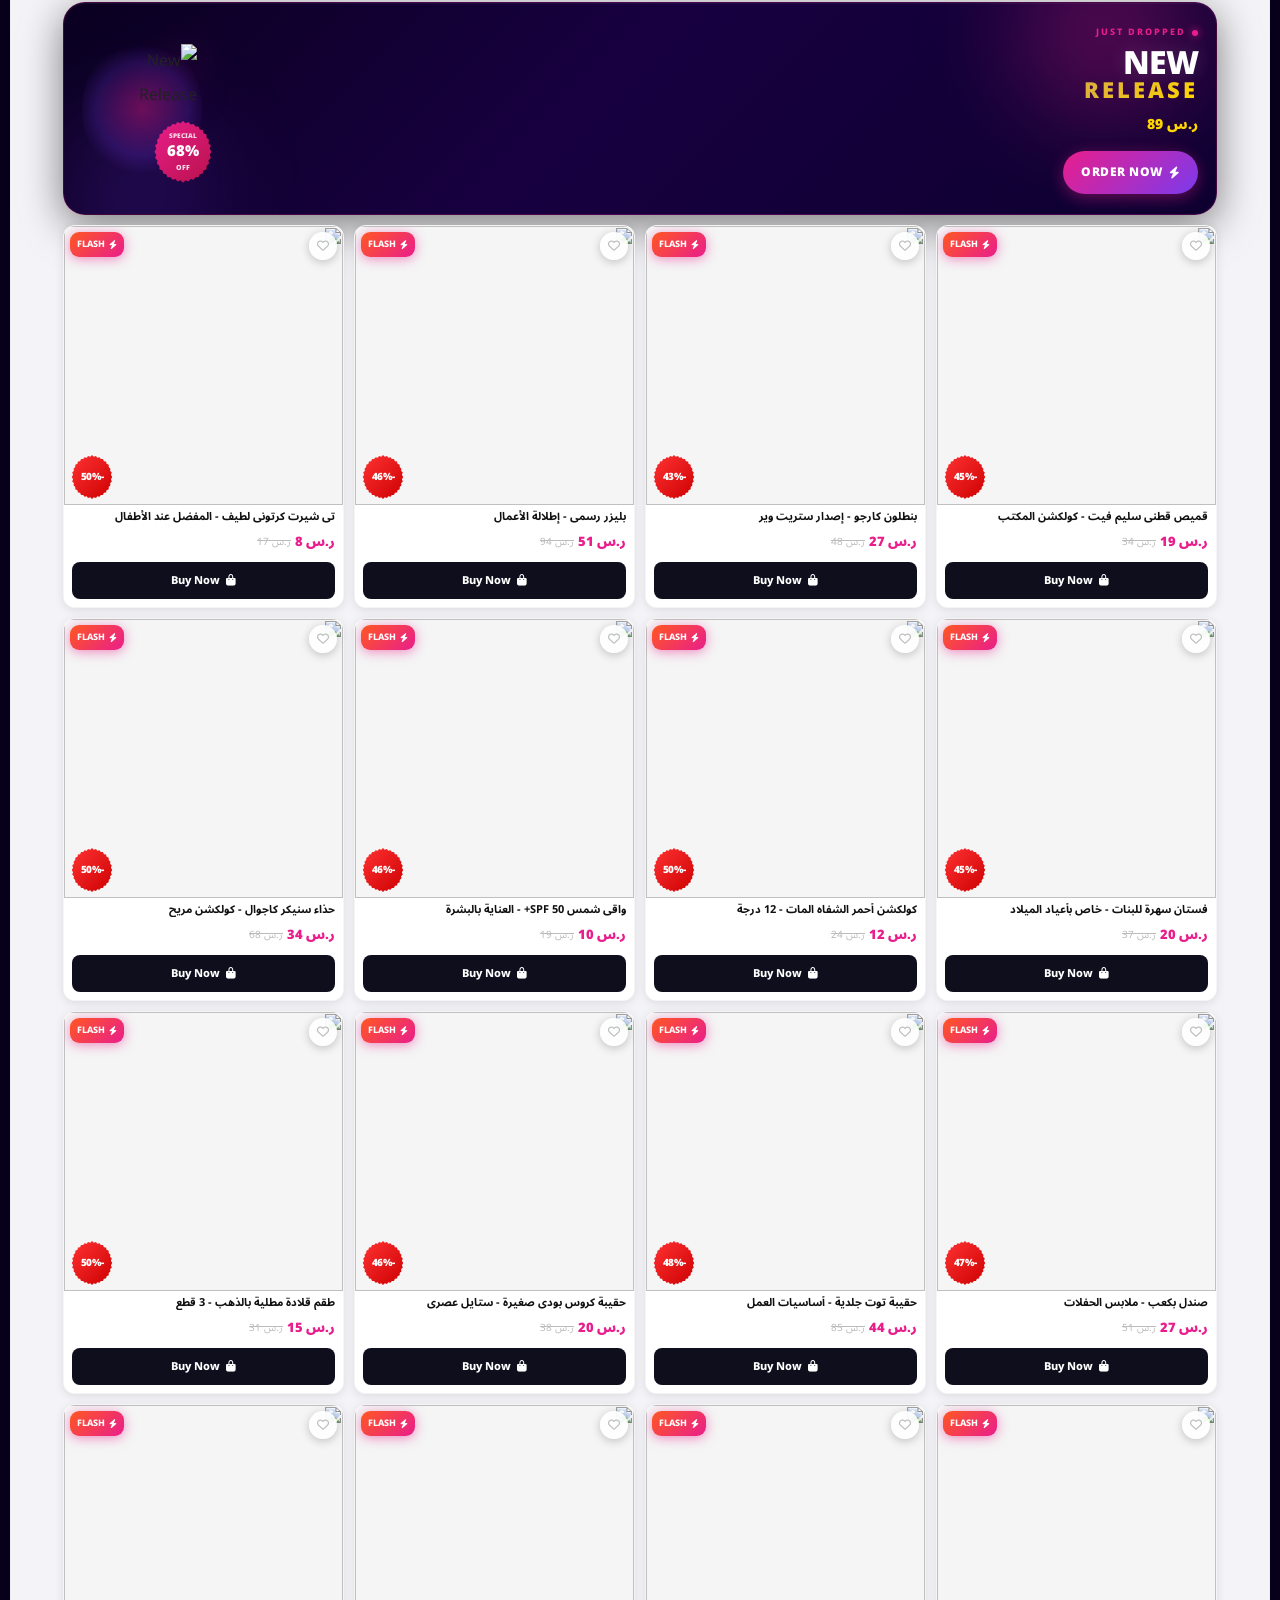
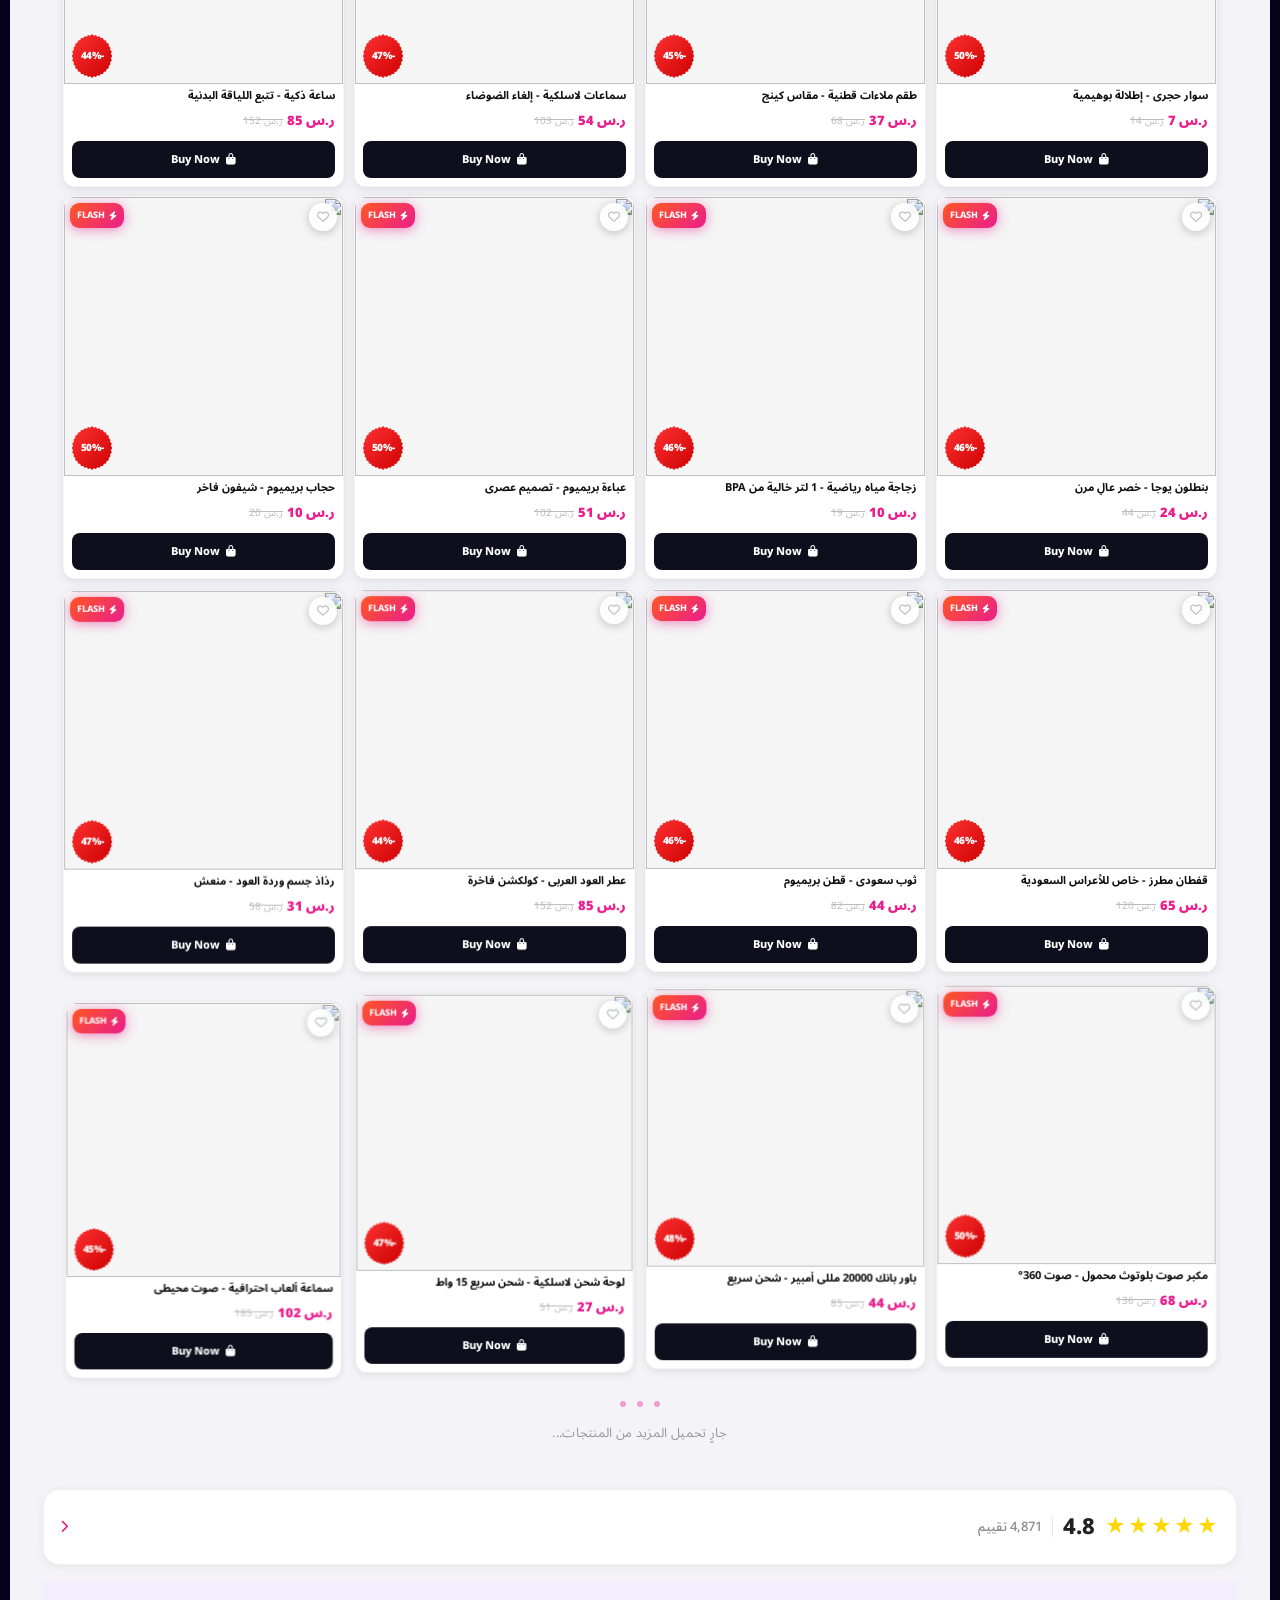
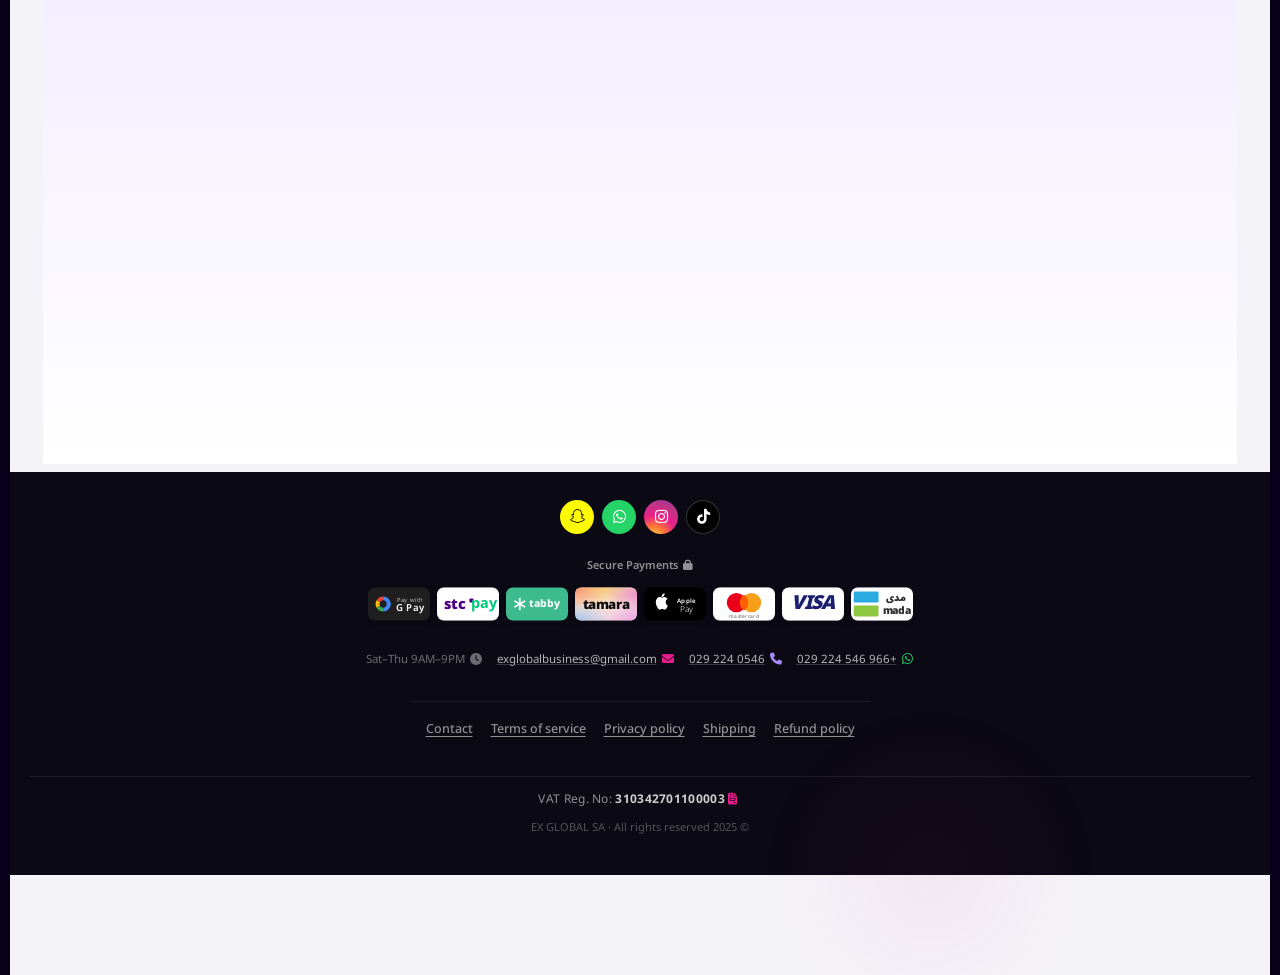
==== commit a474f7f6: "Make all payment-logo strips and labels country-aware (SA vs BD) - Add data-countries attributes to " ====
--- a/index.html
+++ b/index.html
@@ -2021,7 +2021,7 @@
           <div class="ck-pm-info ck-pm-info-card">
             <div class="ck-pm-name">Credit / Debit Card</div>
             <div class="ck-card-logos-row">
-              <img src="assets/payment/mada.svg"       alt="mada"       class="ck-cl-svg" loading="lazy">
+              <img src="assets/payment/mada.svg"       alt="mada"       class="ck-cl-svg" data-countries="sa" loading="lazy">
               <img src="assets/payment/visa.svg"        alt="Visa"        class="ck-cl-svg" loading="lazy">
               <img src="assets/payment/mastercard.svg"  alt="Mastercard"  class="ck-cl-svg" loading="lazy">
               <img src="assets/payment/amex.svg"        alt="Amex"        class="ck-cl-svg" loading="lazy">
@@ -2315,22 +2315,26 @@
           <span class="ck-payinfo-label">Pay safe &amp; secure</span>
           <!-- mini logo strip -->
           <div class="ck-payinfo-logos">
-            <img src="assets/payment/mada.svg"       alt="mada"       class="psb-logo">
-            <img src="assets/payment/visa.svg"        alt="Visa"        class="psb-logo">
-            <img src="assets/payment/mastercard.svg"  alt="MC"          class="psb-logo">
-            <img src="assets/payment/amex.svg"        alt="Amex"        class="psb-logo">
-            <img src="assets/payment/stcpay.svg"      alt="STC Pay"     class="psb-logo">
-            <img src="assets/payment/googlepay.svg"   alt="G Pay"       class="psb-logo">
-            <img src="assets/payment/applepay.svg" alt="Apple Pay" class="psb-logo apple-pay-hide">
-            <img src="assets/payment/tamara.svg"      alt="Tamara"      class="psb-logo">
-            <img src="assets/payment/tabby.svg"       alt="Tabby"       class="psb-logo">
-            <img src="assets/payment/paypal.svg"      alt="PayPal"      class="psb-logo">
-            <img src="assets/payment/binancepay.svg"  alt="Binance"     class="psb-logo">
-            <img src="assets/payment/discover.svg"    alt="Discover"    class="psb-logo">
-            <img src="assets/payment/maestro.svg"     alt="Maestro"     class="psb-logo">
-            <img src="assets/payment/jcb.svg"         alt="JCB"         class="psb-logo">
-            <img src="assets/payment/unionpay.svg"    alt="UnionPay"    class="psb-logo">
-            <img src="assets/payment/cod.svg"         alt="COD"         class="psb-logo">
+            <img src="assets/payment/mada.svg"       alt="mada"       class="psb-logo" data-countries="sa">
+            <img src="assets/payment/visa.svg"        alt="Visa"        class="psb-logo" data-countries="sa,bd">
+            <img src="assets/payment/mastercard.svg"  alt="MC"          class="psb-logo" data-countries="sa,bd">
+            <img src="assets/payment/amex.svg"        alt="Amex"        class="psb-logo" data-countries="sa,bd">
+            <img src="assets/payment/stcpay.svg"      alt="STC Pay"     class="psb-logo" data-countries="sa">
+            <img src="assets/payment/bkash.svg"       alt="bKash"       class="psb-logo" data-countries="bd">
+            <img src="assets/payment/nagad.svg"       alt="Nagad"       class="psb-logo" data-countries="bd">
+            <img src="assets/payment/rocket.svg"      alt="Rocket"      class="psb-logo" data-countries="bd">
+            <img src="assets/payment/googlepay.svg"   alt="G Pay"       class="psb-logo" data-countries="sa,bd">
+            <img src="assets/payment/applepay.svg" alt="Apple Pay" class="psb-logo apple-pay-hide" data-countries="sa,bd">
+            <img src="assets/payment/tamara.svg"      alt="Tamara"      class="psb-logo" data-countries="sa">
+            <img src="assets/payment/tabby.svg"       alt="Tabby"       class="psb-logo" data-countries="sa">
+            <img src="assets/payment/paypal.svg"      alt="PayPal"      class="psb-logo" data-countries="sa,bd">
+            <img src="assets/payment/binancepay.svg"  alt="Binance"     class="psb-logo" data-countries="sa,bd">
+            <img src="assets/payment/discover.svg"    alt="Discover"    class="psb-logo" data-countries="sa,bd">
+            <img src="assets/payment/maestro.svg"     alt="Maestro"     class="psb-logo" data-countries="sa,bd">
+            <img src="assets/payment/jcb.svg"         alt="JCB"         class="psb-logo" data-countries="sa,bd">
+            <img src="assets/payment/unionpay.svg"    alt="UnionPay"    class="psb-logo" data-countries="sa,bd">
+            <img src="assets/payment/banktransfer.svg" alt="Bank Transfer" class="psb-logo" data-countries="bd">
+            <img src="assets/payment/cod.svg"         alt="COD"         class="psb-logo" data-countries="sa,bd">
           </div>
           <i class="fas fa-chevron-down ck-payinfo-chev" id="payInfoChev"></i>
         </div>
@@ -2341,19 +2345,22 @@
 
           <!-- All payment method logos grid -->
           <div class="ck-pmi-grid">
-  <div class="ck-pmi"><img src="assets/payment/visa.svg" alt="Visa" class="ck-pmi-img"></div>
-  <div class="ck-pmi"><img src="assets/payment/mastercard.svg" alt="Mastercard" class="ck-pmi-img"></div>
-  <div class="ck-pmi"><img src="assets/payment/amex.svg" alt="Amex" class="ck-pmi-img"></div>
-  <div class="ck-pmi"><img src="assets/payment/discover.svg" alt="Discover" class="ck-pmi-img"></div>
-  <div class="ck-pmi"><img src="assets/payment/mada.svg" alt="Mada" class="ck-pmi-img"></div>
-  <div class="ck-pmi"><img src="assets/payment/applepay.svg" alt="Apple Pay" class="ck-pmi-img apple-pay-hide"></div>
-  <div class="ck-pmi"><img src="assets/payment/googlepay.svg" alt="Google Pay" class="ck-pmi-img"></div>
-  <div class="ck-pmi"><img src="assets/payment/samsungpay.svg" alt="Samsung Pay" class="ck-pmi-img"></div>
-  <div class="ck-pmi"><img src="assets/payment/paypal.svg" alt="PayPal" class="ck-pmi-img"></div>
-  <div class="ck-pmi"><img src="assets/payment/stcpay.svg" alt="STC Pay" class="ck-pmi-img"></div>
-  <div class="ck-pmi"><img src="assets/payment/tamara.svg" alt="Tamara" class="ck-pmi-img"></div>
-  <div class="ck-pmi"><img src="assets/payment/binancepay.svg" alt="Binance Pay" class="ck-pmi-img"></div>
-  <div class="ck-pmi"><img src="assets/payment/cod.svg" alt="Cash" class="ck-pmi-img"></div>
+  <div class="ck-pmi" data-countries="sa,bd"><img src="assets/payment/visa.svg" alt="Visa" class="ck-pmi-img"></div>
+  <div class="ck-pmi" data-countries="sa,bd"><img src="assets/payment/mastercard.svg" alt="Mastercard" class="ck-pmi-img"></div>
+  <div class="ck-pmi" data-countries="sa,bd"><img src="assets/payment/amex.svg" alt="Amex" class="ck-pmi-img"></div>
+  <div class="ck-pmi" data-countries="sa,bd"><img src="assets/payment/discover.svg" alt="Discover" class="ck-pmi-img"></div>
+  <div class="ck-pmi" data-countries="sa"><img src="assets/payment/mada.svg" alt="Mada" class="ck-pmi-img"></div>
+  <div class="ck-pmi" data-countries="sa,bd"><img src="assets/payment/applepay.svg" alt="Apple Pay" class="ck-pmi-img apple-pay-hide"></div>
+  <div class="ck-pmi" data-countries="sa,bd"><img src="assets/payment/googlepay.svg" alt="Google Pay" class="ck-pmi-img"></div>
+  <div class="ck-pmi" data-countries="sa,bd"><img src="assets/payment/samsungpay.svg" alt="Samsung Pay" class="ck-pmi-img"></div>
+  <div class="ck-pmi" data-countries="sa,bd"><img src="assets/payment/paypal.svg" alt="PayPal" class="ck-pmi-img"></div>
+  <div class="ck-pmi" data-countries="sa"><img src="assets/payment/stcpay.svg" alt="STC Pay" class="ck-pmi-img"></div>
+  <div class="ck-pmi" data-countries="sa"><img src="assets/payment/tamara.svg" alt="Tamara" class="ck-pmi-img"></div>
+  <div class="ck-pmi" data-countries="sa,bd"><img src="assets/payment/binancepay.svg" alt="Binance Pay" class="ck-pmi-img"></div>
+  <div class="ck-pmi" data-countries="bd"><img src="assets/payment/bkash.svg" alt="bKash" class="ck-pmi-img"></div>
+  <div class="ck-pmi" data-countries="bd"><img src="assets/payment/nagad.svg" alt="Nagad" class="ck-pmi-img"></div>
+  <div class="ck-pmi" data-countries="bd"><img src="assets/payment/rocket.svg" alt="Rocket" class="ck-pmi-img"></div>
+  <div class="ck-pmi" data-countries="sa,bd"><img src="assets/payment/cod.svg" alt="Cash" class="ck-pmi-img"></div>
           </div>
 
           <!-- Trust badges -->
@@ -2397,23 +2404,27 @@
             <i class="fas fa-chevron-right" style="color:#ccc;margin-left:auto"></i>
           </div>
           <div class="oc-safe-pay-logos">
-            <img src="assets/payment/mada.svg"       alt="mada"       class="oc-pay-logo">
-            <img src="assets/payment/visa.svg"        alt="Visa"        class="oc-pay-logo">
-            <img src="assets/payment/mastercard.svg"  alt="Mastercard"  class="oc-pay-logo">
-            <img src="assets/payment/amex.svg"        alt="Amex"        class="oc-pay-logo">
-            <img src="assets/payment/maestro.svg"     alt="Maestro"     class="oc-pay-logo">
-            <img src="assets/payment/discover.svg"    alt="Discover"    class="oc-pay-logo">
-            <img src="assets/payment/jcb.svg"         alt="JCB"         class="oc-pay-logo">
-            <img src="assets/payment/unionpay.svg"    alt="UnionPay"    class="oc-pay-logo">
-            <img src="assets/payment/diners.svg"      alt="Diners"      class="oc-pay-logo">
-            <img src="assets/payment/applepay.svg" alt="Apple Pay" class="oc-pay-logo apple-pay-hide">
-            <img src="assets/payment/googlepay.svg"   alt="Google Pay"  class="oc-pay-logo">
-            <img src="assets/payment/stcpay.svg"      alt="STC Pay"     class="oc-pay-logo">
-            <img src="assets/payment/tamara.svg"      alt="Tamara"      class="oc-pay-logo">
-            <img src="assets/payment/tabby.svg"       alt="Tabby"       class="oc-pay-logo">
-            <img src="assets/payment/paypal.svg"      alt="PayPal"      class="oc-pay-logo">
-            <img src="assets/payment/binancepay.svg"  alt="Binance Pay" class="oc-pay-logo">
-            <img src="assets/payment/cod.svg"         alt="Cash"        class="oc-pay-logo">
+            <img src="assets/payment/mada.svg"       alt="mada"       class="oc-pay-logo" data-countries="sa">
+            <img src="assets/payment/visa.svg"        alt="Visa"        class="oc-pay-logo" data-countries="sa,bd">
+            <img src="assets/payment/mastercard.svg"  alt="Mastercard"  class="oc-pay-logo" data-countries="sa,bd">
+            <img src="assets/payment/amex.svg"        alt="Amex"        class="oc-pay-logo" data-countries="sa,bd">
+            <img src="assets/payment/maestro.svg"     alt="Maestro"     class="oc-pay-logo" data-countries="sa,bd">
+            <img src="assets/payment/discover.svg"    alt="Discover"    class="oc-pay-logo" data-countries="sa,bd">
+            <img src="assets/payment/jcb.svg"         alt="JCB"         class="oc-pay-logo" data-countries="sa,bd">
+            <img src="assets/payment/unionpay.svg"    alt="UnionPay"    class="oc-pay-logo" data-countries="sa,bd">
+            <img src="assets/payment/diners.svg"      alt="Diners"      class="oc-pay-logo" data-countries="sa,bd">
+            <img src="assets/payment/applepay.svg" alt="Apple Pay" class="oc-pay-logo apple-pay-hide" data-countries="sa,bd">
+            <img src="assets/payment/googlepay.svg"   alt="Google Pay"  class="oc-pay-logo" data-countries="sa,bd">
+            <img src="assets/payment/stcpay.svg"      alt="STC Pay"     class="oc-pay-logo" data-countries="sa">
+            <img src="assets/payment/tamara.svg"      alt="Tamara"      class="oc-pay-logo" data-countries="sa">
+            <img src="assets/payment/tabby.svg"       alt="Tabby"       class="oc-pay-logo" data-countries="sa">
+            <img src="assets/payment/bkash.svg"       alt="bKash"       class="oc-pay-logo" data-countries="bd">
+            <img src="assets/payment/nagad.svg"       alt="Nagad"       class="oc-pay-logo" data-countries="bd">
+            <img src="assets/payment/rocket.svg"      alt="Rocket"      class="oc-pay-logo" data-countries="bd">
+            <img src="assets/payment/banktransfer.svg" alt="Bank Transfer" class="oc-pay-logo" data-countries="bd">
+            <img src="assets/payment/paypal.svg"      alt="PayPal"      class="oc-pay-logo" data-countries="sa,bd">
+            <img src="assets/payment/binancepay.svg"  alt="Binance Pay" class="oc-pay-logo" data-countries="sa,bd">
+            <img src="assets/payment/cod.svg"         alt="Cash"        class="oc-pay-logo" data-countries="sa,bd">
           </div>
           <div class="oc-safe-pay-desc">With popular payment partners, your personal details are safe.</div>
         </div>
